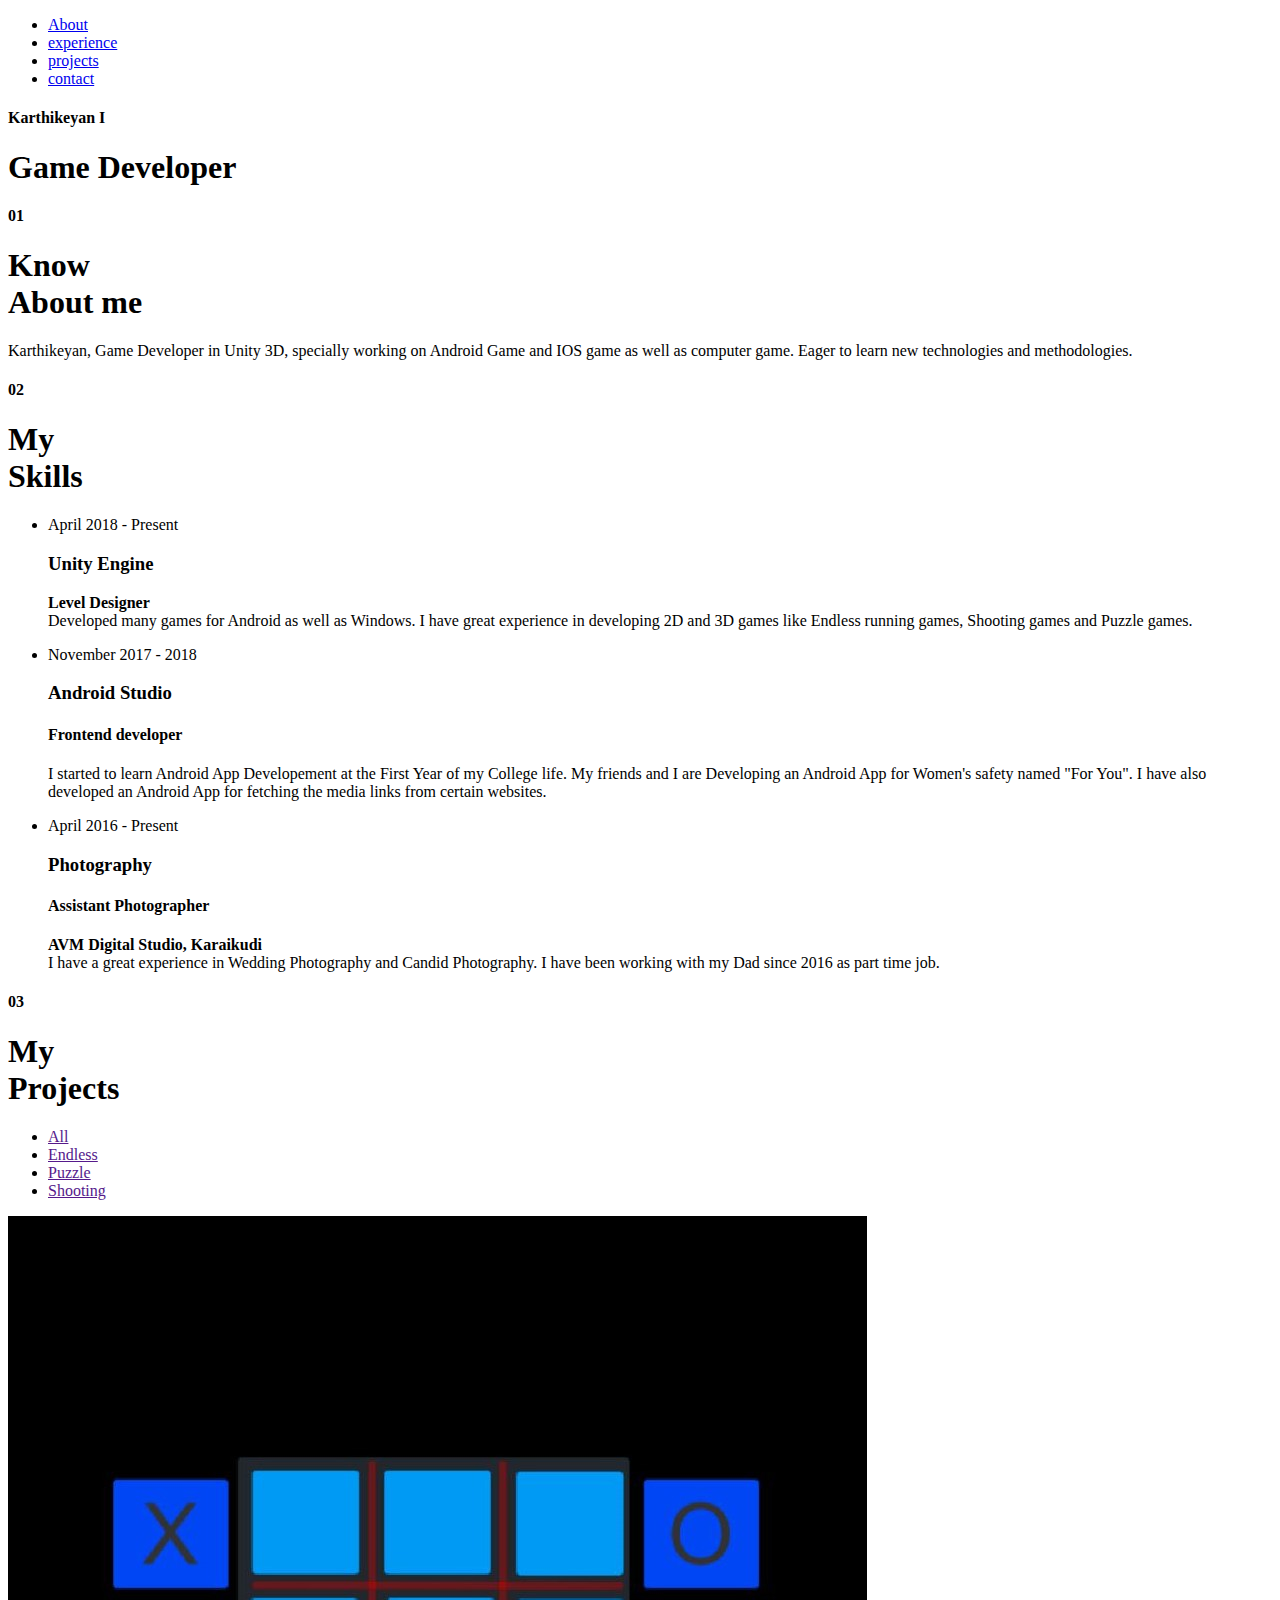
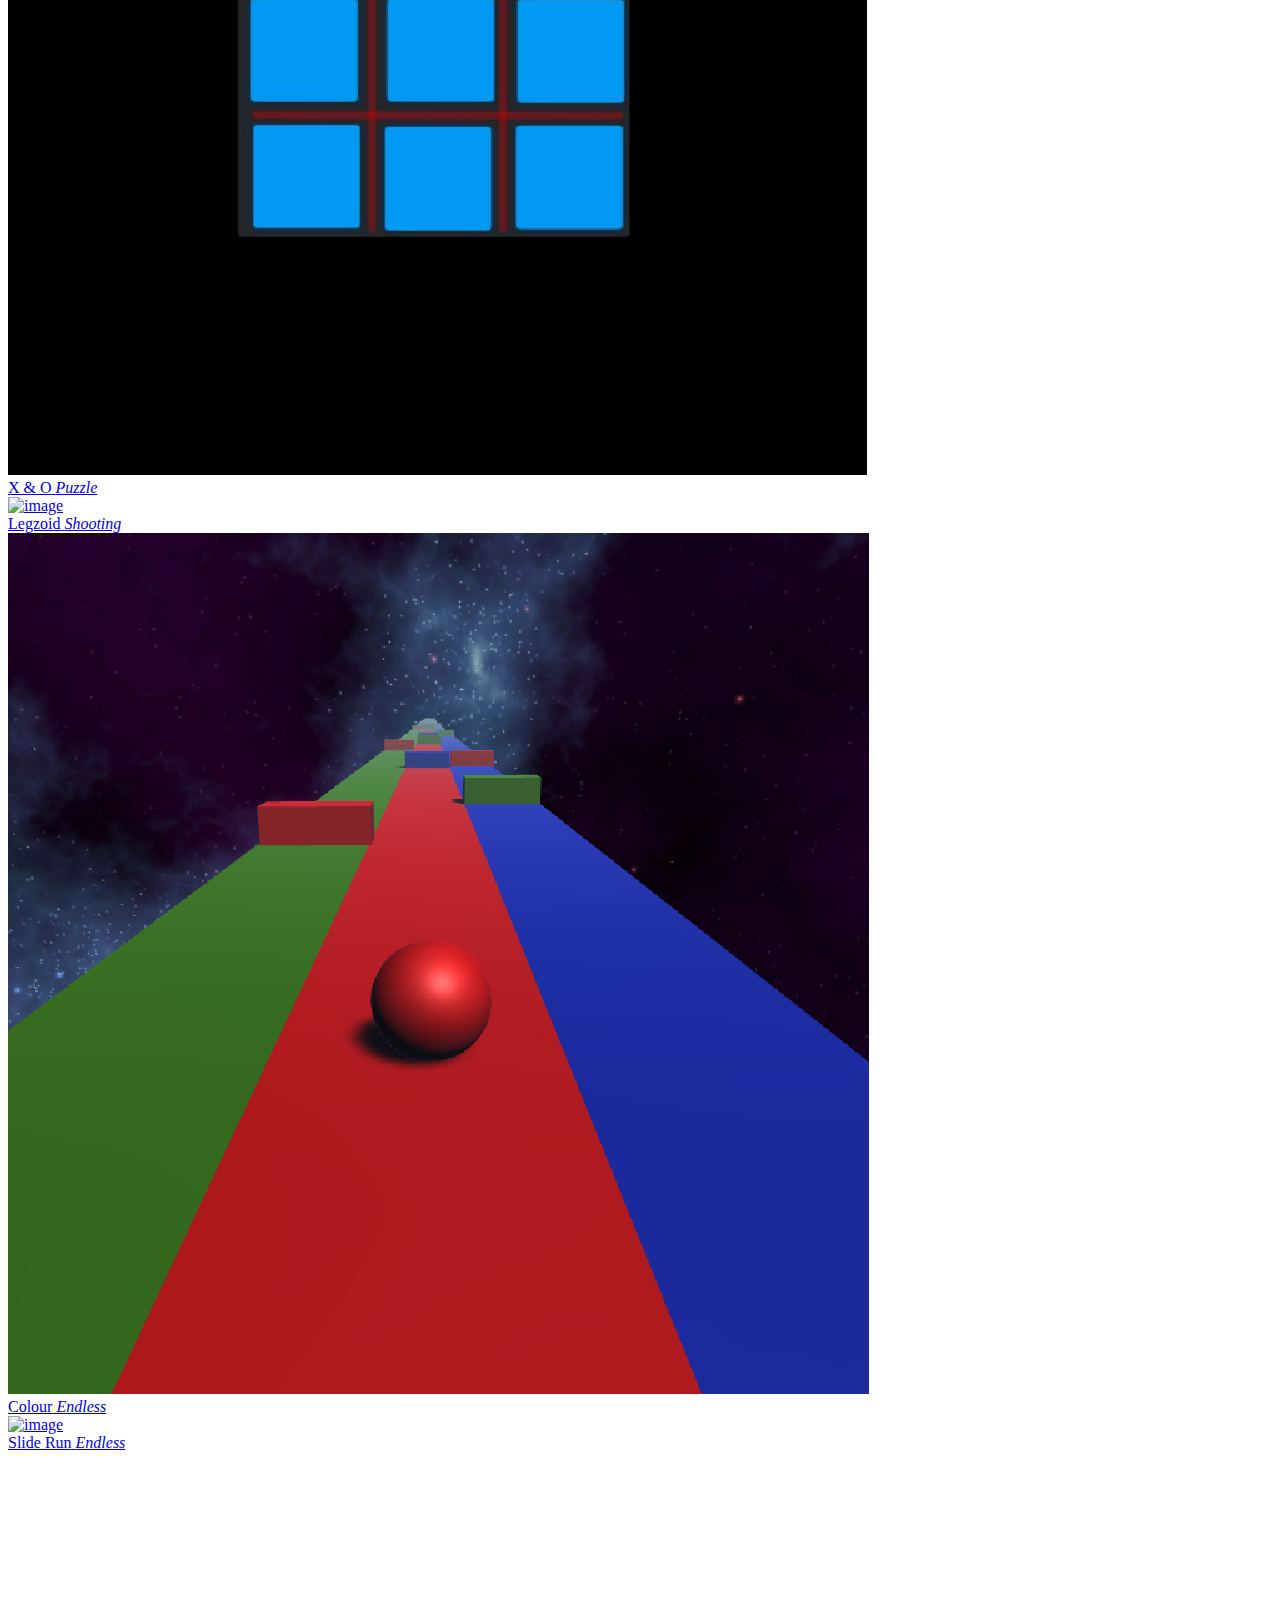
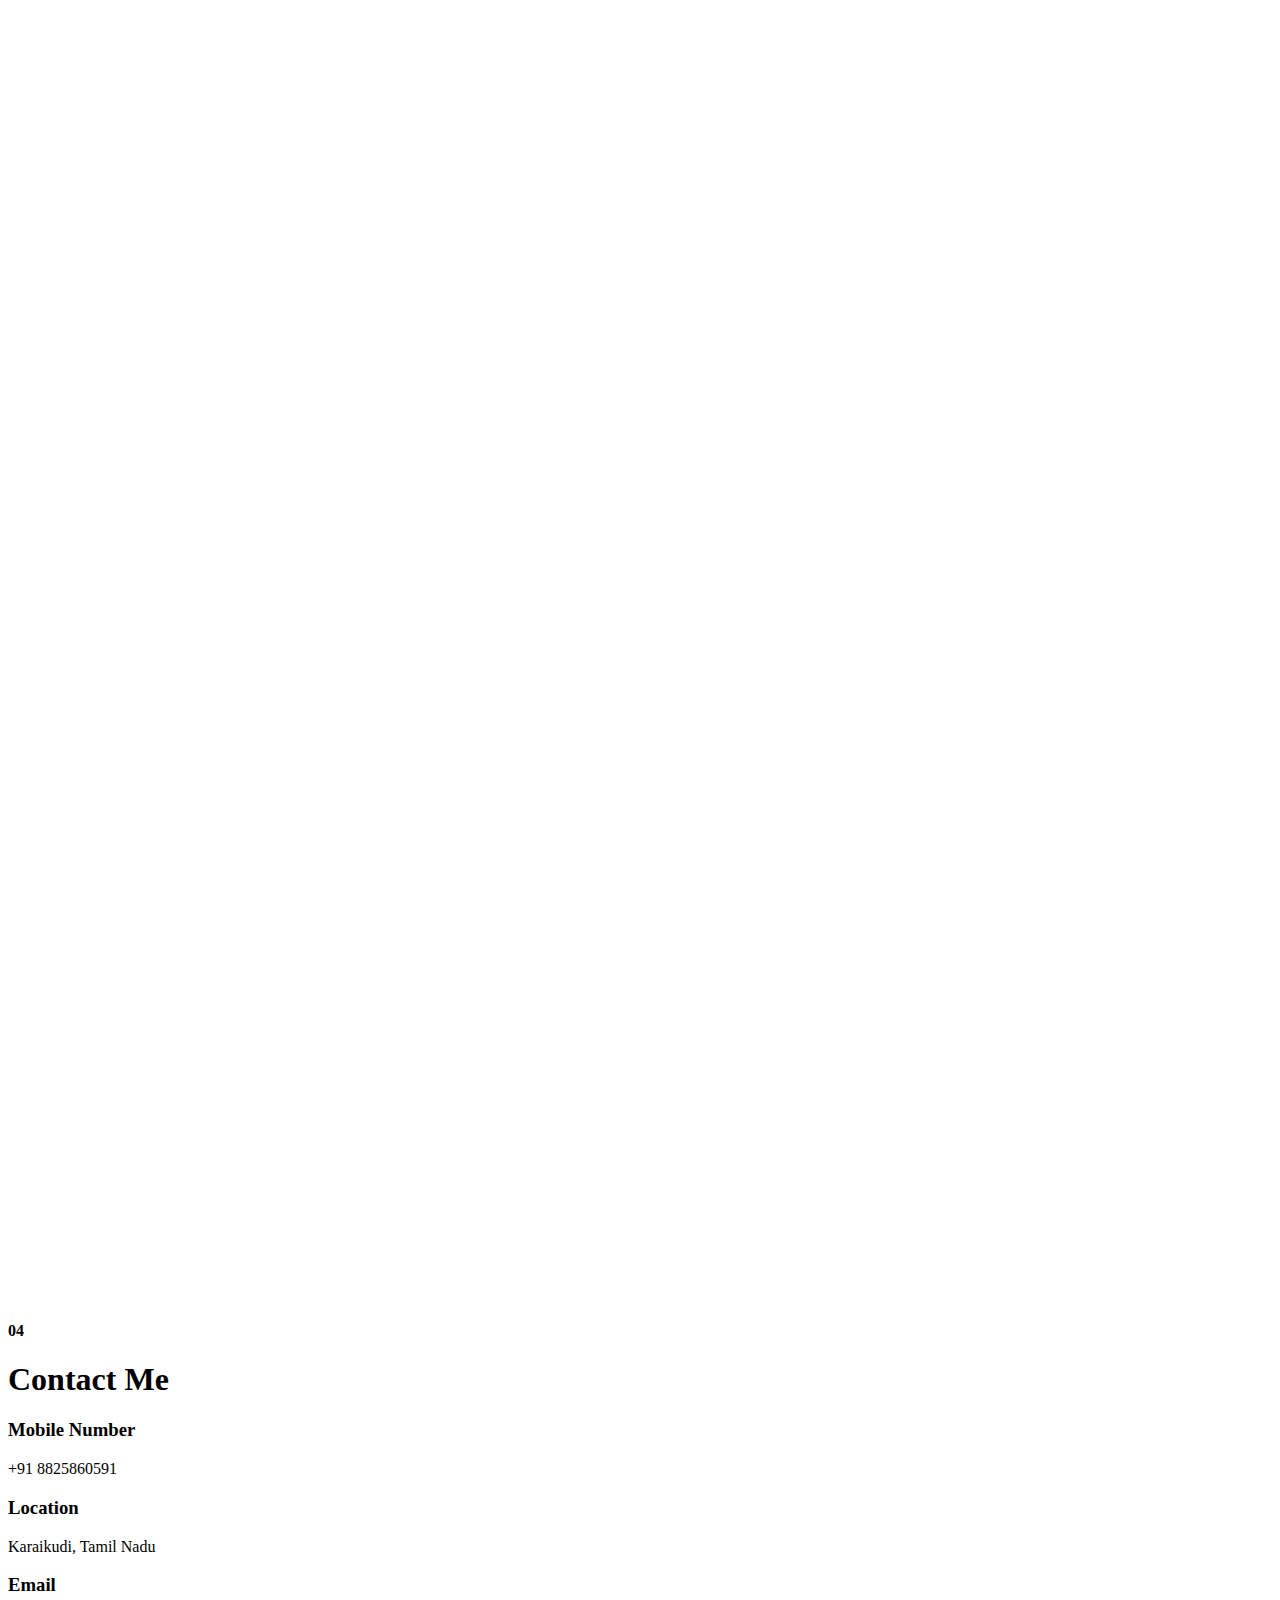
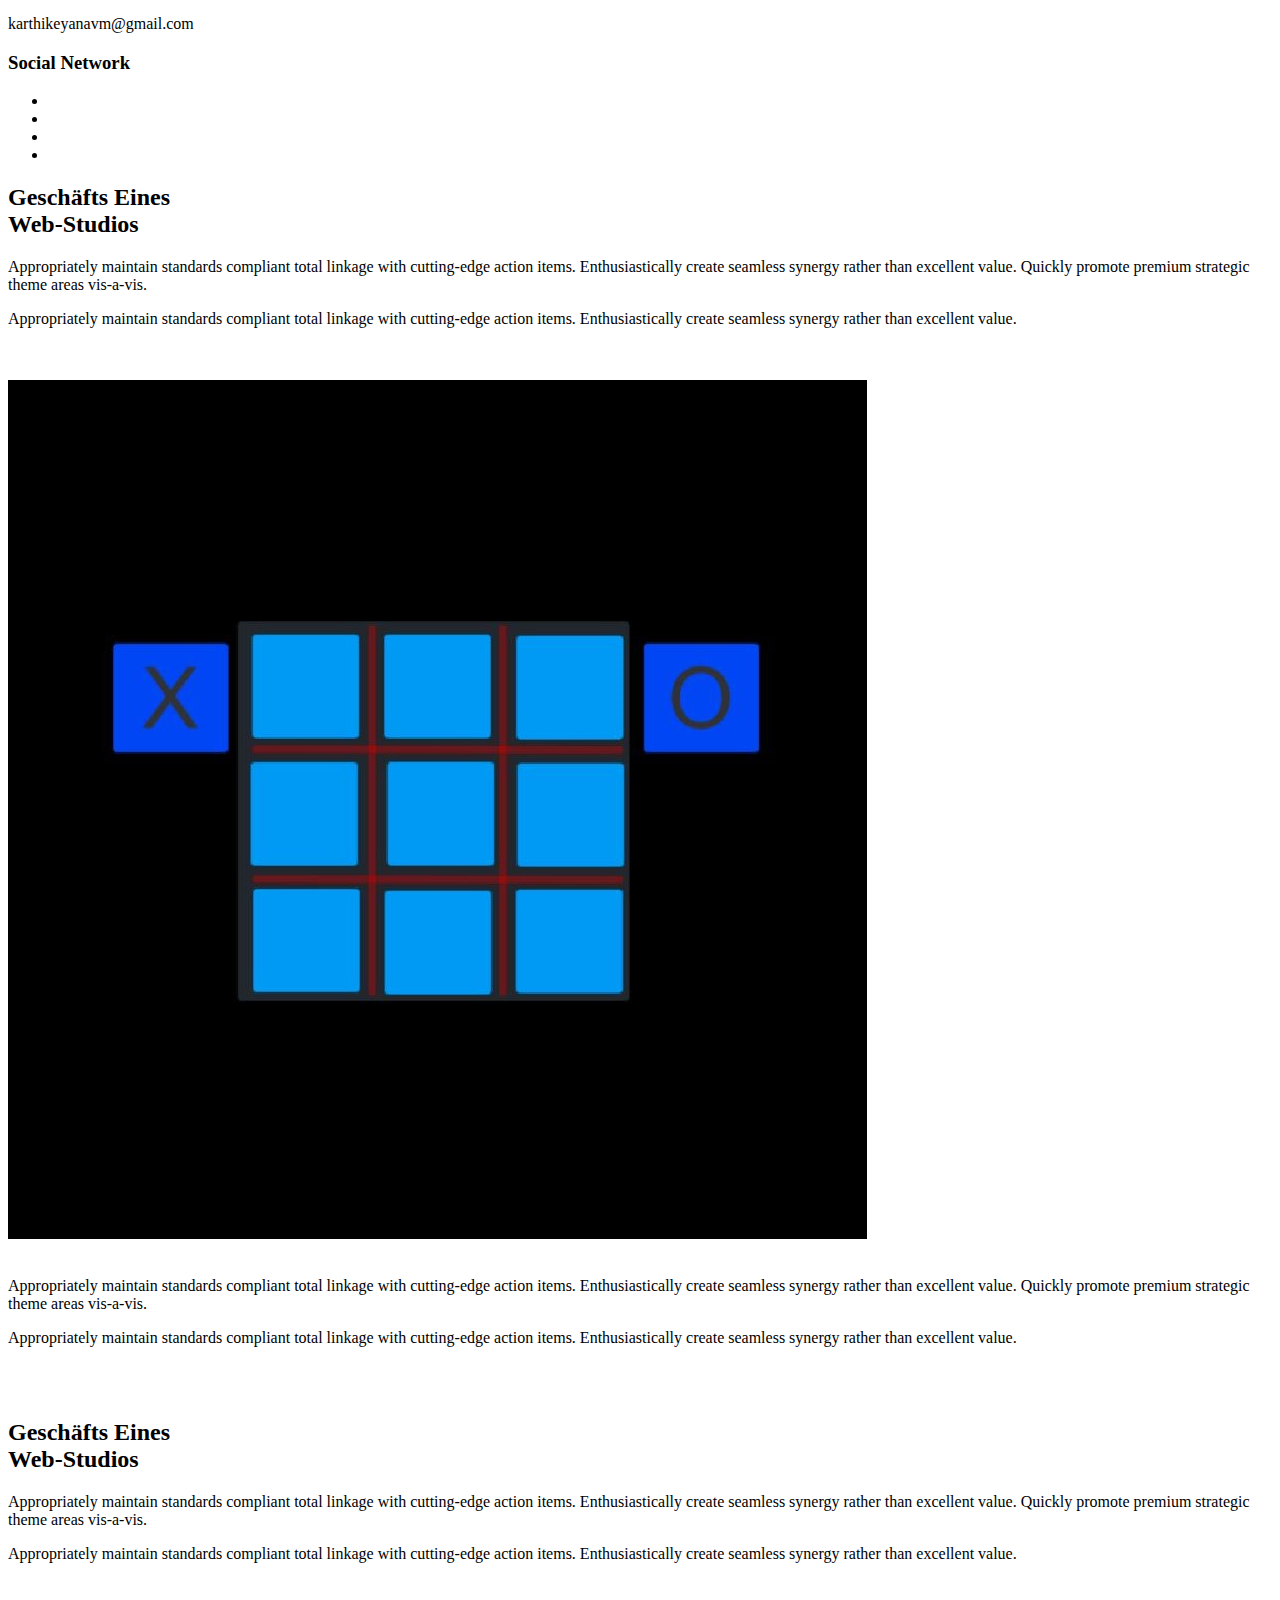
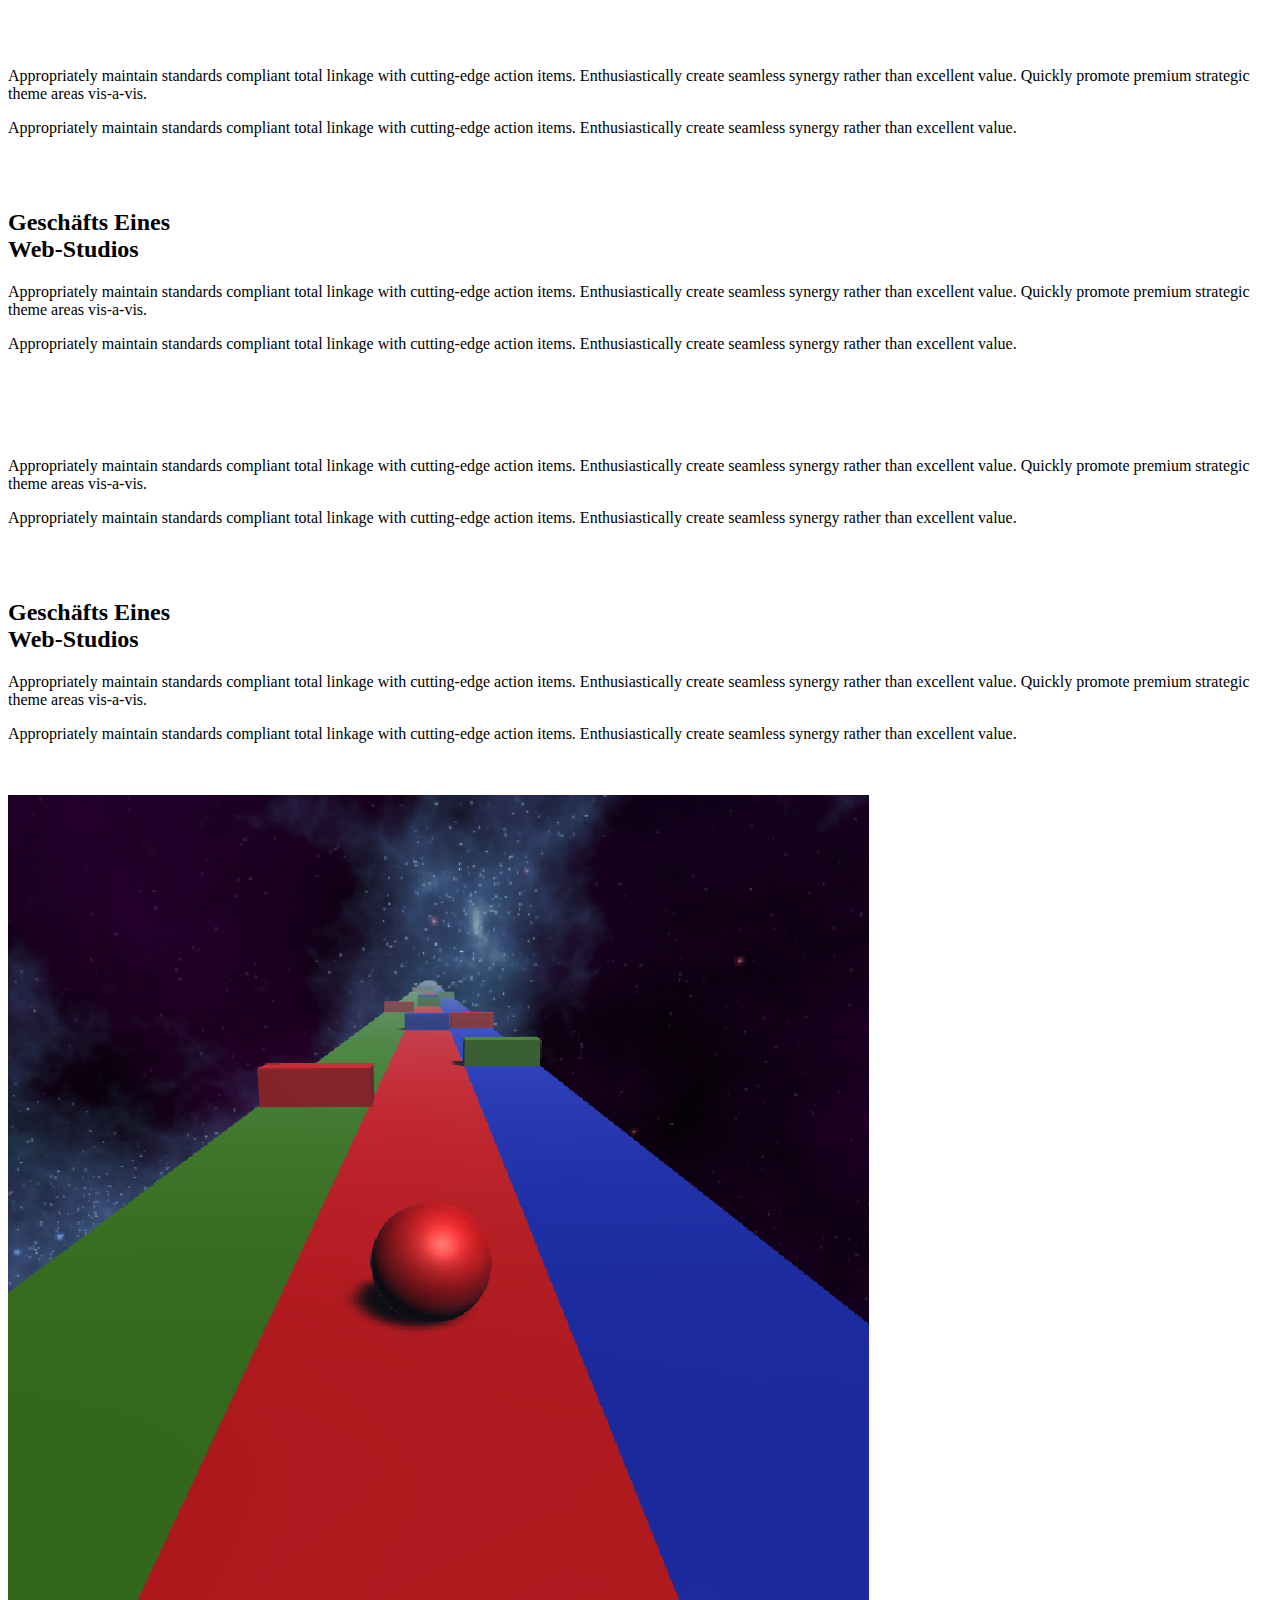
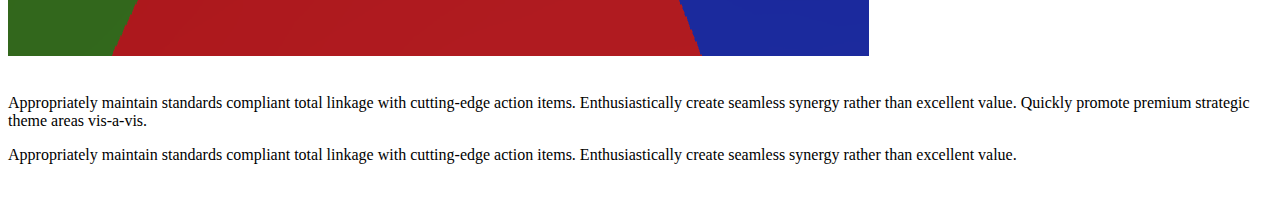
==== index.html @ 5b71abe1 "23.05.2019:70%" ====
<!DOCTYPE html>
<html lang="en">

<head>
    <meta charset="utf-8">
    <meta http-equiv="X-UA-Compatible" content="IE=edge">
    <meta name="viewport" content="width=device-width, initial-scale=1">
    <title>Karthikeyan I</title>
    <link rel="icon" href="img/favicon.ico" type="image/x-icon">
    <!-- Bootstrap -->
    <link href="css/bootstrap.min.css" rel="stylesheet">
    <link href="ionicons/css/ionicons.min.css" rel="stylesheet">
    <link href="css/animate.min.css" rel="stylesheet">
    <link href="css/aos.css" rel="stylesheet">
    <!-- main style -->
    <link href="css/style.css" rel="stylesheet">
    <!-- HTML5 shim and Respond.js for IE8 support of HTML5 elements and media queries -->
    <!-- WARNING: Respond.js doesn't work if you view the page via file:// -->
    <!--[if lt IE 9]>
      <script src="https://oss.maxcdn.com/html5shiv/3.7.3/html5shiv.min.js"></script>
      <script src="https://oss.maxcdn.com/respond/1.4.2/respond.min.js"></script>
    <![endif]-->
</head>

<body>

    <!-- Preloader -->
    <div id="preloader">
        <div id="status">

            <div class="preloader" aria-busy="true" aria-label="Loading, please wait." role="progressbar">
            </div>

        </div>
    </div>
    <!-- ./Preloader -->
    
    <!-- header -->
    <header class="navbar-fixed-top">
        <nav>
            <ul>
                <li><a href="#about">About</a></li>
                <li><a href="#experience">experience</a></li>
                <li><a href="#projects">projects</a></li>
                <li><a href="#contact">contact</a></li>
            </ul>
        </nav>
    </header>
    <!-- ./header -->
    
    <!-- home -->
    <div class="section" id="home" data-stellar-background-ratio="0.5">
        <div class="container">
            <div class="disply-table">
                <div class="table-cell" data-aos="fade-up" data-aos-delay="0">
                    <h4>Karthikeyan I</h4>
                    <h1>Game Developer<br /></h1> </div>
            </div>
        </div>
    </div>
    <!-- ./home -->
    
    <!-- about -->
    <div class="section" id="about">
        <div class="container">
            <div class="col-md-6" data-aos="fade-up">
                <h4>01</h4>
                <h1 class="size-50">Know <br /> About me</h1>
                <div class="h-50"></div>
                <p>Karthikeyan, Game Developer in Unity 3D, specially working on Android Game and IOS game as well as computer game. Eager to learn new technologies and methodologies.</p>
                
                <!-- class="h-50"></div> <img src="img/Signature.svg" width="230" alt="" /> -->
                <div class="h-50"></div>
            </div>
            <div class="col-md-6 about-img-div">
                <div class="about-border" data-aos="fade-up" data-aos-delay=".5"></div>
                <img src="img/about-img.jpg" width="400" class="img-responsive" alt="" align="right" data-aos="fade-right" data-aos-delay="0" />
				
            </div>
        </div>
    </div>
    <!-- ./about -->
    
    <!-- experience  -->
    <div class="section" id="experience">
        <div class="container">
            <div class="col-md-12">
                <h4>02</h4>
                <h1 class="size-50">My <br /> Skills</h1>
                <div class="h-50"></div>
            </div>
            <div class="col-md-12">
                <ul class="timeline">
                    <li class="timeline-event" data-aos="fade-up">
                        <label class="timeline-event-icon"></label>
                        <div class="timeline-event-copy">
                            <p class="timeline-event-thumbnail">April 2018 - Present</p>
                            <h3>Unity Engine</h3>
                            <!--<h4></h4> -->
                            <p><strong>Level Designer</strong>
                                <br>Developed many games for Android as well as Windows. I have great experience in developing 2D and 3D games like Endless running games, Shooting games and Puzzle games.</p>
                        </div>
                    </li>
                    <li class="timeline-event" data-aos="fade-up" data-aos-delay=".2">
                        <label class="timeline-event-icon"></label>
                        <div class="timeline-event-copy">
                            <p class="timeline-event-thumbnail">November 2017 - 2018</p>
                            <h3>Android Studio</h3>
                            <h4>Frontend developer</h4>
                            <p>I started to learn Android App Developement at the First Year of my College life. My friends and I are Developing an Android App for Women's safety named "For You". I have also developed an Android App for fetching the media links from certain websites.</p>
                        </div>
                    </li>
                    <li class="timeline-event" data-aos="fade-up" data-aos-delay=".4">
                        <label class="timeline-event-icon"></label>
                        <div class="timeline-event-copy">
                            <p class="timeline-event-thumbnail">April 2016 - Present</p>
                            <h3>Photography</h3>
                            <h4>Assistant Photographer</h4>
                            <p><strong>AVM Digital Studio, Karaikudi</strong>
                                <br>I have a great experience in Wedding Photography and Candid Photography. I have been working with my Dad since 2016 as part time job.</p>
                        </div>
                    </li>
                </ul>
            </div>
        </div>
    </div>
    <!-- ./experience -->
    
    <!-- projects -->
    <div class="section" id="projects">
        <div class="container">
            <div class="col-md-12">
                <h4>03</h4>
                <h1 class="size-50">My <br /> Projects</h1> 
            </div>
            <!-- main container -->
            <div class="main-container portfolio-inner clearfix">
                <!-- portfolio div -->
                <div class="portfolio-div">
                    <div class="portfolio">
                        <!-- portfolio_filter -->
                        <div class="categories-grid wow fadeInLeft">
                            <nav class="categories">
                                <ul class="portfolio_filter">
                                    <li><a href="" class="active" data-filter="*">All</a></li>
                                    <li><a href="" data-filter=".photography">Endless</a></li>
                                    <li><a href="" data-filter=".logo">Puzzle</a></li>
                                    <li><a href="" data-filter=".graphics">Shooting</a></li>
                                    <!--<li><a href="" data-filter=".ads"></a></li>
                                    <li><a href="" data-filter=".fashion">Fashion</a></li> -->
                                </ul>
                            </nav>
                        </div>
                        <!-- portfolio_filter -->
                        
                        <!-- portfolio_container -->
                        <div class="no-padding portfolio_container clearfix" data-aos="fade-up">
                            <!-- single work -->
                            <div class="col-md-4 col-sm-6  fashion logo">
                                <a  href="X & O.html" class="portfolio_item"> <img src="img/portfolio/01.jpg" alt="image" class="img-responsive" />
                                    <div class="portfolio_item_hover">
                                        <div class="portfolio-border clearfix">
                                            <div class="item_info"> <span>X & O</span> <em>Puzzle</em> </div>
                                        </div>
                                    </div>
                                </a>
                            </div>
                            <!-- end single work -->
                            
                            <!-- single work -->
                            <div class="col-md-4 col-sm-6 ads graphics">
                                <a  href="legzoid.html" class="portfolio_item"> <img src="img/portfolio/03.jpg" alt="image" class="img-responsive" />
                                    <div class="portfolio_item_hover">
                                        <div class="portfolio-border clearfix">
                                            <div class="item_info"> <span>Legzoid</span> <em>Shooting</em> </div>
                                        </div>
                                    </div>
                                </a>
                            </div>
                            <!-- end single work -->
                            
                            <!-- single work -->
                            <div class="col-md-4 col-sm-6 photography">
                                <a  href="color.html" class="portfolio_item"> <img src="img/portfolio/02.jpg" alt="image" class="img-responsive" />
                                    <div class="portfolio_item_hover">
                                        <div class="portfolio-border clearfix">
                                            <div class="item_info"> <span>Colour</span> <em>Endless</em> </div>
                                        </div>
                                    </div>
                                </a>
                            </div>
                            <!-- end single work -->
                            <div class="col-md-4 col-sm-6 photography">
                                <a  href="sliderun.html" class="portfolio_item"> <img src="img/portfolio/010.jpg" alt="image" class="img-responsive" />
                                    <div class="portfolio_item_hover">
                                        <div class="portfolio-border clearfix">
                                            <div class="item_info"> <span>Slide Run</span> <em>Endless</em> </div>
                                        </div>
                                    </div>
                                </a>
                            </div>

                            
                            <!-- single work  -->
                            <div class="col-md-4 col-sm-6 fashion ads">
                                <a  > <img src="img/portfolio/04.jpg" alt="image" class="img-responsive" />
                                    <div class="portfolio_item_hover">
                                        <div class="portfolio-border clearfix">
                                            <div class="item_info"> <span></span> <em></em> </div>
                                        </div>
                                    </div>
                                </a>
                            </div> 
                            <!-- end single work -->
                            
                            
                            <!-- single work -->
                            <div class="col-md-4 col-sm-6 graphics ads">
                                <a > <img src="img/portfolio/04.jpg" alt="image" class="img-responsive" />
                                    <div class="portfolio_item_hover">
                                        <div class="portfolio-border clearfix">
                                            <div class="item_info"> <span></span> <em></em> </div>
                                        </div>
                                    </div>
                                </a>
                            </div> 
                            
                            <!-- end single work -->
                            
                            <!-- single work -->
                            
                            <!-- end single work -->
                            
                            <!-- single work 
                            <div class="col-md-4 col-sm-6 graphics ads">
                                <a id="demo07" href="#animatedModal" class="portfolio_item"> <img src="img/portfolio/06.jpg" alt="image" class="img-responsive" />
                                    <div class="portfolio_item_hover">
                                        <div class="portfolio-border clearfix">
                                            <div class="item_info"> <span>Mobile devices</span> <em>Graphics / Ads</em> </div>
                                        </div>
                                    </div>
                                </a>
                            </div>-->
                            <!-- end single work -->
                            
                            <!-- single work
                            <div class="col-md-4 col-sm-6 graphics ads">
                                <a id="demo08" href="#animatedModal" class="portfolio_item"> <img src="img/portfolio/07.jpg" alt="image" class="img-responsive" />
                                    <div class="portfolio_item_hover">
                                        <div class="portfolio-border clearfix">
                                            <div class="item_info"> <span>Mobile devices</span> <em>Graphics / Ads</em> </div>
                                        </div>
                                    </div>
                                </a>
                            </div> -->
                            <!-- end single work -->
                            
                            <!-- single work 
                            <div class="col-md-4 col-sm-6 graphics ads">
                                <a id="demo09" href="#animatedModal" class="portfolio_item"> <img src="img/portfolio/08.jpg" alt="image" class="img-responsive" />
                                    <div class="portfolio_item_hover">
                                        <div class="portfolio-border clearfix">
                                            <div class="item_info"> <span>Mobile devices</span> <em>Graphics / Ads</em> </div>
                                        </div>
                                    </div>
                                </a>
                            </div> -->
                            <!-- end single work -->
                        </div>
                        <!-- end portfolio_container -->
                    </div>
                    <!-- portfolio -->
                </div>
                <!-- end portfolio div -->
            </div>
            <!-- end main container -->
        </div>
    </div>
    <!-- ./projects -->
    
    <!-- contact -->
    <div class="section" id="contact">
        <div class="container">
            <div class="col-md-12">
                <h4>04</h4>
                <h1 class="size-50">Contact  Me</h1>
                <div class="h-50"></div>
            </div>
            <div class="col-md-4" data-aos="fade-up">

                <h3>Mobile Number</h3>
                <p>+91 8825860591</p>
                <h3> Location</h3>
                <p>Karaikudi, Tamil Nadu</p>
                <h3>Email</h3>
                <p>karthikeyanavm@gmail.com </p>

                <h3>Social Network</h3>

                <ul class="social">
                    <li><a href="https://github.com/Saikarthi"><i class="ion-social-github"></i></a></li>
                    <li><a href="https://twitter.com/_saikarthi"><i class="ion-social-twitter"></i></a></li>
                    <li><a href="https://www.instagram.com/sai_karthikeyan_"><i class="ion-social-instagram"></i></a></li>
                    <li><a href="https://www.linkedin.com/in/karthi-keyan-28b37816a"><i class="ion-social-linkedin"></i></a></li>
                </ul>
                <div class="clearfix"></div>
                <div class="h-50"></div>
            </div>
         <!--   <div class="col-md-8" data-aos="fade-up">
                <form class="contact-bg" id="contact-form" name="contact" method="post" novalidate="novalidate">
                    <input type="text" name="name" class="form-control" placeholder="Your Name" />
                    <input type="email" name="email" class="form-control" placeholder="Your E-mail" />
                    <input type="text" name="phone" class="form-control" placeholder="Phone Number" />
                    <textarea name="message" class="form-control" placeholder="Your Message" style="height:120px"></textarea>
                    <button id="submit" type="submit" name="submit" class="btn btn-glance">Send</button>
                    <div id="success">
                        <p class="green textcenter"> Your message was sent successfully! I will be in touch as soon as I can. </p>
                    </div>
                    <div id="error">
                        <p> Something went wrong, try refreshing and submitting the form again. </p>
                    </div>
                </form>
            </div> -->
        </div>
    </div>
    <!-- ./contact -->

    <!--DEMO01-->
    <div id="animatedModal" class="popup-modal">
        <!--THIS IS IMPORTANT! to close the modal, the class name has to match the name given on the ID -->
        <div id="btn-close-modal" class="close-animatedModal close-popup-modal"> <i class="ion-close-round"></i> </div>
        <div class="clearfix"></div>
        <div class="modal-content">
            <div class="container">
                <div class="portfolio-padding">
                    <div class="col-md-8 col-md-offset-2">
                        <h2>Geschäfts Eines<br /> Web-Studios</h2>
                        <div class="h-50"></div>
                        <p>Appropriately maintain standards compliant total linkage with cutting-edge action items. Enthusiastically create seamless synergy rather than excellent value. Quickly promote premium strategic theme areas vis-a-vis.</p>
                        <p>Appropriately maintain standards compliant total linkage with cutting-edge action items. Enthusiastically create seamless synergy rather than excellent value.</p>
                        <br />
                        <br /> <img src="img/portfolio/01.jpg" alt="" class="img-responsive" />
                        <br />
                        <br />
                        <p>Appropriately maintain standards compliant total linkage with cutting-edge action items. Enthusiastically create seamless synergy rather than excellent value. Quickly promote premium strategic theme areas vis-a-vis.</p>
                        <p>Appropriately maintain standards compliant total linkage with cutting-edge action items. Enthusiastically create seamless synergy rather than excellent value.</p>
                        <br />
                        <br /> </div>
                </div>
                <div class="col-md-8 col-md-offset-2">
                        <h2>Geschäfts Eines<br /> Web-Studios</h2>
                        <div class="h-50"></div>
                        <p>Appropriately maintain standards compliant total linkage with cutting-edge action items. Enthusiastically create seamless synergy rather than excellent value. Quickly promote premium strategic theme areas vis-a-vis.</p>
                        <p>Appropriately maintain standards compliant total linkage with cutting-edge action items. Enthusiastically create seamless synergy rather than excellent value.</p>
                        <br />
                        <br /> <img src="img/portfolio/03.jpg" alt="" class="img-responsive" />
                        <br />
                        <br />
                        <p>Appropriately maintain standards compliant total linkage with cutting-edge action items. Enthusiastically create seamless synergy rather than excellent value. Quickly promote premium strategic theme areas vis-a-vis.</p>
                        <p>Appropriately maintain standards compliant total linkage with cutting-edge action items. Enthusiastically create seamless synergy rather than excellent value.</p>
                        <br />
                        <br /> </div>
                </div>
                <div class="portfolio-padding">
                    <div class="col-md-8 col-md-offset-2">
                        <h2>Geschäfts Eines<br /> Web-Studios</h2>
                        <div class="h-50"></div>
                        <p>Appropriately maintain standards compliant total linkage with cutting-edge action items. Enthusiastically create seamless synergy rather than excellent value. Quickly promote premium strategic theme areas vis-a-vis.</p>
                        <p>Appropriately maintain standards compliant total linkage with cutting-edge action items. Enthusiastically create seamless synergy rather than excellent value.</p>
                        <br />
                        <br /> <img src="img/portfolio/010.jpg" alt="" class="img-responsive" />
                        <br />
                        <br />
                        <p>Appropriately maintain standards compliant total linkage with cutting-edge action items. Enthusiastically create seamless synergy rather than excellent value. Quickly promote premium strategic theme areas vis-a-vis.</p>
                        <p>Appropriately maintain standards compliant total linkage with cutting-edge action items. Enthusiastically create seamless synergy rather than excellent value.</p>
                        <br />
                        <br /> </div>
                </div>
                <div class="portfolio-padding">
                    <div class="col-md-8 col-md-offset-2">
                        <h2>Geschäfts Eines<br /> Web-Studios</h2>
                        <div class="h-50"></div>
                        <p>Appropriately maintain standards compliant total linkage with cutting-edge action items. Enthusiastically create seamless synergy rather than excellent value. Quickly promote premium strategic theme areas vis-a-vis.</p>
                        <p>Appropriately maintain standards compliant total linkage with cutting-edge action items. Enthusiastically create seamless synergy rather than excellent value.</p>
                        <br />
                        <br /> <img src="img/portfolio/02.jpg" alt="" class="img-responsive" />
                        <br />
                        <br />
                        <p>Appropriately maintain standards compliant total linkage with cutting-edge action items. Enthusiastically create seamless synergy rather than excellent value. Quickly promote premium strategic theme areas vis-a-vis.</p>
                        <p>Appropriately maintain standards compliant total linkage with cutting-edge action items. Enthusiastically create seamless synergy rather than excellent value.</p>
                        <br />
                        <br /> </div>
                </div>
            </div>
        </div>
    </div>
    <!-- jQuery -->
    <script src="js/jquery.js"></script>
    <!--  plugins  -->
    <script src="js/bootstrap.min.js"></script>
    <script src="js/plugins.js"></script>
    <script src="js/aos.js"></script>
    <script src="js/jquery.form.js"></script>
    <script src="js/jquery.validate.min.js"></script>

    <!--  main script  -->
    <script src="js/custom.js"></script>
</body>

</html>
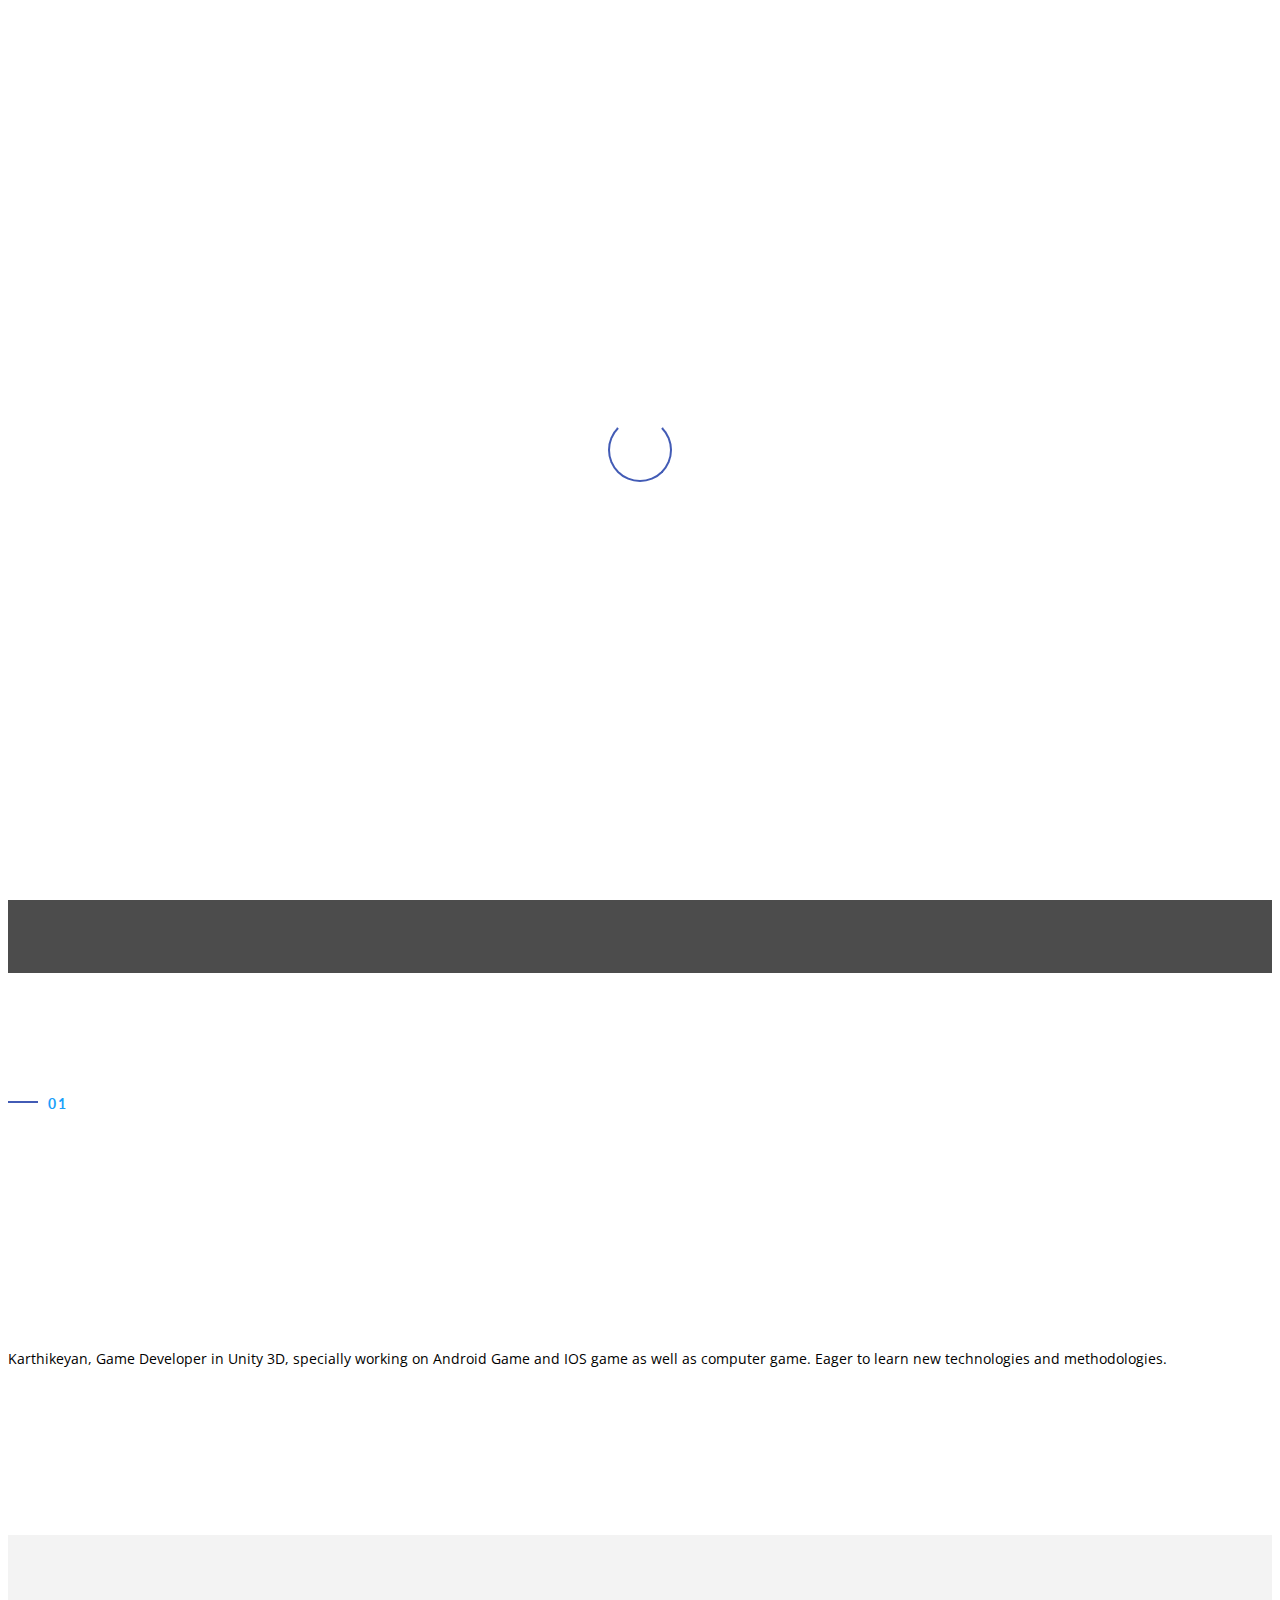
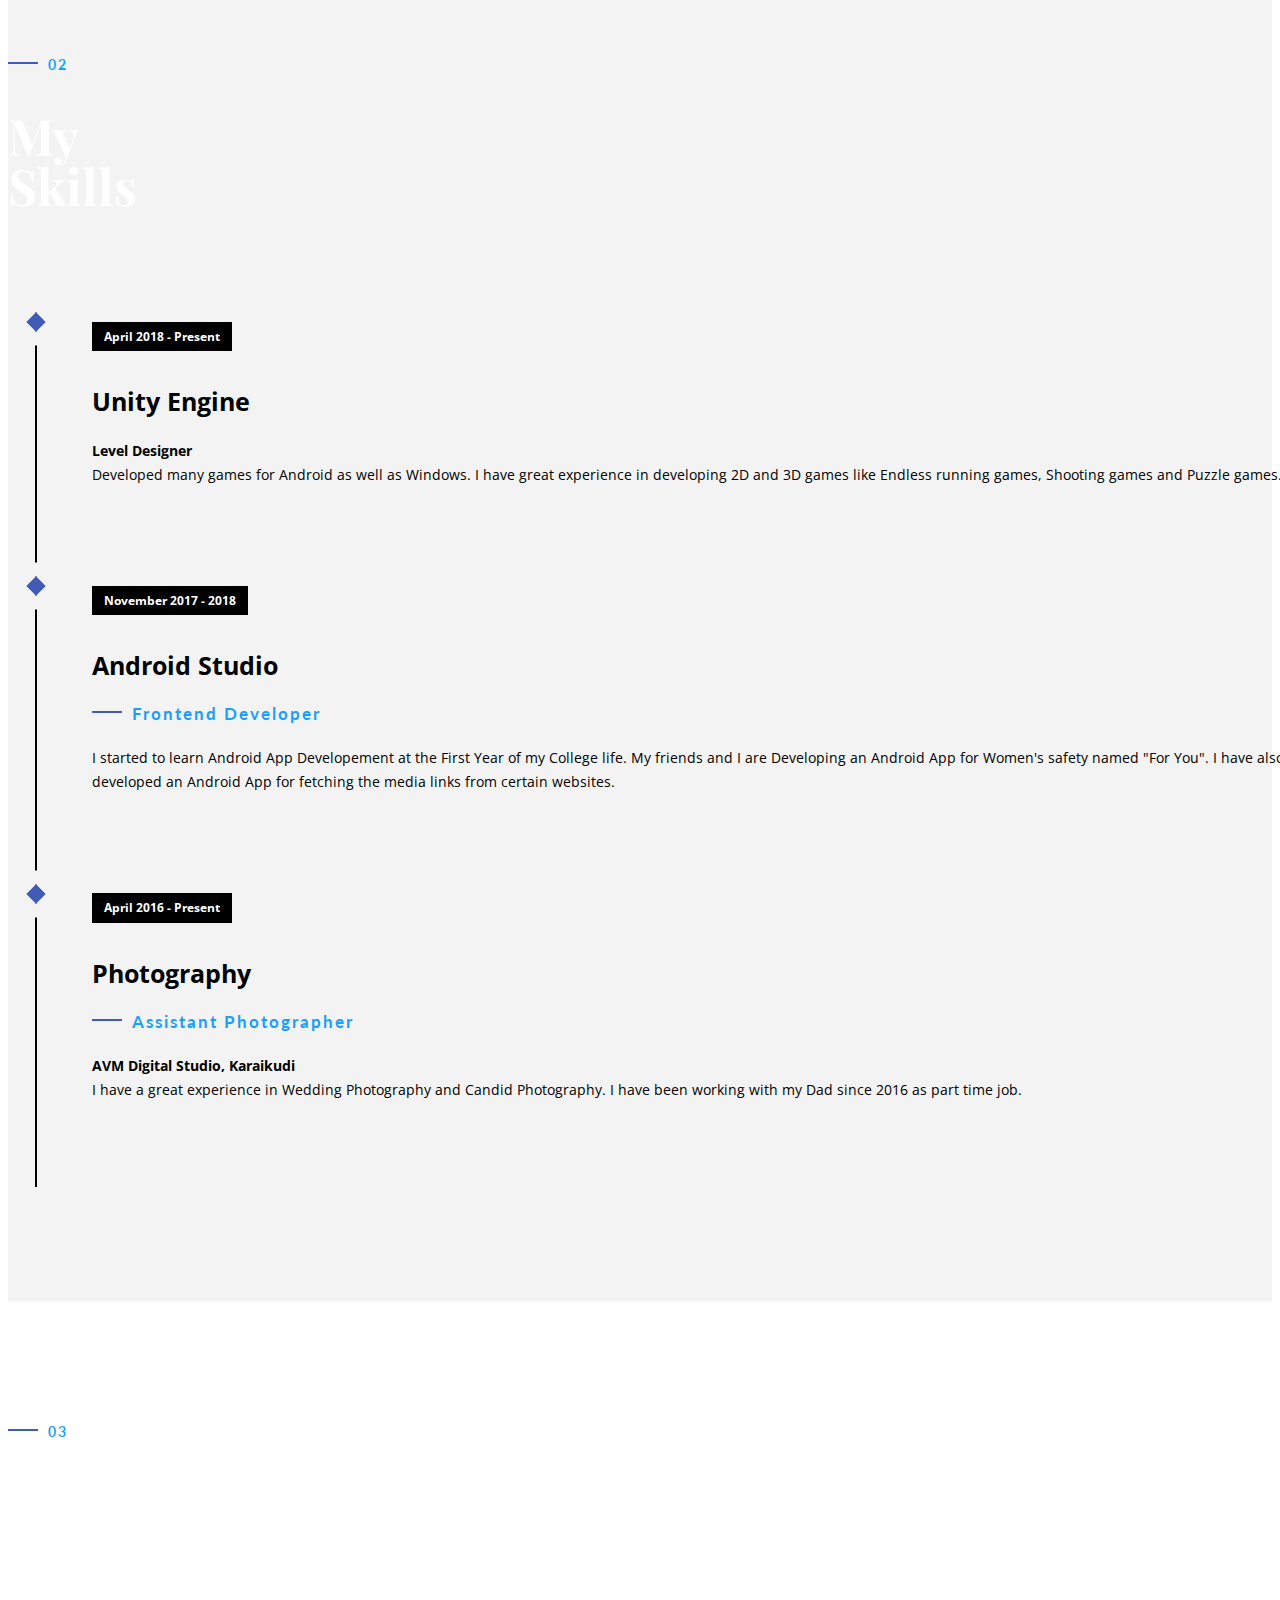
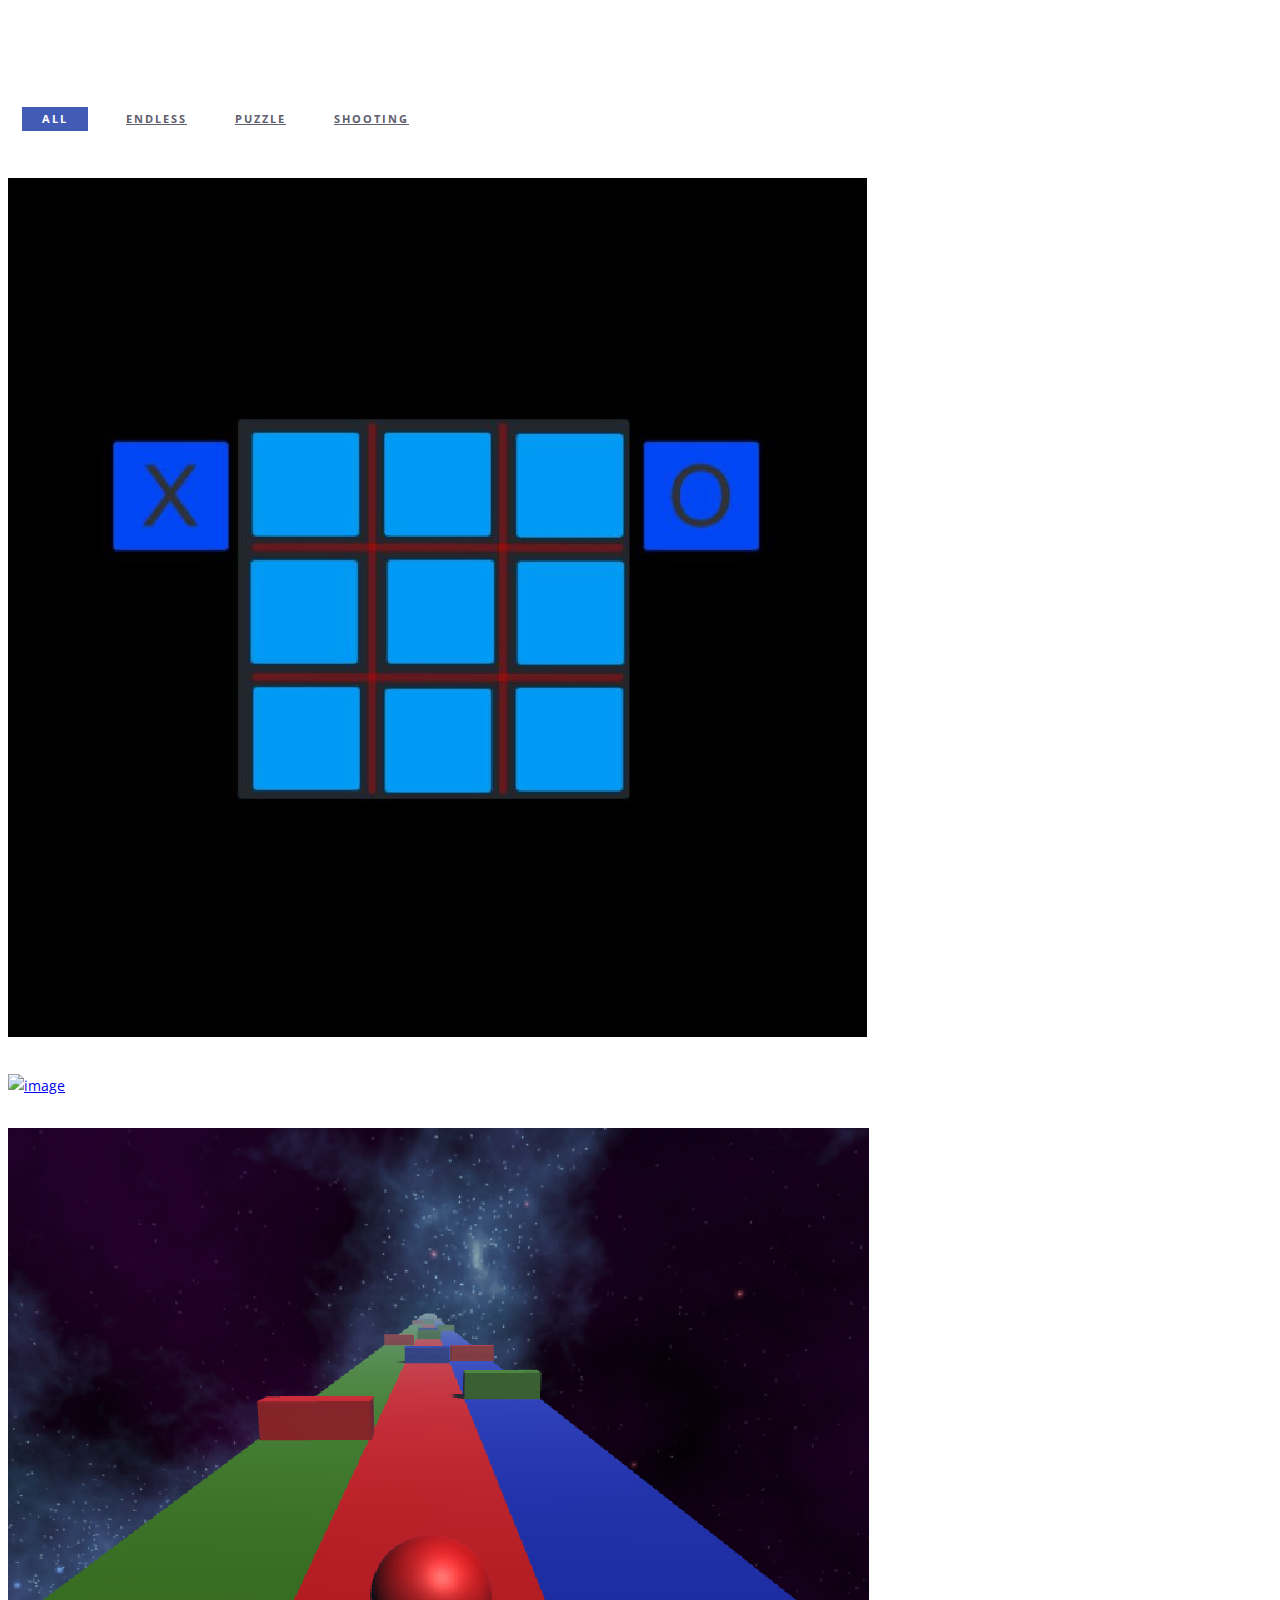
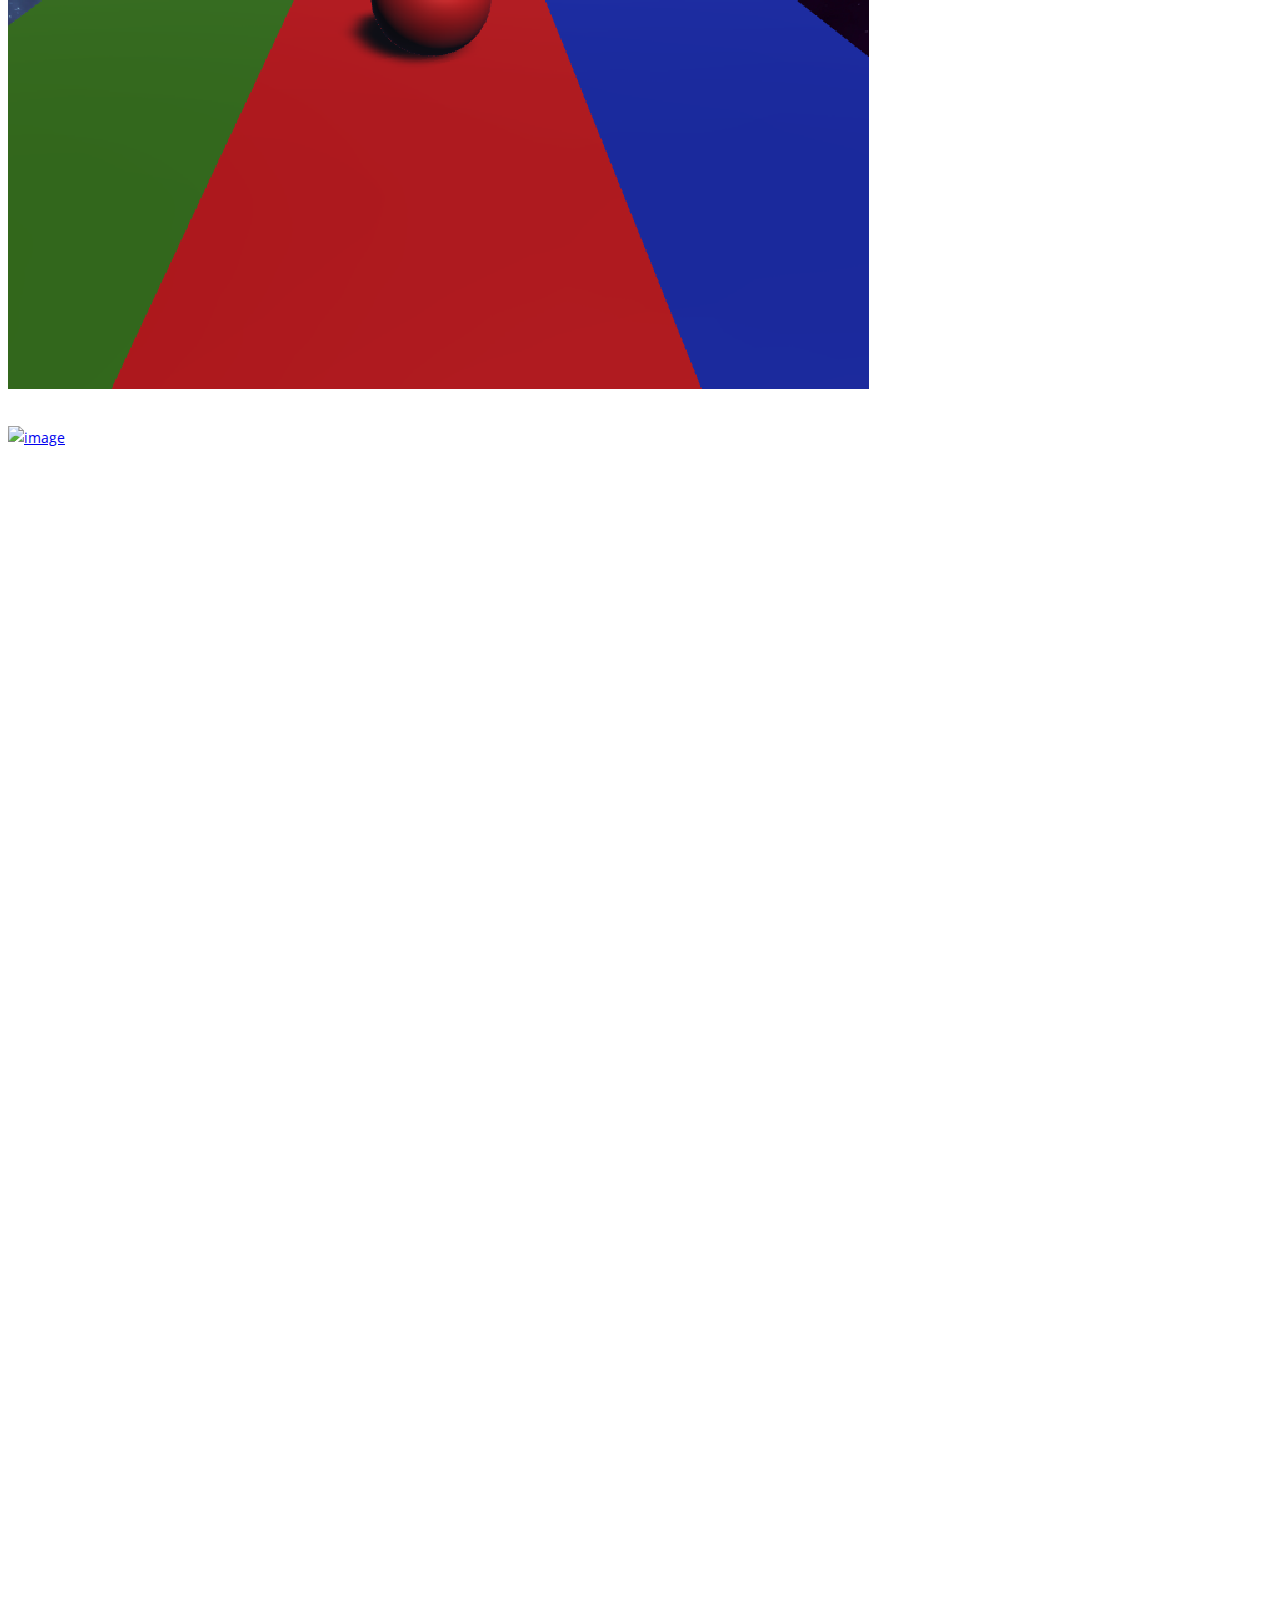
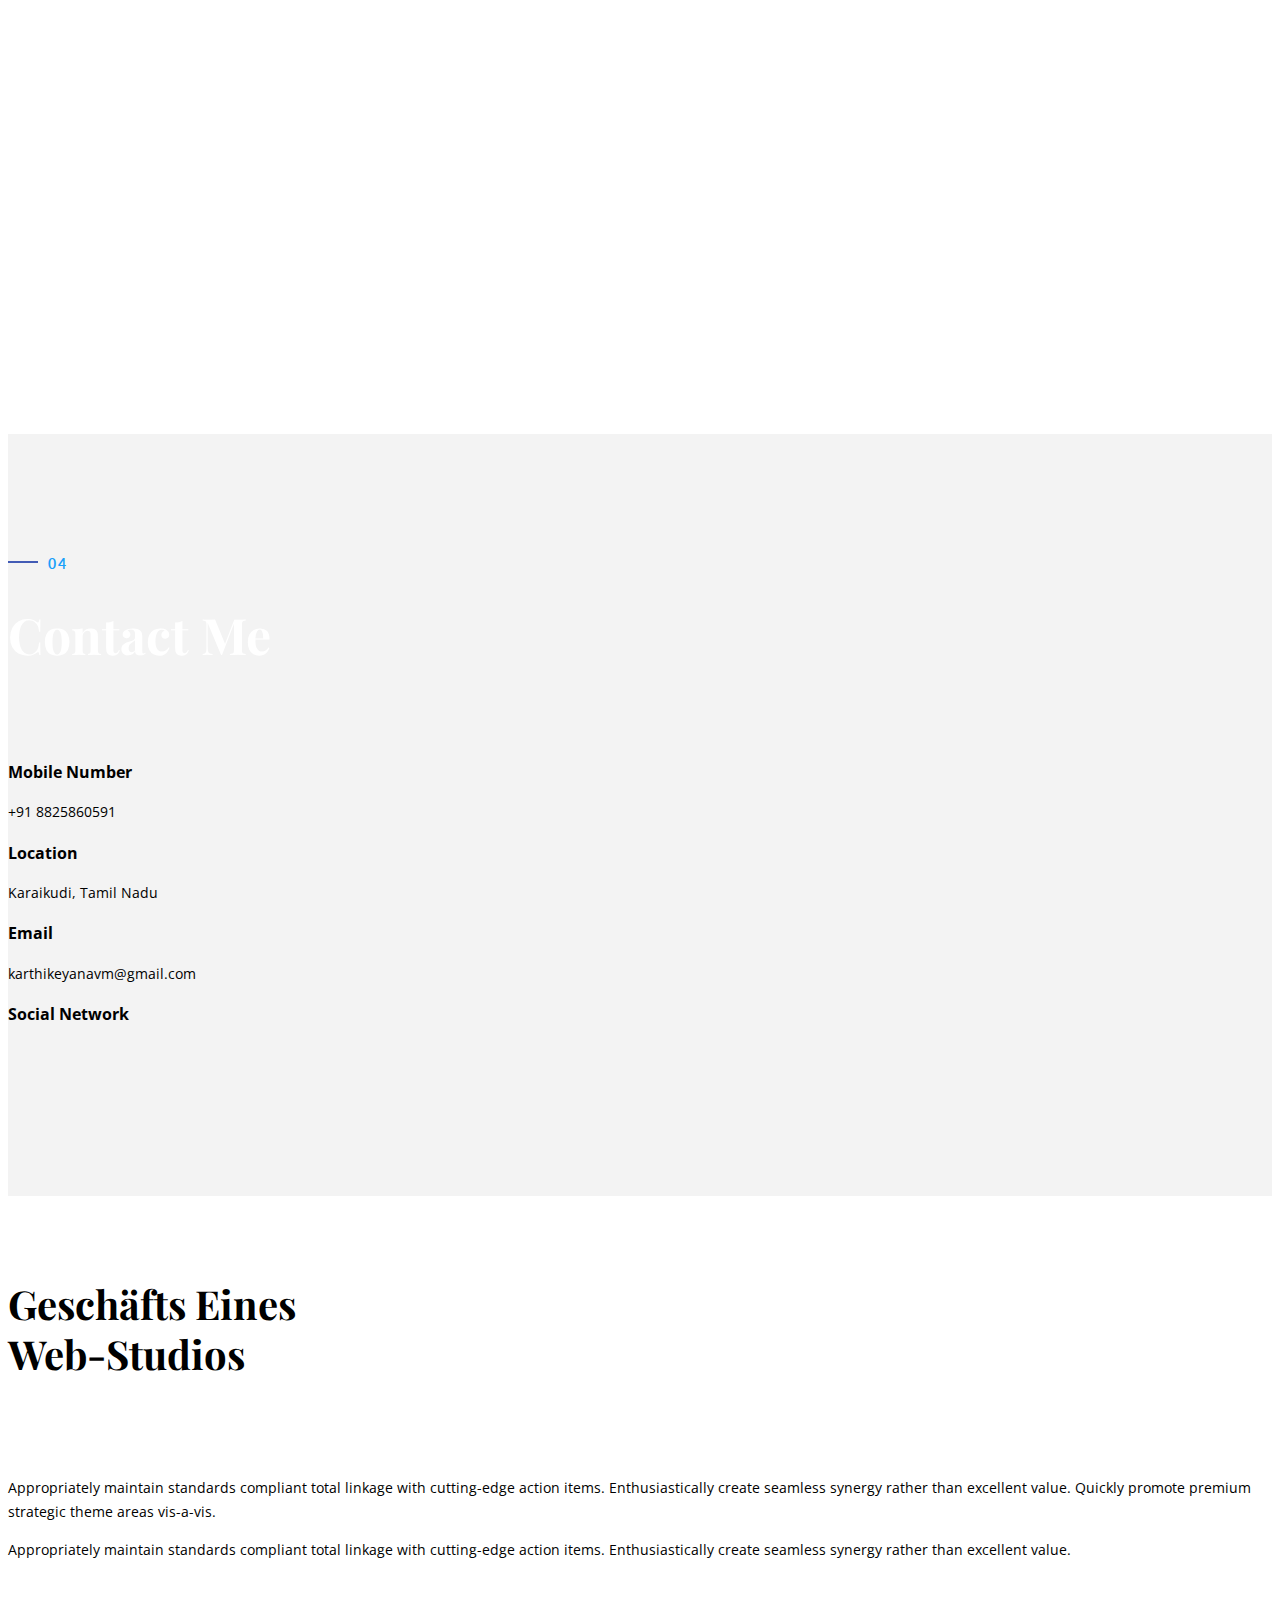
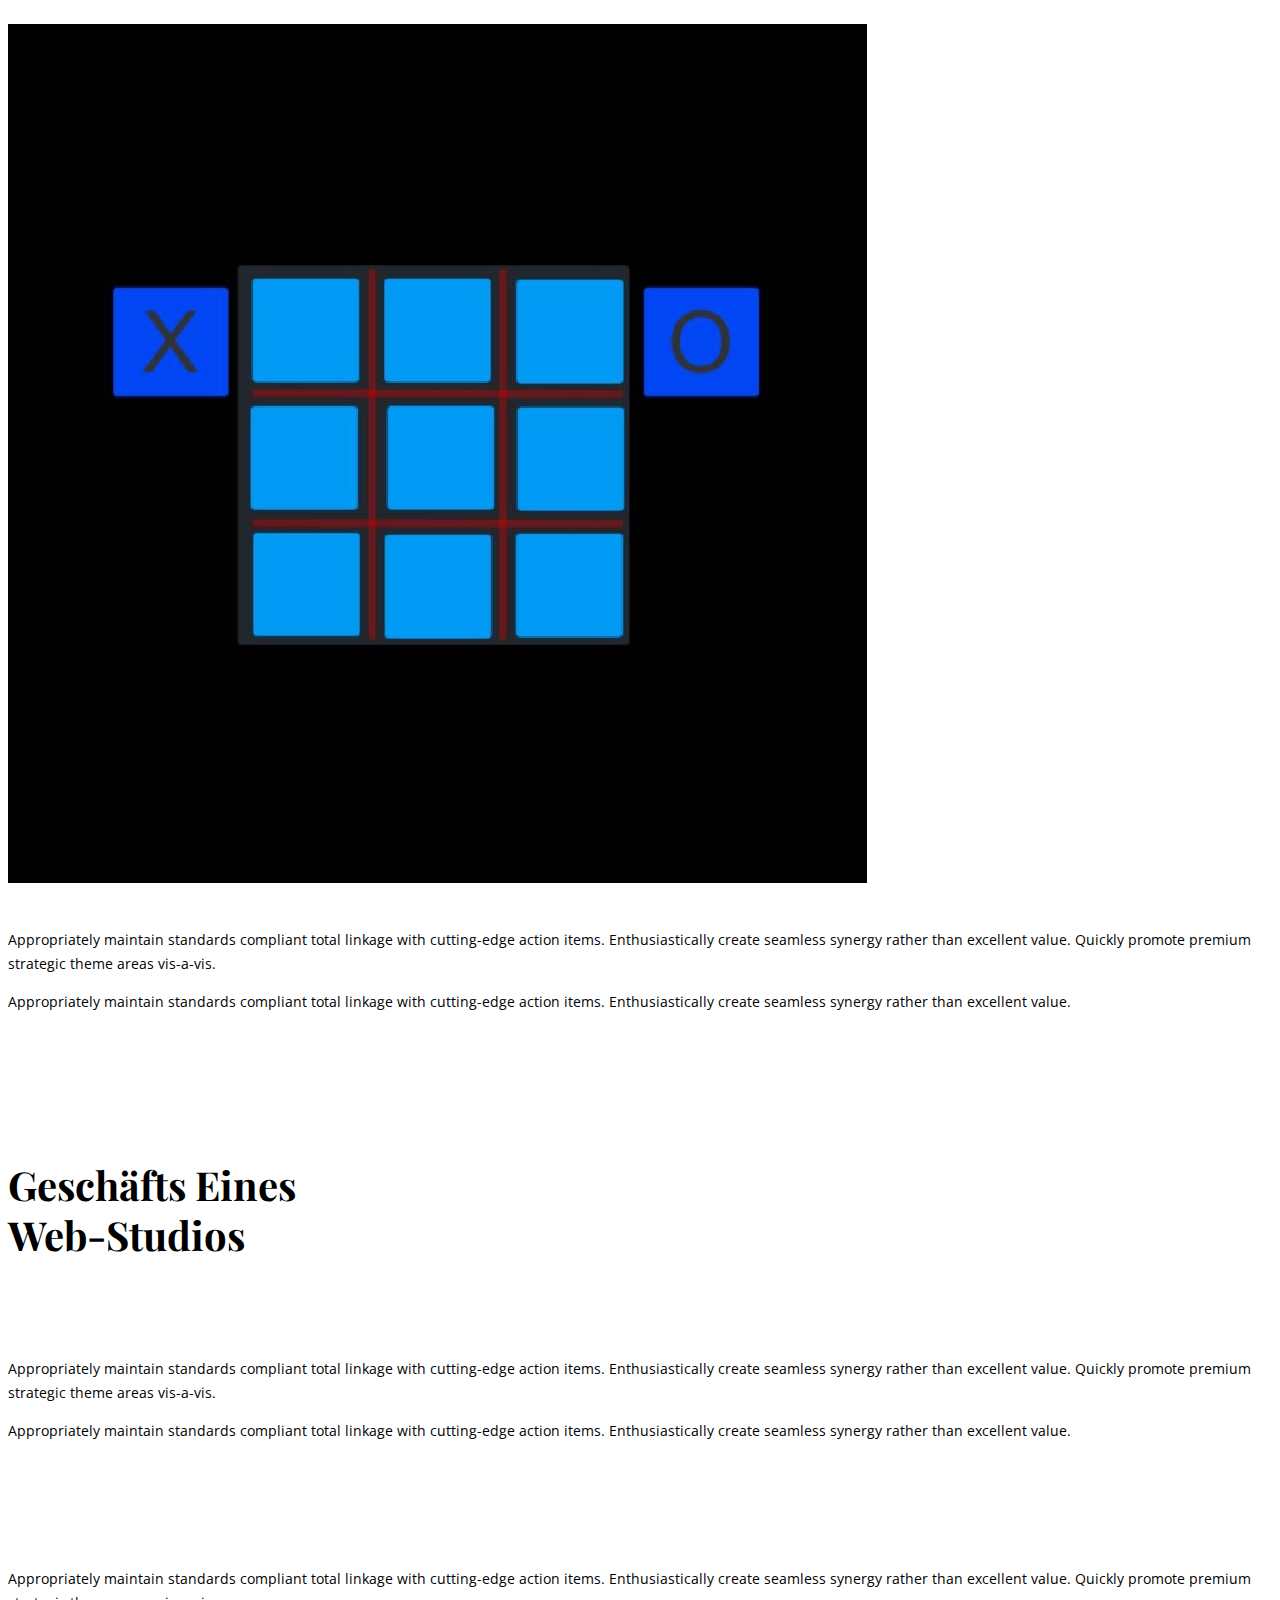
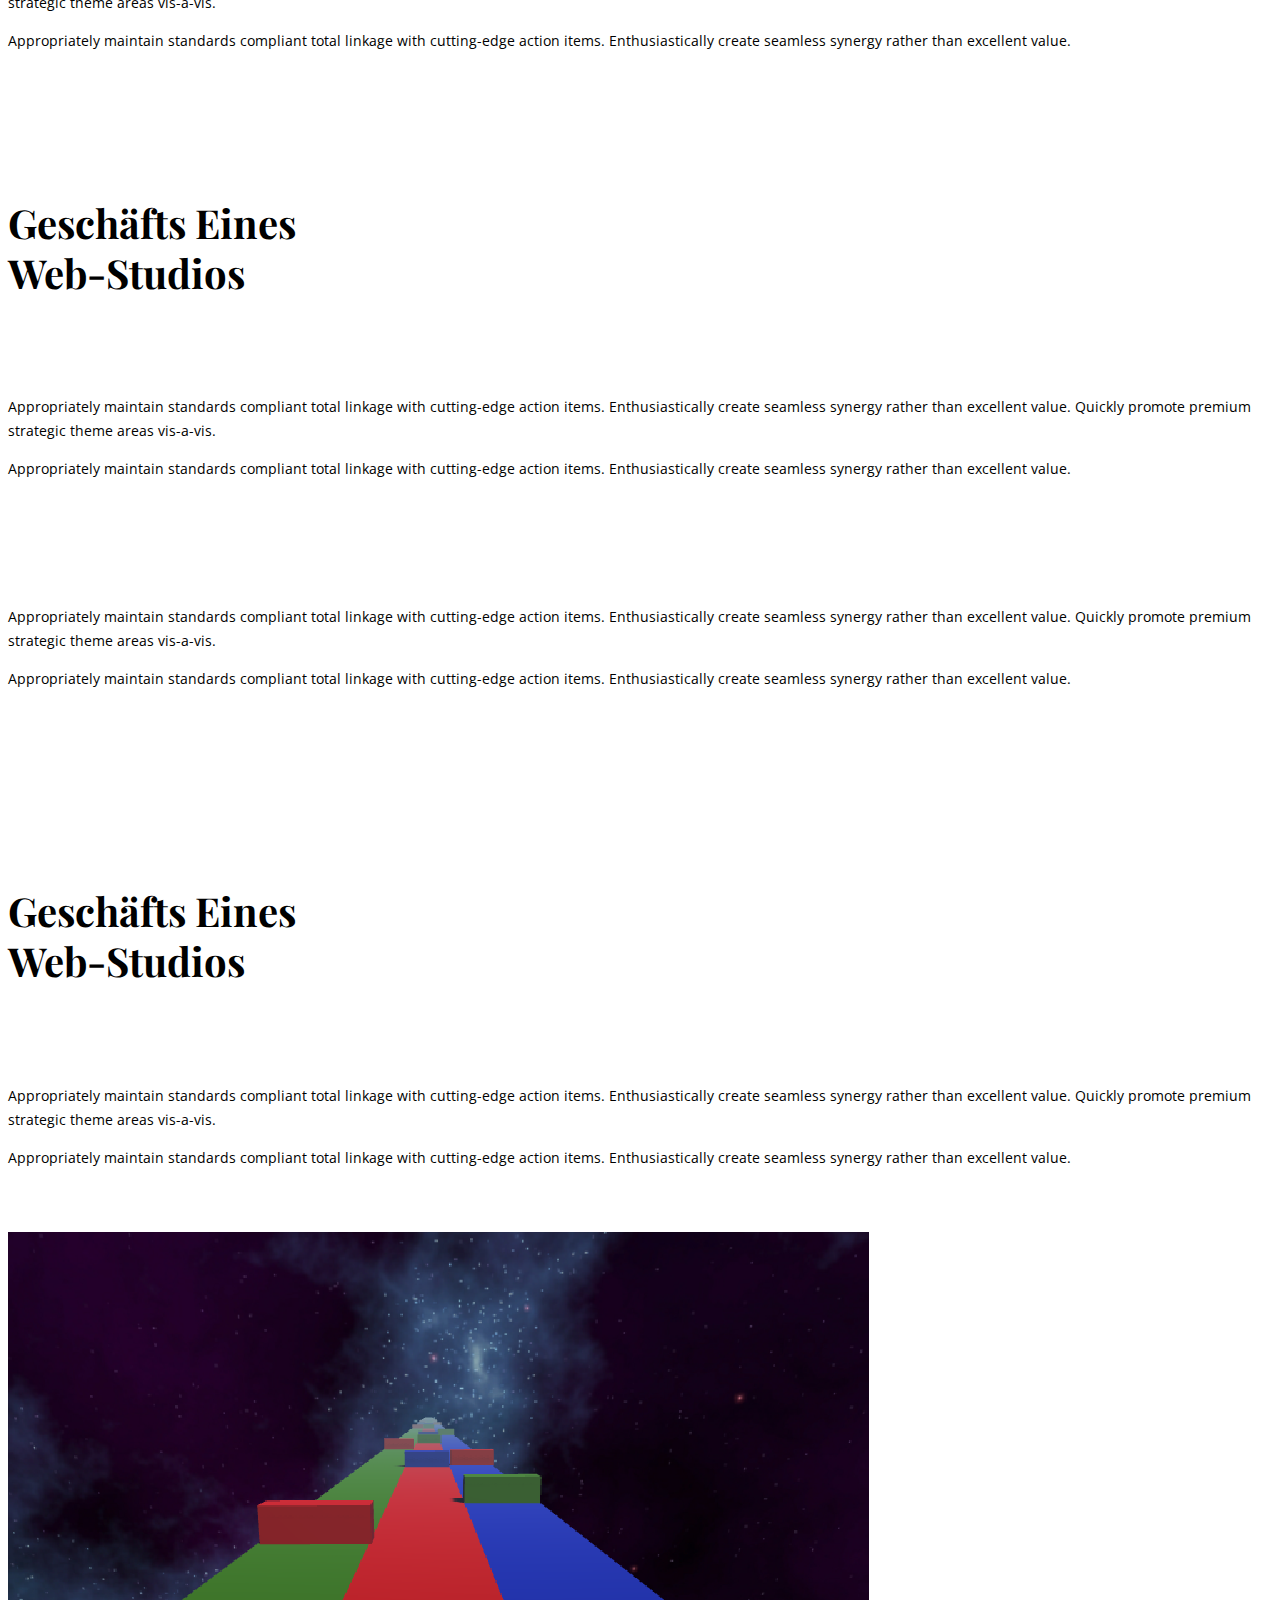
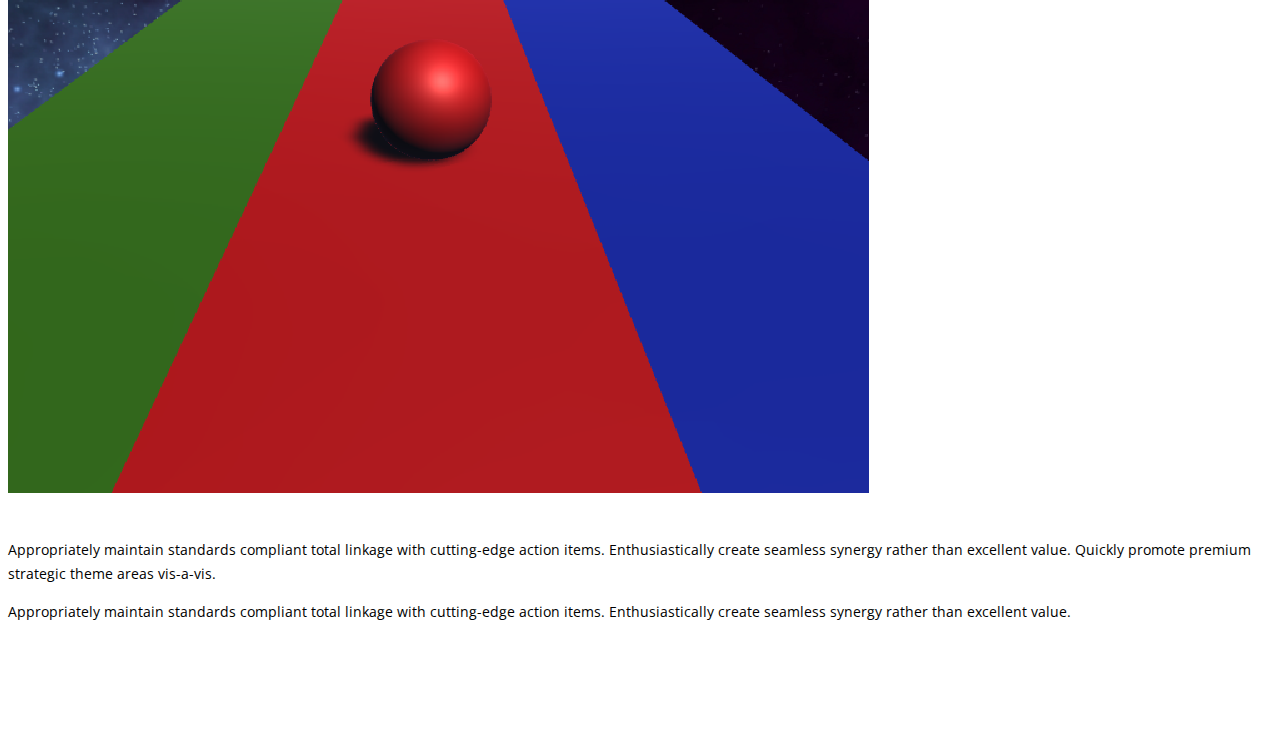
==== commit 92a11743: "Header Altered & Portfolio Grayscale removed" ====
--- a/index.html
+++ b/index.html
@@ -1,4 +1,4 @@
-<!DOCTYPE html>
+﻿<!DOCTYPE html>
 <html lang="en">
 
 <head>
@@ -53,8 +53,9 @@
         <div class="container">
             <div class="disply-table">
                 <div class="table-cell" data-aos="fade-up" data-aos-delay="0">
-                    <h4>Karthikeyan I</h4>
-                    <h1>Game Developer<br /></h1> </div>
+                    <h1>Karthikeyan I<br /></h1>
+                    <h4>Game Developer</h4>
+                 </div>
             </div>
         </div>
     </div>
--- a/css/style.css
+++ b/css/style.css
@@ -0,0 +1,805 @@
+/*
+* Resume template
+* Created by : Ahmed Essa
+* website : www.ahmedessa.net
+*/
+
+/* Table of Content
+==================================================
+	- Google fonts & font family -
+	- typography -
+	- General -
+    - Preloader -
+	- Header -
+    - home section -
+    - About section -
+    - experience section -
+    - projects section -
+    - Contact section -
+    - Responsive media queries -
+*/
+
+/* Google fonts & font family
+==================================================*/
+
+@import "https://fonts.googleapis.com/css?family=Lato:100,100i,300,300i,400,400i,700,700i,900,900i|Open+Sans:300,300i,400,400i,600,600i,700,700i,800,800i|Playfair+Display:400,400i,700,700i,900,900i";
+
+/*
+font-family: 'Playfair Display', serif;
+font-family: 'Lato', sans-serif;
+font-family: 'Open Sans', sans-serif;
+*/
+
+/* typography
+==================================================*/
+
+h1 {
+  font-family: "Playfair Display", serif;
+  font-size: 60px;
+  line-height: 70px;
+  color: #fff;
+}
+
+h4 {
+  font-family: "Lato", sans-serif;
+  text-transform: capitalize;
+  letter-spacing: 2px;
+  position: relative;
+  color: rgb(26, 160, 250);
+  margin-left: 40px;
+  font-weight: 700;
+}
+
+h4:before {
+  position: absolute;
+  width: 30px;
+  left: -40px;
+  content: "";
+  display: block;
+  height: 2px;
+  background: #425bb5;
+  top: 9px;
+}
+
+/* General
+==================================================*/
+
+body {
+  font-family: "Open Sans", sans-serif;
+  font-size: 14px;
+  line-height: 24px;
+}
+
+.size-50 {
+  font-size: 50px;
+  line-height: 50px;
+}
+
+.h-50 {
+  height: 50px;
+}
+
+/* preloader
+==================================================*/
+
+#preloader {
+  position: fixed;
+  top: 0;
+  left: 0;
+  right: 0;
+  bottom: 0;
+  background-color: #fff;
+  z-index: 10000;
+}
+
+#status,
+.preloader {
+  top: 50%;
+  left: 50%;
+  position: absolute;
+}
+
+#status {
+  width: 100px;
+  height: 100px;
+  background-repeat: no-repeat;
+  background-position: center;
+  margin: -50px 0 0 -50px;
+}
+
+.preloader {
+  height: 40px;
+  width: 40px;
+  margin-top: -20px;
+  margin-left: -20px;
+}
+
+.preloader:before {
+  content: "";
+  display: block;
+  position: absolute;
+  left: -1px;
+  top: -1px;
+  height: 100%;
+  width: 100%;
+  -webkit-animation: rotation 1s linear infinite;
+  animation: rotation 1s linear infinite;
+  border: 2px solid #425bb5;
+  border-top: 2px solid transparent;
+  border-radius: 100%;
+}
+
+.preloader > .icon {
+  position: absolute;
+  top: 50%;
+  left: 50%;
+  height: 25px;
+  width: 10.6px;
+  margin-top: -12.5px;
+  margin-left: -5.3px;
+  -webkit-animation: wink 1s ease-in-out infinite alternate;
+  animation: wink 1s ease-in-out infinite alternate;
+}
+
+@media only screen and (min-width: 768px) {
+  .preloader {
+    height: 60px;
+    width: 60px;
+    margin-top: -30px;
+    margin-left: -30px;
+  }
+  .preloader:before {
+    left: -2px;
+    top: -2px;
+    border-width: 2px;
+  }
+  .preloader > .icon {
+    height: 37.5px;
+    width: 15.9px;
+    margin-top: -18.75px;
+    margin-left: -7.95px;
+  }
+}
+
+@media only screen and (min-width: 1200px) {
+  .preloader {
+    height: 60px;
+    width: 60px;
+    margin-top: -30px;
+    margin-left: -30px;
+  }
+  .preloader > .icon {
+    height: 50px;
+    width: 21.2px;
+    margin-top: -25px;
+    margin-left: -10.6px;
+  }
+}
+
+@-webkit-keyframes rotation {
+  from {
+    -webkit-transform: rotate(0);
+    transform: rotate(0);
+  }
+  to {
+    -webkit-transform: rotate(359deg);
+    transform: rotate(359deg);
+  }
+}
+
+@keyframes rotation {
+  from {
+    -webkit-transform: rotate(0);
+    transform: rotate(0);
+  }
+  to {
+    -webkit-transform: rotate(359deg);
+    transform: rotate(359deg);
+  }
+}
+
+@-webkit-keyframes wink {
+  from {
+    opacity: 0;
+  }
+  to {
+    opacity: 1;
+  }
+}
+
+@keyframes wink {
+  from {
+    opacity: 0;
+  }
+  to {
+    opacity: 1;
+  }
+}
+
+/* Header
+==================================================*/
+
+header {
+  text-align: center;
+  -webkit-transition: all 0.5s;
+  transition: all 0.5s;
+  height: 65px;
+}
+
+nav ul {
+  display: inline-block;
+  padding-left: 0;
+  list-style: none;
+  padding: 20px;
+  margin-bottom: 0;
+  -webkit-transition: all 0.5s;
+  transition: all 0.5s;
+}
+
+nav li {
+  display: inline-block;
+  margin: 10px;
+}
+
+nav li a {
+  text-transform: uppercase;
+  letter-spacing: 2px;
+  color: rgb(245, 245, 245);
+  font-size: 11px;
+  font-weight: bold;
+}
+
+.bg-nav {
+  background: #fff;
+  border-bottom: 1px solid #f3f3f3;
+}
+
+.bg-nav li a {
+  color: #444;
+}
+
+.bg-nav ul {
+  padding: 10px;
+}
+
+a:focus {
+  color: #444;
+  text-decoration: none;
+}
+
+a:hover {
+  color: #425bb5;
+  text-decoration: none;
+}
+
+a.active {
+  color: #425bb5;
+}
+
+/* home section
+==================================================*/
+
+#home {
+  background: url(../img/home-bg-2.jpg);
+  background-size: cover;
+  height: 100vh;
+}
+
+#home .container {
+  background: rgba(0, 0, 0, 0.7);
+  width: 100%;
+}
+
+#home h4 {
+  margin-top: 20px;
+}
+
+.table-cell {
+  display: table-cell;
+  vertical-align: middle;
+}
+
+.disply-table {
+  display: table;
+  height: 100vh;
+  margin-left: 30px;
+}
+
+/* about section
+==================================================*/
+
+#about {
+  padding: 100px 0;
+}
+
+.about-img-div img {
+  margin: 0 auto;
+}
+
+.about-border {
+  position: absolute;
+  border: 10px solid #425bb5;
+  width: 400px;
+  height: 400px;
+  top: 40px;
+  left: 50px;
+  z-index: 1;
+}
+
+/* experience section
+==================================================*/
+
+#experience {
+  padding: 100px 0;
+  background: #f3f3f3;
+}
+
+.experience-row {
+  padding: 20px 0;
+  border-bottom: 1px solid #ddd;
+}
+
+.experience-row h3 {
+  font-family: "Lato", sans-serif;
+  text-transform: capitalize;
+  letter-spacing: 2px;
+  color: #425bb5;
+  font-size: 16px;
+  font-weight: bold;
+}
+
+.experience-row p {
+  color: #888;
+  margin-top: 20px;
+  font-size: 15px;
+}
+
+.experience-row .date {
+  color: #000;
+  font-size: 17px;
+}
+
+.timeline {
+  padding-left: 0;
+  list-style: none;
+  position: relative;
+}
+
+.timeline:before {
+  background-color: black;
+  content: "";
+  margin-left: -1px;
+  position: absolute;
+  top: 0;
+  left: 2em;
+  width: 2px;
+  height: 100%;
+}
+
+.timeline-event {
+  position: relative;
+}
+
+.timeline-event:hover .timeline-event-icon {
+  -webkit-transform: rotate(-45deg);
+  transform: rotate(-45deg);
+  background-color: #425bb5;
+}
+
+.timeline-event:hover .timeline-event-thumbnail {
+  box-shadow: inset 40em 0 0 0 #425bb5;
+}
+
+.timeline-event-copy {
+  padding: 2em;
+  position: relative;
+  top: -1.875em;
+  left: 4em;
+  width: 100%;
+}
+
+.timeline-event-copy h3 {
+  font-size: 1.75em;
+}
+
+.timeline-event-copy h4 {
+  font-size: 1.2em;
+  margin-bottom: 1.2em;
+}
+
+.timeline-event-copy strong {
+  font-weight: 700;
+}
+
+.timeline-event-copy p:not(.timeline-event-thumbnail) {
+  padding-bottom: 1.2em;
+}
+
+.timeline-event-icon {
+  -webkit-transition: -webkit-transform 0.2s ease-in;
+  transition: -webkit-transform 0.2s ease-in;
+  transition: transform 0.2s ease-in;
+  transition: transform 0.2s ease-in, -webkit-transform 0.2s ease-in;
+  -webkit-transform: rotate(45deg);
+  transform: rotate(45deg);
+  background-color: #425bb5;
+  outline: 10px solid #f3f3f3;
+  display: block;
+  margin: 0.5em 0.5em 0.5em -0.5em;
+  position: absolute;
+  top: 0;
+  left: 2em;
+  width: 1em;
+  height: 1em;
+}
+
+.timeline-event-thumbnail {
+  -moz-transition: box-shadow 0.5s ease-in 0.1s;
+  -o-transition: box-shadow 0.5s ease-in 0.1s;
+  -webkit-transition: box-shadow 0.5s ease-in;
+  -webkit-transition-delay: 0.1s;
+  -webkit-transition: box-shadow 0.5s ease-in 0.1s;
+  transition: box-shadow 0.5s ease-in 0.1s;
+  color: white;
+  font-size: 12px;
+  font-weight: bold;
+  background-color: black;
+  box-shadow: inset 0 0 0 0em #425bb5;
+  display: inline-block;
+  margin-bottom: 1.2em;
+  padding: 0.25em 1em 0.2em 1em;
+}
+
+/* projects section
+==================================================*/
+
+#projects {
+  padding: 100px 0;
+}
+
+.portfolio .categories-grid span {
+  font-size: 30px;
+  margin-bottom: 30px;
+  display: inline-block;
+}
+
+.portfolio .categories-grid .categories ul li {
+  list-style: none;
+  margin: 20px 0;
+}
+
+.portfolio .categories-grid .categories ul li a {
+  display: inline-block;
+  color: #60606e;
+  padding: 0 10px;
+  margin: 0 14px;
+  -webkit-transition: all 0.2s ease-in-out 0.2s;
+  transition: all 0.2s ease-in-out 0.2s;
+}
+
+.portfolio .categories-grid .categories ul li a:hover,
+.portfolio .categories-grid .categories ul li a:focus {
+  text-decoration: none;
+}
+
+.portfolio .categories-grid .categories ul li a.active {
+  background-color: #425bb5;
+  padding: 0px 20px;
+  color: white;
+  text-decoration: none;
+}
+
+.portfolio_filter {
+  padding-left: 0;
+}
+
+.portfolio_item {
+  position: relative;
+  overflow: hidden;
+  display: block;
+  margin-bottom: 30px;
+}
+
+.portfolio_item .portfolio_item_hover {
+  position: absolute;
+  top: 0px;
+  left: 0px;
+  height: 100%;
+  width: 100%;
+  background-color: #425bb5;
+  -webkit-transform: translateY(100%);
+  transform: translateY(100%);
+  opacity: 0;
+  -webkit-transition: all 0.2s ease-in-out;
+  transition: all 0.2s ease-in-out;
+  color: #333;
+}
+
+.portfolio_item .portfolio_item_hover .item_info {
+  text-align: center;
+  position: absolute;
+  top: 50%;
+  left: 50%;
+  -webkit-transform: translate(-50%, -50%);
+  transform: translate(-50%, -50%);
+  padding: 10px;
+  width: 100%;
+  font-weight: bold;
+}
+
+.portfolio_item .portfolio_item_hover .item_info span {
+  display: block;
+  color: #fff;
+  font-size: 18px;
+  -webkit-transform: translateY(-100px);
+  transform: translateY(-100px);
+  -webkit-transition: all 0.3s ease-in-out 0.3s;
+  transition: all 0.3s ease-in-out 0.3s;
+  opacity: 0;
+}
+
+.portfolio_item .portfolio_item_hover .item_info em {
+  font-style: normal;
+  display: inline-block;
+  background-color: #425bb5;
+  padding: 5px 20px;
+  color: #fff;
+  margin-top: 10px;
+  -webkit-transform: translateY(100px);
+  transform: translateY(100px);
+  -webkit-transition: all 0.3s ease-in-out 0.3s;
+  transition: all 0.3s ease-in-out 0.3s;
+  opacity: 0;
+  font-size: 10px;
+  letter-spacing: 2px;
+}
+
+.portfolio_item:hover .portfolio_item_hover {
+  opacity: 1;
+  -webkit-transform: translateX(0);
+  transform: translateX(0);
+}
+
+.portfolio_item:hover .item_info em,
+.portfolio_item:hover .item_info span {
+  opacity: 1;
+  -webkit-transform: translateX(0);
+  transform: translateX(0);
+}
+
+.portfolio .categories-grid .categories ul li {
+  float: left;
+}
+
+.portfolio .categories-grid .categories ul li a {
+  padding: 0 10px;
+  -webkit-transition: all 0.2s ease-in-out 0.2s;
+  transition: all 0.2s ease-in-out 0.2s;
+}
+
+.portfolio_filter {
+  padding-left: 0;
+  display: inline-block;
+  margin: 0 auto;
+  text-align: center;
+}
+
+/* .portfolio_item img {
+  -webkit-filter: grayscale(100%);
+  filter: grayscale(100%);
+} */
+
+.portfolio-padding {
+  padding: 50px 0;
+}
+
+.portfolio-inner {
+  padding-bottom: 0 !important;
+  padding-top: 55px;
+}
+
+.modal-content {
+  box-shadow: 0 5px 15px rgba(0, 0, 0, 0);
+  border: none;
+}
+
+.popup-modal {
+  background: #fff;
+}
+
+.close-popup-modal {
+  float: right;
+  margin: 20px;
+  font-size: 22px;
+  opacity: 0;
+  cursor: pointer;
+  -webkit-transition: all 0.3s;
+  transition: all 0.3s;
+  -webkit-transition-delay: 0.6s;
+  transition-delay: 0.6s;
+  position: fixed;
+  z-index: 100000;
+  right: 14px;
+}
+
+.animatedModal-on .close-popup-modal {
+  opacity: 1;
+}
+
+.modal-content h2 {
+  font-family: "Playfair Display", serif;
+  font-size: 40px;
+  line-height: 50px;
+}
+
+/* contact
+==================================================*/
+
+#contact {
+  padding: 100px 0;
+  background: #f3f3f3;
+}
+
+#contact-form input,
+#contact-form textarea {
+  height: 50px;
+  margin-bottom: 10px;
+  border-radius: 0;
+}
+
+#contact-form label {
+  display: block;
+  margin-bottom: 0.2em;
+  font-size: 13px;
+  line-height: 13px;
+  font-size: 1.3rem;
+  line-height: 1.3rem;
+  color: #000;
+}
+
+#contact-form label.error {
+  margin-top: 10px;
+  margin-bottom: 1em;
+  font-size: 12px;
+  line-height: 12px;
+  font-size: 1.2rem;
+  line-height: 1.2rem;
+  color: #d33e43;
+  margin-left: 10px;
+}
+
+#contact-form input[type="text"].error,
+#contact-form input[type="password"].error,
+#contact-form input[type="date"].error,
+#contact-form input[type="datetime"].error,
+#contact-form input[type="datetime-local"].error,
+#contact-form input[type="month"].error,
+#contact-form input[type="week"].error,
+#contact-form input[type="email"].error,
+#contact-form input[type="number"].error,
+#contact-form input[type="search"].error,
+#contact-form input[type="tel"].error,
+#contact-form input[type="time"].error,
+#contact-form input[type="url"].error,
+#contact-form textarea.error {
+  border-color: #d33e43;
+}
+
+textarea {
+  resize: none;
+}
+
+fieldset {
+  border: 0px;
+  margin: 0;
+  padding: 0;
+}
+
+.required {
+  color: #e9266d;
+}
+
+#success,
+#error {
+  display: none;
+}
+
+#success p,
+#error p {
+  display: block;
+}
+
+#success p {
+  color: #425bb5;
+  font-size: 15px;
+  text-align: center;
+  padding: 10px;
+  border: 2px solid #425bb5;
+  margin-top: 10px;
+}
+
+#error p {
+  color: #d33e43;
+  font-size: 15px;
+  text-align: center;
+  padding: 10px;
+  border: 2px solid #d33e43;
+  margin-top: 10px;
+}
+
+#submit {
+  background-color: #425bb5;
+  color: #fff;
+  padding: 10px 40px;
+  border-radius: 0;
+  text-transform: uppercase;
+  letter-spacing: 2px;
+  font-weight: bold;
+  width: 100%;
+}
+
+.social {
+  padding-left: 0;
+  list-style: none;
+  margin-top: 20px;
+}
+
+.social li {
+  float: left;
+}
+
+.social li a {
+  color: #333;
+  font-size: 35px;
+  margin-right: 15px;
+  transition: all 0.3s;
+  -webkit-transition: all 0.3s;
+}
+
+.social li a:hover {
+  color: #425bb5;
+}
+
+/* Responsive media queries
+==================================================*/
+
+@media (max-width: 991px) {
+  .portfolio .categories-grid .categories ul li a {
+    padding: 0 2px;
+  }
+}
+
+@media (max-width: 768px) {
+  .timeline-event-copy {
+    width: 90%;
+    left: 2em;
+  }
+}
+
+@media (max-width: 500px) {
+  h1 {
+    font-family: "Playfair Display", serif;
+    font-size: 50px;
+    line-height: 50px;
+  }
+  #home,
+  .disply-table {
+    height: 600px;
+  }
+  .about-border {
+    width: 265px;
+  }
+  .portfolio .categories-grid .categories ul li {
+    list-style: none;
+    margin: 10px 0;
+  }
+}
+
+@media (max-width: 420px) {
+  nav li {
+    margin: 6px;
+  }
+  nav li a {
+    font-size: 10px;
+  }
+}
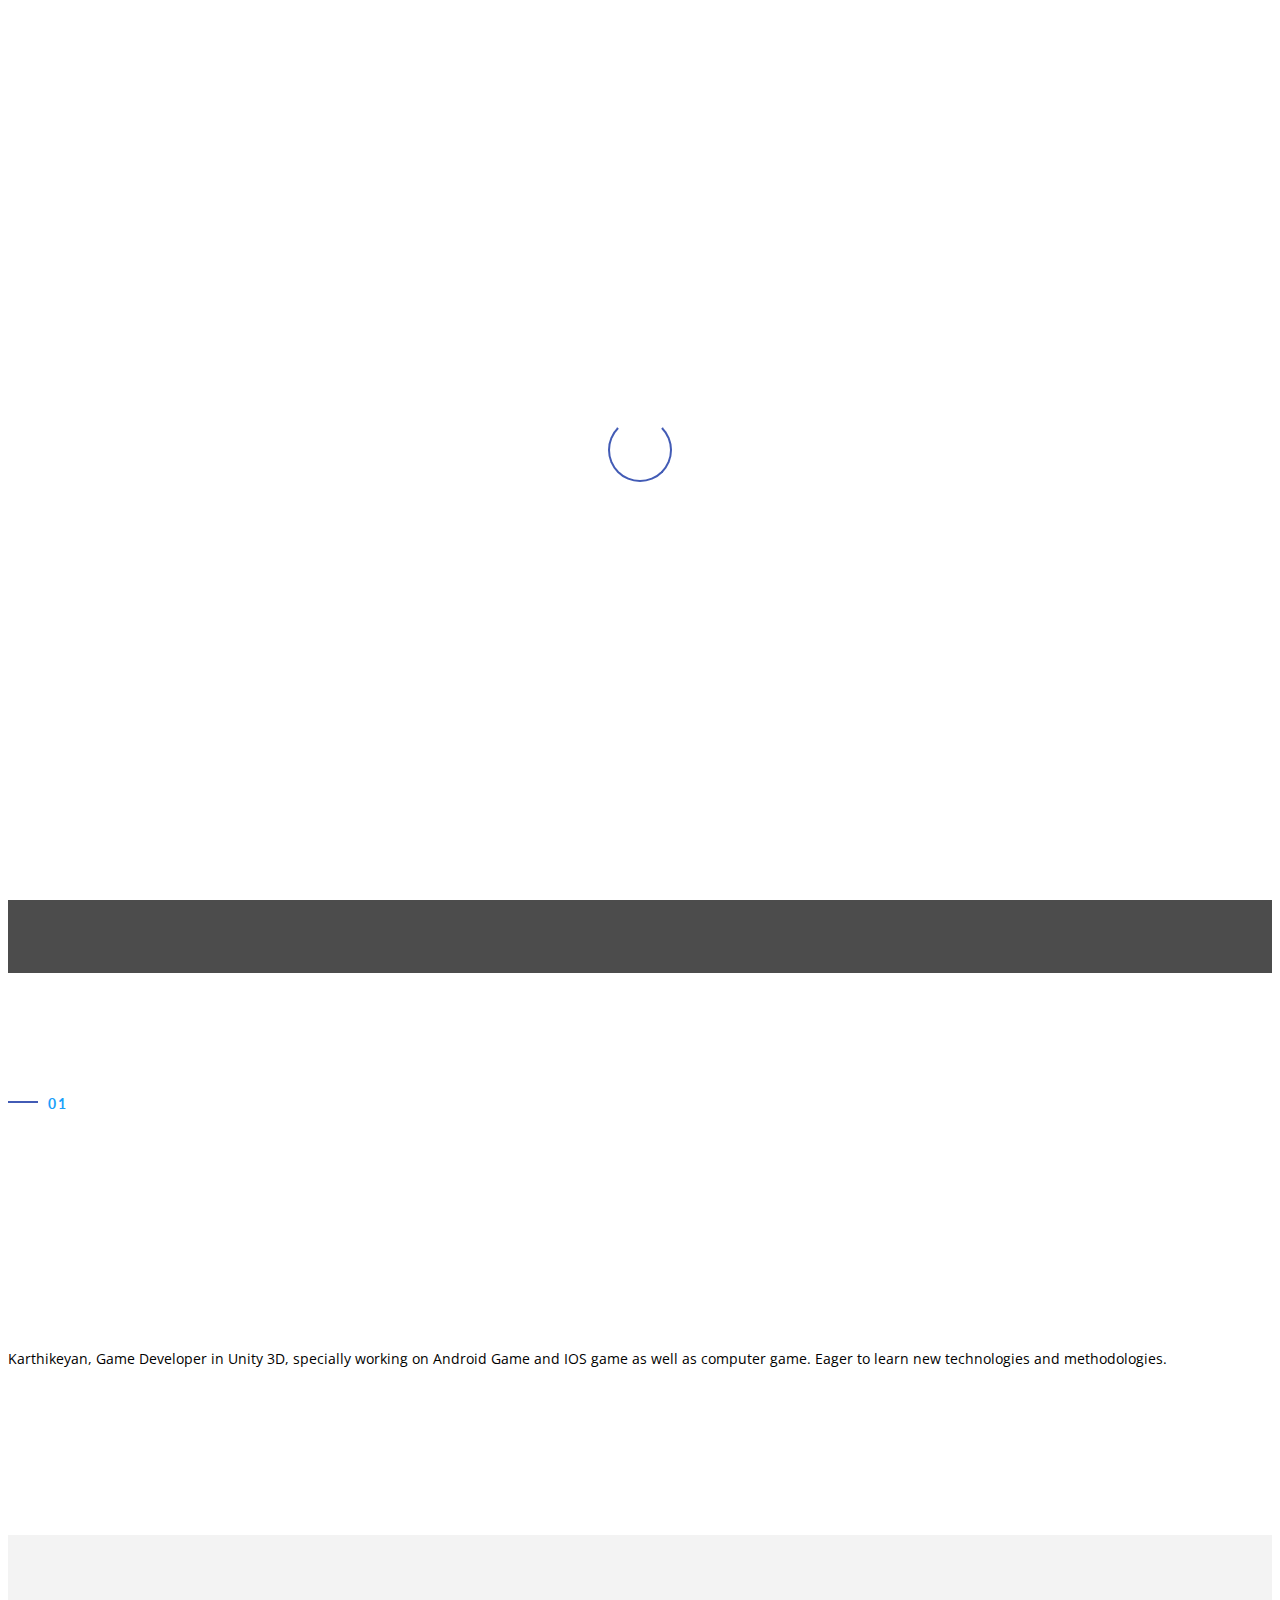
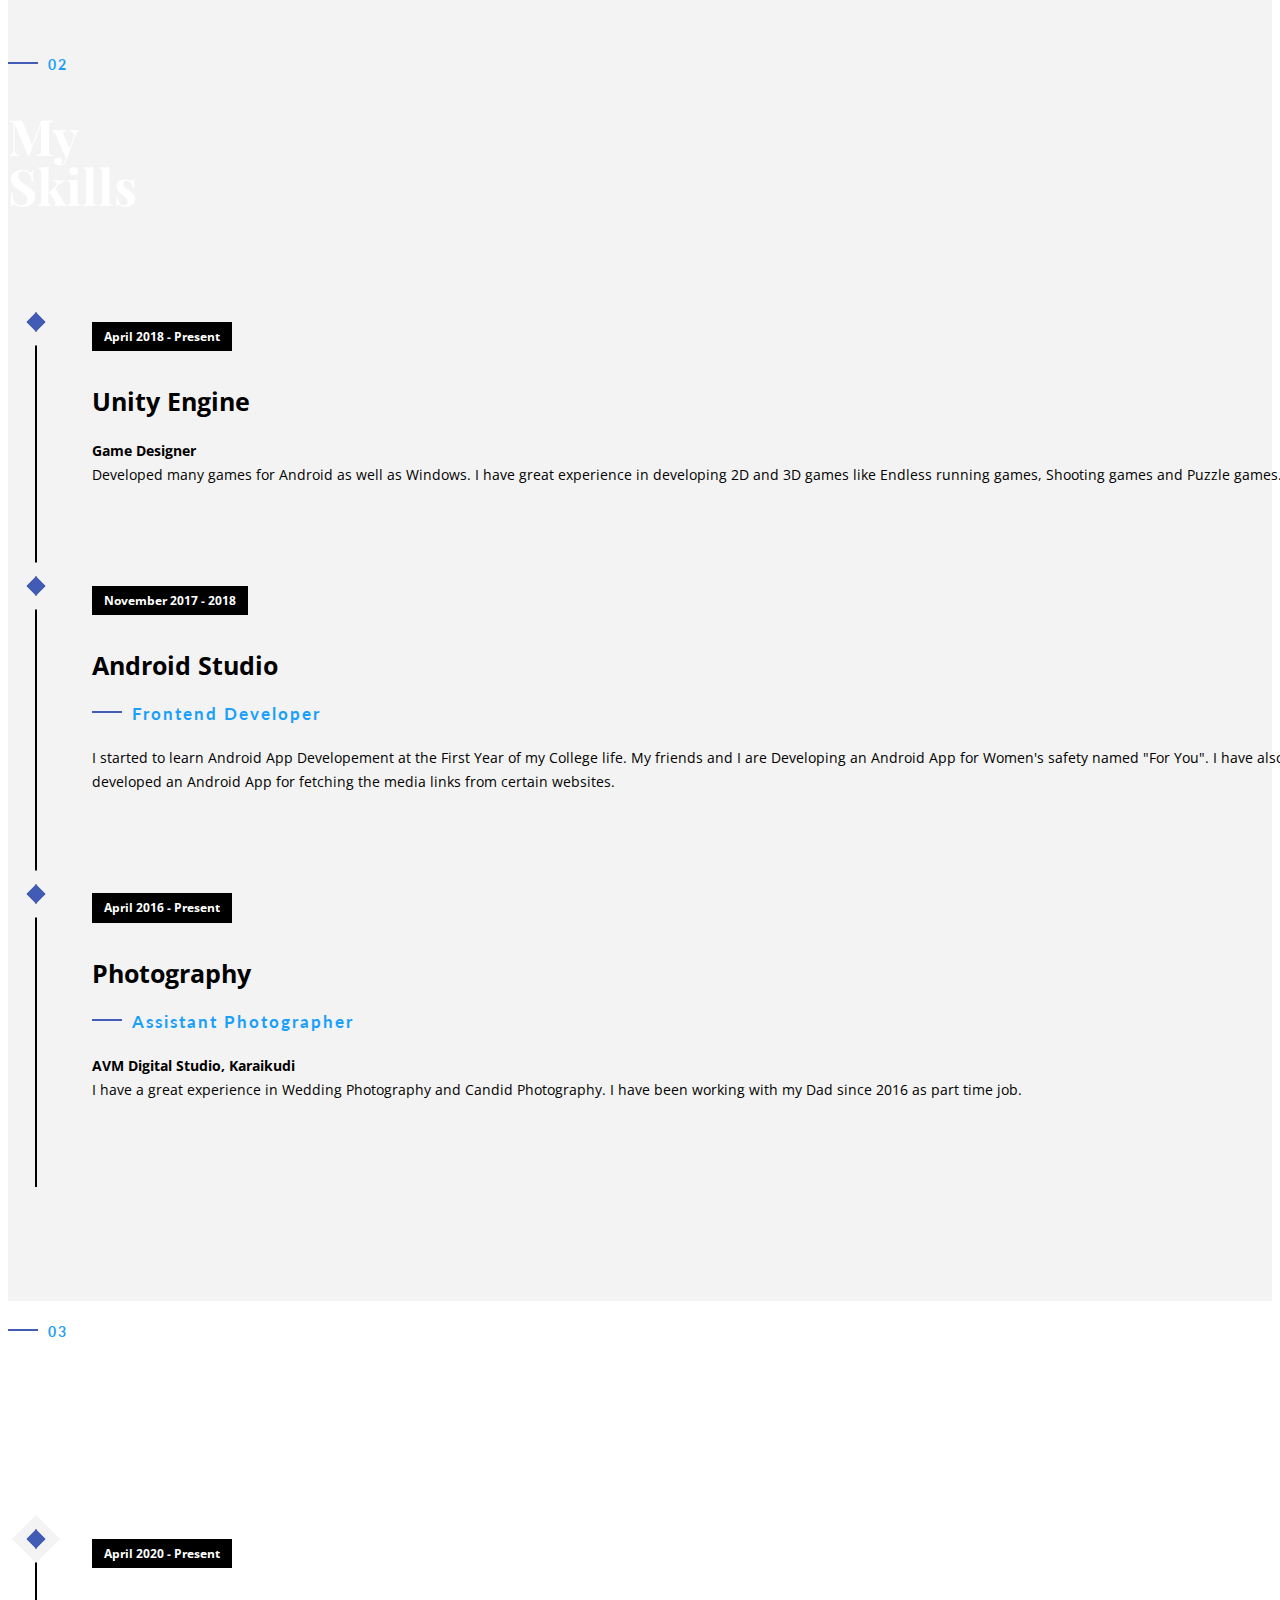
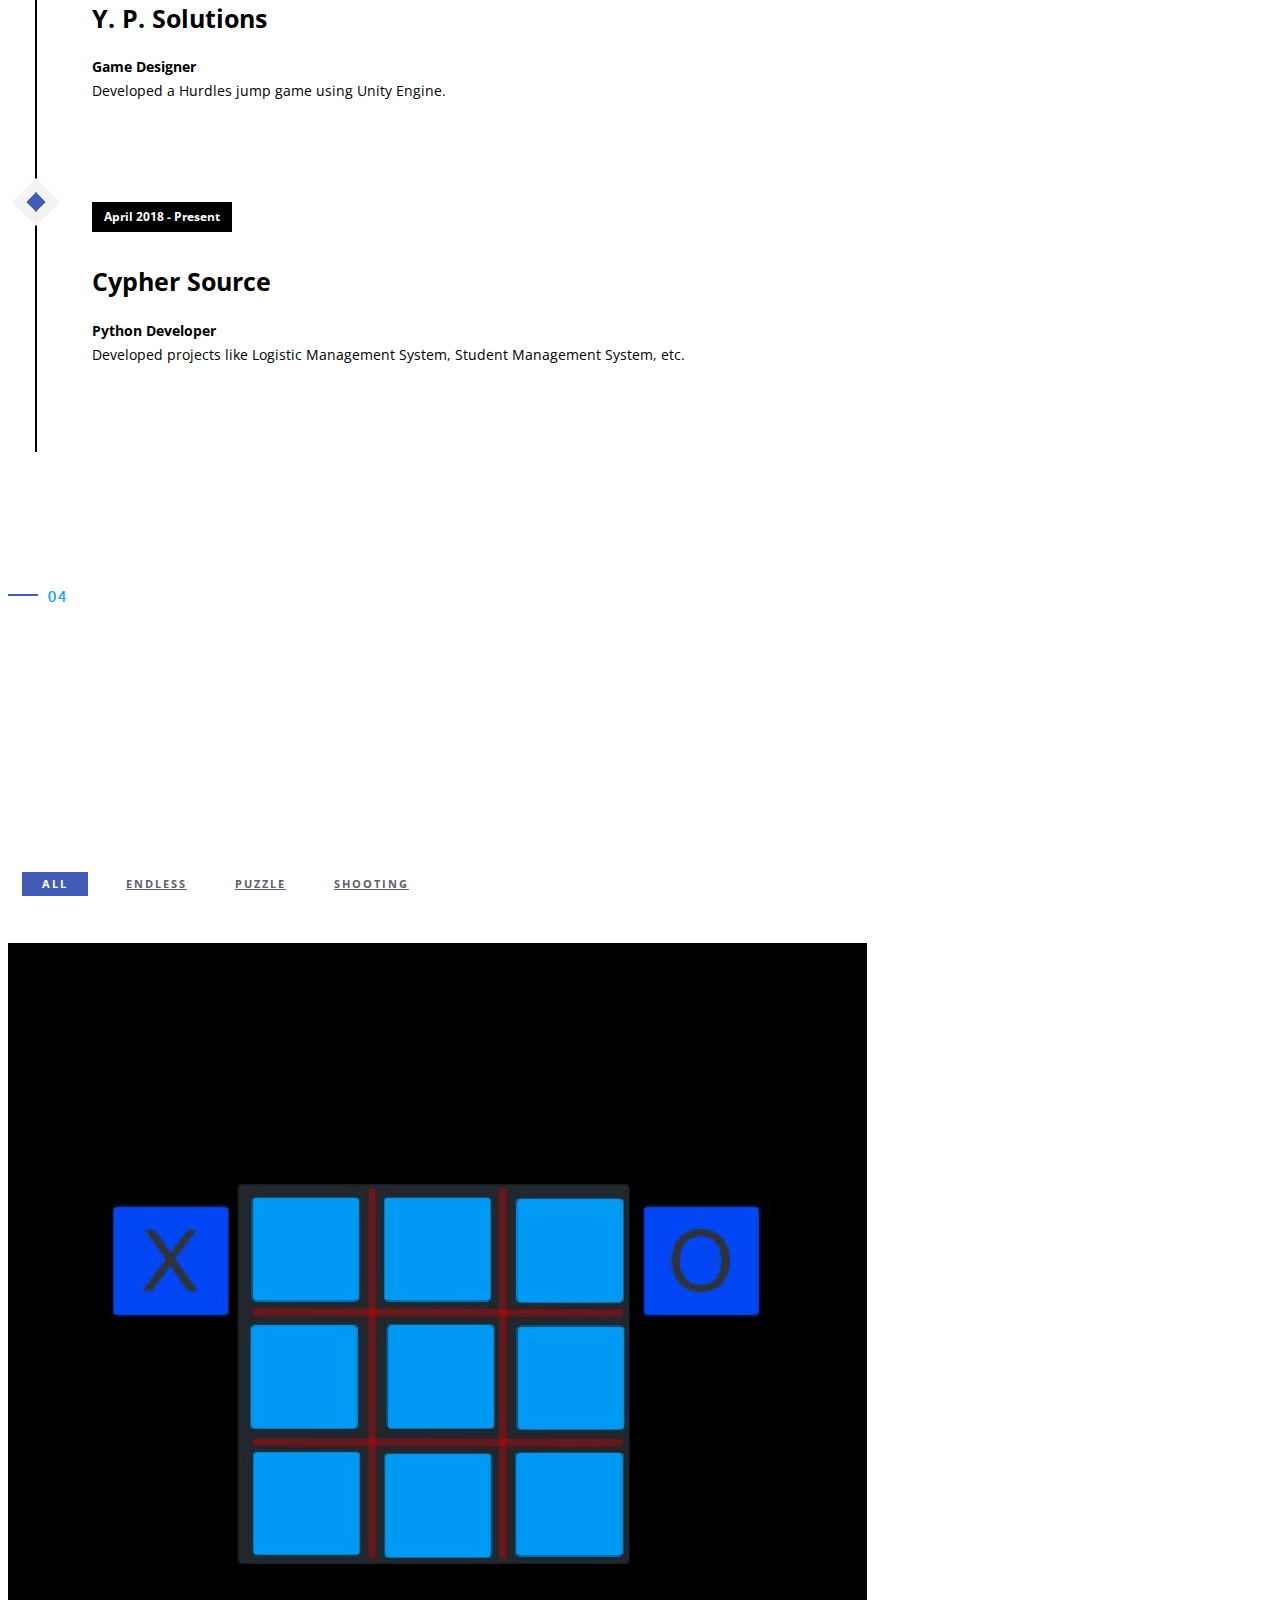
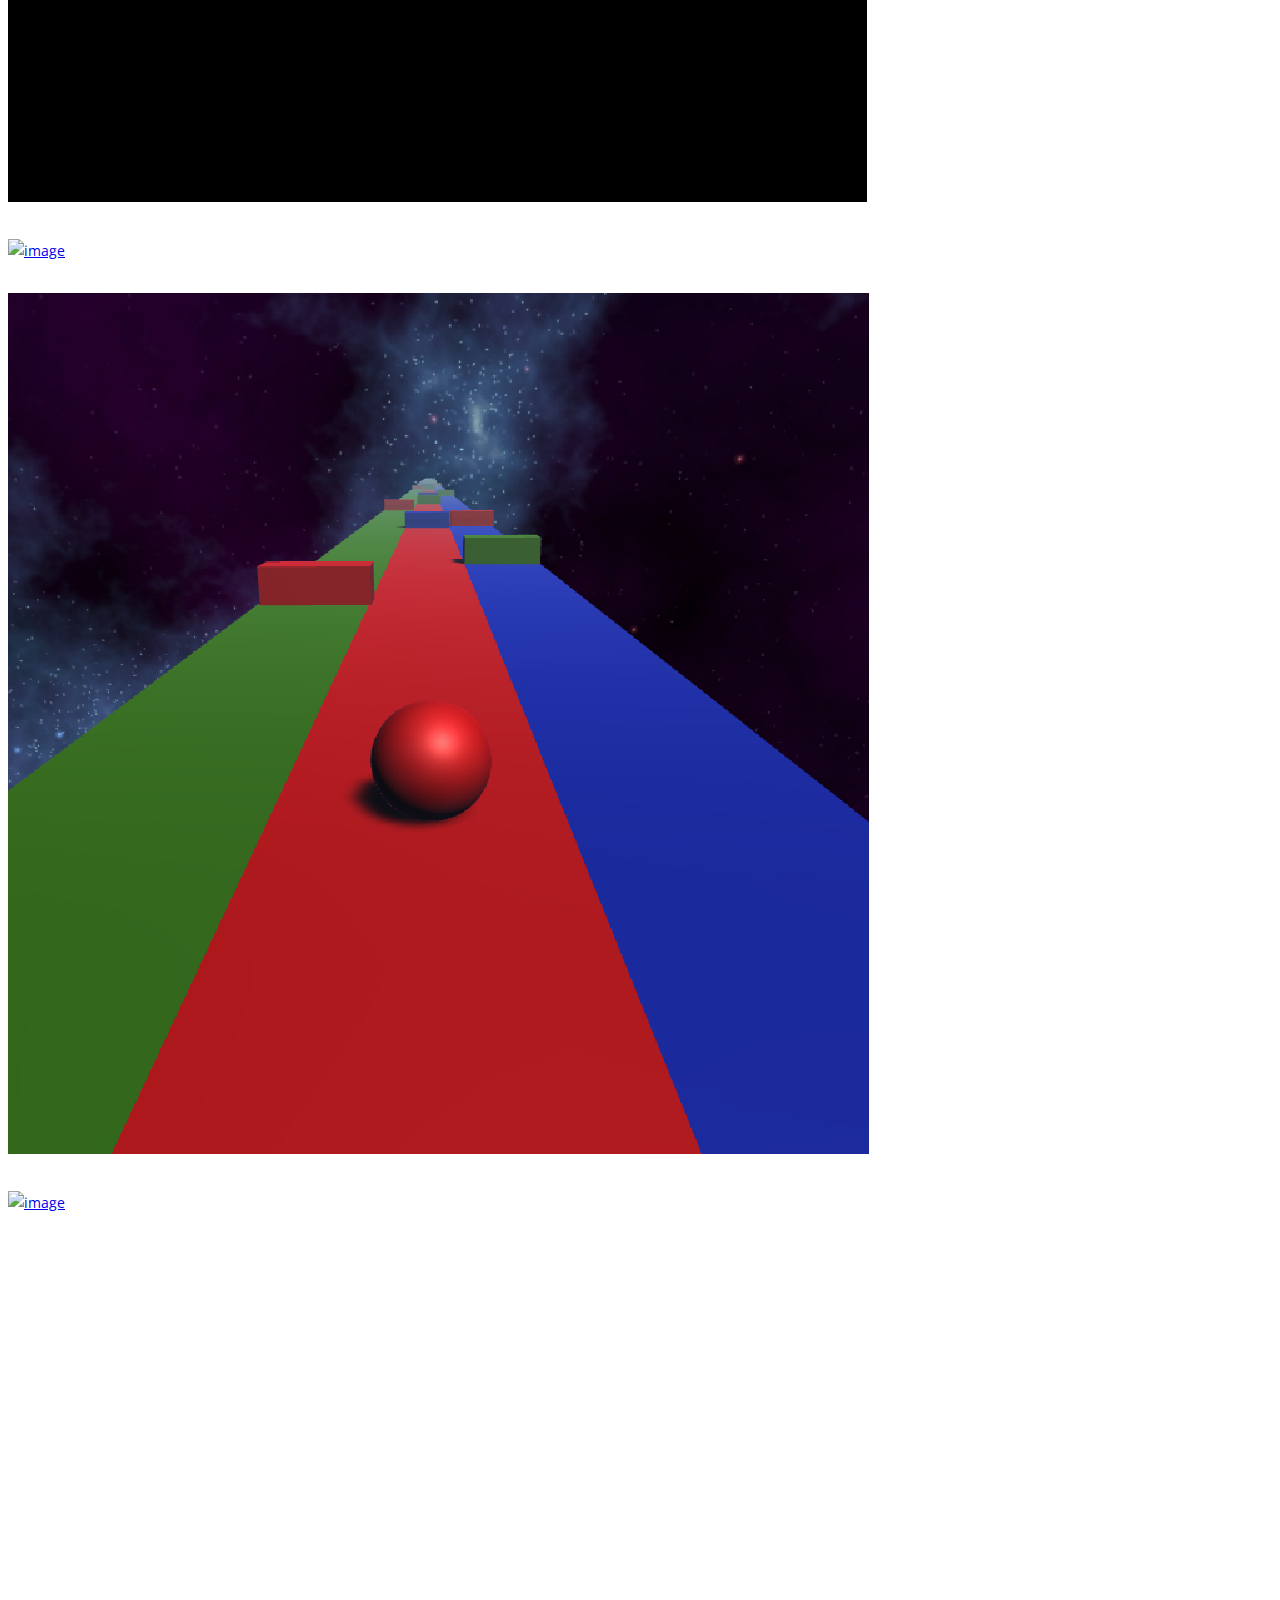
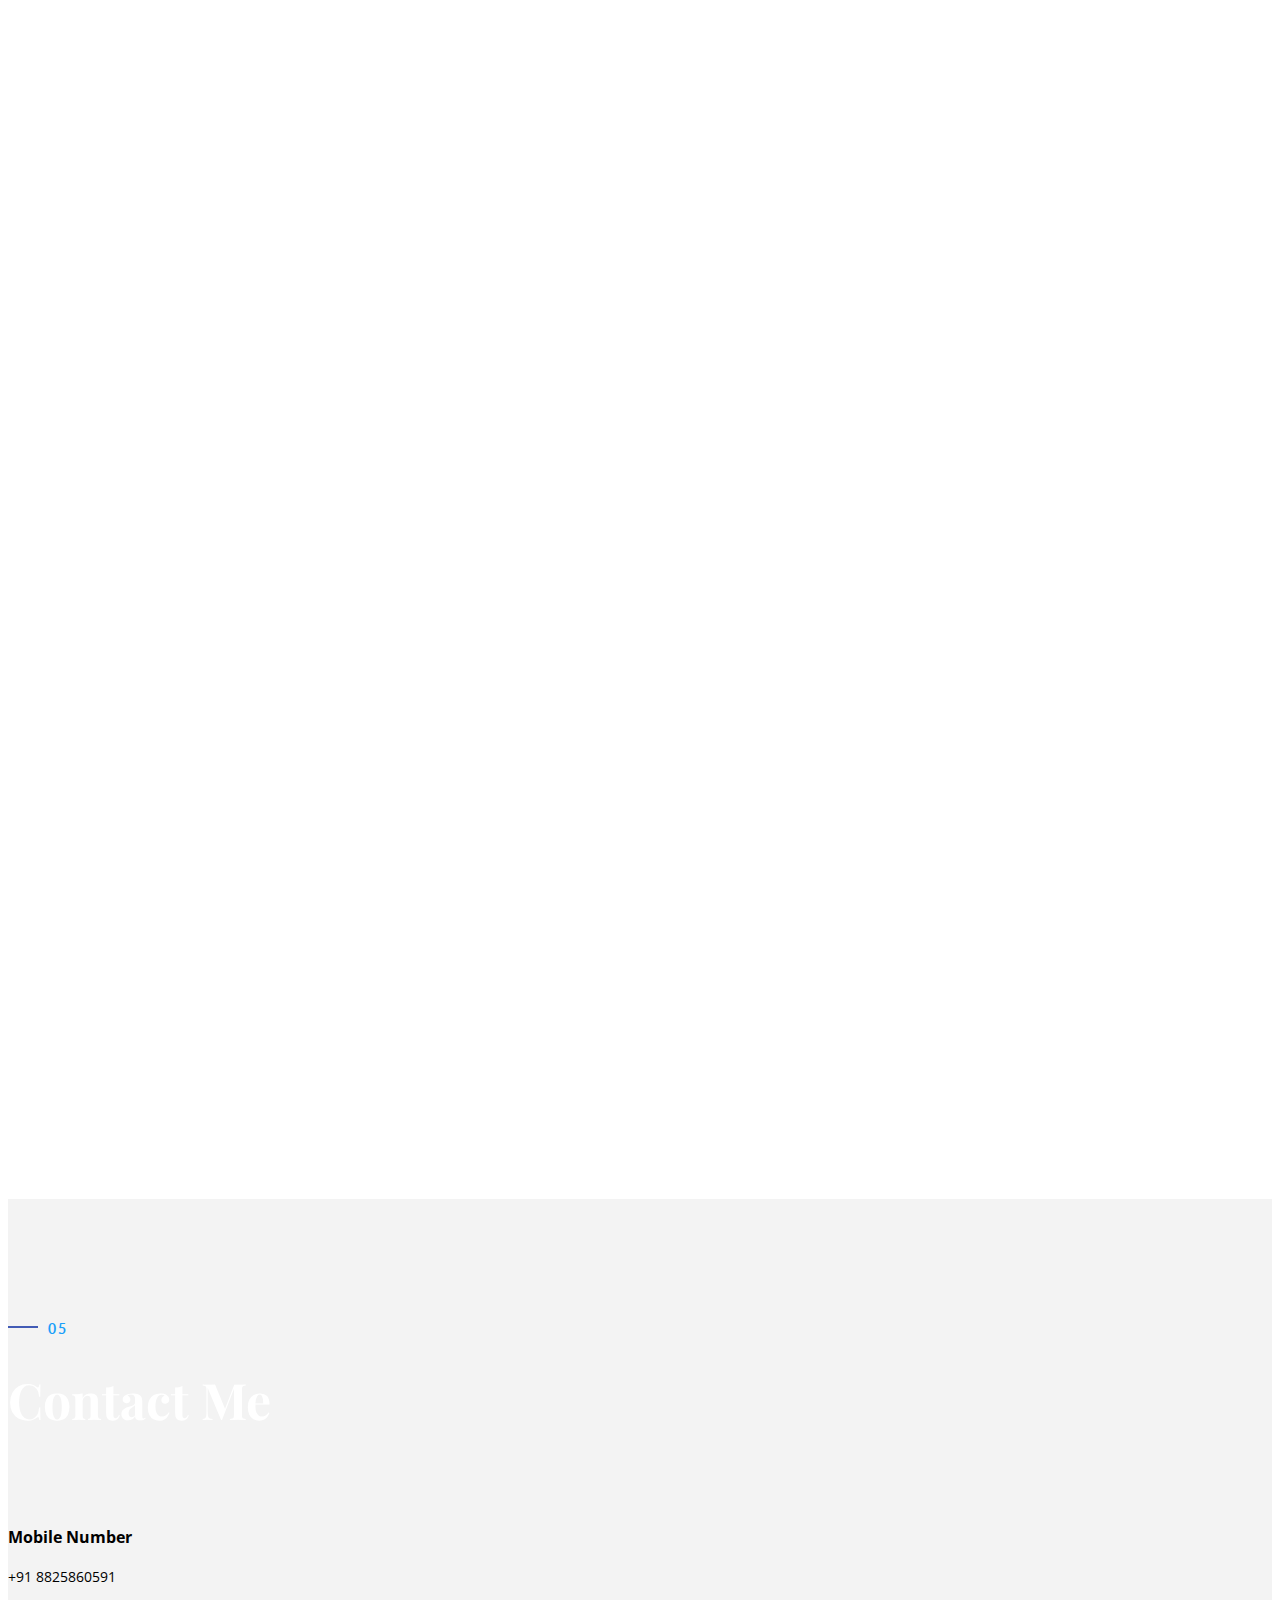
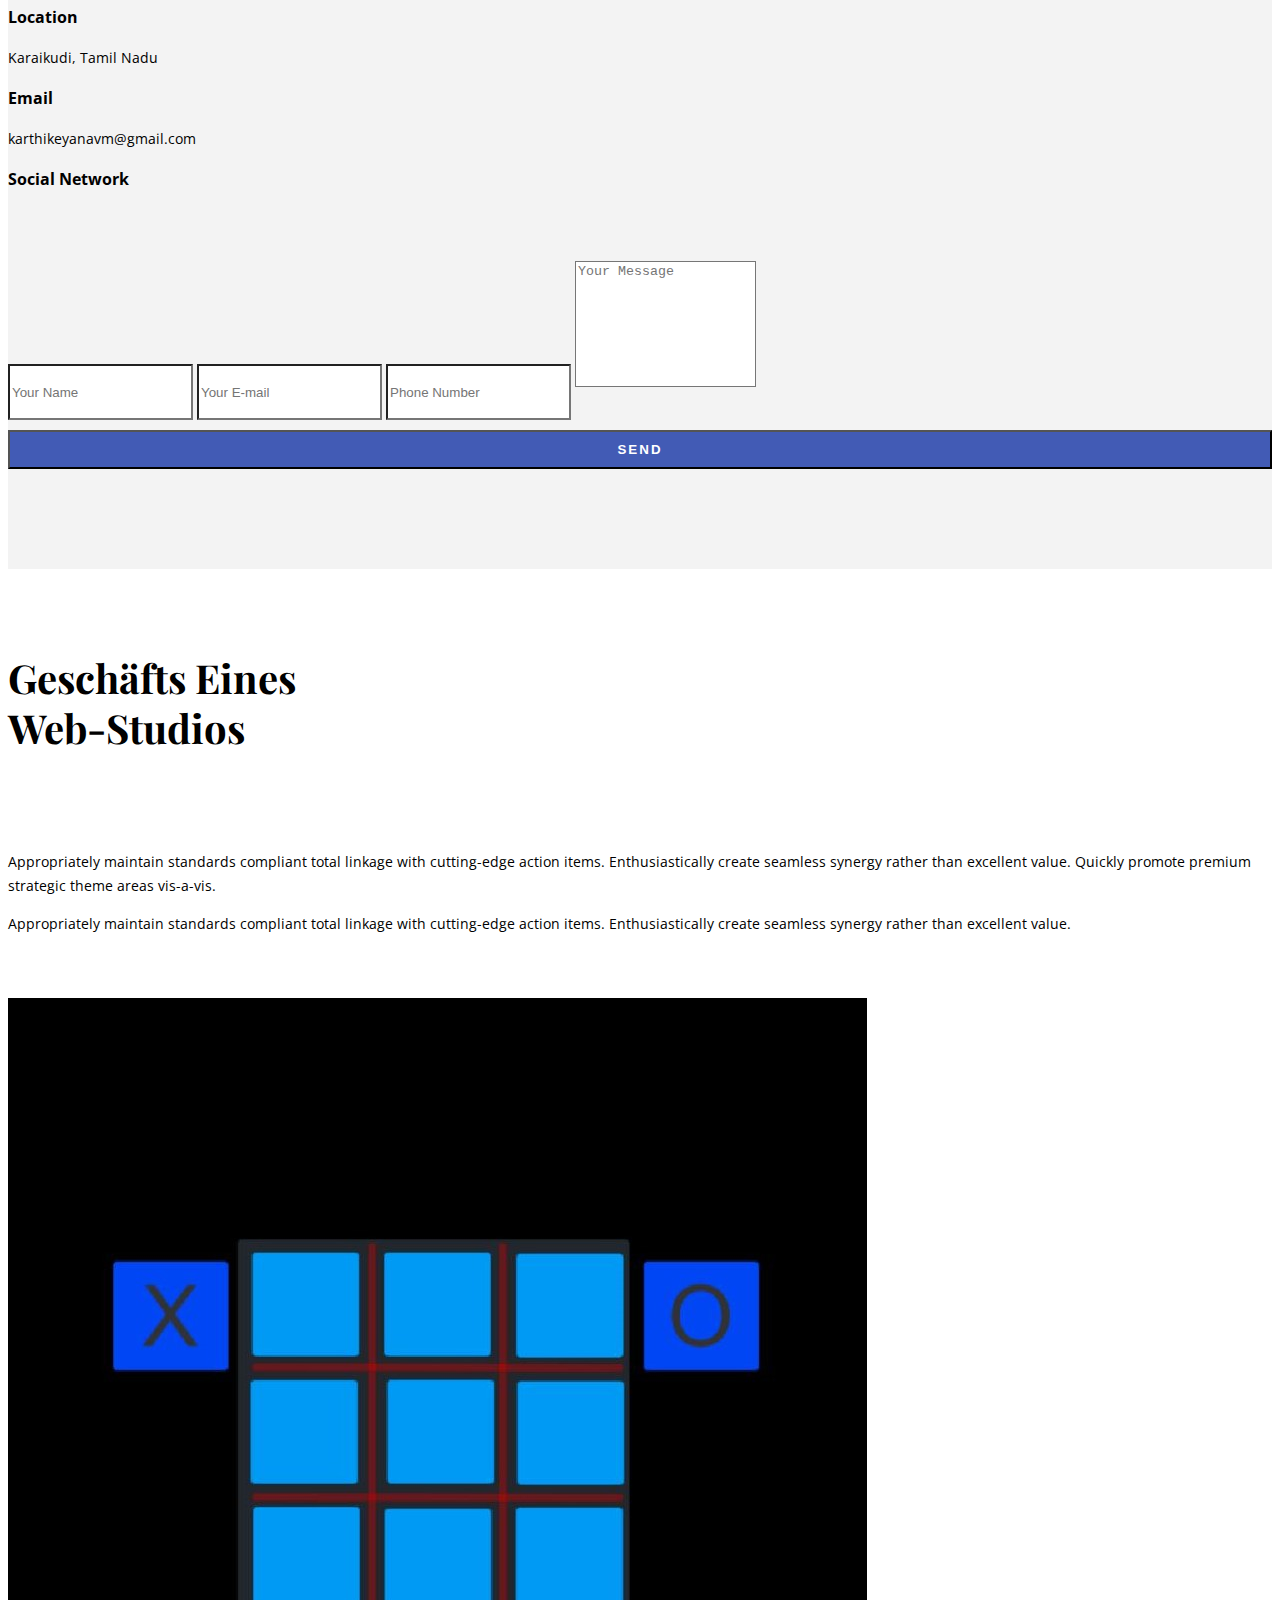
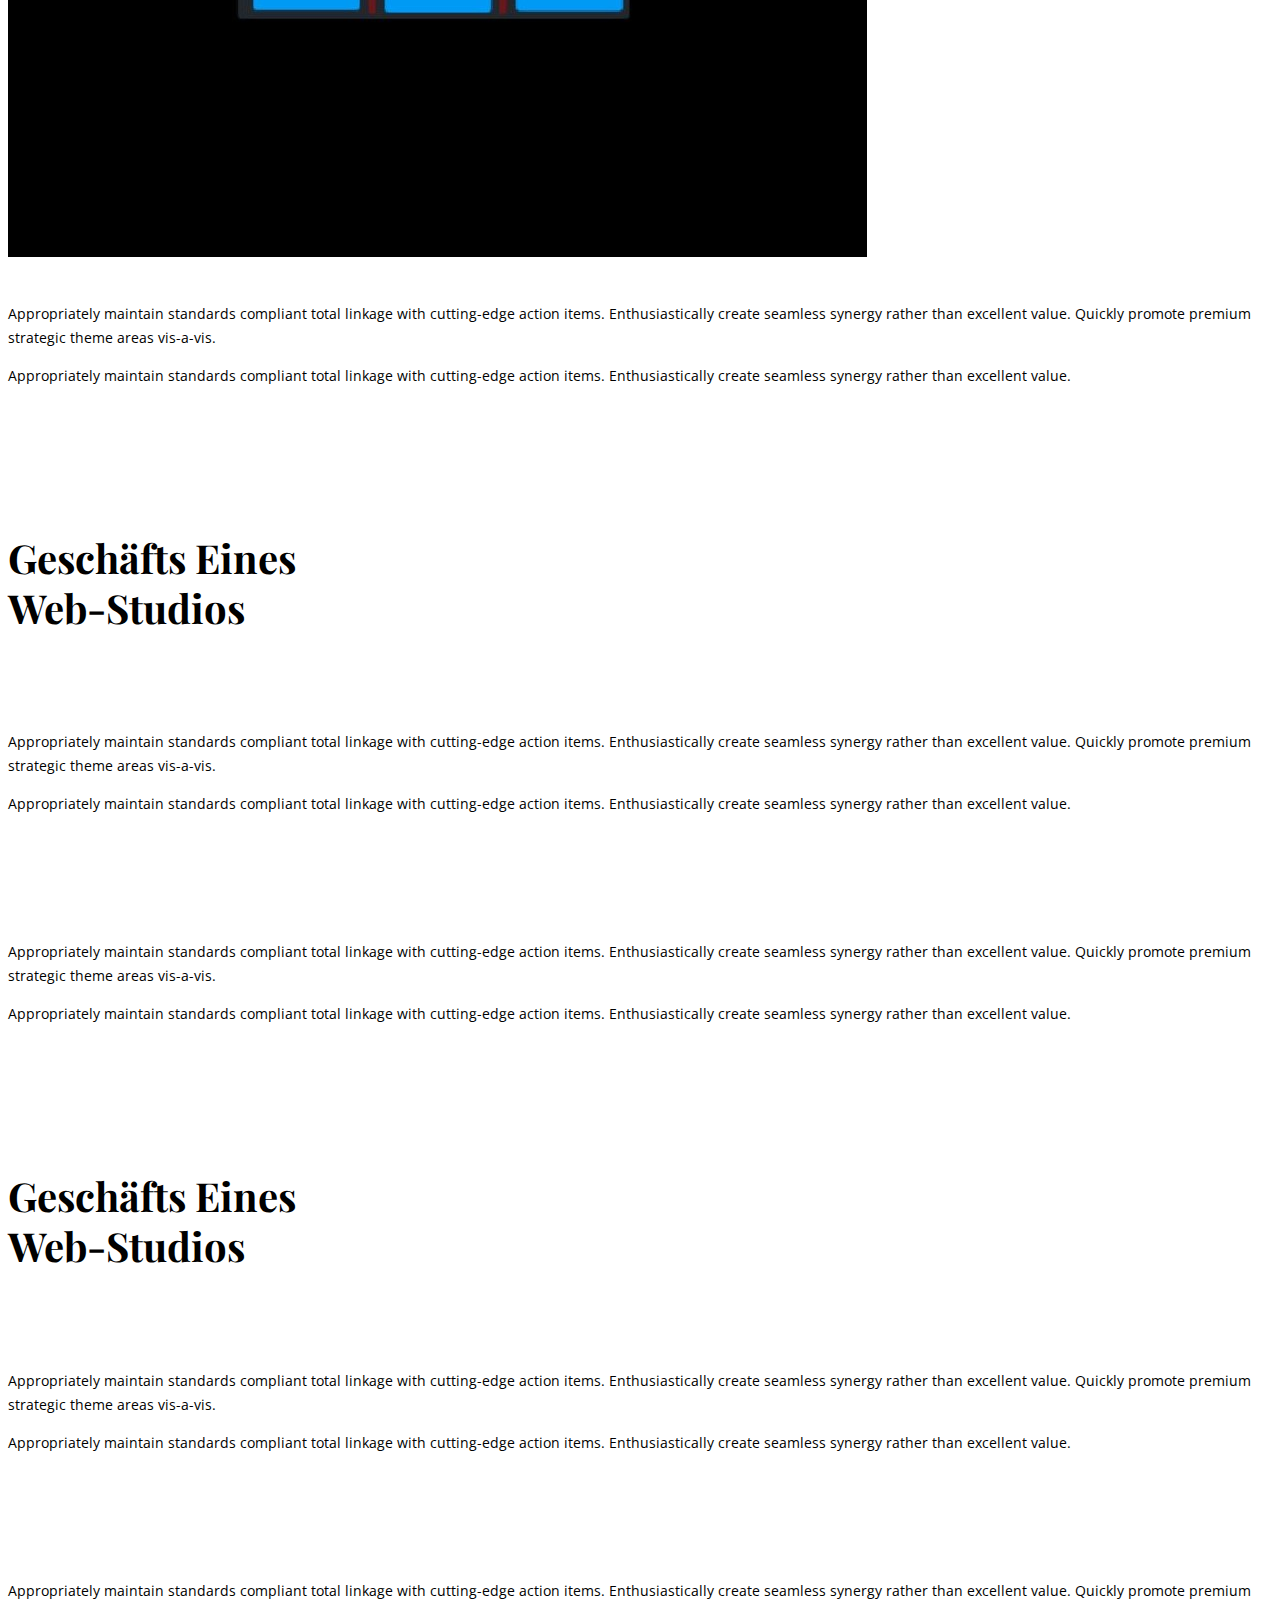
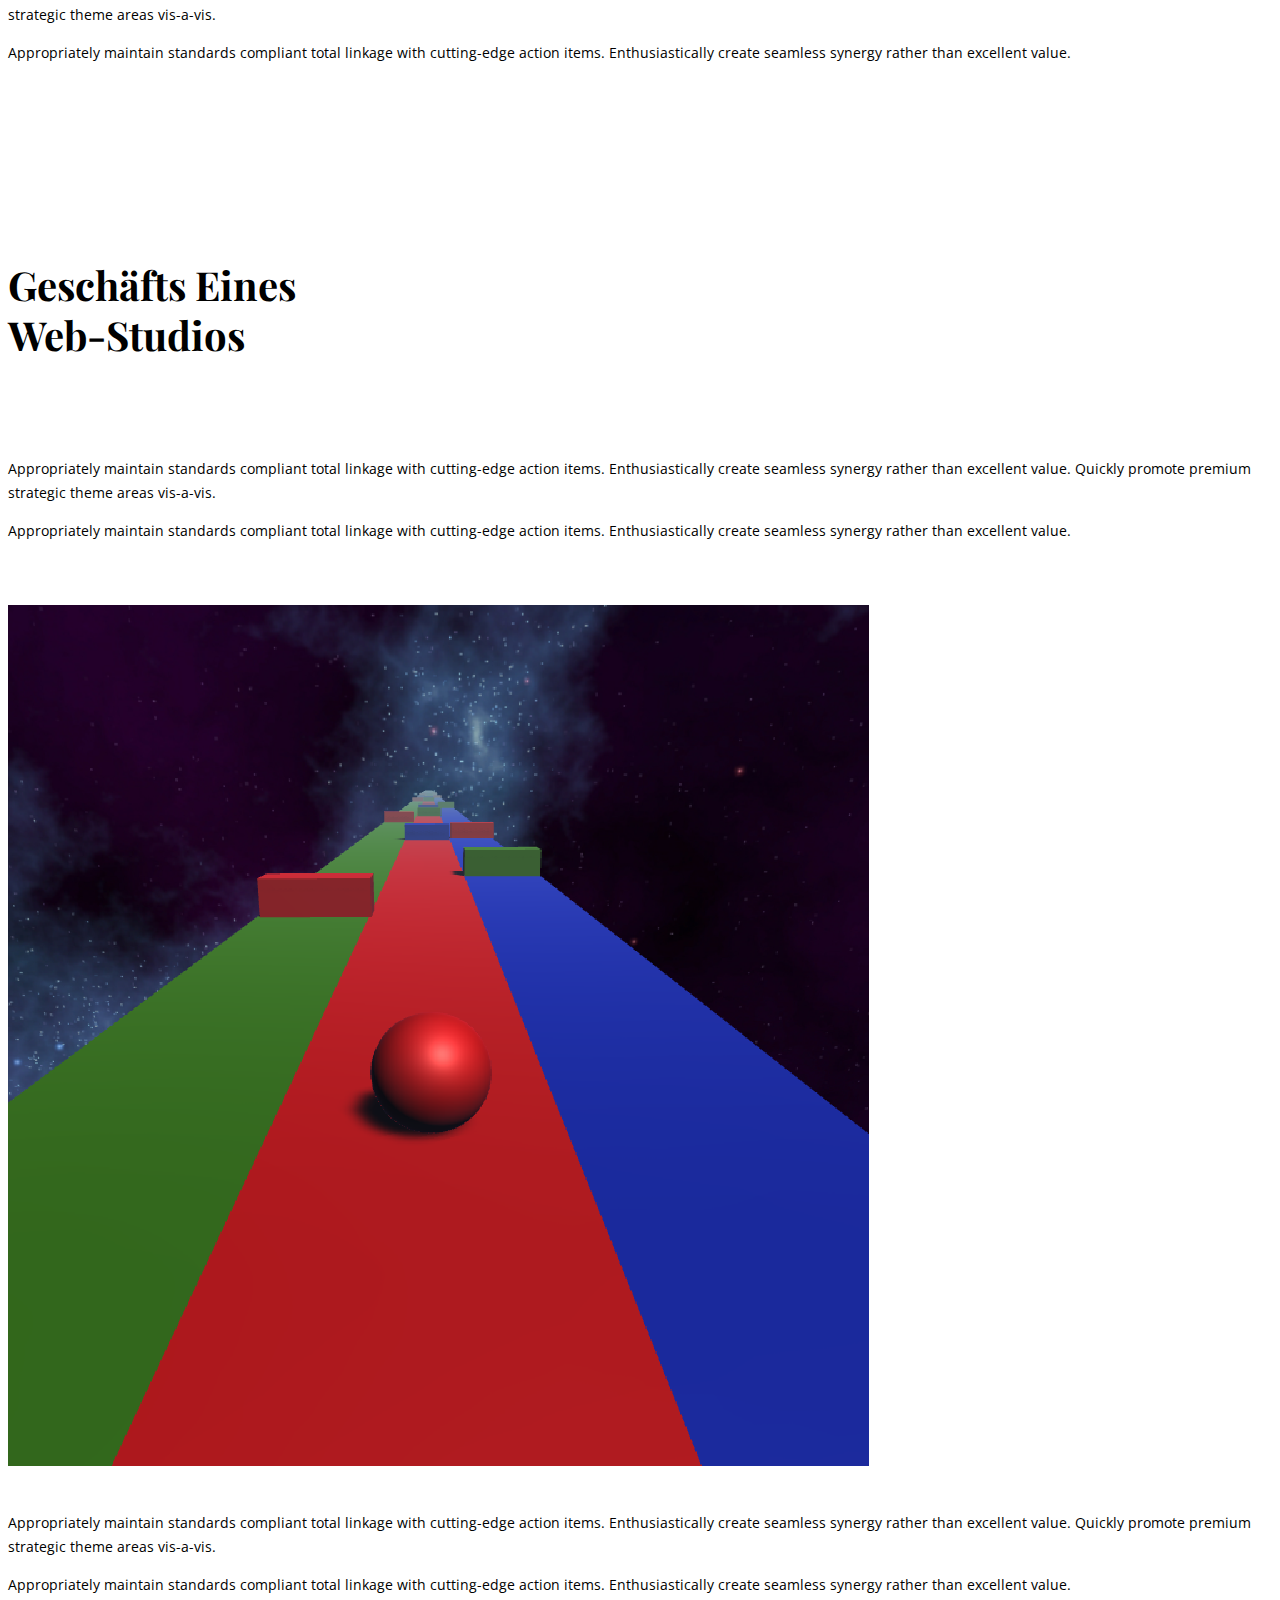
==== commit 5359f624: "Contact Form Added" ====
--- a/index.html
+++ b/index.html
@@ -40,9 +40,10 @@
         <nav>
             <ul>
                 <li><a href="#about">About</a></li>
-                <li><a href="#experience">experience</a></li>
-                <li><a href="#projects">projects</a></li>
-                <li><a href="#contact">contact</a></li>
+                <li><a href="#experience">Skills</a></li>
+                <li><a href="#experience1">Experience</a></li>
+                <li><a href="#projects">Projects</a></li>
+                <li><a href="#contact">Contact</a></li>
             </ul>
         </nav>
     </header>
@@ -98,7 +99,7 @@
                             <p class="timeline-event-thumbnail">April 2018 - Present</p>
                             <h3>Unity Engine</h3>
                             <!--<h4></h4> -->
-                            <p><strong>Level Designer</strong>
+                            <p><strong>Game Designer</strong>
                                 <br>Developed many games for Android as well as Windows. I have great experience in developing 2D and 3D games like Endless running games, Shooting games and Puzzle games.</p>
                         </div>
                     </li>
@@ -126,12 +127,48 @@
         </div>
     </div>
     <!-- ./experience -->
+
+    <!-- experience  -->
+    <div class="section" id="experience1">
+        <div class="container">
+            <div class="col-md-12">
+                <h4>03</h4>
+                <h1 class="size-50">Experience</h1>
+                <div class="h-50"></div>
+            </div>
+            <div class="col-md-12">
+                <ul class="timeline">
+                    <li class="timeline-event" data-aos="fade-up">
+                        <label class="timeline-event-icon"></label>
+                        <div class="timeline-event-copy">
+                            <p class="timeline-event-thumbnail">April 2020 - Present</p>
+                            <h3>Y. P. Solutions</h3>
+                            <!--<h4></h4> -->
+                            <p><strong>Game Designer</strong>
+                                <br>Developed a Hurdles jump game using Unity Engine.</p>
+                        </div>
+                    </li>
+                    <li class="timeline-event" data-aos="fade-up" data-aos-delay=".2">
+                        <label class="timeline-event-icon"></label>
+                        <div class="timeline-event-copy">
+                            <p class="timeline-event-thumbnail">April 2018 - Present</p>
+                            <h3>Cypher Source</h3>
+                            <!--<h4></h4> -->
+                            <p><strong>Python Developer</strong>
+                                <br>Developed projects like Logistic Management System, Student Management System, etc.</p>
+                        </div>
+                    </li>
+                </ul>
+            </div>
+        </div>
+    </div>
+    <!-- ./experience -->
     
     <!-- projects -->
     <div class="section" id="projects">
         <div class="container">
             <div class="col-md-12">
-                <h4>03</h4>
+                <h4>04</h4>
                 <h1 class="size-50">My <br /> Projects</h1> 
             </div>
             <!-- main container -->
@@ -283,7 +320,7 @@
     <div class="section" id="contact">
         <div class="container">
             <div class="col-md-12">
-                <h4>04</h4>
+                <h4>05</h4>
                 <h1 class="size-50">Contact  Me</h1>
                 <div class="h-50"></div>
             </div>
@@ -307,7 +344,7 @@
                 <div class="clearfix"></div>
                 <div class="h-50"></div>
             </div>
-         <!--   <div class="col-md-8" data-aos="fade-up">
+           <div class="col-md-8" data-aos="fade-up">
                 <form class="contact-bg" id="contact-form" name="contact" method="post" novalidate="novalidate">
                     <input type="text" name="name" class="form-control" placeholder="Your Name" />
                     <input type="email" name="email" class="form-control" placeholder="Your E-mail" />
@@ -321,7 +358,7 @@
                         <p> Something went wrong, try refreshing and submitting the form again. </p>
                     </div>
                 </form>
-            </div> -->
+            </div>
         </div>
     </div>
     <!-- ./contact -->
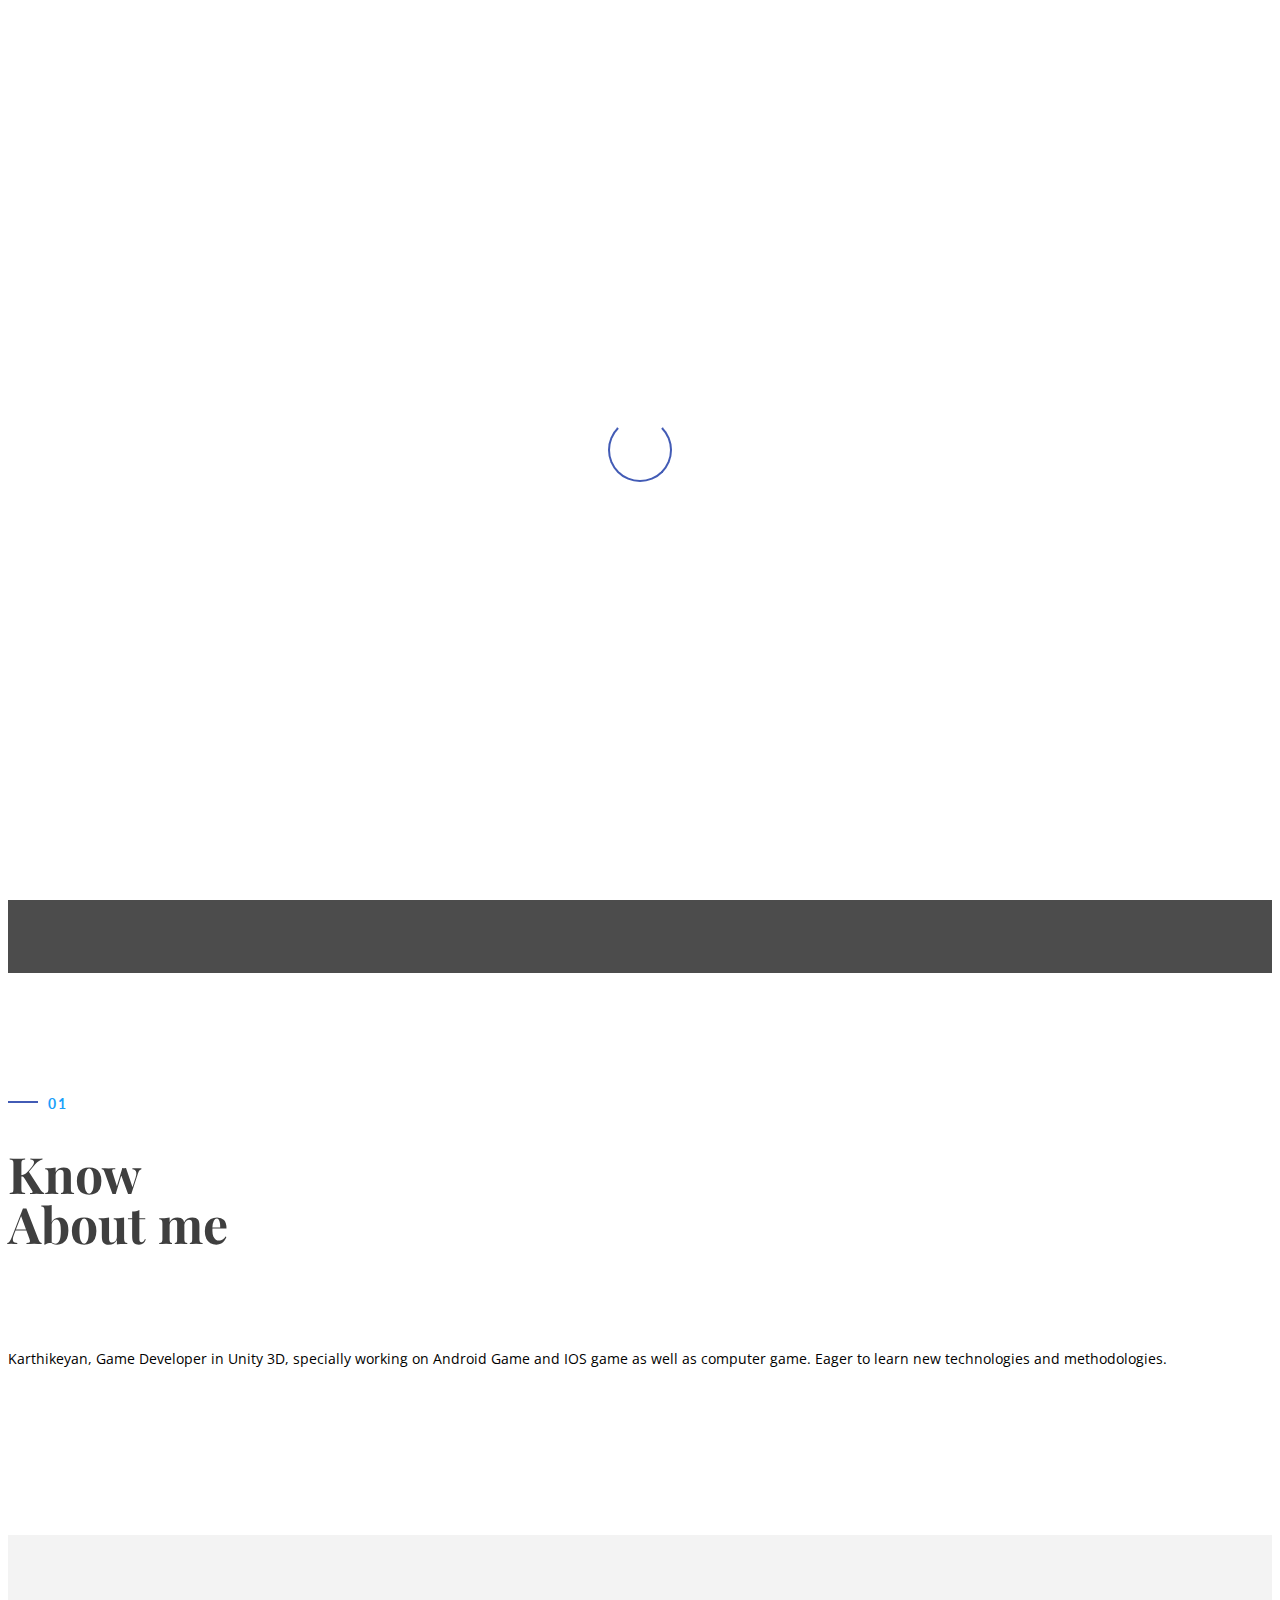
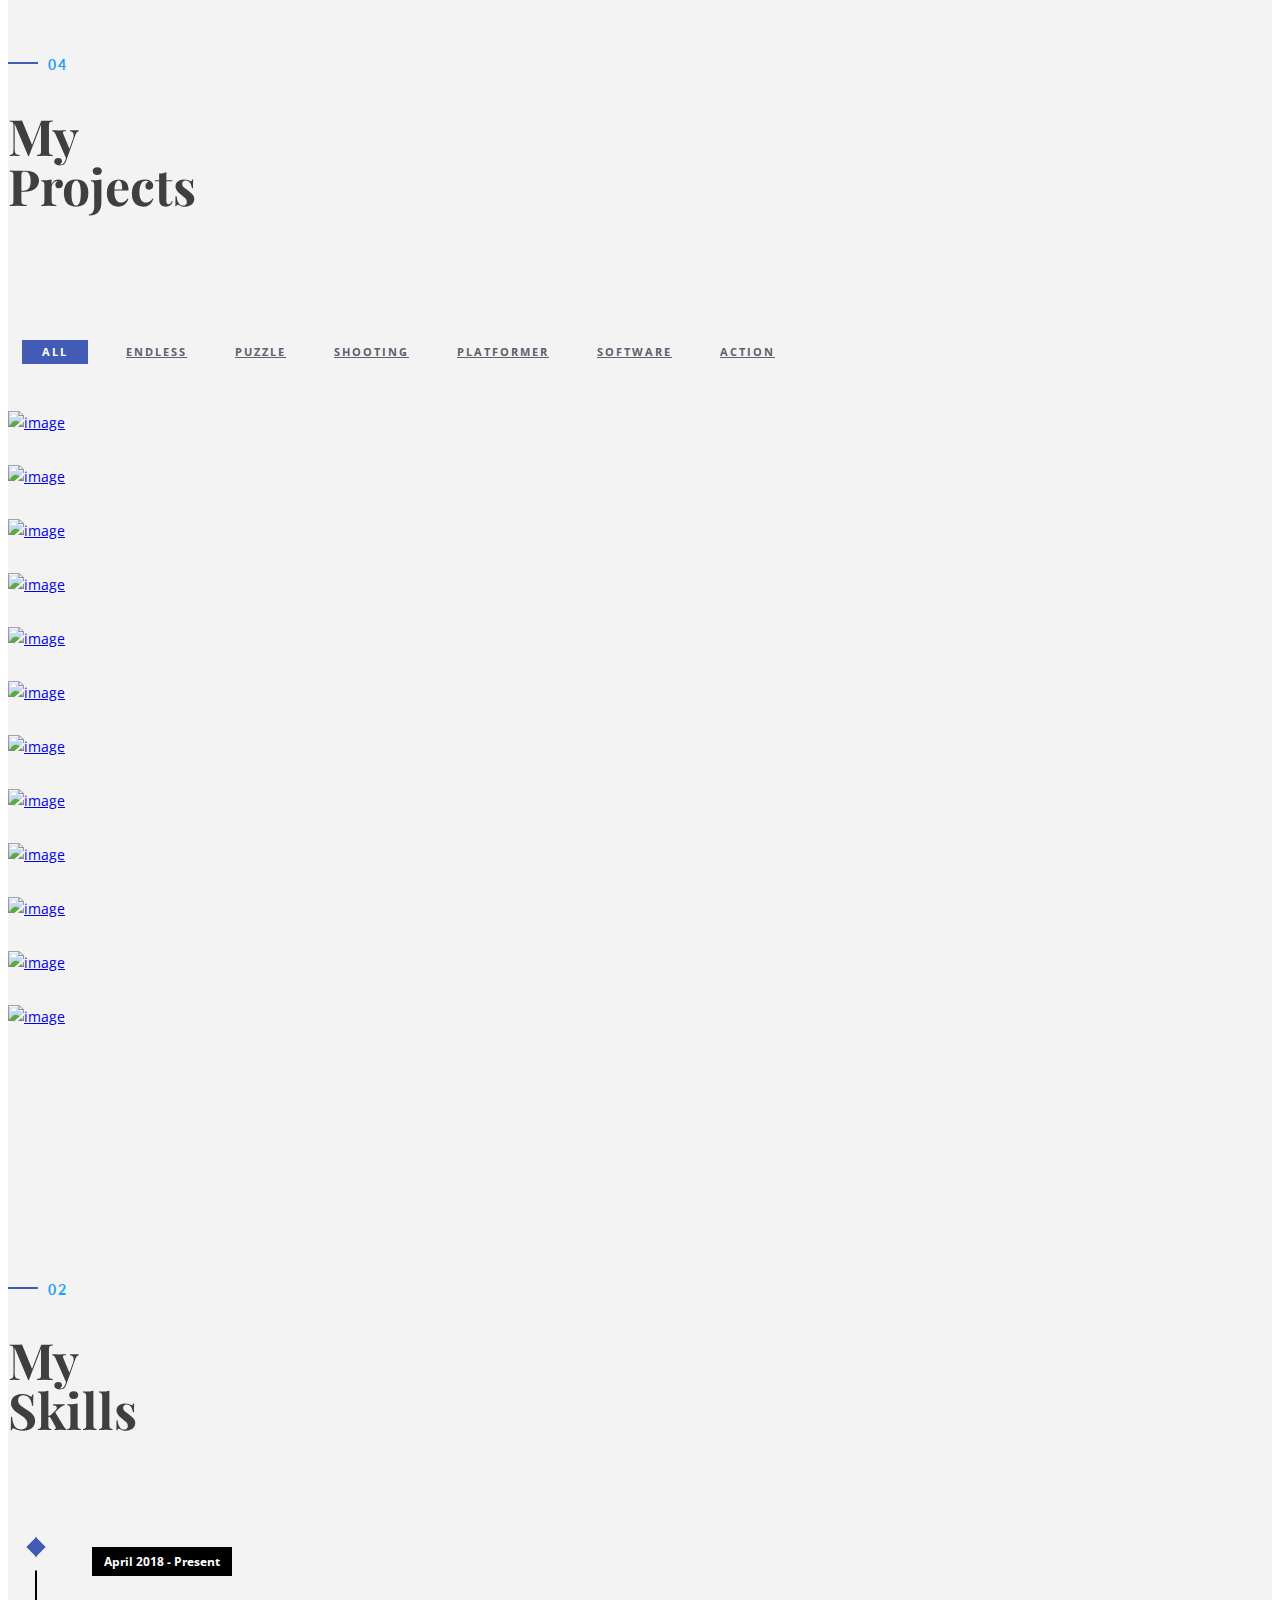
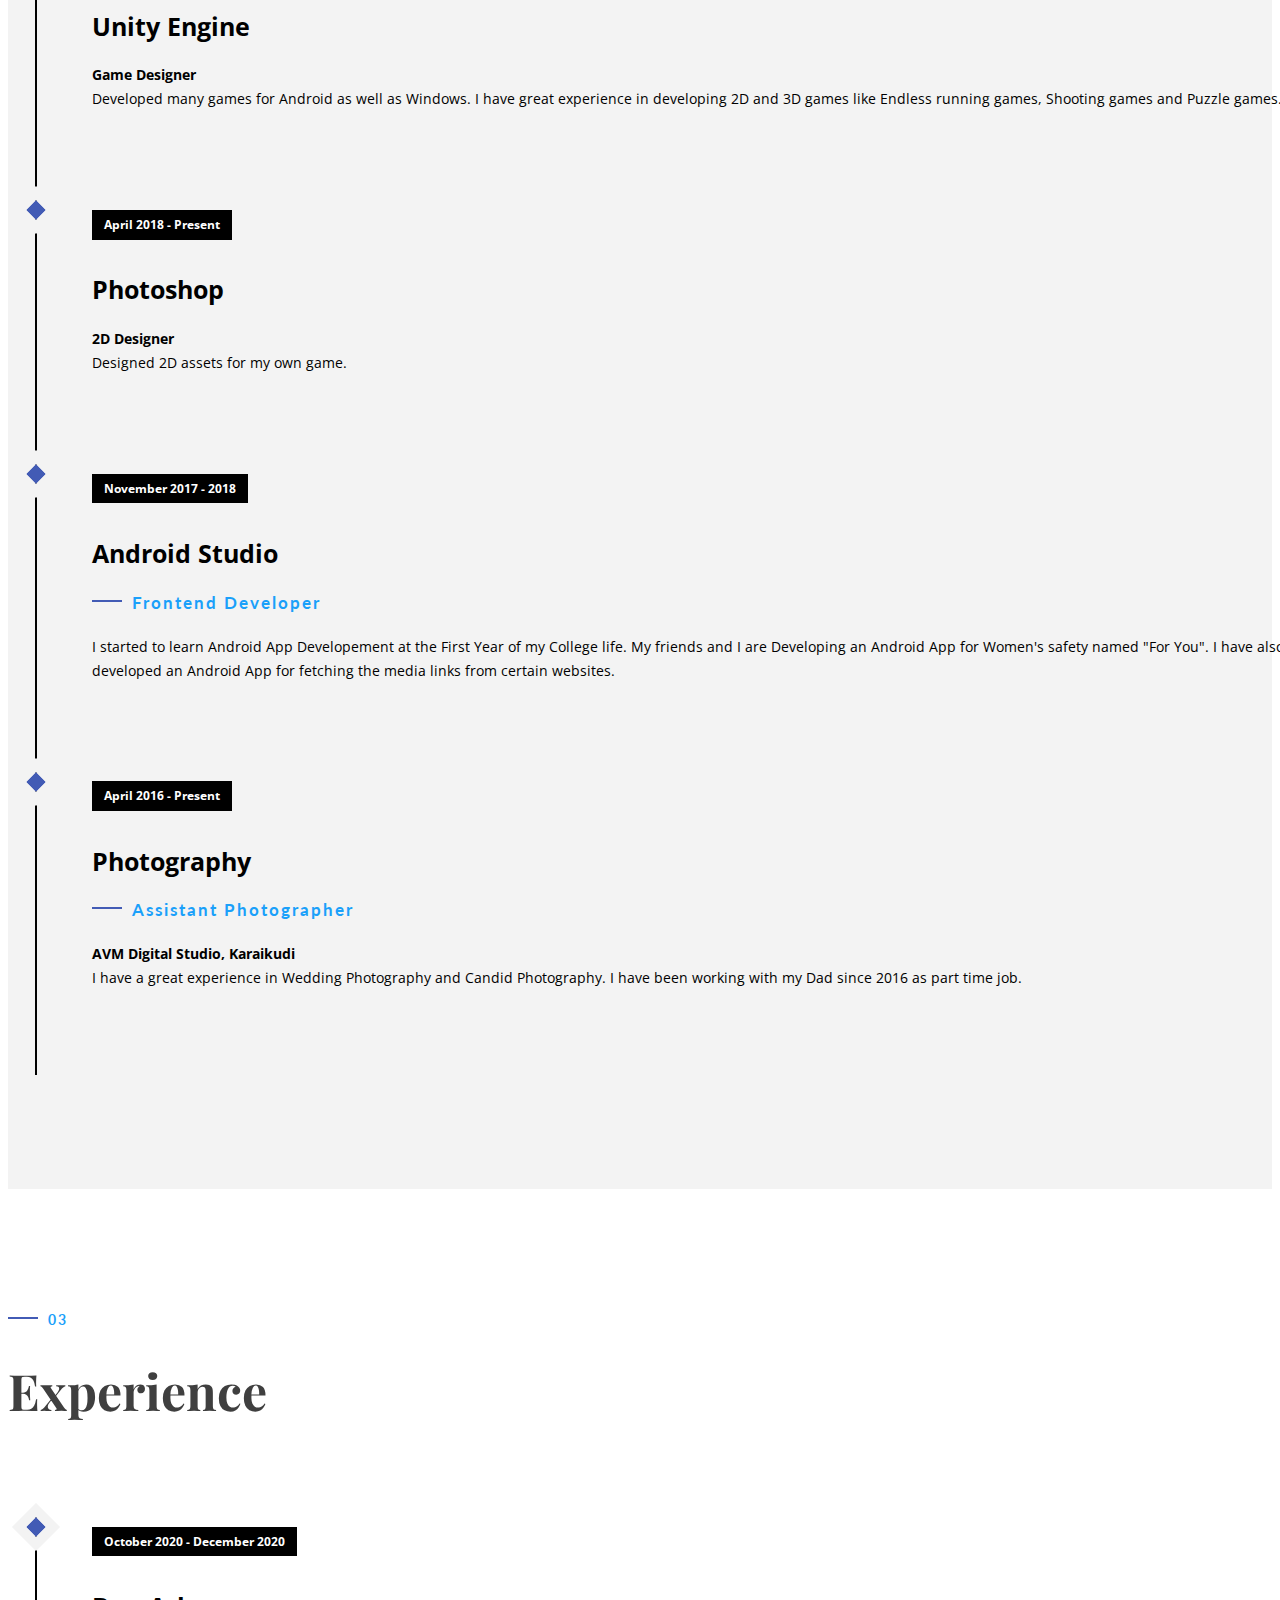
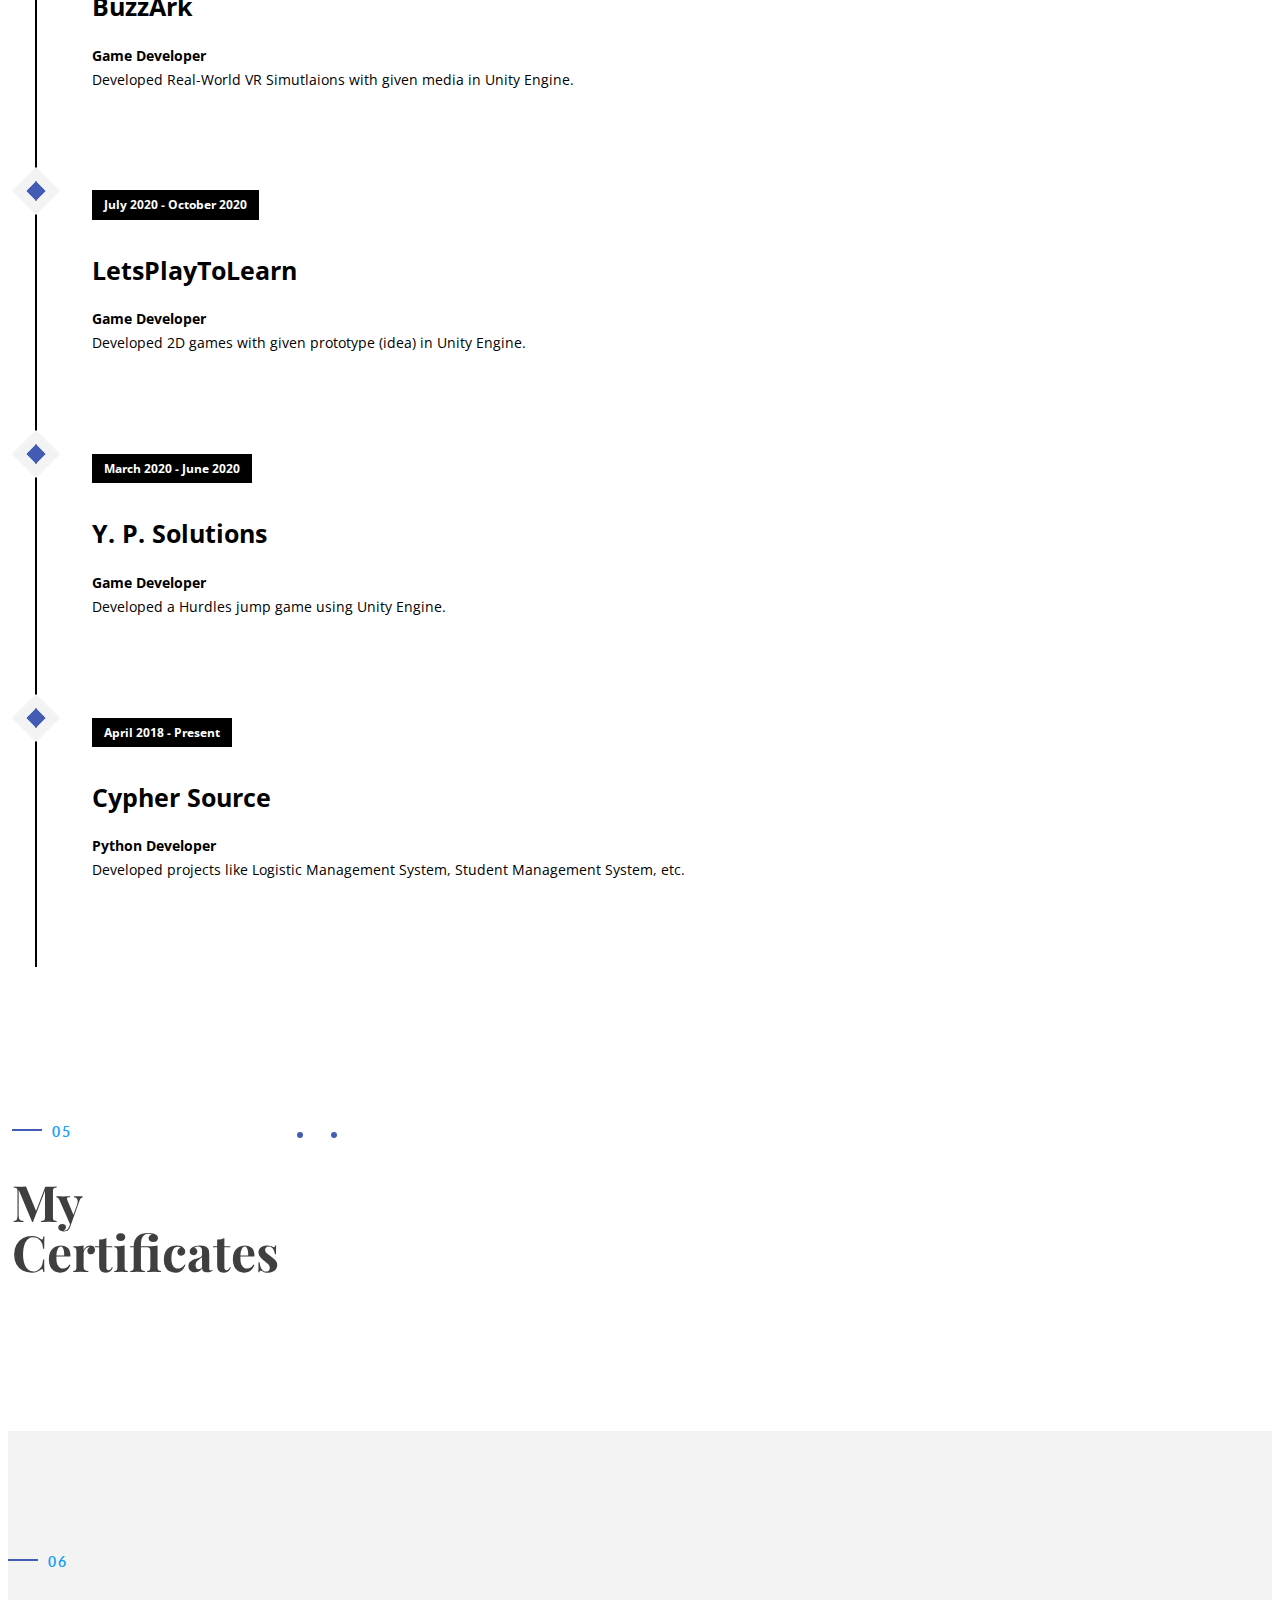
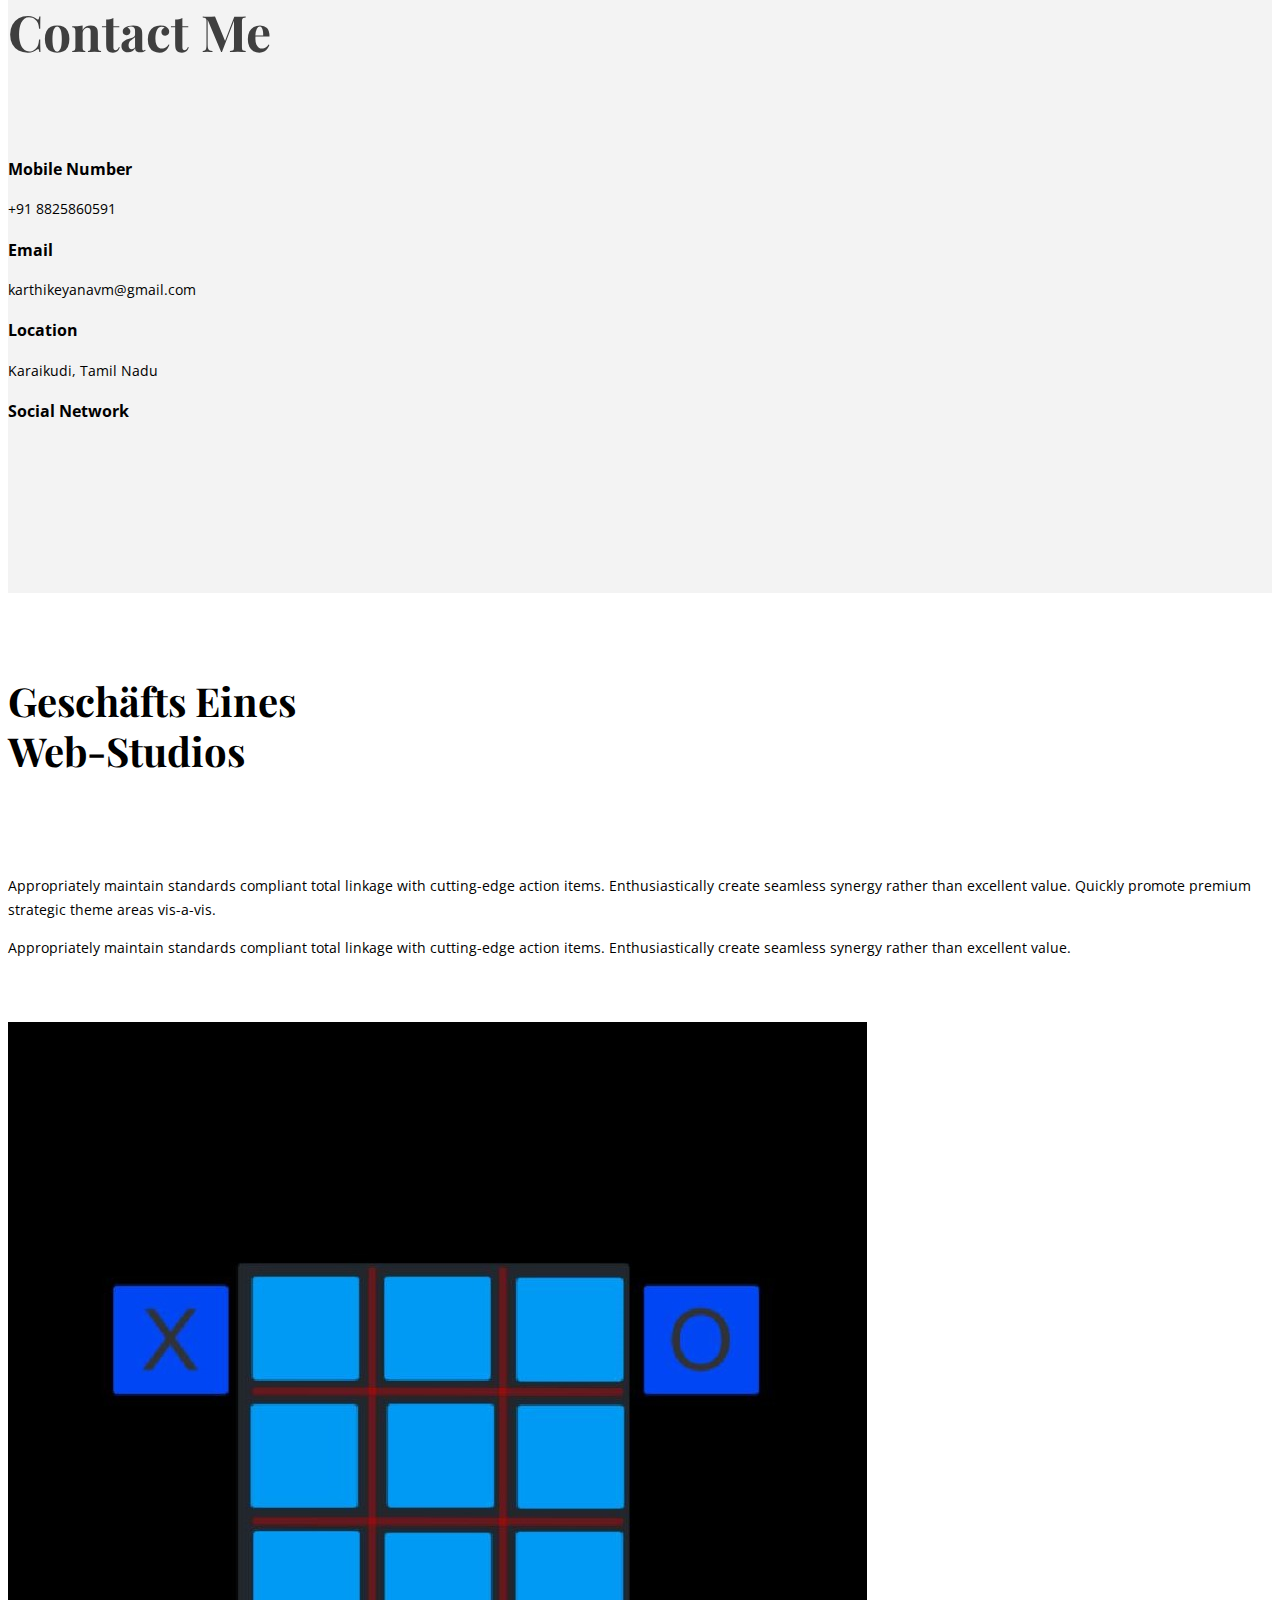
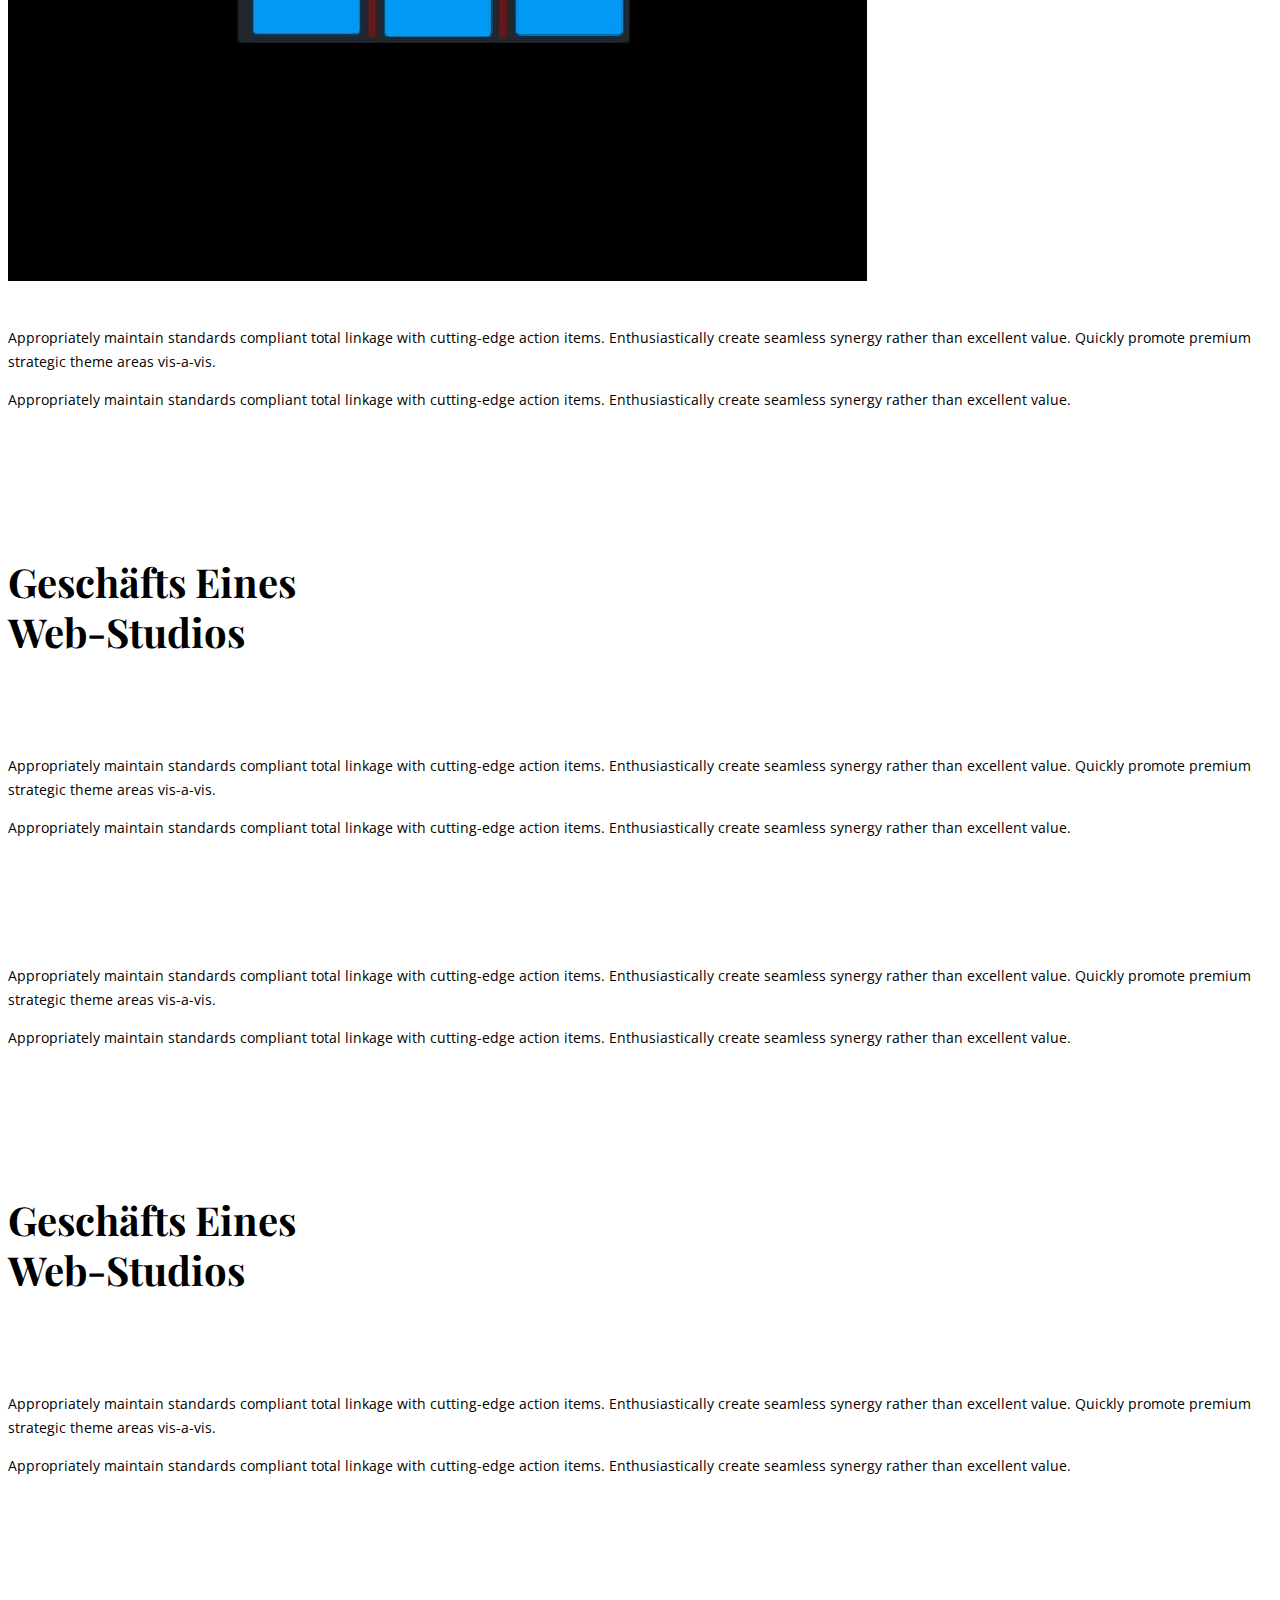
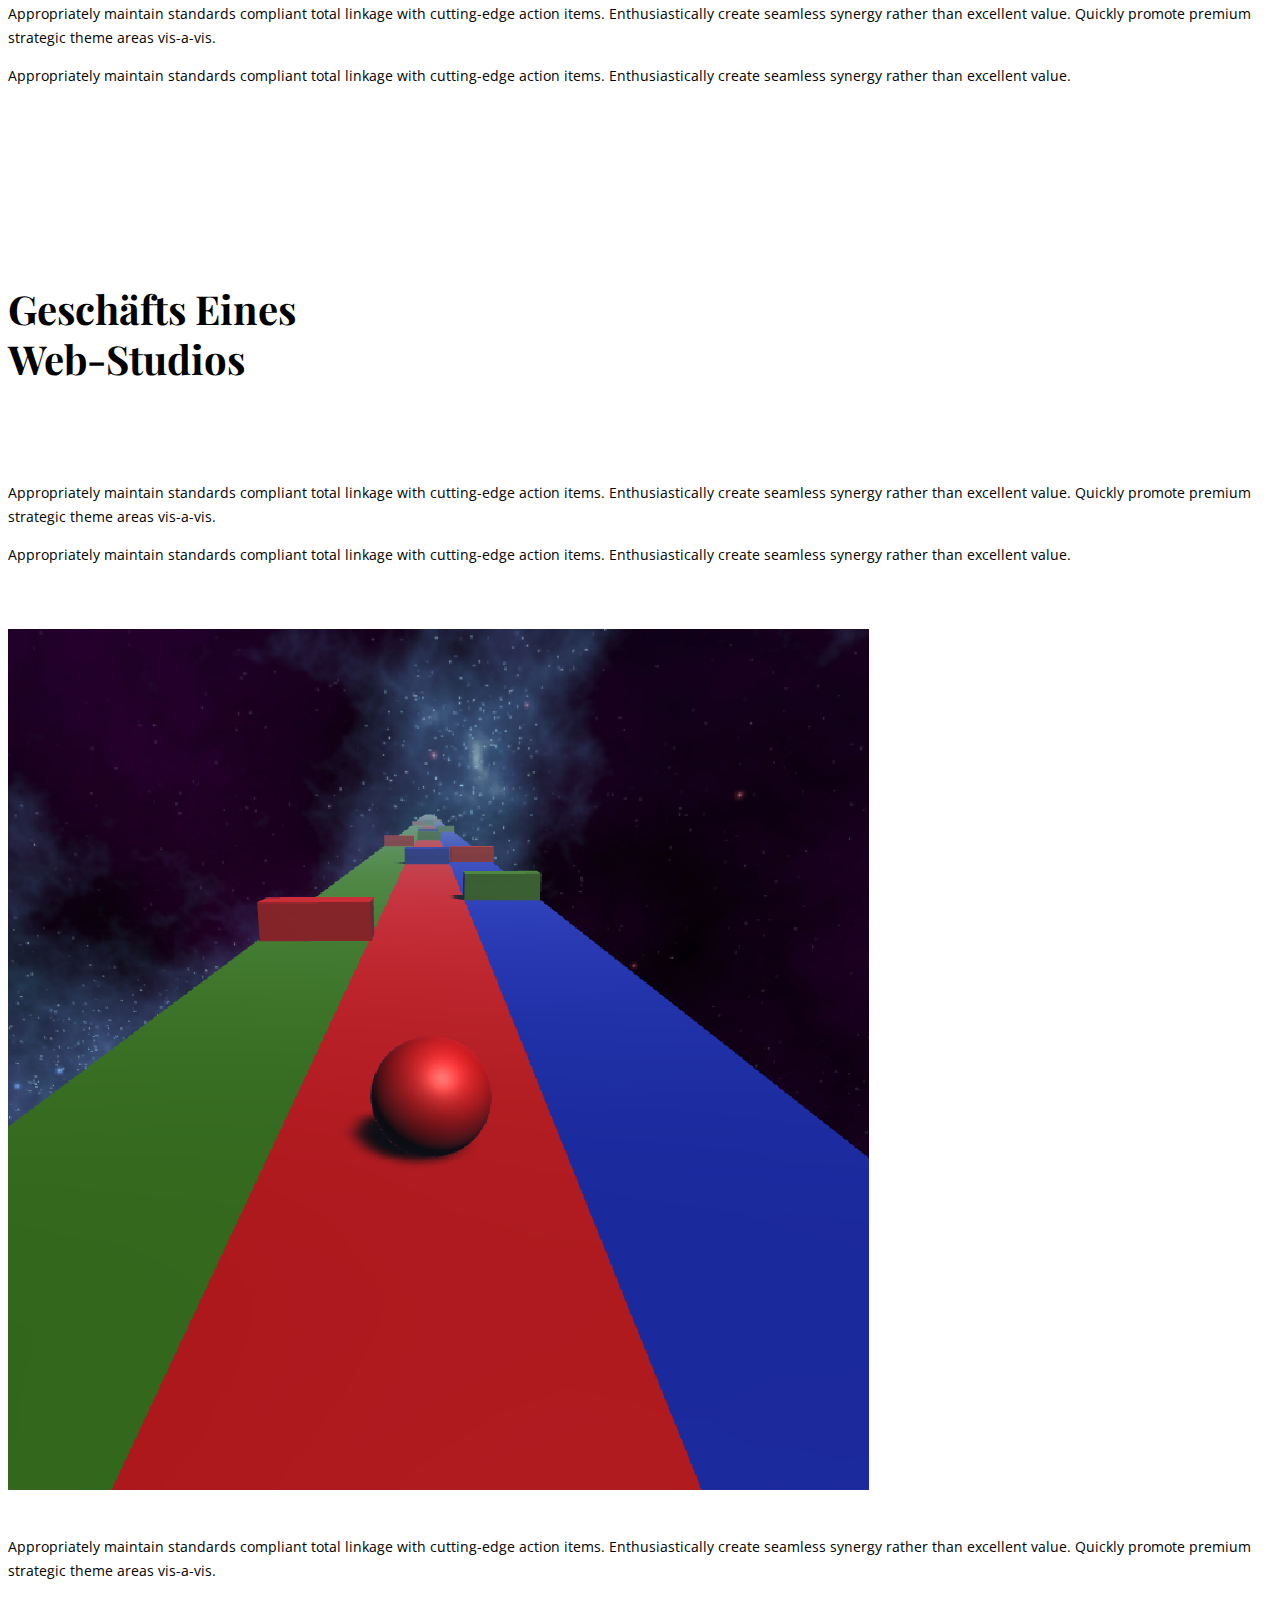
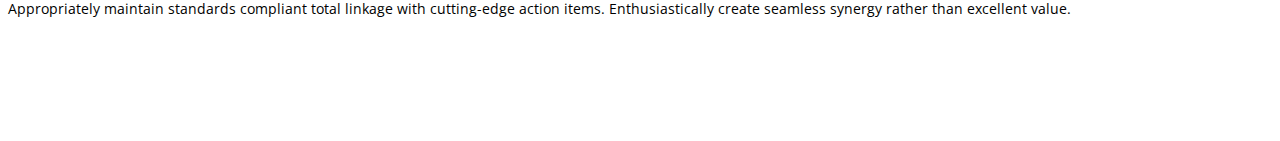
==== commit 9b4aac8b: "white area fixed" ====
--- a/index.html
+++ b/index.html
@@ -1,448 +1,813 @@
 ﻿<!DOCTYPE html>
 <html lang="en">
-
-<head>
-    <meta charset="utf-8">
-    <meta http-equiv="X-UA-Compatible" content="IE=edge">
-    <meta name="viewport" content="width=device-width, initial-scale=1">
+  <head>
+    <meta charset="utf-8" />
+    <meta http-equiv="X-UA-Compatible" content="IE=edge" />
+    <meta name="viewport" content="width=device-width, initial-scale=1" />
     <title>Karthikeyan I</title>
-    <link rel="icon" href="img/favicon.ico" type="image/x-icon">
+    <link rel="icon" href="img/favicon.ico" type="image/x-icon" />
     <!-- Bootstrap -->
-    <link href="css/bootstrap.min.css" rel="stylesheet">
-    <link href="ionicons/css/ionicons.min.css" rel="stylesheet">
-    <link href="css/animate.min.css" rel="stylesheet">
-    <link href="css/aos.css" rel="stylesheet">
+    <link href="css/bootstrap.min.css" rel="stylesheet" />
+    <link href="ionicons/css/ionicons.min.css" rel="stylesheet" />
+    <link href="css/animate.min.css" rel="stylesheet" />
+    <link href="css/aos.css" rel="stylesheet" />
     <!-- main style -->
-    <link href="css/style.css" rel="stylesheet">
+    <link href="css/style.css" rel="stylesheet" />
     <!-- HTML5 shim and Respond.js for IE8 support of HTML5 elements and media queries -->
     <!-- WARNING: Respond.js doesn't work if you view the page via file:// -->
     <!--[if lt IE 9]>
       <script src="https://oss.maxcdn.com/html5shiv/3.7.3/html5shiv.min.js"></script>
       <script src="https://oss.maxcdn.com/respond/1.4.2/respond.min.js"></script>
     <![endif]-->
-</head>
-
-<body>
-
-    <!-- Preloader -->
-    <div id="preloader">
-        <div id="status">
-
-            <div class="preloader" aria-busy="true" aria-label="Loading, please wait." role="progressbar">
-            </div>
-
-        </div>
-    </div>
-    <!-- ./Preloader -->
-    
-    <!-- header -->
-    <header class="navbar-fixed-top">
-        <nav>
-            <ul>
-                <li><a href="#about">About</a></li>
-                <li><a href="#experience">Skills</a></li>
-                <li><a href="#experience1">Experience</a></li>
-                <li><a href="#projects">Projects</a></li>
-                <li><a href="#contact">Contact</a></li>
-            </ul>
-        </nav>
-    </header>
-    <!-- ./header -->
-    
-    <!-- home -->
-    <div class="section" id="home" data-stellar-background-ratio="0.5">
-        <div class="container">
-            <div class="disply-table">
-                <div class="table-cell" data-aos="fade-up" data-aos-delay="0">
-                    <h1>Karthikeyan I<br /></h1>
-                    <h4>Game Developer</h4>
-                 </div>
-            </div>
-        </div>
-    </div>
-    <!-- ./home -->
-    
-    <!-- about -->
-    <div class="section" id="about">
-        <div class="container">
-            <div class="col-md-6" data-aos="fade-up">
-                <h4>01</h4>
-                <h1 class="size-50">Know <br /> About me</h1>
-                <div class="h-50"></div>
-                <p>Karthikeyan, Game Developer in Unity 3D, specially working on Android Game and IOS game as well as computer game. Eager to learn new technologies and methodologies.</p>
-                
-                <!-- class="h-50"></div> <img src="img/Signature.svg" width="230" alt="" /> -->
-                <div class="h-50"></div>
-            </div>
-            <div class="col-md-6 about-img-div">
-                <div class="about-border" data-aos="fade-up" data-aos-delay=".5"></div>
-                <img src="img/about-img.jpg" width="400" class="img-responsive" alt="" align="right" data-aos="fade-right" data-aos-delay="0" />
-				
-            </div>
-        </div>
-    </div>
-    <!-- ./about -->
-    
-    <!-- experience  -->
-    <div class="section" id="experience">
-        <div class="container">
-            <div class="col-md-12">
-                <h4>02</h4>
-                <h1 class="size-50">My <br /> Skills</h1>
-                <div class="h-50"></div>
-            </div>
-            <div class="col-md-12">
-                <ul class="timeline">
-                    <li class="timeline-event" data-aos="fade-up">
-                        <label class="timeline-event-icon"></label>
-                        <div class="timeline-event-copy">
-                            <p class="timeline-event-thumbnail">April 2018 - Present</p>
-                            <h3>Unity Engine</h3>
-                            <!--<h4></h4> -->
-                            <p><strong>Game Designer</strong>
-                                <br>Developed many games for Android as well as Windows. I have great experience in developing 2D and 3D games like Endless running games, Shooting games and Puzzle games.</p>
-                        </div>
-                    </li>
-                    <li class="timeline-event" data-aos="fade-up" data-aos-delay=".2">
-                        <label class="timeline-event-icon"></label>
-                        <div class="timeline-event-copy">
-                            <p class="timeline-event-thumbnail">November 2017 - 2018</p>
-                            <h3>Android Studio</h3>
-                            <h4>Frontend developer</h4>
-                            <p>I started to learn Android App Developement at the First Year of my College life. My friends and I are Developing an Android App for Women's safety named "For You". I have also developed an Android App for fetching the media links from certain websites.</p>
-                        </div>
-                    </li>
-                    <li class="timeline-event" data-aos="fade-up" data-aos-delay=".4">
-                        <label class="timeline-event-icon"></label>
-                        <div class="timeline-event-copy">
-                            <p class="timeline-event-thumbnail">April 2016 - Present</p>
-                            <h3>Photography</h3>
-                            <h4>Assistant Photographer</h4>
-                            <p><strong>AVM Digital Studio, Karaikudi</strong>
-                                <br>I have a great experience in Wedding Photography and Candid Photography. I have been working with my Dad since 2016 as part time job.</p>
-                        </div>
-                    </li>
-                </ul>
-            </div>
-        </div>
-    </div>
-    <!-- ./experience -->
-
-    <!-- experience  -->
-    <div class="section" id="experience1">
-        <div class="container">
-            <div class="col-md-12">
-                <h4>03</h4>
-                <h1 class="size-50">Experience</h1>
-                <div class="h-50"></div>
-            </div>
-            <div class="col-md-12">
-                <ul class="timeline">
-                    <li class="timeline-event" data-aos="fade-up">
-                        <label class="timeline-event-icon"></label>
-                        <div class="timeline-event-copy">
-                            <p class="timeline-event-thumbnail">April 2020 - Present</p>
-                            <h3>Y. P. Solutions</h3>
-                            <!--<h4></h4> -->
-                            <p><strong>Game Designer</strong>
-                                <br>Developed a Hurdles jump game using Unity Engine.</p>
-                        </div>
-                    </li>
-                    <li class="timeline-event" data-aos="fade-up" data-aos-delay=".2">
-                        <label class="timeline-event-icon"></label>
-                        <div class="timeline-event-copy">
-                            <p class="timeline-event-thumbnail">April 2018 - Present</p>
-                            <h3>Cypher Source</h3>
-                            <!--<h4></h4> -->
-                            <p><strong>Python Developer</strong>
-                                <br>Developed projects like Logistic Management System, Student Management System, etc.</p>
-                        </div>
-                    </li>
-                </ul>
-            </div>
-        </div>
-    </div>
-    <!-- ./experience -->
-    
-    <!-- projects -->
-    <div class="section" id="projects">
-        <div class="container">
-            <div class="col-md-12">
-                <h4>04</h4>
-                <h1 class="size-50">My <br /> Projects</h1> 
-            </div>
-            <!-- main container -->
-            <div class="main-container portfolio-inner clearfix">
-                <!-- portfolio div -->
-                <div class="portfolio-div">
-                    <div class="portfolio">
-                        <!-- portfolio_filter -->
-                        <div class="categories-grid wow fadeInLeft">
-                            <nav class="categories">
-                                <ul class="portfolio_filter">
-                                    <li><a href="" class="active" data-filter="*">All</a></li>
-                                    <li><a href="" data-filter=".photography">Endless</a></li>
-                                    <li><a href="" data-filter=".logo">Puzzle</a></li>
-                                    <li><a href="" data-filter=".graphics">Shooting</a></li>
-                                    <!--<li><a href="" data-filter=".ads"></a></li>
-                                    <li><a href="" data-filter=".fashion">Fashion</a></li> -->
-                                </ul>
-                            </nav>
-                        </div>
-                        <!-- portfolio_filter -->
-                        
-                        <!-- portfolio_container -->
-                        <div class="no-padding portfolio_container clearfix" data-aos="fade-up">
-                            <!-- single work -->
-                            <div class="col-md-4 col-sm-6  fashion logo">
-                                <a  href="X & O.html" class="portfolio_item"> <img src="img/portfolio/01.jpg" alt="image" class="img-responsive" />
-                                    <div class="portfolio_item_hover">
-                                        <div class="portfolio-border clearfix">
-                                            <div class="item_info"> <span>X & O</span> <em>Puzzle</em> </div>
-                                        </div>
-                                    </div>
-                                </a>
-                            </div>
-                            <!-- end single work -->
-                            
-                            <!-- single work -->
-                            <div class="col-md-4 col-sm-6 ads graphics">
-                                <a  href="legzoid.html" class="portfolio_item"> <img src="img/portfolio/03.jpg" alt="image" class="img-responsive" />
-                                    <div class="portfolio_item_hover">
-                                        <div class="portfolio-border clearfix">
-                                            <div class="item_info"> <span>Legzoid</span> <em>Shooting</em> </div>
-                                        </div>
-                                    </div>
-                                </a>
-                            </div>
-                            <!-- end single work -->
-                            
-                            <!-- single work -->
-                            <div class="col-md-4 col-sm-6 photography">
-                                <a  href="color.html" class="portfolio_item"> <img src="img/portfolio/02.jpg" alt="image" class="img-responsive" />
-                                    <div class="portfolio_item_hover">
-                                        <div class="portfolio-border clearfix">
-                                            <div class="item_info"> <span>Colour</span> <em>Endless</em> </div>
-                                        </div>
-                                    </div>
-                                </a>
-                            </div>
-                            <!-- end single work -->
-                            <div class="col-md-4 col-sm-6 photography">
-                                <a  href="sliderun.html" class="portfolio_item"> <img src="img/portfolio/010.jpg" alt="image" class="img-responsive" />
-                                    <div class="portfolio_item_hover">
-                                        <div class="portfolio-border clearfix">
-                                            <div class="item_info"> <span>Slide Run</span> <em>Endless</em> </div>
-                                        </div>
-                                    </div>
-                                </a>
-                            </div>
-
-                            
-                            <!-- single work  -->
-                            <div class="col-md-4 col-sm-6 fashion ads">
-                                <a  > <img src="img/portfolio/04.jpg" alt="image" class="img-responsive" />
-                                    <div class="portfolio_item_hover">
-                                        <div class="portfolio-border clearfix">
-                                            <div class="item_info"> <span></span> <em></em> </div>
-                                        </div>
-                                    </div>
-                                </a>
-                            </div> 
-                            <!-- end single work -->
-                            
-                            
-                            <!-- single work -->
-                            <div class="col-md-4 col-sm-6 graphics ads">
-                                <a > <img src="img/portfolio/04.jpg" alt="image" class="img-responsive" />
-                                    <div class="portfolio_item_hover">
-                                        <div class="portfolio-border clearfix">
-                                            <div class="item_info"> <span></span> <em></em> </div>
-                                        </div>
-                                    </div>
-                                </a>
-                            </div> 
-                            
-                            <!-- end single work -->
-                            
-                            <!-- single work -->
-                            
-                            <!-- end single work -->
-                            
-                            <!-- single work 
-                            <div class="col-md-4 col-sm-6 graphics ads">
-                                <a id="demo07" href="#animatedModal" class="portfolio_item"> <img src="img/portfolio/06.jpg" alt="image" class="img-responsive" />
-                                    <div class="portfolio_item_hover">
-                                        <div class="portfolio-border clearfix">
-                                            <div class="item_info"> <span>Mobile devices</span> <em>Graphics / Ads</em> </div>
-                                        </div>
-                                    </div>
-                                </a>
-                            </div>-->
-                            <!-- end single work -->
-                            
-                            <!-- single work
-                            <div class="col-md-4 col-sm-6 graphics ads">
-                                <a id="demo08" href="#animatedModal" class="portfolio_item"> <img src="img/portfolio/07.jpg" alt="image" class="img-responsive" />
-                                    <div class="portfolio_item_hover">
-                                        <div class="portfolio-border clearfix">
-                                            <div class="item_info"> <span>Mobile devices</span> <em>Graphics / Ads</em> </div>
-                                        </div>
-                                    </div>
-                                </a>
-                            </div> -->
-                            <!-- end single work -->
-                            
-                            <!-- single work 
-                            <div class="col-md-4 col-sm-6 graphics ads">
-                                <a id="demo09" href="#animatedModal" class="portfolio_item"> <img src="img/portfolio/08.jpg" alt="image" class="img-responsive" />
-                                    <div class="portfolio_item_hover">
-                                        <div class="portfolio-border clearfix">
-                                            <div class="item_info"> <span>Mobile devices</span> <em>Graphics / Ads</em> </div>
-                                        </div>
-                                    </div>
-                                </a>
-                            </div> -->
-                            <!-- end single work -->
-                        </div>
-                        <!-- end portfolio_container -->
-                    </div>
-                    <!-- portfolio -->
+  </head>
+
+  <body>
+
+      <!-- Preloader -->
+      <div id="preloader">
+          <div id="status">
+              <div class="preloader"
+                   aria-busy="true"
+                   aria-label="Loading, please wait."
+                   role="progressbar"></div>
+          </div>
+      </div>
+      <!-- ./Preloader -->
+
+      <!-- header -->
+      <header class="navbar-fixed-top">
+          <nav>
+              <ul>
+                  <li><a href="#about">About</a></li>
+                  <li><a href="#experience">Skills</a></li>
+                  <li><a href="#experience1">Experience</a></li>
+                  <li><a href="#Test">Projects</a></li>
+                  <li><a href="#certificates">Certificates</a></li>
+                  <li><a href="#contact">Contact</a></li>
+              </ul>
+          </nav>
+      </header>
+      <!-- ./header -->
+
+      <!-- home -->
+      <div class="section" id="home" data-stellar-background-ratio="0.5">
+          <div class="container">
+              <h1>Karthikeyan I<br /></h1>
+              <h4>Game Developer</h4>
+          </div>
+      </div>
+      <!-- ./home -->
+
+      <!-- about -->
+      <div class="section" id="about">
+          <div class="container">
+              <div class="col-md-6" data-aos="fade-up">
+                  <h4>01</h4>
+                  <h1 class="size-50">
+                      Know <br />
+                      About me
+                  </h1>
+                  <div class="h-50"></div>
+                  <p>
+                      Karthikeyan, Game Developer in Unity 3D, specially working on
+                      Android Game and IOS game as well as computer game. Eager to learn
+                      new technologies and methodologies.
+                  </p>
+
+                  <!-- class="h-50"></div> <img src="img/Signature.svg" width="230" alt="" /> -->
+                  <div class="h-50"></div>
+              </div>
+              <div class="col-md-6 about-img-div">
+                  <div class="about-border"
+                       data-aos="fade-up"
+                       data-aos-delay=".5"></div>
+                  <img src="img/about-img.jpg"
+                       width="400"
+                       class="img-responsive"
+                       alt=""
+                       align="right"
+                       data-aos="fade-right"
+                       data-aos-delay="0" />
+              </div>
+          </div>
+      </div>
+      <!-- ./about -->
+
+      <!-- projects -->
+      <div class="section" id="Test">
+          <div class="container">
+              <div class="col-md-12">
+                  <h4>04</h4>
+                  <h1 class="size-50">
+                      My <br />
+                      Projects
+                  </h1>
+              </div>
+              <!-- main container -->
+              <div class="main-container portfolio-inner clearfix">
+                  <!-- portfolio div -->
+                  <div class="portfolio-div">
+                      <div class="portfolio">
+                          <!-- portfolio_filter -->
+                          <div class="categories-grid wow fadeInLeft">
+                              <nav class="categories">
+                                  <ul class="portfolio_filter">
+                                      <li><a href="" class="active" data-filter="*">All</a></li>
+                                      <li><a href="" data-filter=".endless">Endless</a></li>
+                                      <li><a href="" data-filter=".puzzle">Puzzle</a></li>
+                                      <li><a href="" data-filter=".shooting">Shooting</a></li>
+                                      <li><a href="" data-filter=".platformer">Platformer</a></li>
+                                      <li><a href="" data-filter=".software">Software</a></li>
+                                      <li><a href="" data-filter=".action">Action</a></li>
+                                      <!--<li><a href="" data-filter=".ads"></a></li>
+                                                  <li><a href="" data-filter=".fashion">Fashion</a></li> -->
+                                  </ul>
+                              </nav>
+                          </div>
+                          <!-- portfolio_filter -->
+                          <!-- portfolio_container -->
+                          <div class="no-padding portfolio_container clearfix"
+                               data-aos="fade-up">
+                              <!-- single work -->
+                              <div class="col-md-4 col-sm-6 puzzle logo">
+                                  <a href="./projects/xando.html" class="portfolio_item">
+                                      <img src="./screenshot/Logo/XO.jpg"
+                                           alt="image"
+                                           class="img-responsive" />
+                                      <div class="portfolio_item_hover">
+                                          <div class="portfolio-border clearfix">
+                                              <div class="item_info">
+                                                  <span>X & O</span> <em>Puzzle</em>
+                                              </div>
+                                          </div>
+                                      </div>
+                                  </a>
+                              </div>
+                              <!-- end single work -->
+                              <!-- single work -->
+                              <div class="col-md-4 col-sm-6 software logo">
+                                  <a href="./projects/3dmodelviewer.html"
+                                     class="portfolio_item">
+                                      <img src="./screenshot/Logo/3d model viewer.jpg"
+                                           alt="image"
+                                           class="img-responsive" />
+                                      <div class="portfolio_item_hover">
+                                          <div class="portfolio-border clearfix">
+                                              <div class="item_info">
+                                                  <span>3D Model Viewer</span> <em>Software</em>
+                                              </div>
+                                          </div>
+                                      </div>
+                                  </a>
+                              </div>
+                              <!-- end single work -->
+                              <!-- single work -->
+                              <div class="col-md-4 col-sm-6 endless logo">
+                                  <a href="./projects/colors.html" class="portfolio_item">
+                                      <img src="./screenshot/Logo/colour.png"
+                                           alt="image"
+                                           class="img-responsive" />
+                                      <div class="portfolio_item_hover">
+                                          <div class="portfolio-border clearfix">
+                                              <div class="item_info">
+                                                  <span>Colors</span> <em>endless</em>
+                                              </div>
+                                          </div>
+                                      </div>
+                                  </a>
+                              </div>
+                              <!-- end single work -->
+                              <!-- single work -->
+                              <div class="col-md-4 col-sm-6 platformer logo">
+                                  <a href="./projects/gocorona.html" class="portfolio_item">
+                                      <img src="./screenshot/Logo/GO_CORONA.jpg"
+                                           alt="image"
+                                           class="img-responsive" />
+                                      <div class="portfolio_item_hover">
+                                          <div class="portfolio-border clearfix">
+                                              <div class="item_info">
+                                                  <span>Go Corona</span> <em>platformer</em>
+                                              </div>
+                                          </div>
+                                      </div>
+                                  </a>
+                              </div>
+                              <!-- end single work -->
+                              <!-- single work -->
+                              <div class="col-md-4 col-sm-6 platformer logo">
+                                  <a href="./projects/grabgame.html" class="portfolio_item">
+                                      <img src="./screenshot/Logo/GRAB GAME.jpg"
+                                           alt="image"
+                                           class="img-responsive" />
+                                      <div class="portfolio_item_hover">
+                                          <div class="portfolio-border clearfix">
+                                              <div class="item_info">
+                                                  <span>Grab Game</span> <em>platformer</em>
+                                              </div>
+                                          </div>
+                                      </div>
+                                  </a>
+                              </div>
+                              <!-- end single work -->
+                              <!-- single work -->
+                              <div class="col-md-4 col-sm-6 multiplayer logo">
+                                  <a href="./projects/legzoid.html" class="portfolio_item">
+                                      <img src="./screenshot/Logo/Legzoid.jpg"
+                                           alt="image"
+                                           class="img-responsive" />
+                                      <div class="portfolio_item_hover">
+                                          <div class="portfolio-border clearfix">
+                                              <div class="item_info">
+                                                  <span>Legzoid</span> <em>multiplayer</em>
+                                              </div>
+                                          </div>
+                                      </div>
+                                  </a>
+                              </div>
+                              <!-- end single work -->
+                              <!-- single work -->
+                              <div class="col-md-4 col-sm-6 action logo">
+                                  <a href="./projects/shootinggame.html" class="portfolio_item">
+                                      <img src="./screenshot/Logo/shooting_game.jpg"
+                                           alt="image"
+                                           class="img-responsive" />
+                                      <div class="portfolio_item_hover">
+                                          <div class="portfolio-border clearfix">
+                                              <div class="item_info">
+                                                  <span>Shooting game</span> <em>action</em>
+                                              </div>
+                                          </div>
+                                      </div>
+                                  </a>
+                              </div>
+                              <!-- end single work -->
+                              <!-- single work -->
+                              <div class="col-md-4 col-sm-6 endless logo">
+                                  <a href="./projects/sliderun.html" class="portfolio_item">
+                                      <img src="./screenshot/Logo/SLIDE_RUN.jpg"
+                                           alt="image"
+                                           class="img-responsive" />
+                                      <div class="portfolio_item_hover">
+                                          <div class="portfolio-border clearfix">
+                                              <div class="item_info">
+                                                  <span>Sliderun</span> <em>endless</em>
+                                              </div>
+                                          </div>
+                                      </div>
+                                  </a>
+                              </div>
+                              <!-- end single work -->
+                              <!-- single work -->
+                              <div class="col-md-4 col-sm-6 endless logo">
+                                  <a href="./projects/tank.html" class="portfolio_item">
+                                      <img src="./screenshot/Logo/TANK.jpg"
+                                           alt="image"
+                                           class="img-responsive" />
+                                      <div class="portfolio_item_hover">
+                                          <div class="portfolio-border clearfix">
+                                              <div class="item_info">
+                                                  <span>Tank</span> <em>endless</em>
+                                              </div>
+                                          </div>
+                                      </div>
+                                  </a>
+                              </div>
+                              <!-- end single work -->
+                              <!-- single work -->
+                              <div class="col-md-4 col-sm-6 puzzle logo">
+                                  <a href="./projects/thedark.html" class="portfolio_item">
+                                      <img src="./screenshot/Logo/DARK.png"
+                                           alt="image"
+                                           class="img-responsive" />
+                                      <div class="portfolio_item_hover">
+                                          <div class="portfolio-border clearfix">
+                                              <div class="item_info">
+                                                  <span>The Dark</span> <em>puzzle</em>
+                                              </div>
+                                          </div>
+                                      </div>
+                                  </a>
+                              </div>
+                              <!-- end single work -->
+                              <!-- single work -->
+                              <div class="col-md-4 col-sm-6 endless logo">
+                                  <a href="./projects/towergame.html" class="portfolio_item">
+                                      <img src="./screenshot/Logo/TOWER.jpg"
+                                           alt="image"
+                                           class="img-responsive" />
+                                      <div class="portfolio_item_hover">
+                                          <div class="portfolio-border clearfix">
+                                              <div class="item_info">
+                                                  <span>Tower Game</span> <em>endless</em>
+                                              </div>
+                                          </div>
+                                      </div>
+                                  </a>
+                              </div>
+                              <!-- end single work -->
+                              <!-- single work -->
+                              <div class="col-md-4 col-sm-6 platformer logo">
+                                  <a href="./projects/warriors.html" class="portfolio_item">
+                                      <img src="./screenshot/Logo/colour.png"
+                                           alt="image"
+                                           class="img-responsive" />
+                                      <div class="portfolio_item_hover">
+                                          <div class="portfolio-border clearfix">
+                                              <div class="item_info">
+                                                  <span>Warriors</span> <em>platformer</em>
+                                              </div>
+                                          </div>
+                                      </div>
+                                  </a>
+                              </div>
+                              <!-- end single work -->
+                              <!-- single work
+                                      <div class="col-md-4 col-sm-6 graphics ads">
+                                          <a id="demo07" href="#animatedModal" class="portfolio_item"> <img src="img/portfolio/06.jpg" alt="image" class="img-responsive" />
+                                              <div class="portfolio_item_hover">
+                                                  <div class="portfolio-border clearfix">
+                                                      <div class="item_info"> <span>Mobile devices</span> <em>Graphics / Ads</em> </div>
+                                                  </div>
+                                              </div>
+                                          </a>
+                                      </div>-->
+                              <!-- end single work -->
+                              <!-- single work
+                                      <div class="col-md-4 col-sm-6 graphics ads">
+                                          <a id="demo08" href="#animatedModal" class="portfolio_item"> <img src="img/portfolio/07.jpg" alt="image" class="img-responsive" />
+                                              <div class="portfolio_item_hover">
+                                                  <div class="portfolio-border clearfix">
+                                                      <div class="item_info"> <span>Mobile devices</span> <em>Graphics / Ads</em> </div>
+                                                  </div>
+                                              </div>
+                                          </a>
+                                      </div> -->
+                              <!-- end single work -->
+                              <!-- single work
+                                      <div class="col-md-4 col-sm-6 graphics ads">
+                                          <a id="demo09" href="#animatedModal" class="portfolio_item"> <img src="img/portfolio/08.jpg" alt="image" class="img-responsive" />
+                                              <div class="portfolio_item_hover">
+                                                  <div class="portfolio-border clearfix">
+                                                      <div class="item_info"> <span>Mobile devices</span> <em>Graphics / Ads</em> </div>
+                                                  </div>
+                                              </div>
+                                          </a>
+                                      </div> -->
+                              <!-- end single work -->
+                          </div>
+                          <!-- end portfolio_container -->
+                      </div>
+                      <!-- portfolio -->
+                  </div>
+                  <!-- end portfolio div -->
+              </div>
+              <!-- end main container -->
+          </div>
+      </div>
+      <!-- ./projects -->
+
+      <!-- My Skill  -->
+      <div class="section" id="experience">
+          <div class="container">
+              <div class="col-md-12">
+                  <h4>02</h4>
+                  <h1 class="size-50">
+                      My <br />
+                      Skills
+                  </h1>
+                  <div class="h-50"></div>
+              </div>
+              <div class="col-md-12">
+                  <ul class="timeline">
+                      <li class="timeline-event" data-aos="fade-up">
+                          <label class="timeline-event-icon"></label>
+                          <div class="timeline-event-copy">
+                              <p class="timeline-event-thumbnail">April 2018 - Present</p>
+                              <h3>Unity Engine</h3>
+                              <!--<h4></h4> -->
+                              <p>
+                                  <strong>Game Designer</strong> <br />Developed many games for
+                                  Android as well as Windows. I have great experience in
+                                  developing 2D and 3D games like Endless running games,
+                                  Shooting games and Puzzle games.
+                              </p>
+                          </div>
+                      </li>
+                      <li class="timeline-event" data-aos="fade-up">
+                          <label class="timeline-event-icon"></label>
+                          <div class="timeline-event-copy">
+                              <p class="timeline-event-thumbnail">April 2018 - Present</p>
+                              <h3>Photoshop</h3>
+                              <!--<h4></h4> -->
+                              <p>
+                                  <strong>2D Designer</strong> <br />Designed 2D assets for my
+                                  own game.
+                              </p>
+                          </div>
+                      </li>
+                      <li class="timeline-event" data-aos="fade-up" data-aos-delay=".2">
+                          <label class="timeline-event-icon"></label>
+                          <div class="timeline-event-copy">
+                              <p class="timeline-event-thumbnail">November 2017 - 2018</p>
+                              <h3>Android Studio</h3>
+                              <h4>Frontend developer</h4>
+                              <p>
+                                  I started to learn Android App Developement at the First Year
+                                  of my College life. My friends and I are Developing an Android
+                                  App for Women's safety named "For You". I have also developed
+                                  an Android App for fetching the media links from certain
+                                  websites.
+                              </p>
+                          </div>
+                      </li>
+                      <li class="timeline-event" data-aos="fade-up" data-aos-delay=".4">
+                          <label class="timeline-event-icon"></label>
+                          <div class="timeline-event-copy">
+                              <p class="timeline-event-thumbnail">April 2016 - Present</p>
+                              <h3>Photography</h3>
+                              <h4>Assistant Photographer</h4>
+                              <p>
+                                  <strong>AVM Digital Studio, Karaikudi</strong> <br />I have a
+                                  great experience in Wedding Photography and Candid
+                                  Photography. I have been working with my Dad since 2016 as
+                                  part time job.
+                              </p>
+                          </div>
+                      </li>
+                  </ul>
+              </div>
+          </div>
+      </div>
+      <!-- ./My Skill -->
+
+      <!-- experience  -->
+      <div class="section" id="experience1">
+          <div class="container">
+              <div class="col-md-12">
+                  <h4>03</h4>
+                  <h1 class="size-50">Experience</h1>
+                  <div class="h-50"></div>
+              </div>
+              <div class="col-md-12">
+                  <ul class="timeline">
+                      <li class="timeline-event" data-aos="fade-up">
+                          <label class="timeline-event-icon"></label>
+                          <div class="timeline-event-copy">
+                              <p class="timeline-event-thumbnail">
+                                  October 2020 - December 2020
+                              </p>
+                              <h3>BuzzArk</h3>
+                              <!--<h4></h4> -->
+                              <p>
+                                  <strong>Game Developer</strong> <br />Developed Real-World VR
+                                  Simutlaions with given media in Unity Engine.
+                              </p>
+                          </div>
+                      </li>
+                      <li class="timeline-event" data-aos="fade-up">
+                          <label class="timeline-event-icon"></label>
+                          <div class="timeline-event-copy">
+                              <p class="timeline-event-thumbnail">July 2020 - October 2020</p>
+                              <h3>LetsPlayToLearn</h3>
+                              <!--<h4></h4> -->
+                              <p>
+                                  <strong>Game Developer</strong> <br />Developed 2D games with
+                                  given prototype (idea) in Unity Engine.
+                              </p>
+                          </div>
+                      </li>
+                      <li class="timeline-event" data-aos="fade-up">
+                          <label class="timeline-event-icon"></label>
+                          <div class="timeline-event-copy">
+                              <p class="timeline-event-thumbnail">March 2020 - June 2020</p>
+                              <h3>Y. P. Solutions</h3>
+                              <!--<h4></h4> -->
+                              <p>
+                                  <strong>Game Developer</strong> <br />Developed a Hurdles jump
+                                  game using Unity Engine.
+                              </p>
+                          </div>
+                      </li>
+                      <li class="timeline-event" data-aos="fade-up" data-aos-delay=".2">
+                          <label class="timeline-event-icon"></label>
+                          <div class="timeline-event-copy">
+                              <p class="timeline-event-thumbnail">April 2018 - Present</p>
+                              <h3>Cypher Source</h3>
+                              <!--<h4></h4> -->
+                              <p>
+                                  <strong>Python Developer</strong> <br />Developed projects
+                                  like Logistic Management System, Student Management System,
+                                  etc.
+                              </p>
+                          </div>
+                      </li>
+                  </ul>
+              </div>
+          </div>
+      </div>
+      <!-- ./experience -->
+
+      <!-- certificates -->
+      <div class="section" id="certificates">
+          <div class="container">
+              <div class="row">
+                  <div class="col-md-12">
+                      <h4>05</h4>
+                      <h1 class="size-50">
+                          My <br />
+                          Certificates
+                      </h1>
+                  </div>
+
+                  <div class="row">
+                      <div class="column">
+                          <!--                          <img src="./img/cert/cert1.jpg" alt="" />-->
+                          <img src="./img/cert/cert2.jpg" alt="" />
+                          <!--<img src="./img/cert/cert3.jpg" alt="" />
+                        <img src="./img/cert/cert7.jpg" alt="" />-->
+                      </div>
+
+                      <div class="column">
+                          <!--                      <img src="./img/cert/cert4.jpg" alt="" />-->
+                          <!--                  <img src="./img/cert/cert5.jpg" alt="" />-->
+                          <!--              <img src="./img/cert/cert6.jpg" alt="" />-->
+                          <!--          <img src="./img/cert/cert8.jpg" alt="" />-->
+                          <img src="./img/cert/cert9.jpg" alt="" />
+                      </div>
+                  </div>
+              </div>
+          </div>
+      </div>
+      <!-- ./certificates -->
+
+      <!-- contact -->
+      <div class="section" id="contact">
+          <div class="container">
+              <div class="col-md-12">
+                  <h4>06</h4>
+                  <h1 class="size-50">Contact Me</h1>
+                  <div class="h-50"></div>
+              </div>
+              <div class="col-md-4" data-aos="fade-up">
+                  <h3>Mobile Number</h3>
+                  <p>+91 8825860591</p>
+
+                  <h3>Email</h3>
+                  <p>karthikeyanavm@gmail.com</p>
+
+                  <h3>Location</h3>
+                  <p>Karaikudi, Tamil Nadu</p>
+                  <h3>Social Network</h3>
+
+                  <ul class="social">
+                      <li>
+                          <a href="https://github.com/Saikarthi">
+                              <i class="ion-social-github"></i>
+                          </a>
+                      </li>
+                      <li>
+                          <a href="https://twitter.com/_saikarthi">
+                              <i class="ion-social-twitter"></i>
+                          </a>
+                      </li>
+                      <li>
+                          <a href="https://www.instagram.com/saikarthi23_">
+                              <i class="ion-social-instagram"></i>
+                          </a>
+                      </li>
+                      <li>
+                          <a href="https://www.linkedin.com/in/karthikeyan-i-28b37816a/">
+                              <i class="ion-social-linkedin"></i>
+                          </a>
+                      </li>
+                  </ul>
+                  <div class="clearfix"></div>
+                  <div class="h-50"></div>
+              </div>
+              <!-- <div class="col-md-8" data-aos="fade-up">
+              <form
+                method="POST"
+                action="https://formspree.io/f/mwkaklpw"
+                class="contact-bg"
+                id="contact-form"
+              >
+                <input
+                  type="text"
+                  name="name"
+                  class="form-control"
+                  placeholder="Your Name"
+                />
+                <input
+                  type="email"
+                  name="email"
+                  class="form-control"
+                  placeholder="Your E-mail"
+                />
+                <input
+                  type="text"
+                  name="phone"
+                  class="form-control"
+                  placeholder="Phone Number"
+                />
+                <textarea
+                  name="message"
+                  class="form-control"
+                  placeholder="Your Message"
+                  style="height: 120px"
+                ></textarea>
+                <button id="submit" type="submit" class="btn btn-glance">
+                  Send
+                </button>
+                <div id="success">
+                  <p class="green textcenter">
+                    Your message was sent successfully! I will be in touch as soon
+                    as I can.
+                  </p>
                 </div>
-                <!-- end portfolio div -->
-            </div>
-            <!-- end main container -->
-        </div>
-    </div>
-    <!-- ./projects -->
-    
-    <!-- contact -->
-    <div class="section" id="contact">
-        <div class="container">
-            <div class="col-md-12">
-                <h4>05</h4>
-                <h1 class="size-50">Contact  Me</h1>
-                <div class="h-50"></div>
-            </div>
-            <div class="col-md-4" data-aos="fade-up">
-
-                <h3>Mobile Number</h3>
-                <p>+91 8825860591</p>
-                <h3> Location</h3>
-                <p>Karaikudi, Tamil Nadu</p>
-                <h3>Email</h3>
-                <p>karthikeyanavm@gmail.com </p>
-
-                <h3>Social Network</h3>
-
-                <ul class="social">
-                    <li><a href="https://github.com/Saikarthi"><i class="ion-social-github"></i></a></li>
-                    <li><a href="https://twitter.com/_saikarthi"><i class="ion-social-twitter"></i></a></li>
-                    <li><a href="https://www.instagram.com/sai_karthikeyan_"><i class="ion-social-instagram"></i></a></li>
-                    <li><a href="https://www.linkedin.com/in/karthi-keyan-28b37816a"><i class="ion-social-linkedin"></i></a></li>
-                </ul>
-                <div class="clearfix"></div>
-                <div class="h-50"></div>
-            </div>
-           <div class="col-md-8" data-aos="fade-up">
-                <form class="contact-bg" id="contact-form" name="contact" method="post" novalidate="novalidate">
-                    <input type="text" name="name" class="form-control" placeholder="Your Name" />
-                    <input type="email" name="email" class="form-control" placeholder="Your E-mail" />
-                    <input type="text" name="phone" class="form-control" placeholder="Phone Number" />
-                    <textarea name="message" class="form-control" placeholder="Your Message" style="height:120px"></textarea>
-                    <button id="submit" type="submit" name="submit" class="btn btn-glance">Send</button>
-                    <div id="success">
-                        <p class="green textcenter"> Your message was sent successfully! I will be in touch as soon as I can. </p>
-                    </div>
-                    <div id="error">
-                        <p> Something went wrong, try refreshing and submitting the form again. </p>
-                    </div>
-                </form>
-            </div>
-        </div>
-    </div>
-    <!-- ./contact -->
-
-    <!--DEMO01-->
-    <div id="animatedModal" class="popup-modal">
-        <!--THIS IS IMPORTANT! to close the modal, the class name has to match the name given on the ID -->
-        <div id="btn-close-modal" class="close-animatedModal close-popup-modal"> <i class="ion-close-round"></i> </div>
-        <div class="clearfix"></div>
-        <div class="modal-content">
-            <div class="container">
-                <div class="portfolio-padding">
-                    <div class="col-md-8 col-md-offset-2">
-                        <h2>Geschäfts Eines<br /> Web-Studios</h2>
-                        <div class="h-50"></div>
-                        <p>Appropriately maintain standards compliant total linkage with cutting-edge action items. Enthusiastically create seamless synergy rather than excellent value. Quickly promote premium strategic theme areas vis-a-vis.</p>
-                        <p>Appropriately maintain standards compliant total linkage with cutting-edge action items. Enthusiastically create seamless synergy rather than excellent value.</p>
-                        <br />
-                        <br /> <img src="img/portfolio/01.jpg" alt="" class="img-responsive" />
-                        <br />
-                        <br />
-                        <p>Appropriately maintain standards compliant total linkage with cutting-edge action items. Enthusiastically create seamless synergy rather than excellent value. Quickly promote premium strategic theme areas vis-a-vis.</p>
-                        <p>Appropriately maintain standards compliant total linkage with cutting-edge action items. Enthusiastically create seamless synergy rather than excellent value.</p>
-                        <br />
-                        <br /> </div>
+                <div id="error">
+                  <p>
+                    Something went wrong, try refreshing and submitting the form
+                    again.
+                  </p>
                 </div>
-                <div class="col-md-8 col-md-offset-2">
-                        <h2>Geschäfts Eines<br /> Web-Studios</h2>
-                        <div class="h-50"></div>
-                        <p>Appropriately maintain standards compliant total linkage with cutting-edge action items. Enthusiastically create seamless synergy rather than excellent value. Quickly promote premium strategic theme areas vis-a-vis.</p>
-                        <p>Appropriately maintain standards compliant total linkage with cutting-edge action items. Enthusiastically create seamless synergy rather than excellent value.</p>
-                        <br />
-                        <br /> <img src="img/portfolio/03.jpg" alt="" class="img-responsive" />
-                        <br />
-                        <br />
-                        <p>Appropriately maintain standards compliant total linkage with cutting-edge action items. Enthusiastically create seamless synergy rather than excellent value. Quickly promote premium strategic theme areas vis-a-vis.</p>
-                        <p>Appropriately maintain standards compliant total linkage with cutting-edge action items. Enthusiastically create seamless synergy rather than excellent value.</p>
-                        <br />
-                        <br /> </div>
-                </div>
-                <div class="portfolio-padding">
-                    <div class="col-md-8 col-md-offset-2">
-                        <h2>Geschäfts Eines<br /> Web-Studios</h2>
-                        <div class="h-50"></div>
-                        <p>Appropriately maintain standards compliant total linkage with cutting-edge action items. Enthusiastically create seamless synergy rather than excellent value. Quickly promote premium strategic theme areas vis-a-vis.</p>
-                        <p>Appropriately maintain standards compliant total linkage with cutting-edge action items. Enthusiastically create seamless synergy rather than excellent value.</p>
-                        <br />
-                        <br /> <img src="img/portfolio/010.jpg" alt="" class="img-responsive" />
-                        <br />
-                        <br />
-                        <p>Appropriately maintain standards compliant total linkage with cutting-edge action items. Enthusiastically create seamless synergy rather than excellent value. Quickly promote premium strategic theme areas vis-a-vis.</p>
-                        <p>Appropriately maintain standards compliant total linkage with cutting-edge action items. Enthusiastically create seamless synergy rather than excellent value.</p>
-                        <br />
-                        <br /> </div>
-                </div>
-                <div class="portfolio-padding">
-                    <div class="col-md-8 col-md-offset-2">
-                        <h2>Geschäfts Eines<br /> Web-Studios</h2>
-                        <div class="h-50"></div>
-                        <p>Appropriately maintain standards compliant total linkage with cutting-edge action items. Enthusiastically create seamless synergy rather than excellent value. Quickly promote premium strategic theme areas vis-a-vis.</p>
-                        <p>Appropriately maintain standards compliant total linkage with cutting-edge action items. Enthusiastically create seamless synergy rather than excellent value.</p>
-                        <br />
-                        <br /> <img src="img/portfolio/02.jpg" alt="" class="img-responsive" />
-                        <br />
-                        <br />
-                        <p>Appropriately maintain standards compliant total linkage with cutting-edge action items. Enthusiastically create seamless synergy rather than excellent value. Quickly promote premium strategic theme areas vis-a-vis.</p>
-                        <p>Appropriately maintain standards compliant total linkage with cutting-edge action items. Enthusiastically create seamless synergy rather than excellent value.</p>
-                        <br />
-                        <br /> </div>
-                </div>
-            </div>
-        </div>
-    </div>
-    <!-- jQuery -->
-    <script src="js/jquery.js"></script>
-    <!--  plugins  -->
-    <script src="js/bootstrap.min.js"></script>
-    <script src="js/plugins.js"></script>
-    <script src="js/aos.js"></script>
-    <script src="js/jquery.form.js"></script>
-    <script src="js/jquery.validate.min.js"></script>
-
-    <!--  main script  -->
-    <script src="js/custom.js"></script>
-</body>
-
-</html>+              </form>
+            </div> -->
+          </div>
+      </div>
+      <!-- ./contact -->
+
+      <!--DEMO01-->
+      <div id="animatedModal" class="popup-modal">
+          <!--THIS IS IMPORTANT! to close the modal, the class name has to match the name given on the ID -->
+          <div id="btn-close-modal" class="close-animatedModal close-popup-modal">
+              <i class="ion-close-round"></i>
+          </div>
+          <div class="clearfix"></div>
+          <div class="modal-content">
+              <div class="container">
+                  <div class="portfolio-padding">
+                      <div class="col-md-8 col-md-offset-2">
+                          <h2>
+                              Geschäfts Eines<br />
+                              Web-Studios
+                          </h2>
+                          <div class="h-50"></div>
+                          <p>
+                              Appropriately maintain standards compliant total linkage with
+                              cutting-edge action items. Enthusiastically create seamless
+                              synergy rather than excellent value. Quickly promote premium
+                              strategic theme areas vis-a-vis.
+                          </p>
+                          <p>
+                              Appropriately maintain standards compliant total linkage with
+                              cutting-edge action items. Enthusiastically create seamless
+                              synergy rather than excellent value.
+                          </p>
+                          <br />
+                          <br />
+                          <img src="img/portfolio/01.jpg" alt="" class="img-responsive" />
+                          <br />
+                          <br />
+                          <p>
+                              Appropriately maintain standards compliant total linkage with
+                              cutting-edge action items. Enthusiastically create seamless
+                              synergy rather than excellent value. Quickly promote premium
+                              strategic theme areas vis-a-vis.
+                          </p>
+                          <p>
+                              Appropriately maintain standards compliant total linkage with
+                              cutting-edge action items. Enthusiastically create seamless
+                              synergy rather than excellent value.
+                          </p>
+                          <br />
+                          <br />
+                      </div>
+                  </div>
+                  <div class="col-md-8 col-md-offset-2">
+                      <h2>
+                          Geschäfts Eines<br />
+                          Web-Studios
+                      </h2>
+                      <div class="h-50"></div>
+                      <p>
+                          Appropriately maintain standards compliant total linkage with
+                          cutting-edge action items. Enthusiastically create seamless
+                          synergy rather than excellent value. Quickly promote premium
+                          strategic theme areas vis-a-vis.
+                      </p>
+                      <p>
+                          Appropriately maintain standards compliant total linkage with
+                          cutting-edge action items. Enthusiastically create seamless
+                          synergy rather than excellent value.
+                      </p>
+                      <br />
+                      <br />
+                      <img src="img/portfolio/03.jpg" alt="" class="img-responsive" />
+                      <br />
+                      <br />
+                      <p>
+                          Appropriately maintain standards compliant total linkage with
+                          cutting-edge action items. Enthusiastically create seamless
+                          synergy rather than excellent value. Quickly promote premium
+                          strategic theme areas vis-a-vis.
+                      </p>
+                      <p>
+                          Appropriately maintain standards compliant total linkage with
+                          cutting-edge action items. Enthusiastically create seamless
+                          synergy rather than excellent value.
+                      </p>
+                      <br />
+                      <br />
+                  </div>
+              </div>
+              <div class="portfolio-padding">
+                  <div class="col-md-8 col-md-offset-2">
+                      <h2>
+                          Geschäfts Eines<br />
+                          Web-Studios
+                      </h2>
+                      <div class="h-50"></div>
+                      <p>
+                          Appropriately maintain standards compliant total linkage with
+                          cutting-edge action items. Enthusiastically create seamless
+                          synergy rather than excellent value. Quickly promote premium
+                          strategic theme areas vis-a-vis.
+                      </p>
+                      <p>
+                          Appropriately maintain standards compliant total linkage with
+                          cutting-edge action items. Enthusiastically create seamless
+                          synergy rather than excellent value.
+                      </p>
+                      <br />
+                      <br />
+                      <img src="img/portfolio/010.jpg" alt="" class="img-responsive" />
+                      <br />
+                      <br />
+                      <p>
+                          Appropriately maintain standards compliant total linkage with
+                          cutting-edge action items. Enthusiastically create seamless
+                          synergy rather than excellent value. Quickly promote premium
+                          strategic theme areas vis-a-vis.
+                      </p>
+                      <p>
+                          Appropriately maintain standards compliant total linkage with
+                          cutting-edge action items. Enthusiastically create seamless
+                          synergy rather than excellent value.
+                      </p>
+                      <br />
+                      <br />
+                  </div>
+              </div>
+              <div class="portfolio-padding">
+                  <div class="col-md-8 col-md-offset-2">
+                      <h2>
+                          Geschäfts Eines<br />
+                          Web-Studios
+                      </h2>
+                      <div class="h-50"></div>
+                      <p>
+                          Appropriately maintain standards compliant total linkage with
+                          cutting-edge action items. Enthusiastically create seamless
+                          synergy rather than excellent value. Quickly promote premium
+                          strategic theme areas vis-a-vis.
+                      </p>
+                      <p>
+                          Appropriately maintain standards compliant total linkage with
+                          cutting-edge action items. Enthusiastically create seamless
+                          synergy rather than excellent value.
+                      </p>
+                      <br />
+                      <br />
+                      <img src="img/portfolio/02.jpg" alt="" class="img-responsive" />
+                      <br />
+                      <br />
+                      <p>
+                          Appropriately maintain standards compliant total linkage with
+                          cutting-edge action items. Enthusiastically create seamless
+                          synergy rather than excellent value. Quickly promote premium
+                          strategic theme areas vis-a-vis.
+                      </p>
+                      <p>
+                          Appropriately maintain standards compliant total linkage with
+                          cutting-edge action items. Enthusiastically create seamless
+                          synergy rather than excellent value.
+                      </p>
+                      <br />
+                      <br />
+                  </div>
+              </div>
+          </div>
+      </div>
+      <!-- jQuery -->
+      <script src="js/jquery.js"></script>
+      <!--  plugins  -->
+      <script src="js/bootstrap.min.js"></script>
+      <script src="js/plugins.js"></script>
+      <script src="js/aos.js"></script>
+      <script src="js/jquery.form.js"></script>
+      <script src="js/jquery.validate.min.js"></script>
+
+      <!--  main script  -->
+      <script src="js/custom.js"></script>
+  </body>
+</html>
--- a/css/style.css
+++ b/css/style.css
@@ -37,7 +37,7 @@
   font-family: "Playfair Display", serif;
   font-size: 60px;
   line-height: 70px;
-  color: #fff;
+  color: rgb(63, 63, 63);
 }
 
 h4 {
@@ -268,12 +268,12 @@
 }
 
 a:hover {
-  color: #425bb5;
+  color: rgb(26, 160, 250);
   text-decoration: none;
 }
 
 a.active {
-  color: #425bb5;
+  color: rgb(26, 160, 250);
 }
 
 /* home section
@@ -288,21 +288,29 @@
 #home .container {
   background: rgba(0, 0, 0, 0.7);
   width: 100%;
+  display: flex;
+  height: 100vh;
+  justify-content: center;
+  align-items: center;
+  flex-direction: column;
+}
+
+#home h1 {
+  font-family: "Playfair Display", serif;
+  font-size: 60px;
+  line-height: 70px;
+  color: #fff;
 }
 
 #home h4 {
+  font-family: "Lato", sans-serif;
+  text-transform: capitalize;
+  letter-spacing: 2px;
+  position: relative;
+  color: rgb(26, 160, 250);
+  margin-left: 40px;
+  font-weight: 700;
   margin-top: 20px;
-}
-
-.table-cell {
-  display: table-cell;
-  vertical-align: middle;
-}
-
-.disply-table {
-  display: table;
-  height: 100vh;
-  margin-left: 30px;
 }
 
 /* about section
@@ -332,6 +340,10 @@
 #experience {
   padding: 100px 0;
   background: #f3f3f3;
+}
+
+#experience1 {
+  padding: 100px 0;
 }
 
 .experience-row {
@@ -632,6 +644,32 @@
   line-height: 50px;
 }
 
+/* certificates */
+#certificates {
+  margin-bottom: 120px;
+}
+
+#certificates .row {
+  margin-top: 20px;
+  display: flex;
+  flex-wrap: wrap;
+  padding: 0 4px;
+}
+
+#certificates .column {
+  flex: 25%;
+  max-width: 50%;
+  padding: 0 4px;
+}
+
+#certificates .column img {
+  margin: 10px;
+  vertical-align: middle;
+  width: 100%;
+  border: 3px solid #425bb5;
+  border-radius: 12px;
+}
+
 /* contact
 ==================================================*/
 
@@ -639,7 +677,10 @@
   padding: 100px 0;
   background: #f3f3f3;
 }
-
+#Test {
+    padding: 100px 0;
+    background: #f3f3f3;
+}
 #contact-form input,
 #contact-form textarea {
   height: 50px;
@@ -759,6 +800,20 @@
 .social li a:hover {
   color: #425bb5;
 }
+/* scroll bar
+==================================================*/
+::-webkit-scrollbar{
+  background: rgb(188, 188, 188);
+  width: 10px;
+}
+::-webkit-scrollbar-track{
+  box-shadow: inset 0 0 10px rgb(188, 188, 188);
+  border-radius: 10px;
+}
+::-webkit-scrollbar-thumb{
+  background: linear-gradient(125deg,#2b2b2b,#2b2b2b);
+  border-radius: 20px;
+}
 
 /* Responsive media queries
 ==================================================*/
@@ -783,8 +838,8 @@
     line-height: 50px;
   }
   #home,
-  .disply-table {
-    height: 600px;
+  .container {
+    height: 600px !important;
   }
   .about-border {
     width: 265px;
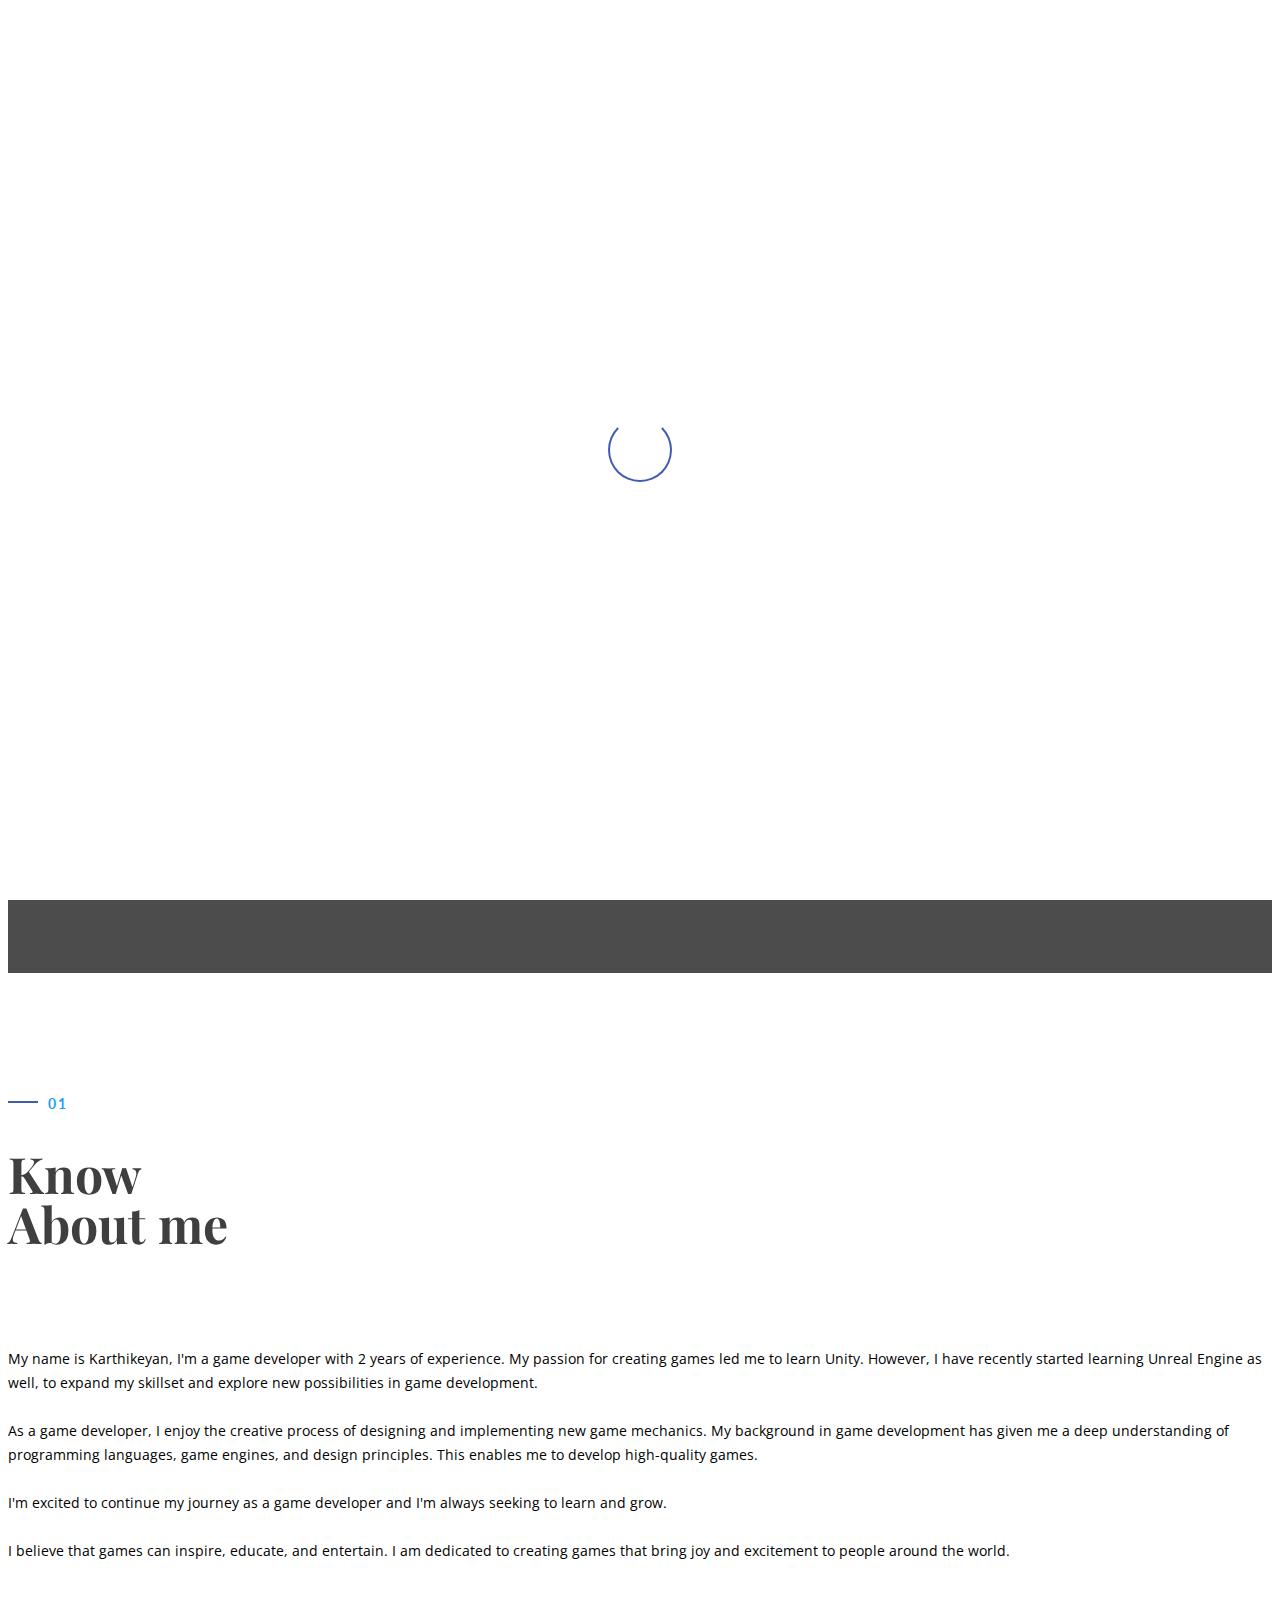
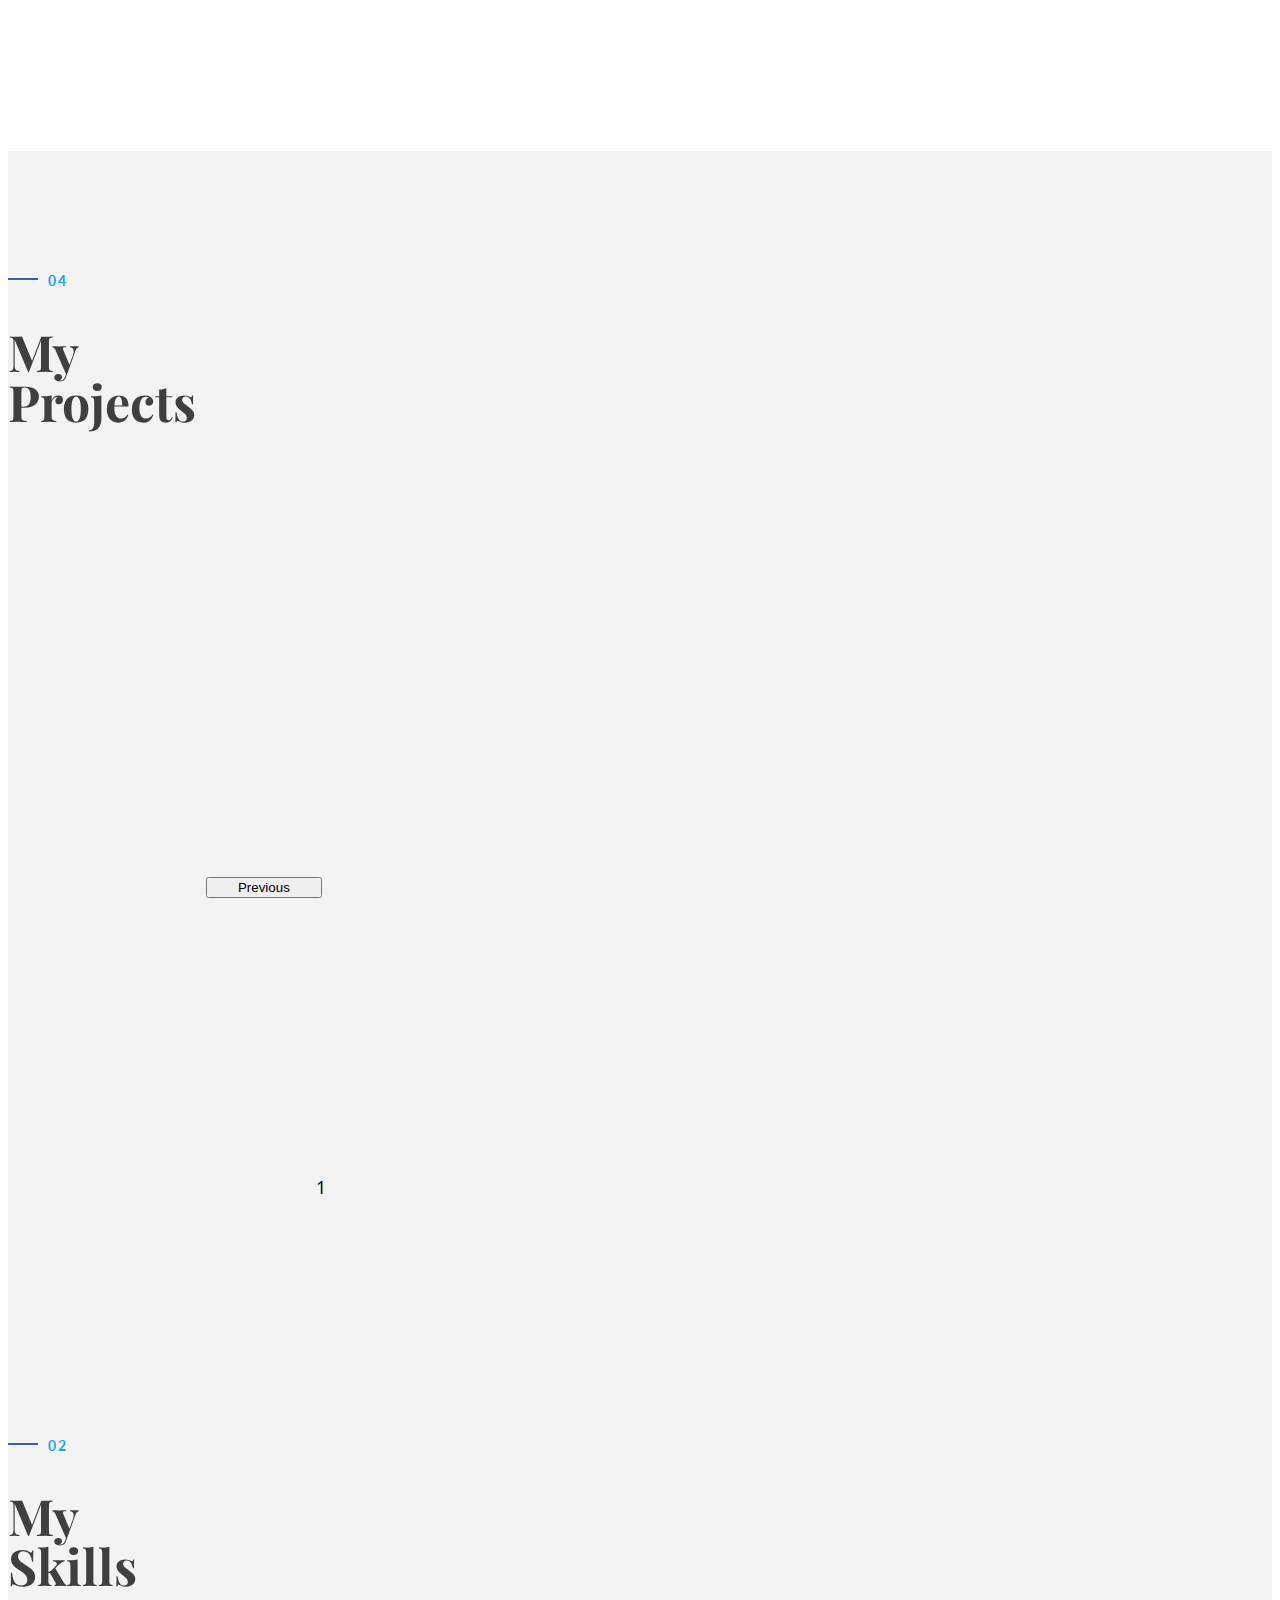
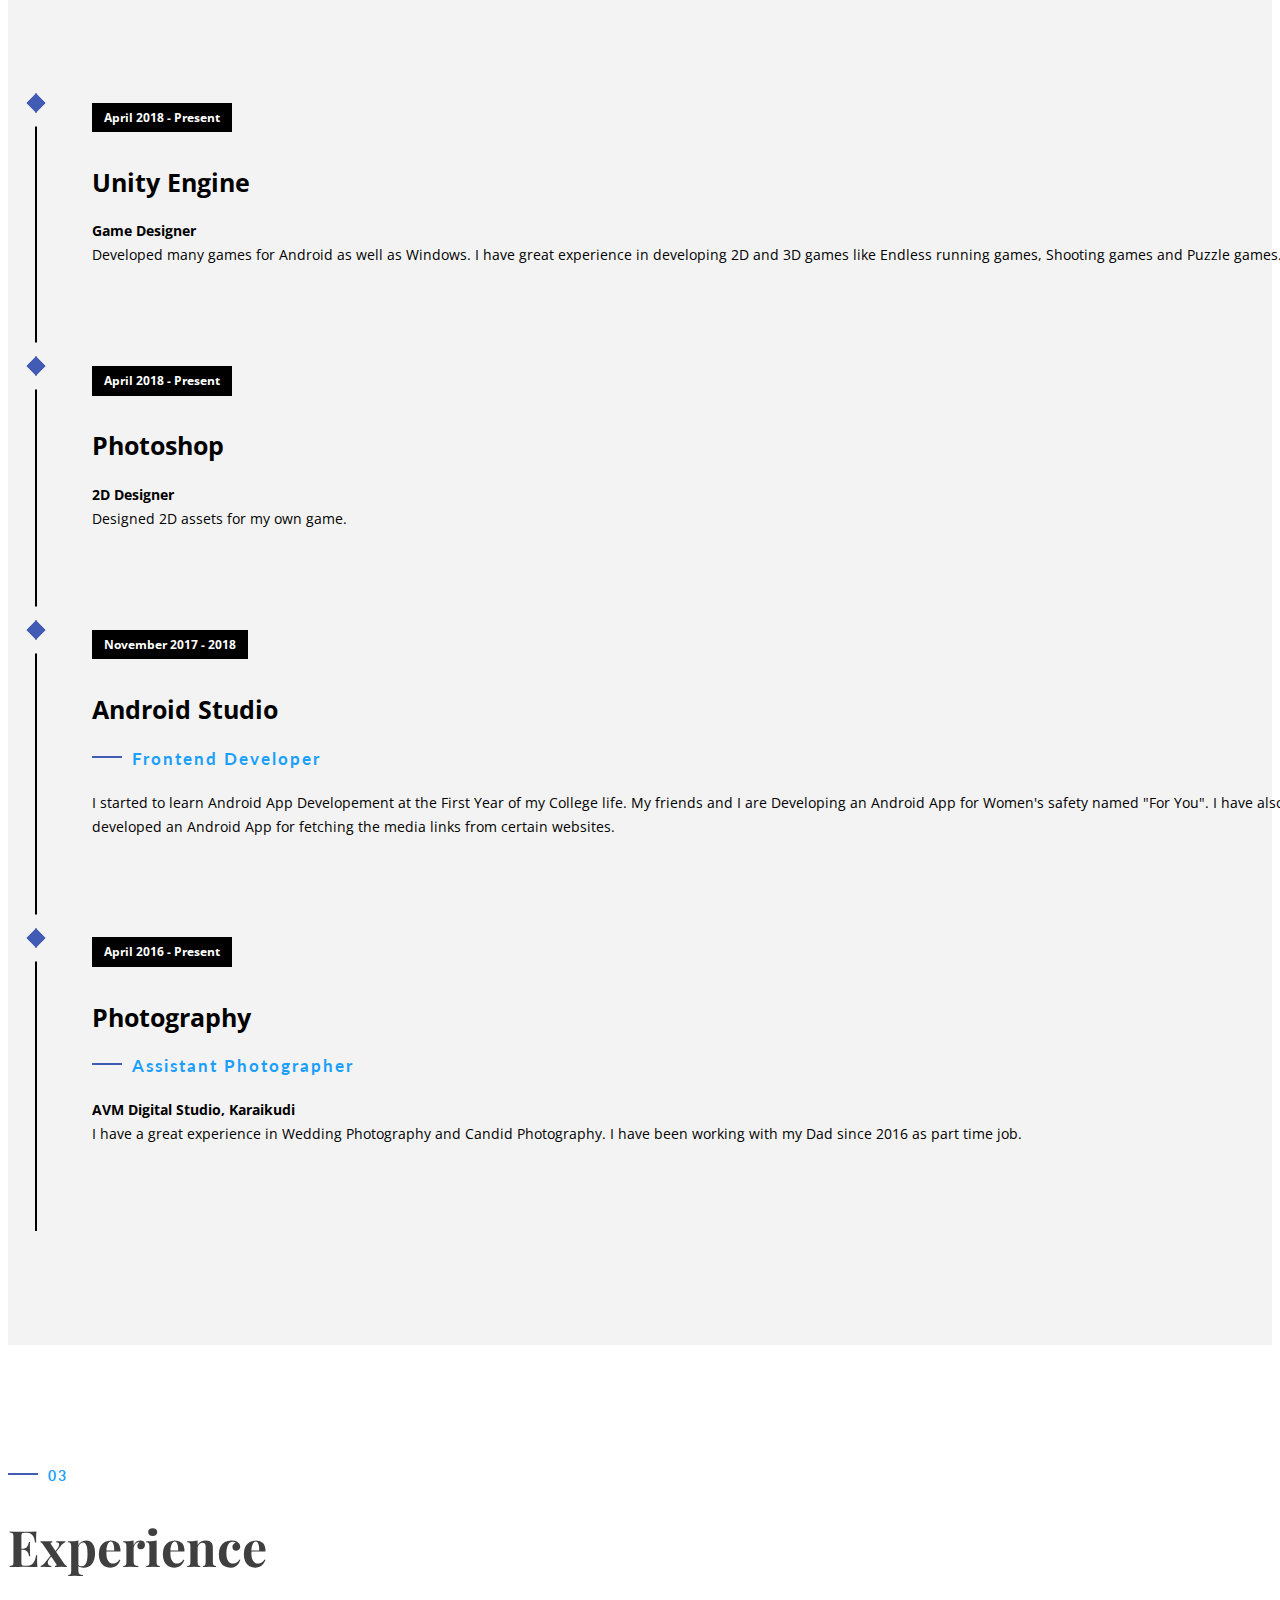
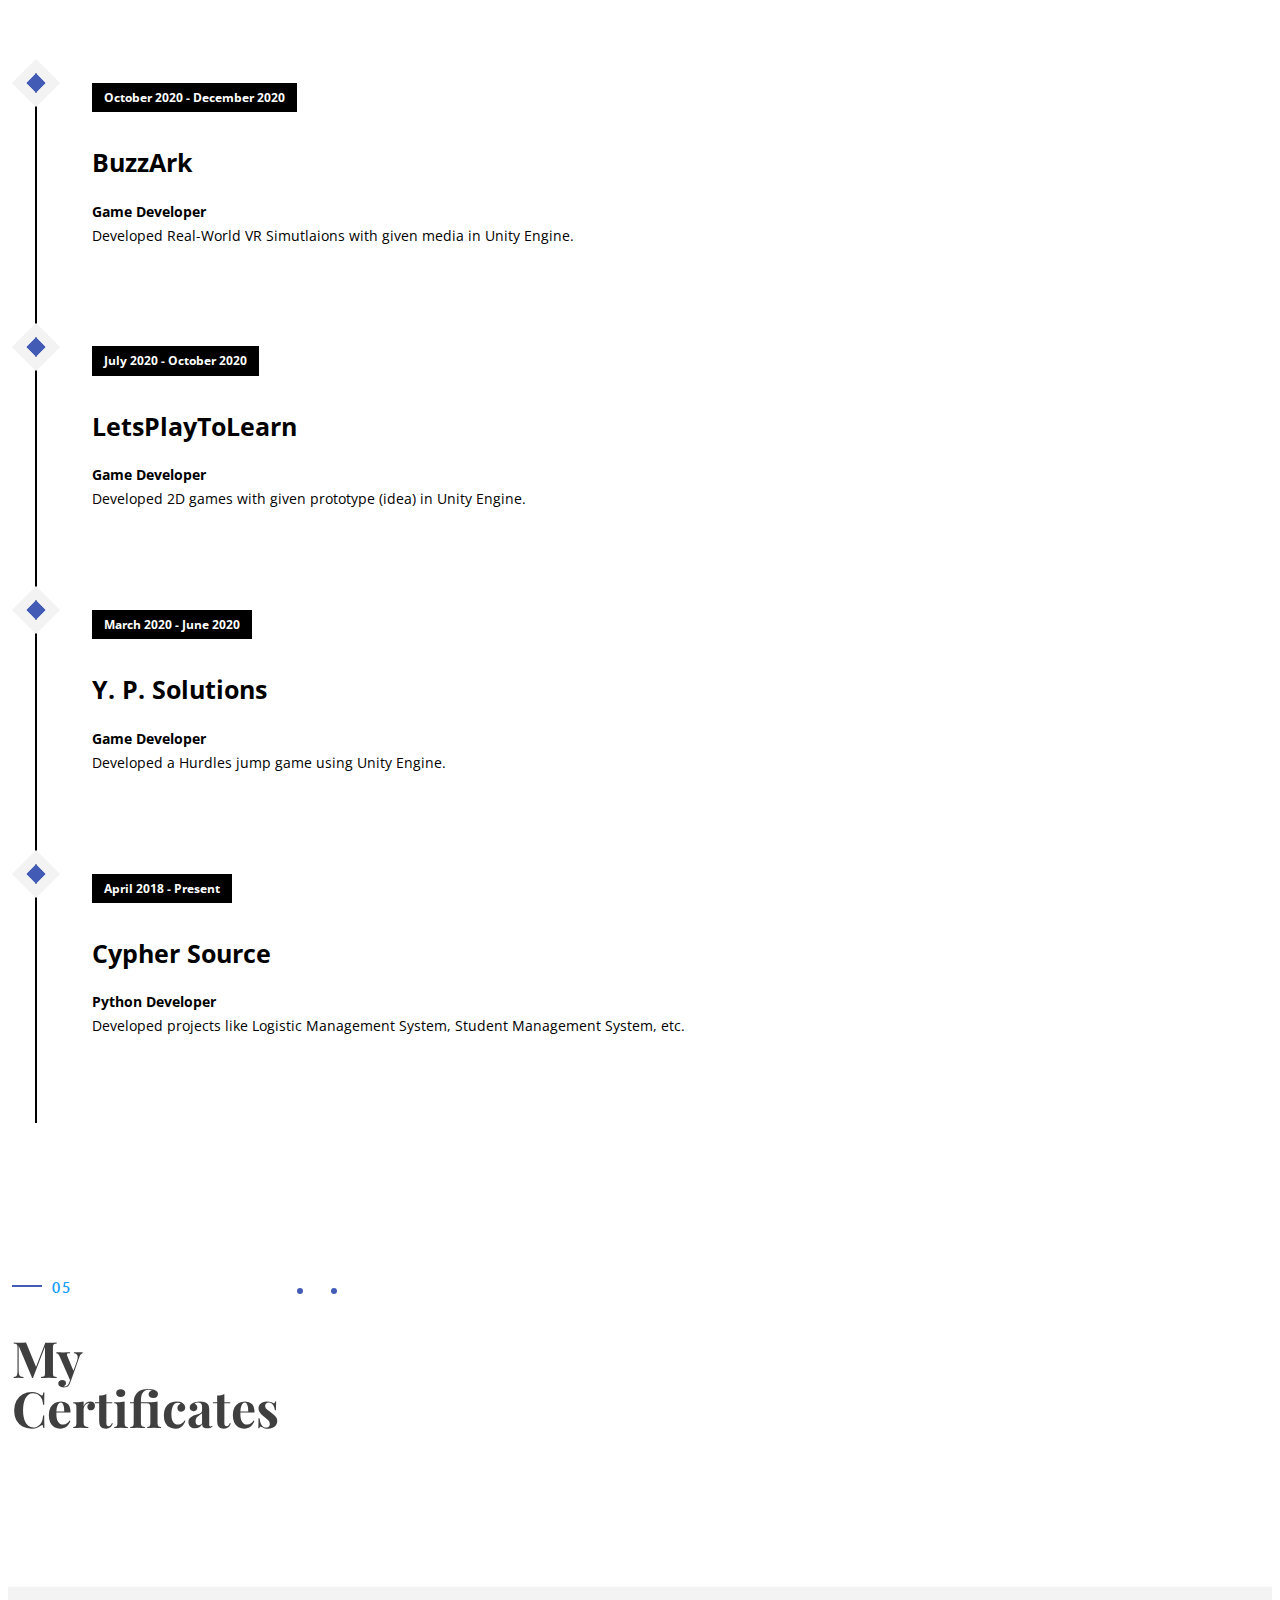
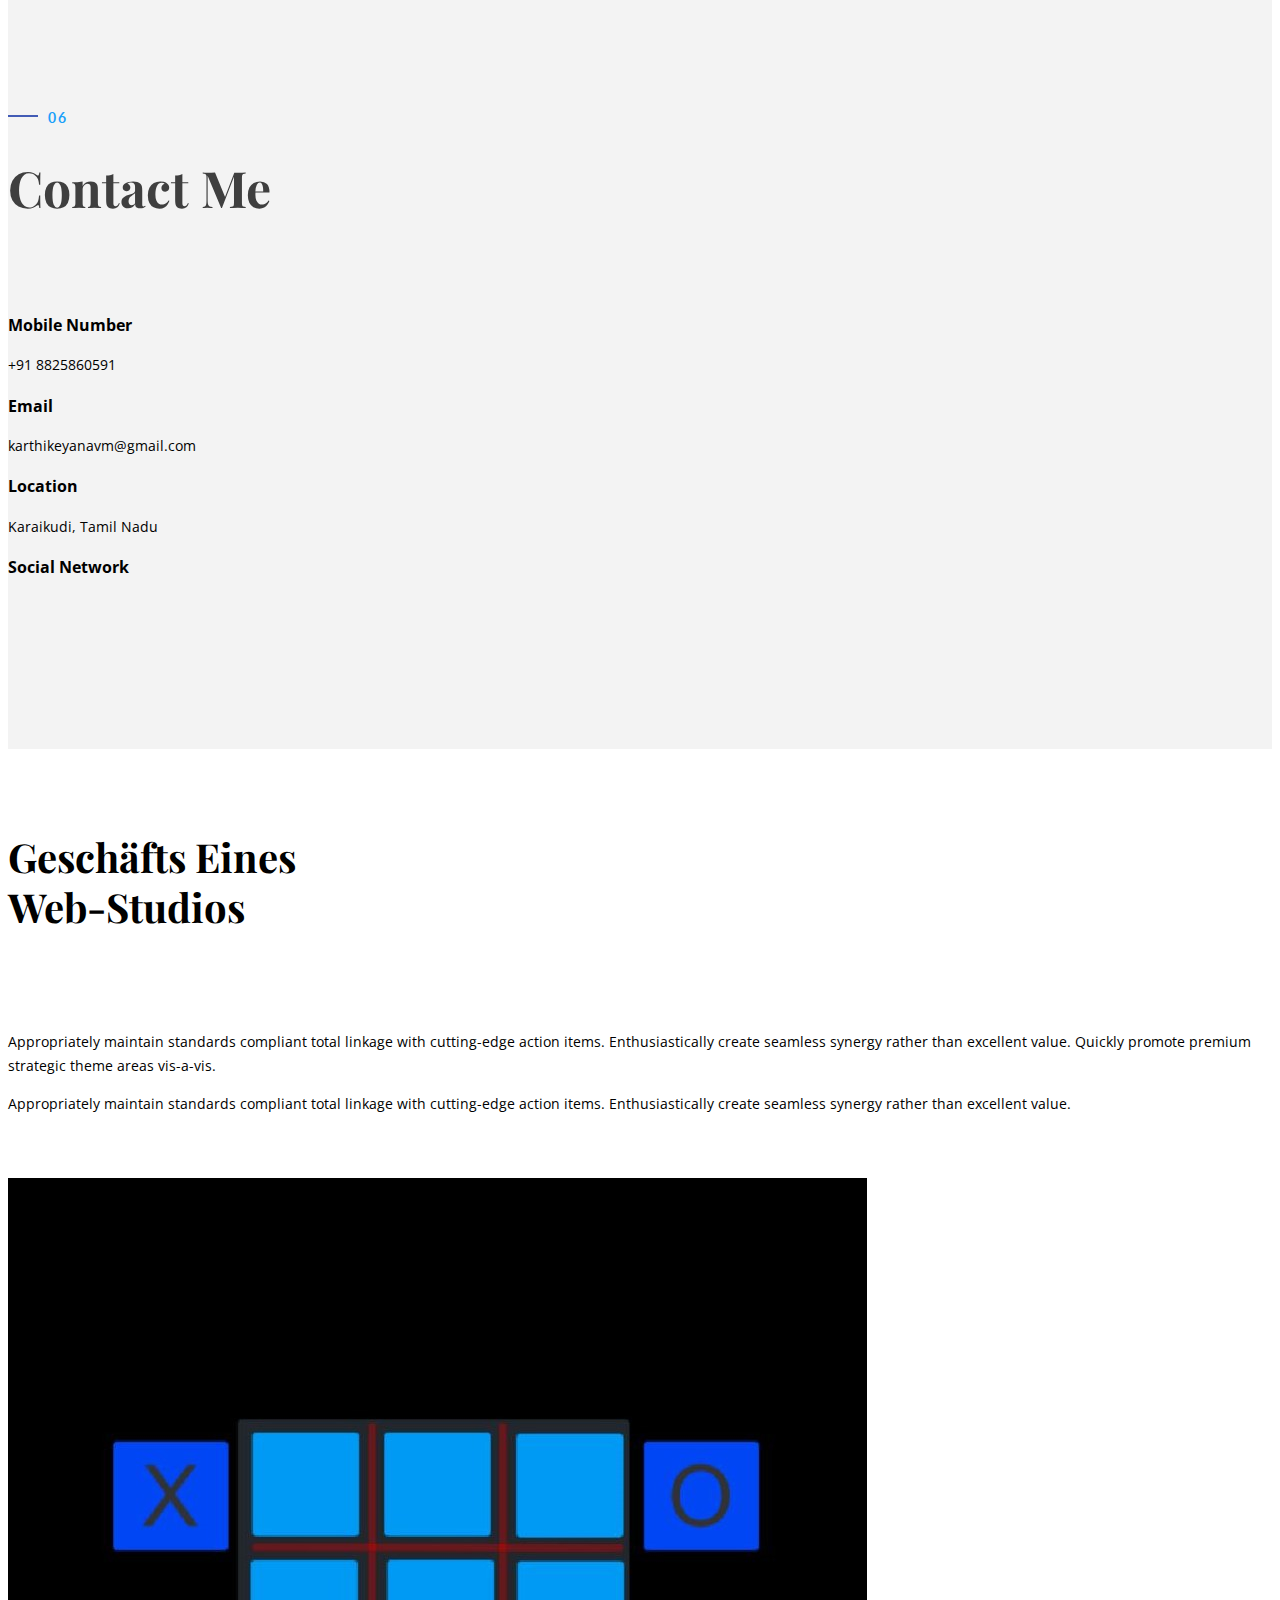
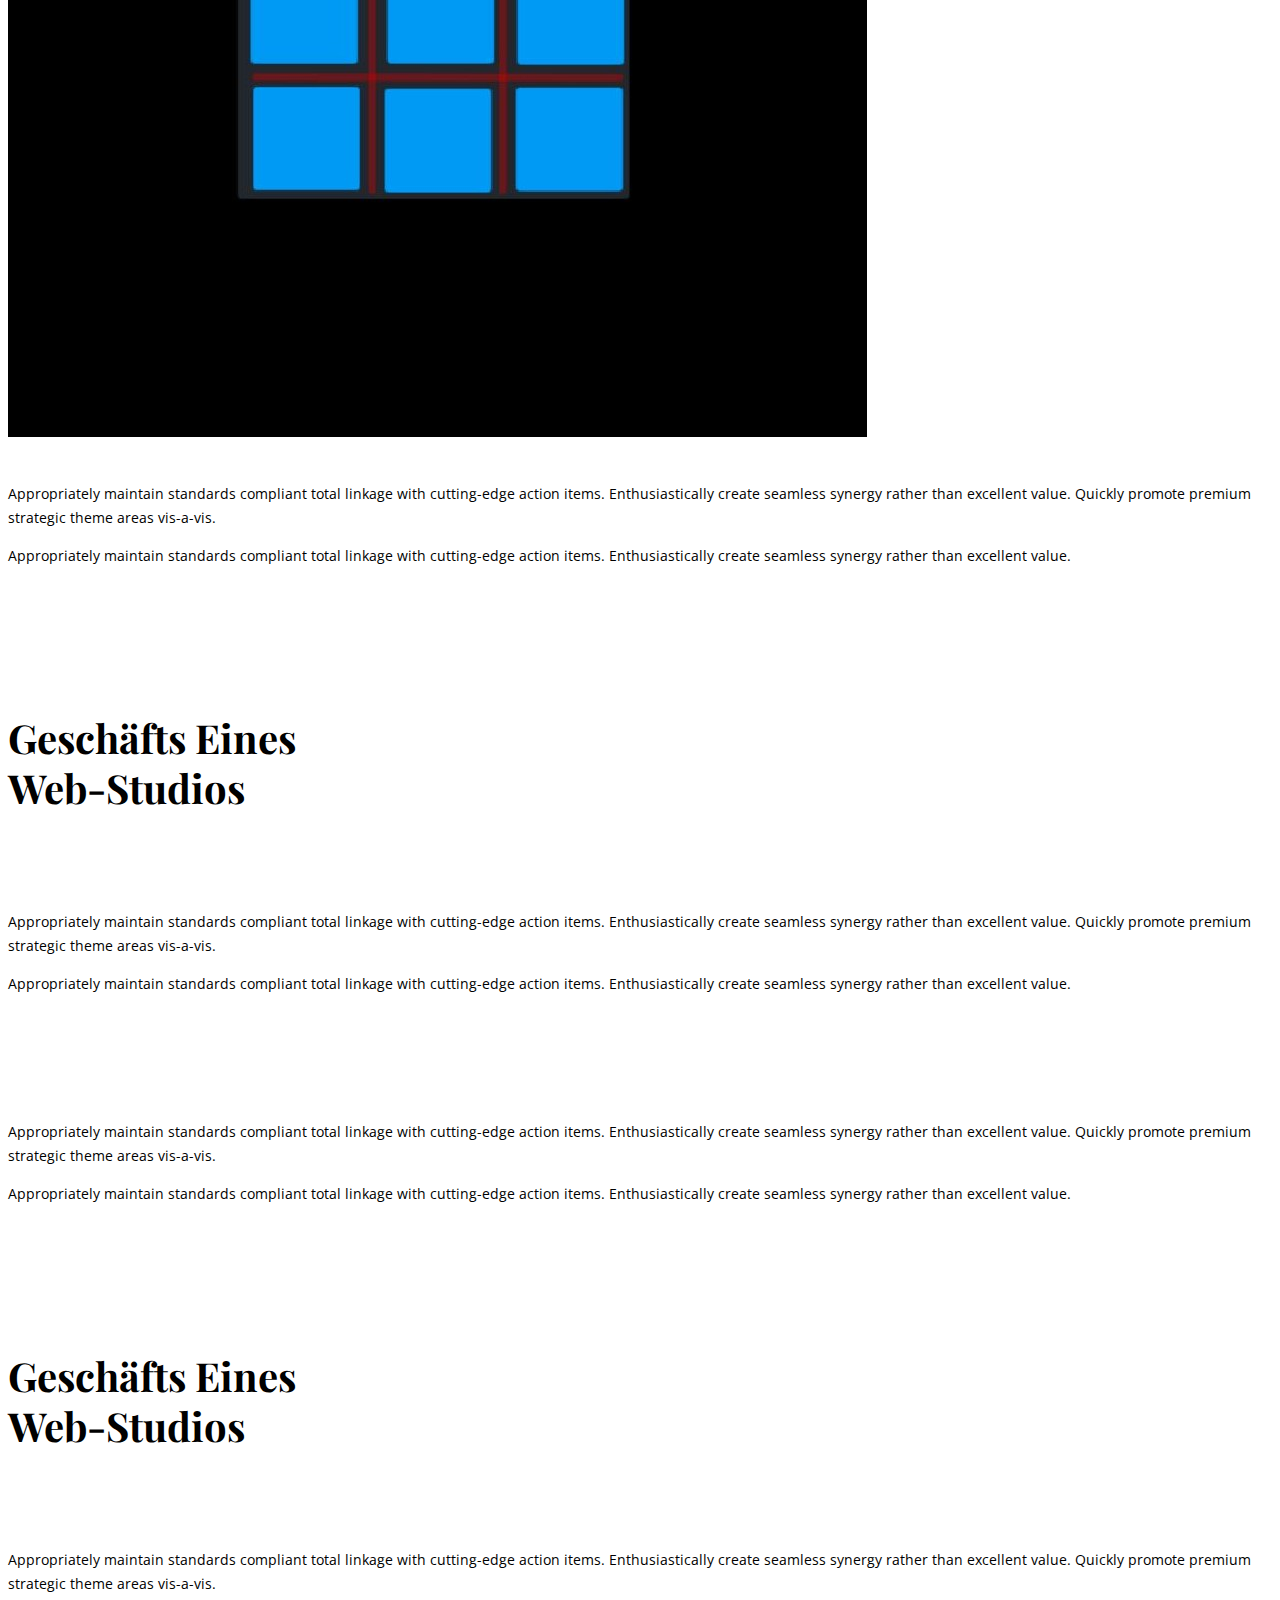
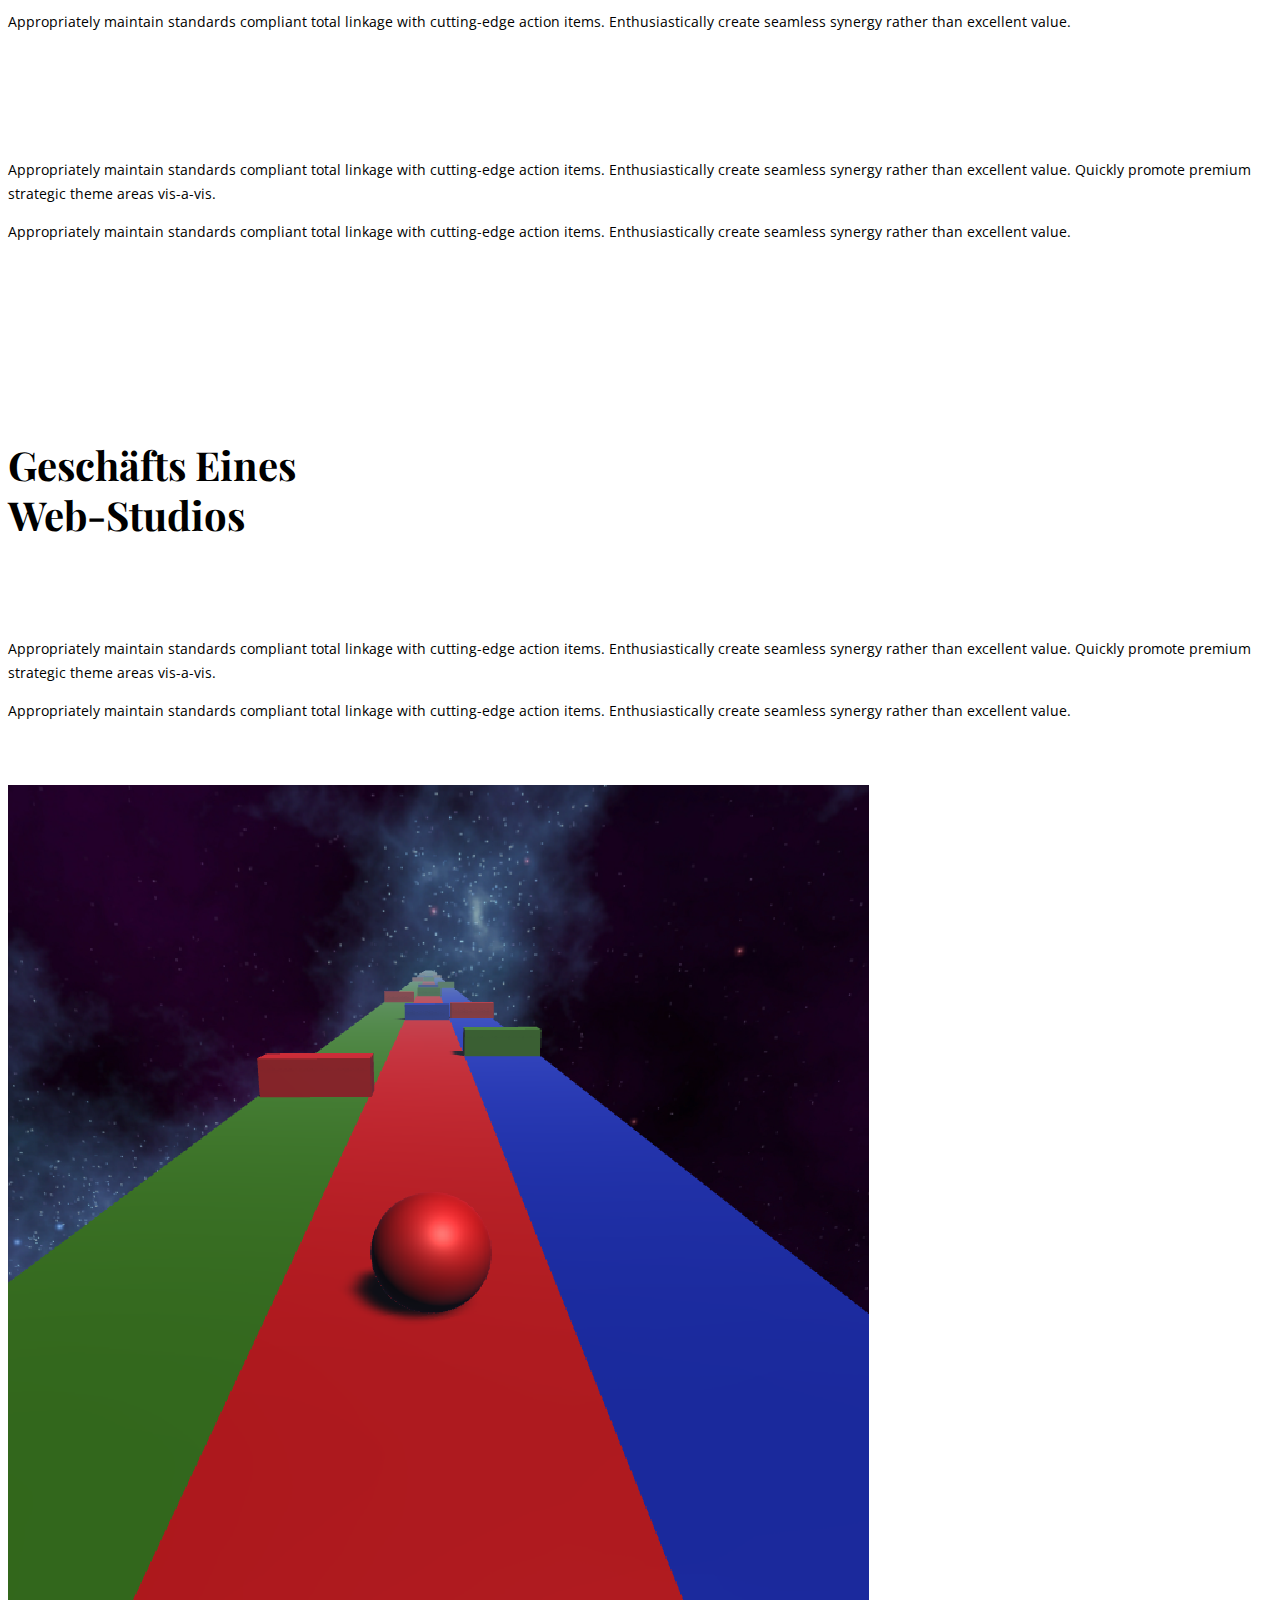
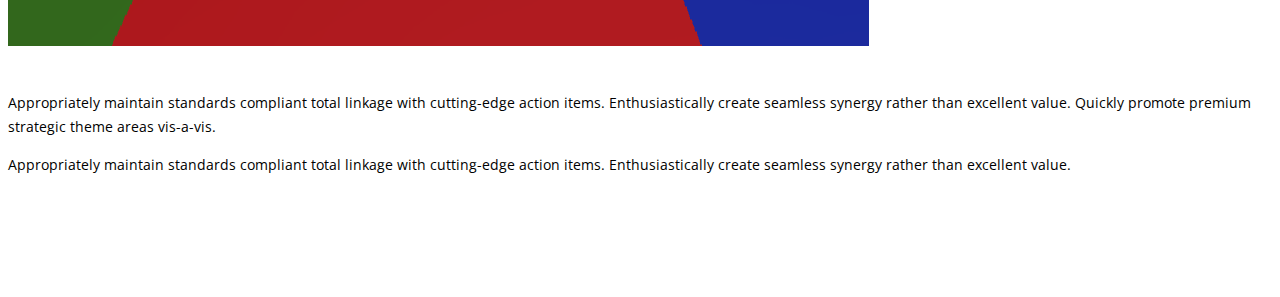
==== commit 2b191945: "push" ====
--- a/index.html
+++ b/index.html
@@ -69,9 +69,13 @@
                   </h1>
                   <div class="h-50"></div>
                   <p>
-                      Karthikeyan, Game Developer in Unity 3D, specially working on
-                      Android Game and IOS game as well as computer game. Eager to learn
-                      new technologies and methodologies.
+                      My name is Karthikeyan, I'm a game developer with 2 years of experience. My passion for creating games led me to learn Unity. However, I have recently started learning Unreal Engine as well, to expand my skillset and explore new possibilities in game development.<br /><br />
+
+                      As a game developer, I enjoy the creative process of designing and implementing new game mechanics. My background in game development has given me a deep understanding of programming languages, game engines, and design principles. This enables me to develop high-quality games.<br /><br />
+
+                      I'm excited to continue my journey as a game developer and I'm always seeking to learn and grow.<br /><br />
+
+                      I believe that games can inspire, educate, and entertain. I am dedicated to creating games that bring joy and excitement to people around the world.<br /><br />
                   </p>
 
                   <!-- class="h-50"></div> <img src="img/Signature.svg" width="230" alt="" /> -->
@@ -95,271 +99,71 @@
 
       <!-- projects -->
       <div class="section" id="Test">
-          <div class="container">
-              <div class="col-md-12">
+          <div class="container" style="display: flex ;flex-direction:column">
+              <div >
                   <h4>04</h4>
                   <h1 class="size-50">
                       My <br />
                       Projects
+                      <br /><br />
                   </h1>
               </div>
               <!-- main container -->
               <div class="main-container portfolio-inner clearfix">
-                  <!-- portfolio div -->
-                  <div class="portfolio-div">
-                      <div class="portfolio">
-                          <!-- portfolio_filter -->
-                          <div class="categories-grid wow fadeInLeft">
-                              <nav class="categories">
-                                  <ul class="portfolio_filter">
-                                      <li><a href="" class="active" data-filter="*">All</a></li>
-                                      <li><a href="" data-filter=".endless">Endless</a></li>
-                                      <li><a href="" data-filter=".puzzle">Puzzle</a></li>
-                                      <li><a href="" data-filter=".shooting">Shooting</a></li>
-                                      <li><a href="" data-filter=".platformer">Platformer</a></li>
-                                      <li><a href="" data-filter=".software">Software</a></li>
-                                      <li><a href="" data-filter=".action">Action</a></li>
-                                      <!--<li><a href="" data-filter=".ads"></a></li>
-                                                  <li><a href="" data-filter=".fashion">Fashion</a></li> -->
-                                  </ul>
-                              </nav>
-                          </div>
-                          <!-- portfolio_filter -->
-                          <!-- portfolio_container -->
-                          <div class="no-padding portfolio_container clearfix"
-                               data-aos="fade-up">
-                              <!-- single work -->
-                              <div class="col-md-4 col-sm-6 puzzle logo">
-                                  <a href="./projects/xando.html" class="portfolio_item">
-                                      <img src="./screenshot/Logo/XO.jpg"
-                                           alt="image"
-                                           class="img-responsive" />
-                                      <div class="portfolio_item_hover">
-                                          <div class="portfolio-border clearfix">
-                                              <div class="item_info">
-                                                  <span>X & O</span> <em>Puzzle</em>
-                                              </div>
-                                          </div>
-                                      </div>
-                                  </a>
-                              </div>
-                              <!-- end single work -->
-                              <!-- single work -->
-                              <div class="col-md-4 col-sm-6 software logo">
-                                  <a href="./projects/3dmodelviewer.html"
-                                     class="portfolio_item">
-                                      <img src="./screenshot/Logo/3d model viewer.jpg"
-                                           alt="image"
-                                           class="img-responsive" />
-                                      <div class="portfolio_item_hover">
-                                          <div class="portfolio-border clearfix">
-                                              <div class="item_info">
-                                                  <span>3D Model Viewer</span> <em>Software</em>
-                                              </div>
-                                          </div>
-                                      </div>
-                                  </a>
-                              </div>
-                              <!-- end single work -->
-                              <!-- single work -->
-                              <div class="col-md-4 col-sm-6 endless logo">
-                                  <a href="./projects/colors.html" class="portfolio_item">
-                                      <img src="./screenshot/Logo/colour.png"
-                                           alt="image"
-                                           class="img-responsive" />
-                                      <div class="portfolio_item_hover">
-                                          <div class="portfolio-border clearfix">
-                                              <div class="item_info">
-                                                  <span>Colors</span> <em>endless</em>
-                                              </div>
-                                          </div>
-                                      </div>
-                                  </a>
-                              </div>
-                              <!-- end single work -->
-                              <!-- single work -->
-                              <div class="col-md-4 col-sm-6 platformer logo">
-                                  <a href="./projects/gocorona.html" class="portfolio_item">
-                                      <img src="./screenshot/Logo/GO_CORONA.jpg"
-                                           alt="image"
-                                           class="img-responsive" />
-                                      <div class="portfolio_item_hover">
-                                          <div class="portfolio-border clearfix">
-                                              <div class="item_info">
-                                                  <span>Go Corona</span> <em>platformer</em>
-                                              </div>
-                                          </div>
-                                      </div>
-                                  </a>
-                              </div>
-                              <!-- end single work -->
-                              <!-- single work -->
-                              <div class="col-md-4 col-sm-6 platformer logo">
-                                  <a href="./projects/grabgame.html" class="portfolio_item">
-                                      <img src="./screenshot/Logo/GRAB GAME.jpg"
-                                           alt="image"
-                                           class="img-responsive" />
-                                      <div class="portfolio_item_hover">
-                                          <div class="portfolio-border clearfix">
-                                              <div class="item_info">
-                                                  <span>Grab Game</span> <em>platformer</em>
-                                              </div>
-                                          </div>
-                                      </div>
-                                  </a>
-                              </div>
-                              <!-- end single work -->
-                              <!-- single work -->
-                              <div class="col-md-4 col-sm-6 multiplayer logo">
-                                  <a href="./projects/legzoid.html" class="portfolio_item">
-                                      <img src="./screenshot/Logo/Legzoid.jpg"
-                                           alt="image"
-                                           class="img-responsive" />
-                                      <div class="portfolio_item_hover">
-                                          <div class="portfolio-border clearfix">
-                                              <div class="item_info">
-                                                  <span>Legzoid</span> <em>multiplayer</em>
-                                              </div>
-                                          </div>
-                                      </div>
-                                  </a>
-                              </div>
-                              <!-- end single work -->
-                              <!-- single work -->
-                              <div class="col-md-4 col-sm-6 action logo">
-                                  <a href="./projects/shootinggame.html" class="portfolio_item">
-                                      <img src="./screenshot/Logo/shooting_game.jpg"
-                                           alt="image"
-                                           class="img-responsive" />
-                                      <div class="portfolio_item_hover">
-                                          <div class="portfolio-border clearfix">
-                                              <div class="item_info">
-                                                  <span>Shooting game</span> <em>action</em>
-                                              </div>
-                                          </div>
-                                      </div>
-                                  </a>
-                              </div>
-                              <!-- end single work -->
-                              <!-- single work -->
-                              <div class="col-md-4 col-sm-6 endless logo">
-                                  <a href="./projects/sliderun.html" class="portfolio_item">
-                                      <img src="./screenshot/Logo/SLIDE_RUN.jpg"
-                                           alt="image"
-                                           class="img-responsive" />
-                                      <div class="portfolio_item_hover">
-                                          <div class="portfolio-border clearfix">
-                                              <div class="item_info">
-                                                  <span>Sliderun</span> <em>endless</em>
-                                              </div>
-                                          </div>
-                                      </div>
-                                  </a>
-                              </div>
-                              <!-- end single work -->
-                              <!-- single work -->
-                              <div class="col-md-4 col-sm-6 endless logo">
-                                  <a href="./projects/tank.html" class="portfolio_item">
-                                      <img src="./screenshot/Logo/TANK.jpg"
-                                           alt="image"
-                                           class="img-responsive" />
-                                      <div class="portfolio_item_hover">
-                                          <div class="portfolio-border clearfix">
-                                              <div class="item_info">
-                                                  <span>Tank</span> <em>endless</em>
-                                              </div>
-                                          </div>
-                                      </div>
-                                  </a>
-                              </div>
-                              <!-- end single work -->
-                              <!-- single work -->
-                              <div class="col-md-4 col-sm-6 puzzle logo">
-                                  <a href="./projects/thedark.html" class="portfolio_item">
-                                      <img src="./screenshot/Logo/DARK.png"
-                                           alt="image"
-                                           class="img-responsive" />
-                                      <div class="portfolio_item_hover">
-                                          <div class="portfolio-border clearfix">
-                                              <div class="item_info">
-                                                  <span>The Dark</span> <em>puzzle</em>
-                                              </div>
-                                          </div>
-                                      </div>
-                                  </a>
-                              </div>
-                              <!-- end single work -->
-                              <!-- single work -->
-                              <div class="col-md-4 col-sm-6 endless logo">
-                                  <a href="./projects/towergame.html" class="portfolio_item">
-                                      <img src="./screenshot/Logo/TOWER.jpg"
-                                           alt="image"
-                                           class="img-responsive" />
-                                      <div class="portfolio_item_hover">
-                                          <div class="portfolio-border clearfix">
-                                              <div class="item_info">
-                                                  <span>Tower Game</span> <em>endless</em>
-                                              </div>
-                                          </div>
-                                      </div>
-                                  </a>
-                              </div>
-                              <!-- end single work -->
-                              <!-- single work -->
-                              <div class="col-md-4 col-sm-6 platformer logo">
-                                  <a href="./projects/warriors.html" class="portfolio_item">
-                                      <img src="./screenshot/Logo/colour.png"
-                                           alt="image"
-                                           class="img-responsive" />
-                                      <div class="portfolio_item_hover">
-                                          <div class="portfolio-border clearfix">
-                                              <div class="item_info">
-                                                  <span>Warriors</span> <em>platformer</em>
-                                              </div>
-                                          </div>
-                                      </div>
-                                  </a>
-                              </div>
-                              <!-- end single work -->
-                              <!-- single work
-                                      <div class="col-md-4 col-sm-6 graphics ads">
-                                          <a id="demo07" href="#animatedModal" class="portfolio_item"> <img src="img/portfolio/06.jpg" alt="image" class="img-responsive" />
-                                              <div class="portfolio_item_hover">
-                                                  <div class="portfolio-border clearfix">
-                                                      <div class="item_info"> <span>Mobile devices</span> <em>Graphics / Ads</em> </div>
-                                                  </div>
-                                              </div>
-                                          </a>
-                                      </div>-->
-                              <!-- end single work -->
-                              <!-- single work
-                                      <div class="col-md-4 col-sm-6 graphics ads">
-                                          <a id="demo08" href="#animatedModal" class="portfolio_item"> <img src="img/portfolio/07.jpg" alt="image" class="img-responsive" />
-                                              <div class="portfolio_item_hover">
-                                                  <div class="portfolio-border clearfix">
-                                                      <div class="item_info"> <span>Mobile devices</span> <em>Graphics / Ads</em> </div>
-                                                  </div>
-                                              </div>
-                                          </a>
-                                      </div> -->
-                              <!-- end single work -->
-                              <!-- single work
-                                      <div class="col-md-4 col-sm-6 graphics ads">
-                                          <a id="demo09" href="#animatedModal" class="portfolio_item"> <img src="img/portfolio/08.jpg" alt="image" class="img-responsive" />
-                                              <div class="portfolio_item_hover">
-                                                  <div class="portfolio-border clearfix">
-                                                      <div class="item_info"> <span>Mobile devices</span> <em>Graphics / Ads</em> </div>
-                                                  </div>
-                                              </div>
-                                          </a>
-                                      </div> -->
-                              <!-- end single work -->
-                          </div>
-                          <!-- end portfolio_container -->
+                  <br /><br />
+                  <style>
+                      .video-wrapper {
+                          display: flex; /* set display to flex */
+                          flex-direction: row;
+                          align-items: center;
+                          justify-content: center;
+                          margin-left: 30%;
+                      }
+
+                      #video-frame {
+                          flex: 1; /* make iframe take up remaining space */
+                      }
+
+                      button {
+                          margin: 0 10px; /* add some horizontal margin between the buttons */
+                      }
+                  </style>
+                  <div class="video-wrapper">
+                      <div style="flex: 20%; padding-left: 30px; padding-right: 30px">
+                          <button style="padding-left: 30px; padding-right: 30px" class="btn btn-primary" onclick="prevVideo()">Previous</button>
                       </div>
-                      <!-- portfolio -->
-                  </div>
-                  <!-- end portfolio div -->
+                      <div style="flex:60%">
+                          <iframe id="video-frame" width="960" height="540" src="https://www.youtube.com/embed/mTDplyZGBXc" frameborder="0" allow="accelerometer; autoplay; clipboard-write; encrypted-media; gyroscope; picture-in-picture" allowfullscreen>></iframe>
+                      </div>
+                      <div style="flex: 20% ; padding-left:30px; padding-right: 30px">
+                          <button style="padding-left: 30px; padding-right: 30px" class="btn btn-primary" onclick="nextVideo()">Next</button>
+                      </div>
+
+
+                  </div>
+
+                  <script>
+                      var videoList = ["https://www.youtube.com/embed/mTDplyZGBXc", "https://www.youtube.com/embed/_ALCo-PxTNY", "https://www.youtube.com/embed/YT_BqleQT1A"]; // array of video URLs
+                      var textList = [`gdhsfh fdskfhsdg hsdfg sddfds fdskfhsdg hsdfg sddfdsgdhsfh fdskfhsdg hsdfg sddfds fdskfhsdg hsdfg sddfdsgdhsfh fdskfhsdg hsdfg sddfds fdskfhsdg hsdfg sddfdsgdhsfh fdskfhsdg hsdfg sddfds fdskfhsdg hsdfg sddfds fdskfhsdg hsdfg sddfds fdskfhsdg hsdfg sddfds`, "2", "3"]; // array of video URLs
+                      var currentVideoIndex = 0; // set initial video index
+
+                      function prevVideo() {
+                          currentVideoIndex = (currentVideoIndex - 1 + videoList.length) % videoList.length; // get previous video index
+                          document.getElementById("video-frame").src = videoList[currentVideoIndex]; // set iframe source to previous video URL
+                          document.getElementById("textbox").innerHTML = textList[currentVideoIndex];
+                      }
+
+                      function nextVideo() {
+                          currentVideoIndex = (currentVideoIndex + 1) % videoList.length; // get next video index
+                          document.getElementById("video-frame").src = videoList[currentVideoIndex]; // set iframe source to next video URL
+                          document.getElementById("textbox").innerHTML = textList[currentVideoIndex]; // set iframe source to next video URL
+                      }
+                  </script>
+
+                  <div id="textbox" style=" font:oblique ;font-size:18px; margin-top:15px ; margin-left:22% ; justify-content : center ; padding-left: 30px; padding-right: 30px; height:40px;width:90%">
+                      1
+                  </div>
+                  <!-- portfolio -->
               </div>
               <!-- end main container -->
           </div>
@@ -799,6 +603,7 @@
           </div>
       </div>
       <!-- jQuery -->
+
       <script src="js/jquery.js"></script>
       <!--  plugins  -->
       <script src="js/bootstrap.min.js"></script>
--- a/css/style.css
+++ b/css/style.css
@@ -681,6 +681,7 @@
     padding: 100px 0;
     background: #f3f3f3;
 }
+
 #contact-form input,
 #contact-form textarea {
   height: 50px;
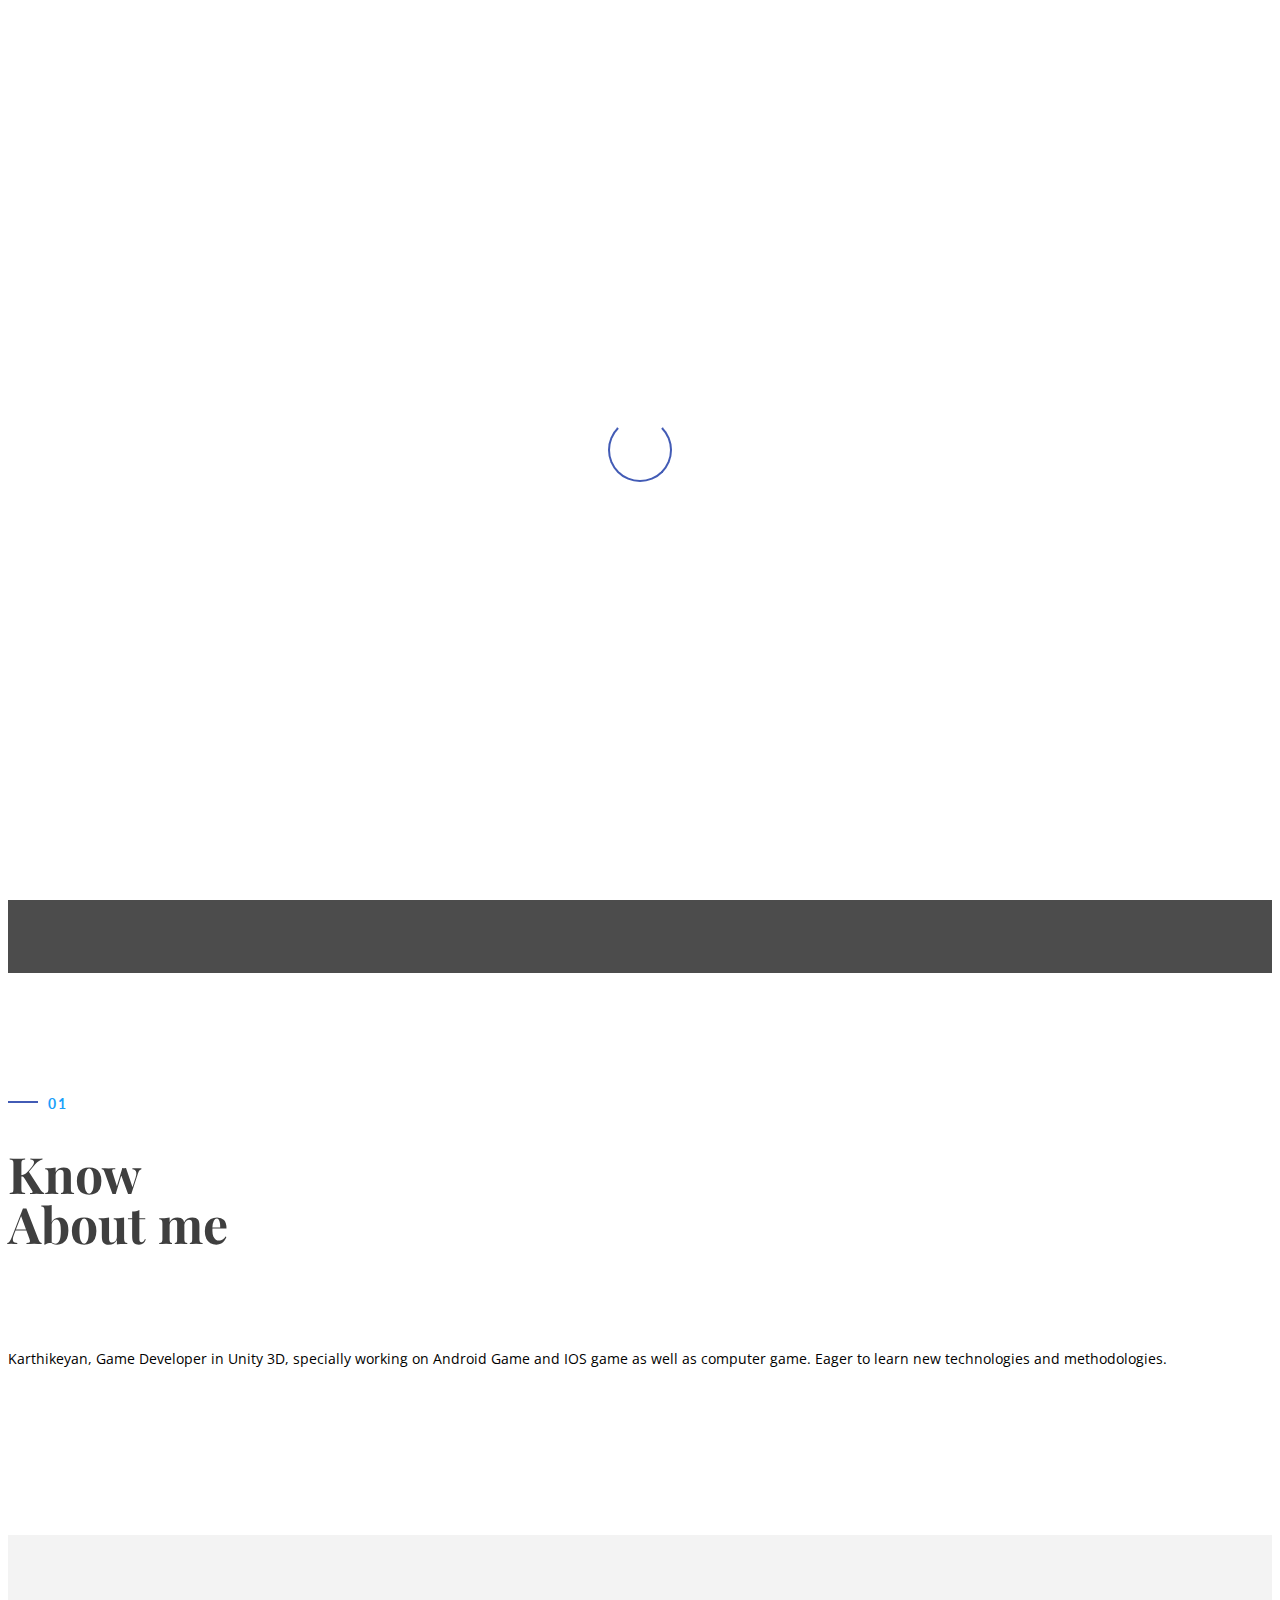
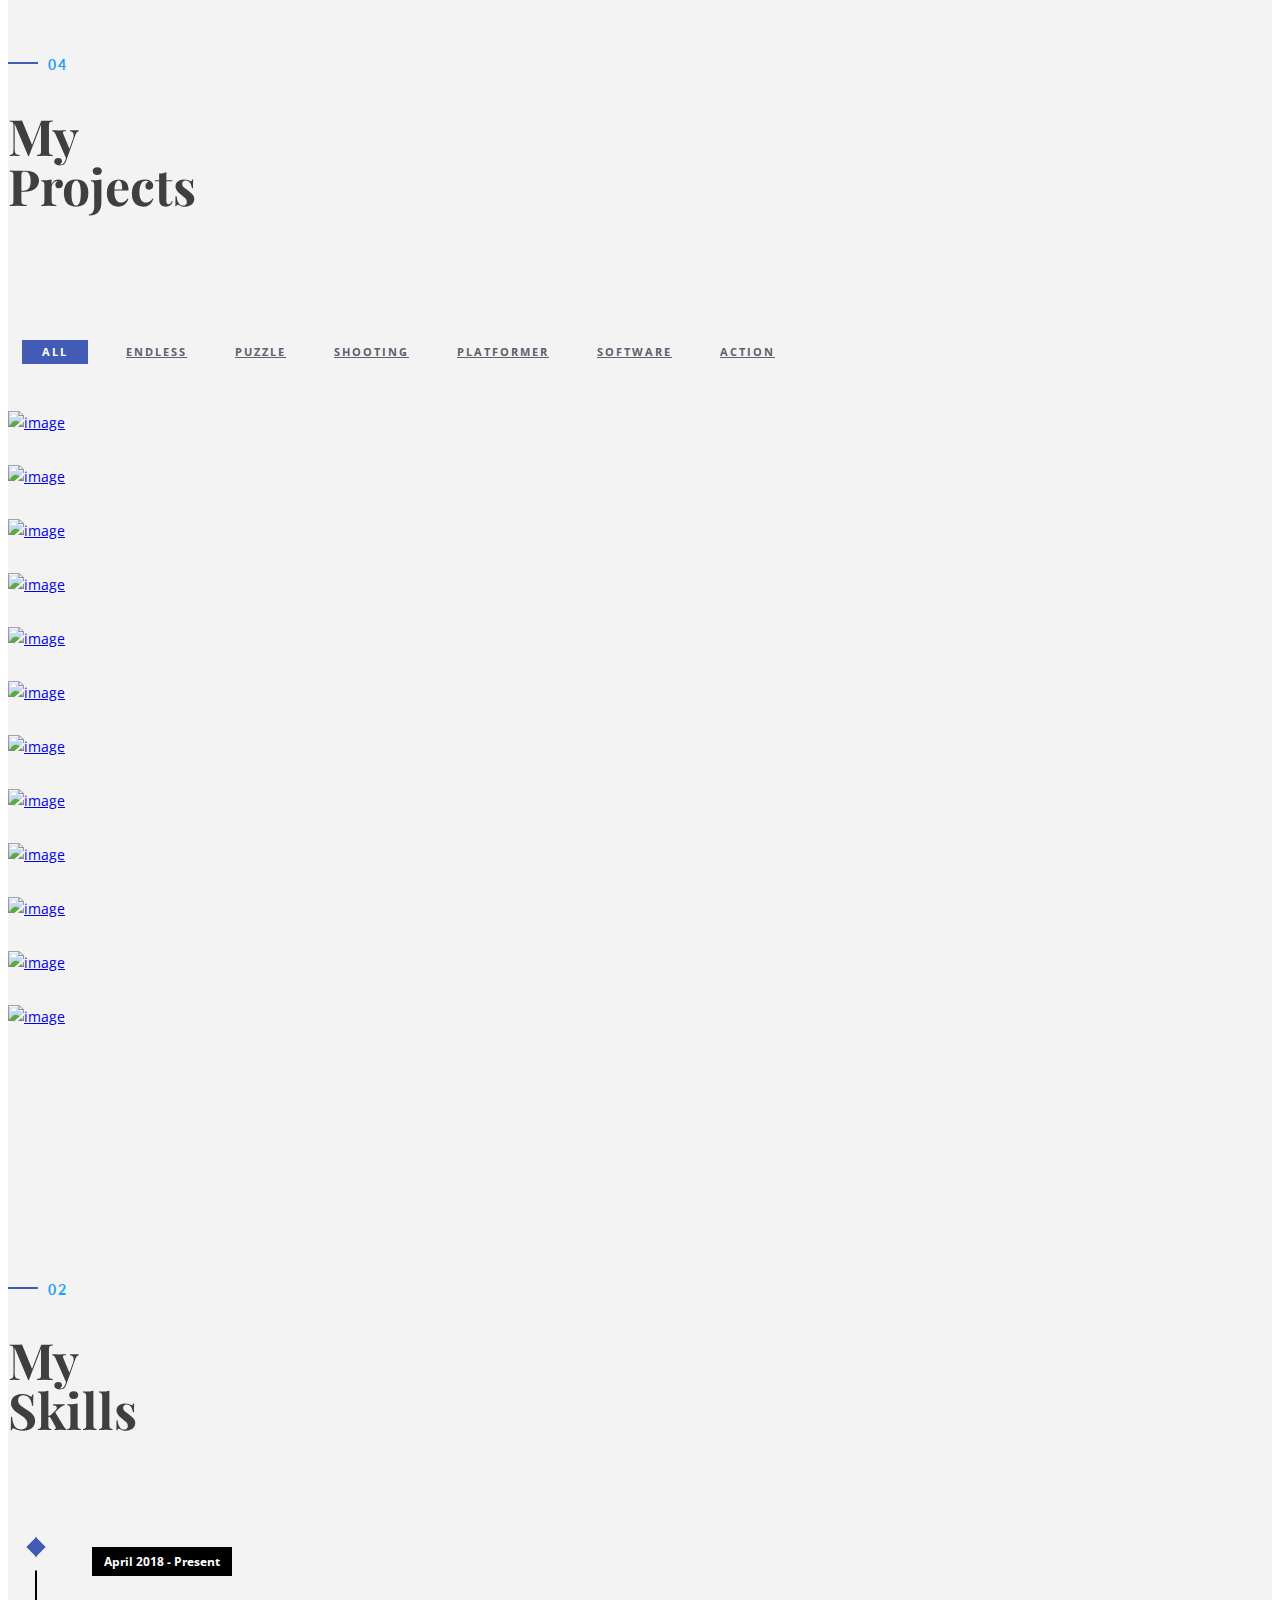
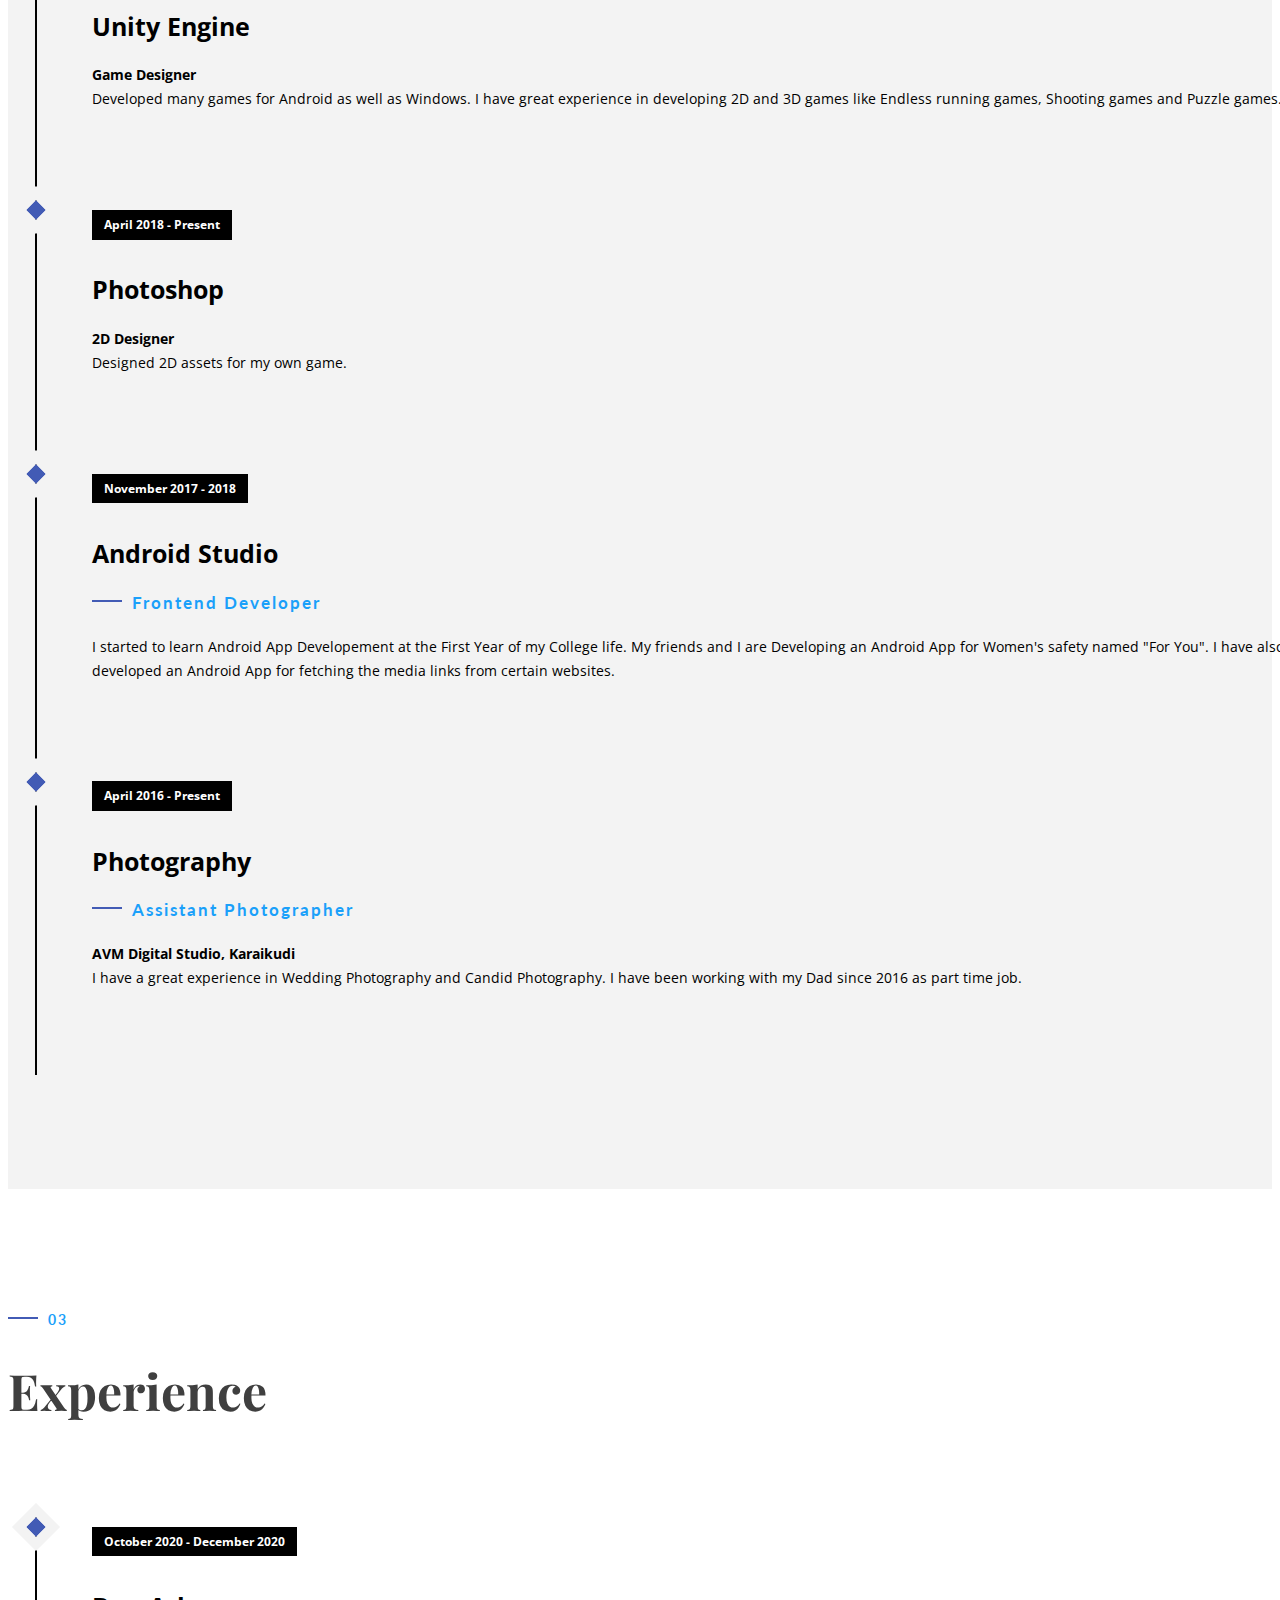
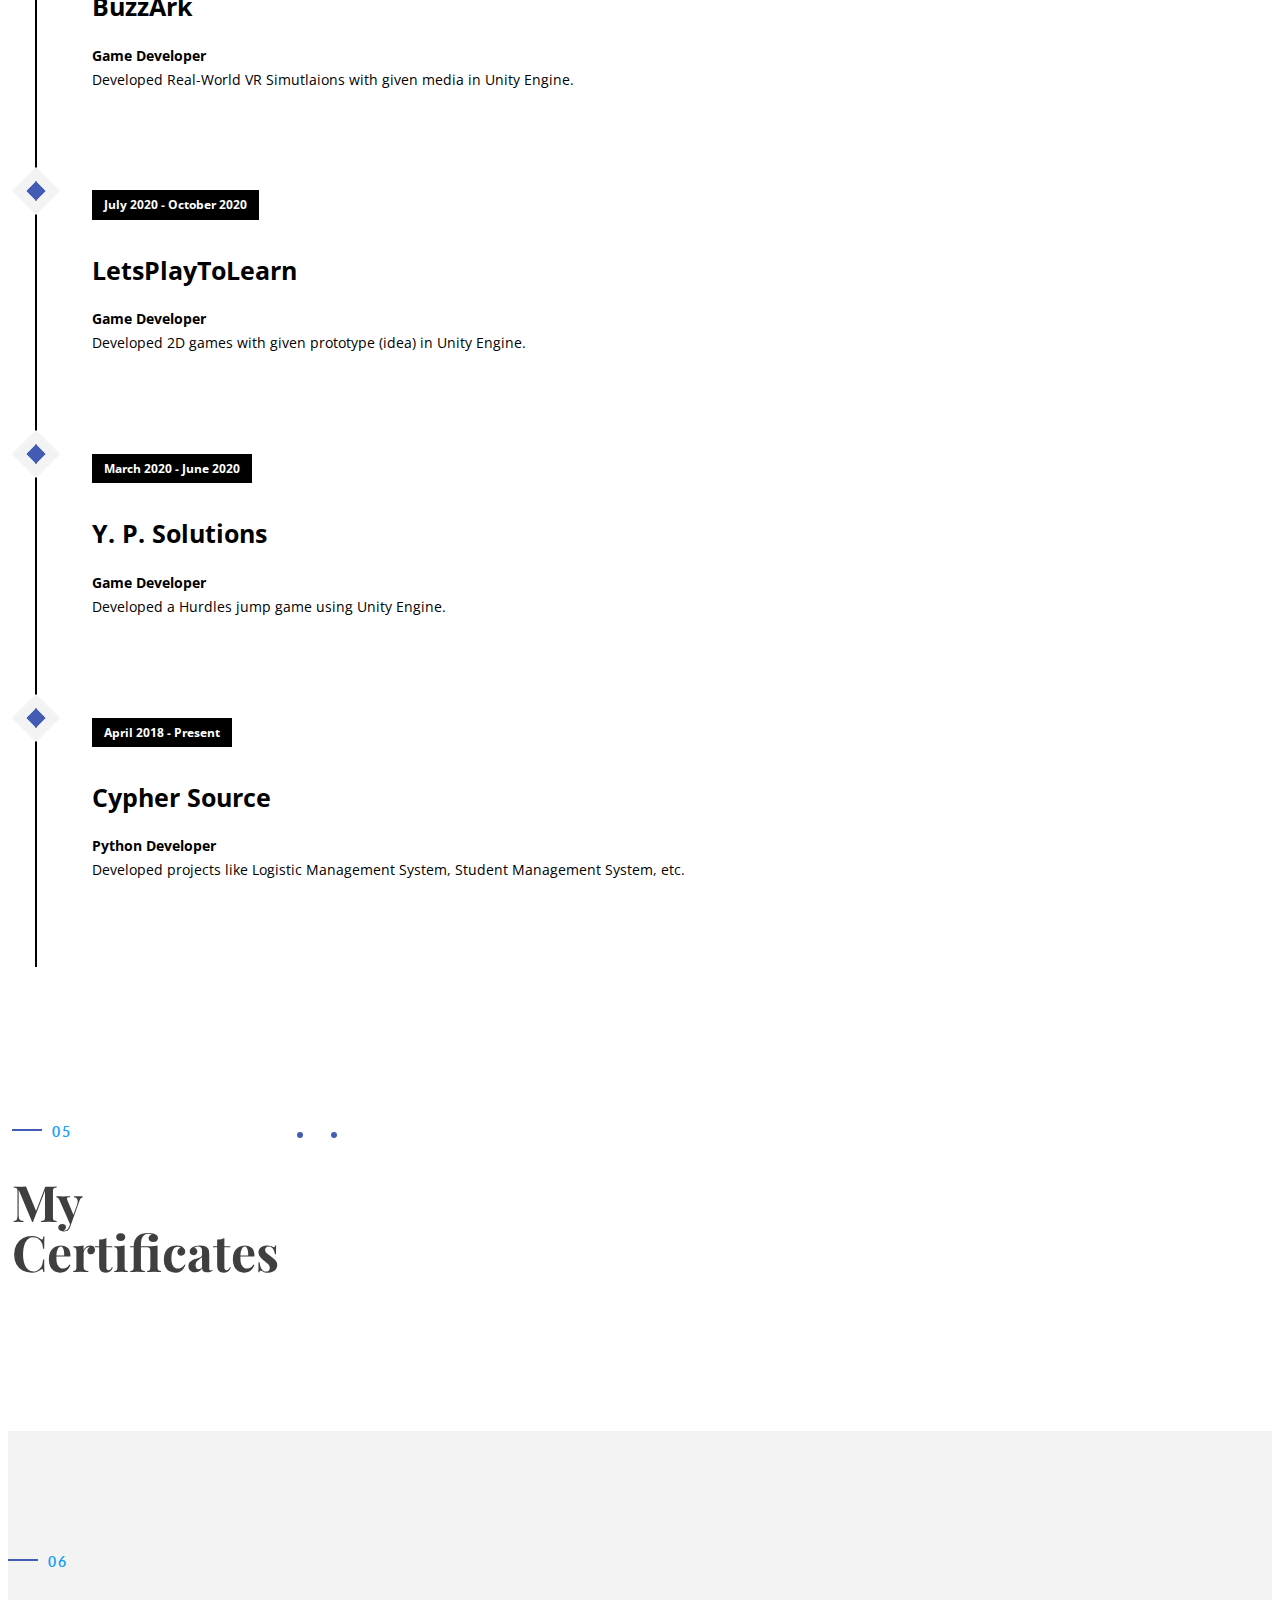
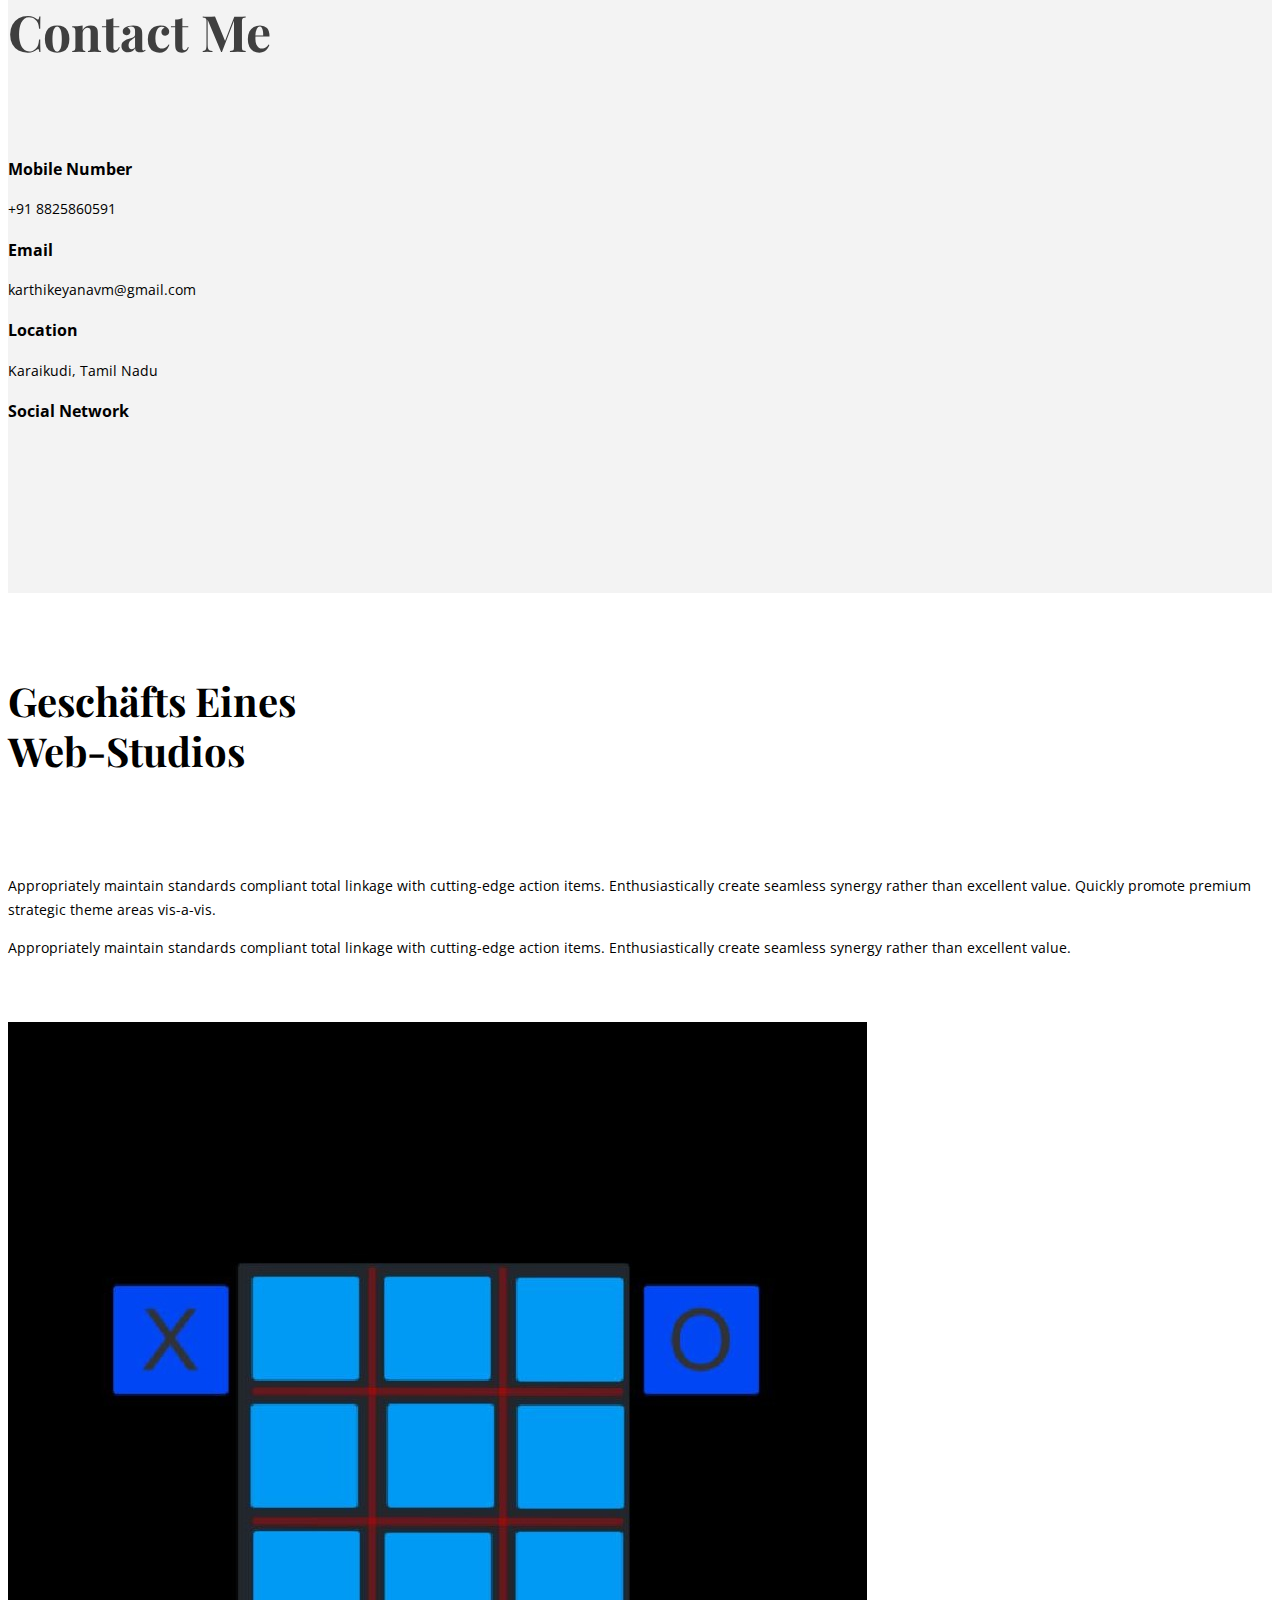
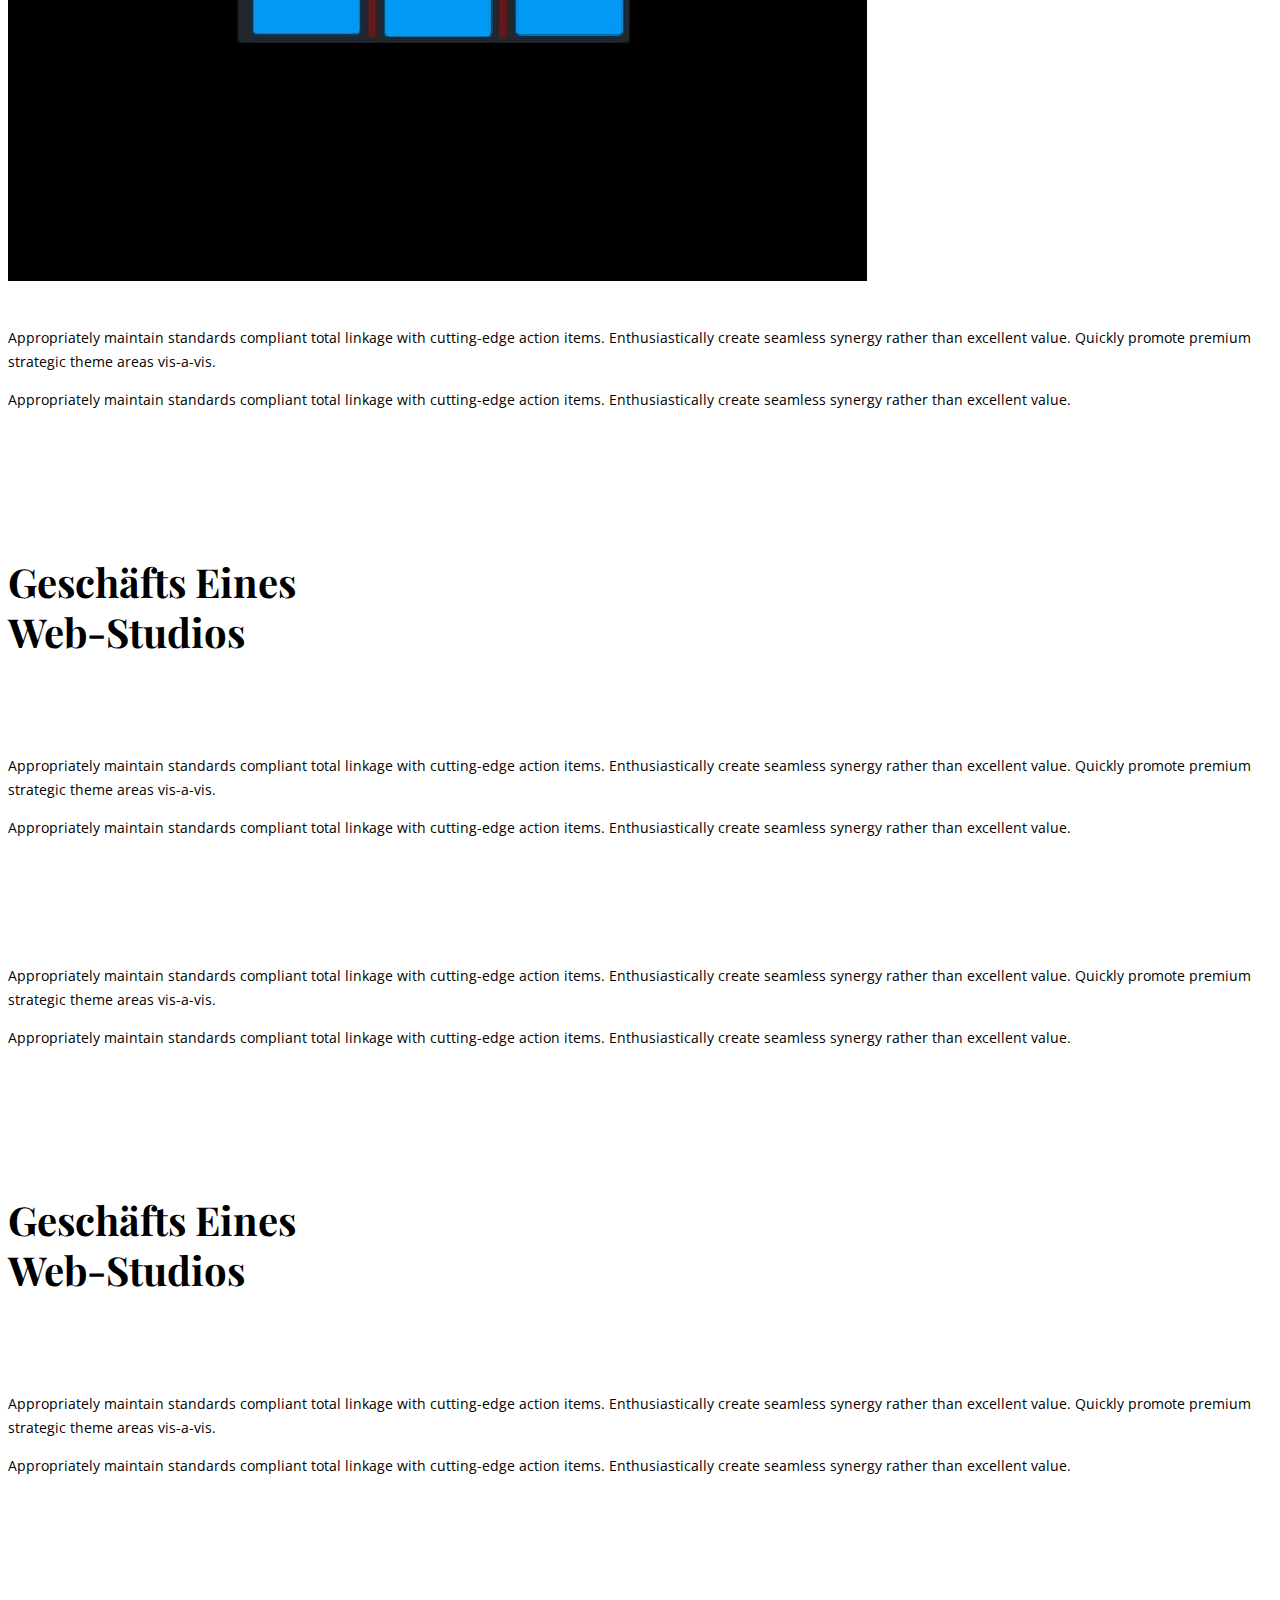
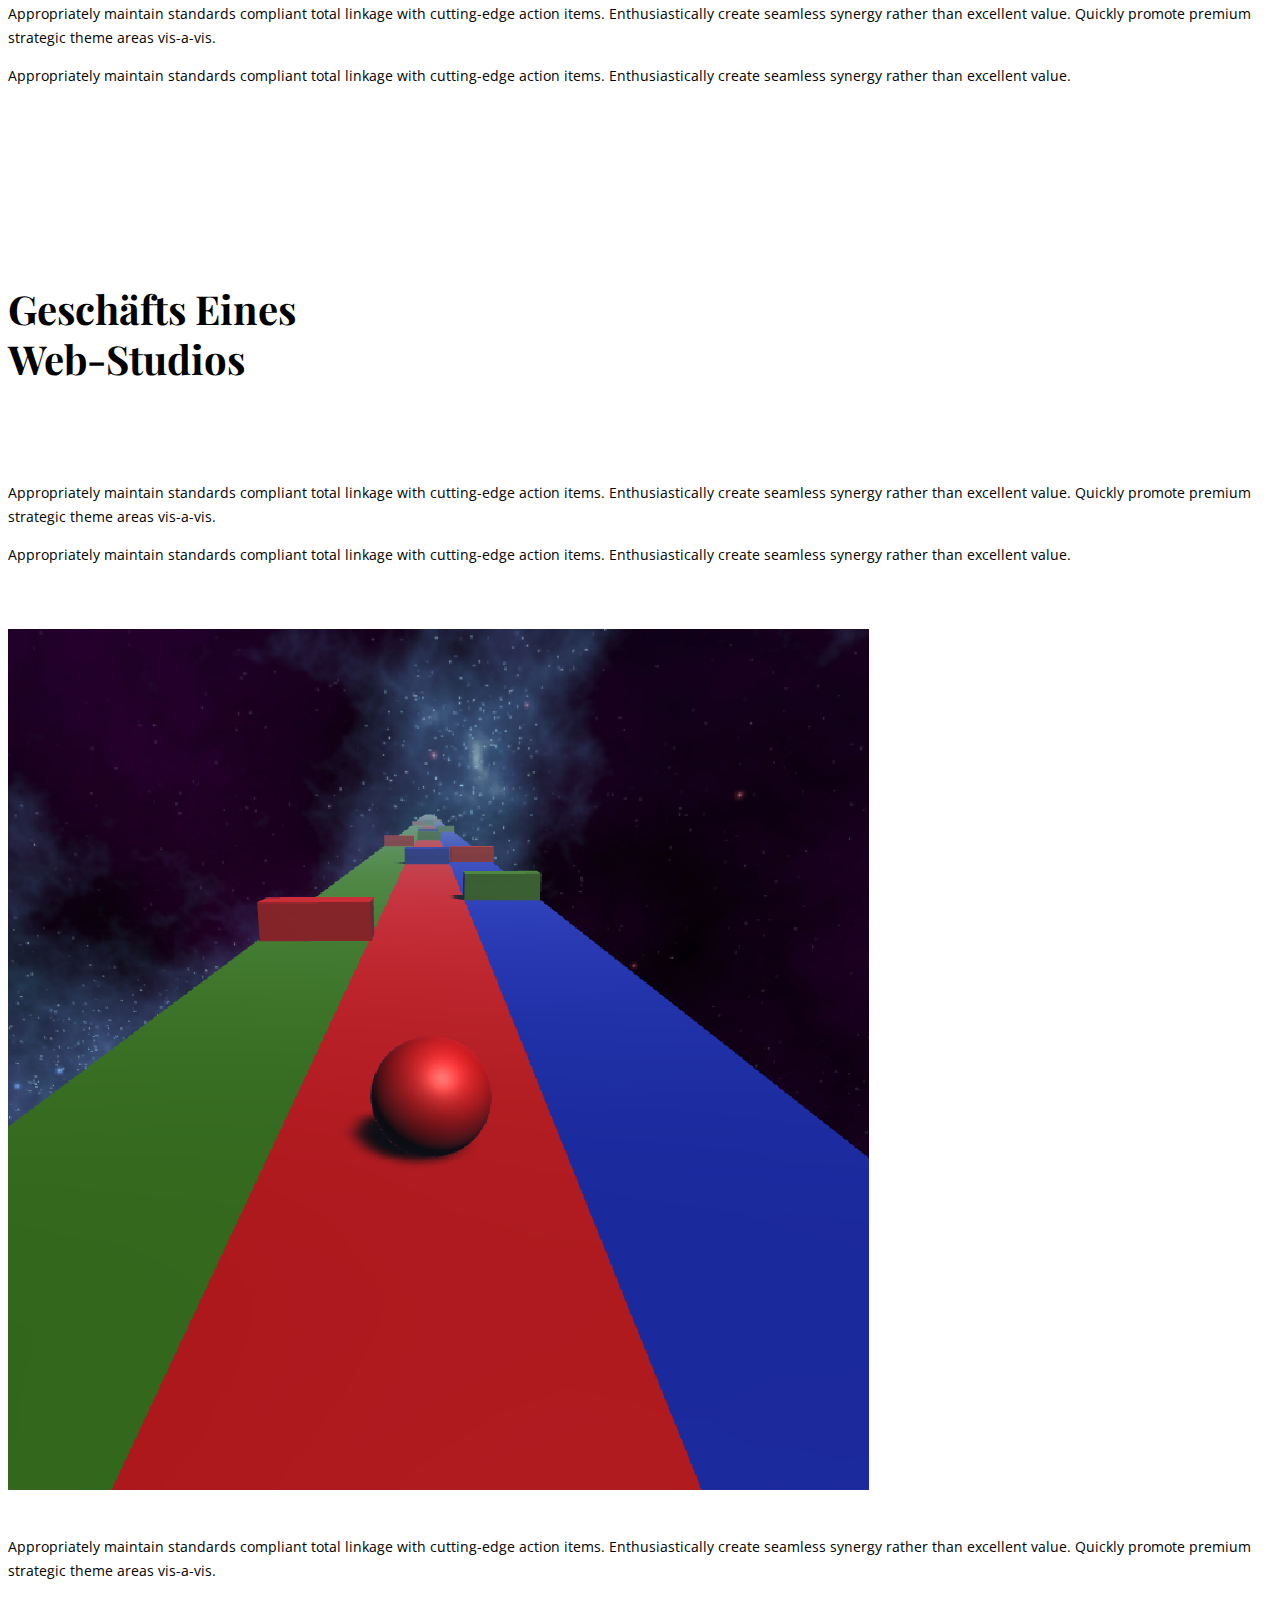
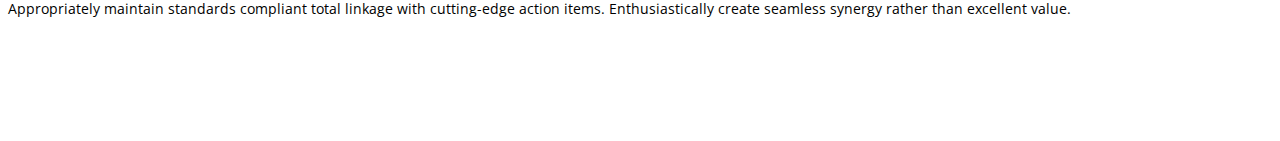
==== commit 5a21f271: "Revert "push"" ====
--- a/index.html
+++ b/index.html
@@ -69,13 +69,9 @@
                   </h1>
                   <div class="h-50"></div>
                   <p>
-                      My name is Karthikeyan, I'm a game developer with 2 years of experience. My passion for creating games led me to learn Unity. However, I have recently started learning Unreal Engine as well, to expand my skillset and explore new possibilities in game development.<br /><br />
-
-                      As a game developer, I enjoy the creative process of designing and implementing new game mechanics. My background in game development has given me a deep understanding of programming languages, game engines, and design principles. This enables me to develop high-quality games.<br /><br />
-
-                      I'm excited to continue my journey as a game developer and I'm always seeking to learn and grow.<br /><br />
-
-                      I believe that games can inspire, educate, and entertain. I am dedicated to creating games that bring joy and excitement to people around the world.<br /><br />
+                      Karthikeyan, Game Developer in Unity 3D, specially working on
+                      Android Game and IOS game as well as computer game. Eager to learn
+                      new technologies and methodologies.
                   </p>
 
                   <!-- class="h-50"></div> <img src="img/Signature.svg" width="230" alt="" /> -->
@@ -99,71 +95,271 @@
 
       <!-- projects -->
       <div class="section" id="Test">
-          <div class="container" style="display: flex ;flex-direction:column">
-              <div >
+          <div class="container">
+              <div class="col-md-12">
                   <h4>04</h4>
                   <h1 class="size-50">
                       My <br />
                       Projects
-                      <br /><br />
                   </h1>
               </div>
               <!-- main container -->
               <div class="main-container portfolio-inner clearfix">
-                  <br /><br />
-                  <style>
-                      .video-wrapper {
-                          display: flex; /* set display to flex */
-                          flex-direction: row;
-                          align-items: center;
-                          justify-content: center;
-                          margin-left: 30%;
-                      }
-
-                      #video-frame {
-                          flex: 1; /* make iframe take up remaining space */
-                      }
-
-                      button {
-                          margin: 0 10px; /* add some horizontal margin between the buttons */
-                      }
-                  </style>
-                  <div class="video-wrapper">
-                      <div style="flex: 20%; padding-left: 30px; padding-right: 30px">
-                          <button style="padding-left: 30px; padding-right: 30px" class="btn btn-primary" onclick="prevVideo()">Previous</button>
+                  <!-- portfolio div -->
+                  <div class="portfolio-div">
+                      <div class="portfolio">
+                          <!-- portfolio_filter -->
+                          <div class="categories-grid wow fadeInLeft">
+                              <nav class="categories">
+                                  <ul class="portfolio_filter">
+                                      <li><a href="" class="active" data-filter="*">All</a></li>
+                                      <li><a href="" data-filter=".endless">Endless</a></li>
+                                      <li><a href="" data-filter=".puzzle">Puzzle</a></li>
+                                      <li><a href="" data-filter=".shooting">Shooting</a></li>
+                                      <li><a href="" data-filter=".platformer">Platformer</a></li>
+                                      <li><a href="" data-filter=".software">Software</a></li>
+                                      <li><a href="" data-filter=".action">Action</a></li>
+                                      <!--<li><a href="" data-filter=".ads"></a></li>
+                                                  <li><a href="" data-filter=".fashion">Fashion</a></li> -->
+                                  </ul>
+                              </nav>
+                          </div>
+                          <!-- portfolio_filter -->
+                          <!-- portfolio_container -->
+                          <div class="no-padding portfolio_container clearfix"
+                               data-aos="fade-up">
+                              <!-- single work -->
+                              <div class="col-md-4 col-sm-6 puzzle logo">
+                                  <a href="./projects/xando.html" class="portfolio_item">
+                                      <img src="./screenshot/Logo/XO.jpg"
+                                           alt="image"
+                                           class="img-responsive" />
+                                      <div class="portfolio_item_hover">
+                                          <div class="portfolio-border clearfix">
+                                              <div class="item_info">
+                                                  <span>X & O</span> <em>Puzzle</em>
+                                              </div>
+                                          </div>
+                                      </div>
+                                  </a>
+                              </div>
+                              <!-- end single work -->
+                              <!-- single work -->
+                              <div class="col-md-4 col-sm-6 software logo">
+                                  <a href="./projects/3dmodelviewer.html"
+                                     class="portfolio_item">
+                                      <img src="./screenshot/Logo/3d model viewer.jpg"
+                                           alt="image"
+                                           class="img-responsive" />
+                                      <div class="portfolio_item_hover">
+                                          <div class="portfolio-border clearfix">
+                                              <div class="item_info">
+                                                  <span>3D Model Viewer</span> <em>Software</em>
+                                              </div>
+                                          </div>
+                                      </div>
+                                  </a>
+                              </div>
+                              <!-- end single work -->
+                              <!-- single work -->
+                              <div class="col-md-4 col-sm-6 endless logo">
+                                  <a href="./projects/colors.html" class="portfolio_item">
+                                      <img src="./screenshot/Logo/colour.png"
+                                           alt="image"
+                                           class="img-responsive" />
+                                      <div class="portfolio_item_hover">
+                                          <div class="portfolio-border clearfix">
+                                              <div class="item_info">
+                                                  <span>Colors</span> <em>endless</em>
+                                              </div>
+                                          </div>
+                                      </div>
+                                  </a>
+                              </div>
+                              <!-- end single work -->
+                              <!-- single work -->
+                              <div class="col-md-4 col-sm-6 platformer logo">
+                                  <a href="./projects/gocorona.html" class="portfolio_item">
+                                      <img src="./screenshot/Logo/GO_CORONA.jpg"
+                                           alt="image"
+                                           class="img-responsive" />
+                                      <div class="portfolio_item_hover">
+                                          <div class="portfolio-border clearfix">
+                                              <div class="item_info">
+                                                  <span>Go Corona</span> <em>platformer</em>
+                                              </div>
+                                          </div>
+                                      </div>
+                                  </a>
+                              </div>
+                              <!-- end single work -->
+                              <!-- single work -->
+                              <div class="col-md-4 col-sm-6 platformer logo">
+                                  <a href="./projects/grabgame.html" class="portfolio_item">
+                                      <img src="./screenshot/Logo/GRAB GAME.jpg"
+                                           alt="image"
+                                           class="img-responsive" />
+                                      <div class="portfolio_item_hover">
+                                          <div class="portfolio-border clearfix">
+                                              <div class="item_info">
+                                                  <span>Grab Game</span> <em>platformer</em>
+                                              </div>
+                                          </div>
+                                      </div>
+                                  </a>
+                              </div>
+                              <!-- end single work -->
+                              <!-- single work -->
+                              <div class="col-md-4 col-sm-6 multiplayer logo">
+                                  <a href="./projects/legzoid.html" class="portfolio_item">
+                                      <img src="./screenshot/Logo/Legzoid.jpg"
+                                           alt="image"
+                                           class="img-responsive" />
+                                      <div class="portfolio_item_hover">
+                                          <div class="portfolio-border clearfix">
+                                              <div class="item_info">
+                                                  <span>Legzoid</span> <em>multiplayer</em>
+                                              </div>
+                                          </div>
+                                      </div>
+                                  </a>
+                              </div>
+                              <!-- end single work -->
+                              <!-- single work -->
+                              <div class="col-md-4 col-sm-6 action logo">
+                                  <a href="./projects/shootinggame.html" class="portfolio_item">
+                                      <img src="./screenshot/Logo/shooting_game.jpg"
+                                           alt="image"
+                                           class="img-responsive" />
+                                      <div class="portfolio_item_hover">
+                                          <div class="portfolio-border clearfix">
+                                              <div class="item_info">
+                                                  <span>Shooting game</span> <em>action</em>
+                                              </div>
+                                          </div>
+                                      </div>
+                                  </a>
+                              </div>
+                              <!-- end single work -->
+                              <!-- single work -->
+                              <div class="col-md-4 col-sm-6 endless logo">
+                                  <a href="./projects/sliderun.html" class="portfolio_item">
+                                      <img src="./screenshot/Logo/SLIDE_RUN.jpg"
+                                           alt="image"
+                                           class="img-responsive" />
+                                      <div class="portfolio_item_hover">
+                                          <div class="portfolio-border clearfix">
+                                              <div class="item_info">
+                                                  <span>Sliderun</span> <em>endless</em>
+                                              </div>
+                                          </div>
+                                      </div>
+                                  </a>
+                              </div>
+                              <!-- end single work -->
+                              <!-- single work -->
+                              <div class="col-md-4 col-sm-6 endless logo">
+                                  <a href="./projects/tank.html" class="portfolio_item">
+                                      <img src="./screenshot/Logo/TANK.jpg"
+                                           alt="image"
+                                           class="img-responsive" />
+                                      <div class="portfolio_item_hover">
+                                          <div class="portfolio-border clearfix">
+                                              <div class="item_info">
+                                                  <span>Tank</span> <em>endless</em>
+                                              </div>
+                                          </div>
+                                      </div>
+                                  </a>
+                              </div>
+                              <!-- end single work -->
+                              <!-- single work -->
+                              <div class="col-md-4 col-sm-6 puzzle logo">
+                                  <a href="./projects/thedark.html" class="portfolio_item">
+                                      <img src="./screenshot/Logo/DARK.png"
+                                           alt="image"
+                                           class="img-responsive" />
+                                      <div class="portfolio_item_hover">
+                                          <div class="portfolio-border clearfix">
+                                              <div class="item_info">
+                                                  <span>The Dark</span> <em>puzzle</em>
+                                              </div>
+                                          </div>
+                                      </div>
+                                  </a>
+                              </div>
+                              <!-- end single work -->
+                              <!-- single work -->
+                              <div class="col-md-4 col-sm-6 endless logo">
+                                  <a href="./projects/towergame.html" class="portfolio_item">
+                                      <img src="./screenshot/Logo/TOWER.jpg"
+                                           alt="image"
+                                           class="img-responsive" />
+                                      <div class="portfolio_item_hover">
+                                          <div class="portfolio-border clearfix">
+                                              <div class="item_info">
+                                                  <span>Tower Game</span> <em>endless</em>
+                                              </div>
+                                          </div>
+                                      </div>
+                                  </a>
+                              </div>
+                              <!-- end single work -->
+                              <!-- single work -->
+                              <div class="col-md-4 col-sm-6 platformer logo">
+                                  <a href="./projects/warriors.html" class="portfolio_item">
+                                      <img src="./screenshot/Logo/colour.png"
+                                           alt="image"
+                                           class="img-responsive" />
+                                      <div class="portfolio_item_hover">
+                                          <div class="portfolio-border clearfix">
+                                              <div class="item_info">
+                                                  <span>Warriors</span> <em>platformer</em>
+                                              </div>
+                                          </div>
+                                      </div>
+                                  </a>
+                              </div>
+                              <!-- end single work -->
+                              <!-- single work
+                                      <div class="col-md-4 col-sm-6 graphics ads">
+                                          <a id="demo07" href="#animatedModal" class="portfolio_item"> <img src="img/portfolio/06.jpg" alt="image" class="img-responsive" />
+                                              <div class="portfolio_item_hover">
+                                                  <div class="portfolio-border clearfix">
+                                                      <div class="item_info"> <span>Mobile devices</span> <em>Graphics / Ads</em> </div>
+                                                  </div>
+                                              </div>
+                                          </a>
+                                      </div>-->
+                              <!-- end single work -->
+                              <!-- single work
+                                      <div class="col-md-4 col-sm-6 graphics ads">
+                                          <a id="demo08" href="#animatedModal" class="portfolio_item"> <img src="img/portfolio/07.jpg" alt="image" class="img-responsive" />
+                                              <div class="portfolio_item_hover">
+                                                  <div class="portfolio-border clearfix">
+                                                      <div class="item_info"> <span>Mobile devices</span> <em>Graphics / Ads</em> </div>
+                                                  </div>
+                                              </div>
+                                          </a>
+                                      </div> -->
+                              <!-- end single work -->
+                              <!-- single work
+                                      <div class="col-md-4 col-sm-6 graphics ads">
+                                          <a id="demo09" href="#animatedModal" class="portfolio_item"> <img src="img/portfolio/08.jpg" alt="image" class="img-responsive" />
+                                              <div class="portfolio_item_hover">
+                                                  <div class="portfolio-border clearfix">
+                                                      <div class="item_info"> <span>Mobile devices</span> <em>Graphics / Ads</em> </div>
+                                                  </div>
+                                              </div>
+                                          </a>
+                                      </div> -->
+                              <!-- end single work -->
+                          </div>
+                          <!-- end portfolio_container -->
                       </div>
-                      <div style="flex:60%">
-                          <iframe id="video-frame" width="960" height="540" src="https://www.youtube.com/embed/mTDplyZGBXc" frameborder="0" allow="accelerometer; autoplay; clipboard-write; encrypted-media; gyroscope; picture-in-picture" allowfullscreen>></iframe>
-                      </div>
-                      <div style="flex: 20% ; padding-left:30px; padding-right: 30px">
-                          <button style="padding-left: 30px; padding-right: 30px" class="btn btn-primary" onclick="nextVideo()">Next</button>
-                      </div>
-
-
+                      <!-- portfolio -->
                   </div>
-
-                  <script>
-                      var videoList = ["https://www.youtube.com/embed/mTDplyZGBXc", "https://www.youtube.com/embed/_ALCo-PxTNY", "https://www.youtube.com/embed/YT_BqleQT1A"]; // array of video URLs
-                      var textList = [`gdhsfh fdskfhsdg hsdfg sddfds fdskfhsdg hsdfg sddfdsgdhsfh fdskfhsdg hsdfg sddfds fdskfhsdg hsdfg sddfdsgdhsfh fdskfhsdg hsdfg sddfds fdskfhsdg hsdfg sddfdsgdhsfh fdskfhsdg hsdfg sddfds fdskfhsdg hsdfg sddfds fdskfhsdg hsdfg sddfds fdskfhsdg hsdfg sddfds`, "2", "3"]; // array of video URLs
-                      var currentVideoIndex = 0; // set initial video index
-
-                      function prevVideo() {
-                          currentVideoIndex = (currentVideoIndex - 1 + videoList.length) % videoList.length; // get previous video index
-                          document.getElementById("video-frame").src = videoList[currentVideoIndex]; // set iframe source to previous video URL
-                          document.getElementById("textbox").innerHTML = textList[currentVideoIndex];
-                      }
-
-                      function nextVideo() {
-                          currentVideoIndex = (currentVideoIndex + 1) % videoList.length; // get next video index
-                          document.getElementById("video-frame").src = videoList[currentVideoIndex]; // set iframe source to next video URL
-                          document.getElementById("textbox").innerHTML = textList[currentVideoIndex]; // set iframe source to next video URL
-                      }
-                  </script>
-
-                  <div id="textbox" style=" font:oblique ;font-size:18px; margin-top:15px ; margin-left:22% ; justify-content : center ; padding-left: 30px; padding-right: 30px; height:40px;width:90%">
-                      1
-                  </div>
-                  <!-- portfolio -->
+                  <!-- end portfolio div -->
               </div>
               <!-- end main container -->
           </div>
@@ -603,7 +799,6 @@
           </div>
       </div>
       <!-- jQuery -->
-
       <script src="js/jquery.js"></script>
       <!--  plugins  -->
       <script src="js/bootstrap.min.js"></script>
--- a/css/style.css
+++ b/css/style.css
@@ -681,7 +681,6 @@
     padding: 100px 0;
     background: #f3f3f3;
 }
-
 #contact-form input,
 #contact-form textarea {
   height: 50px;
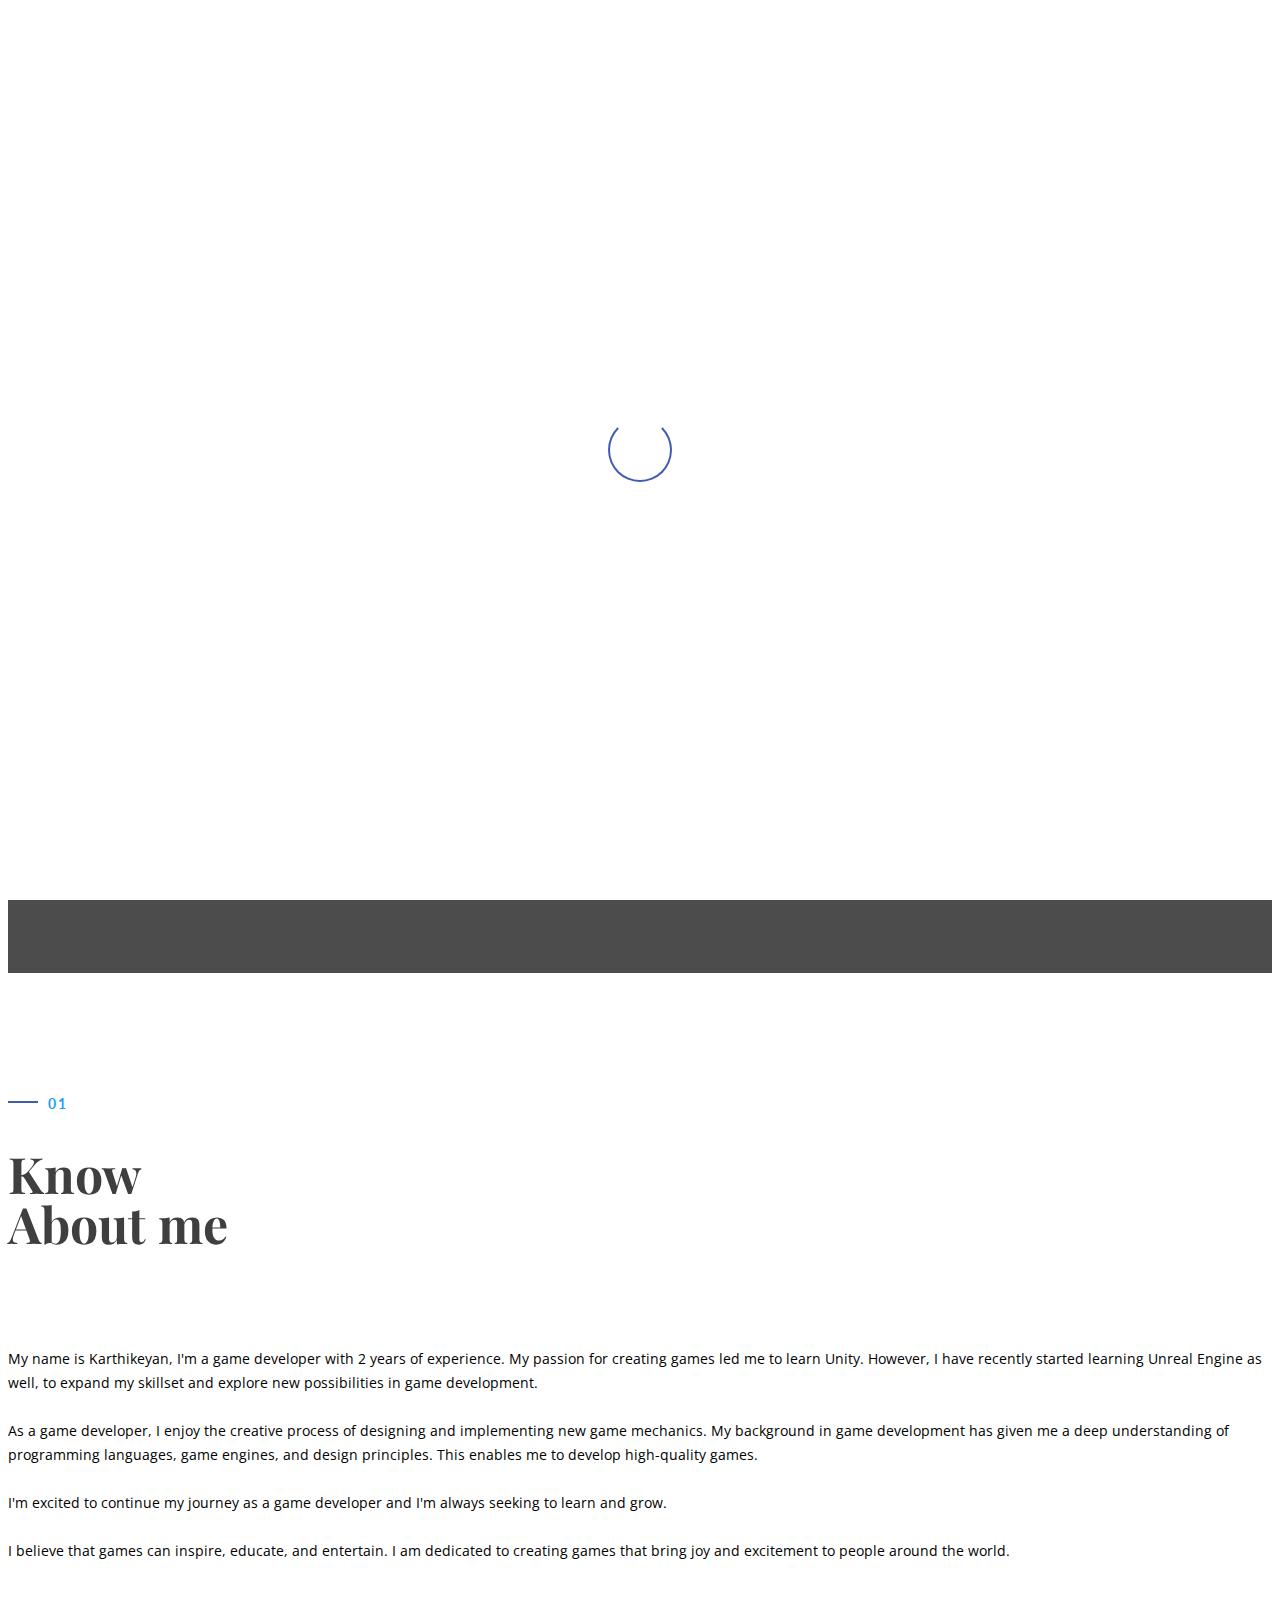
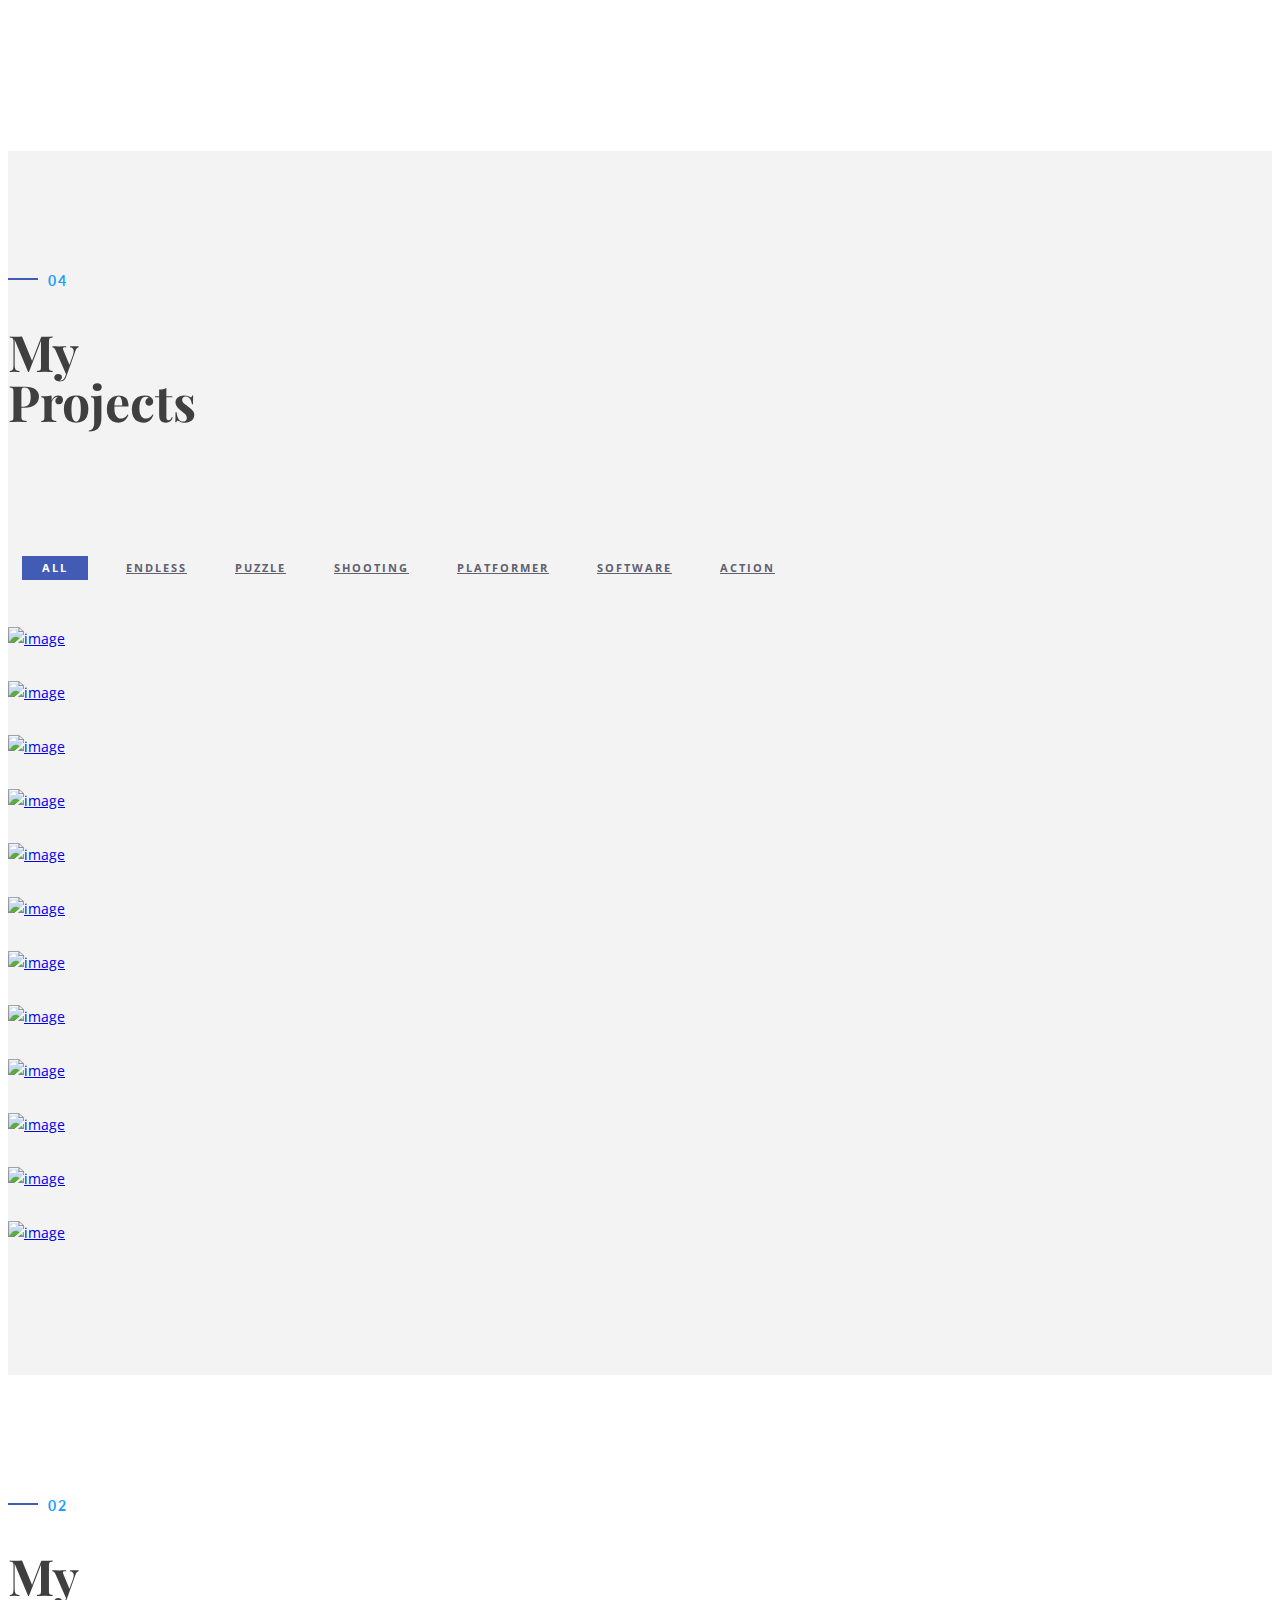
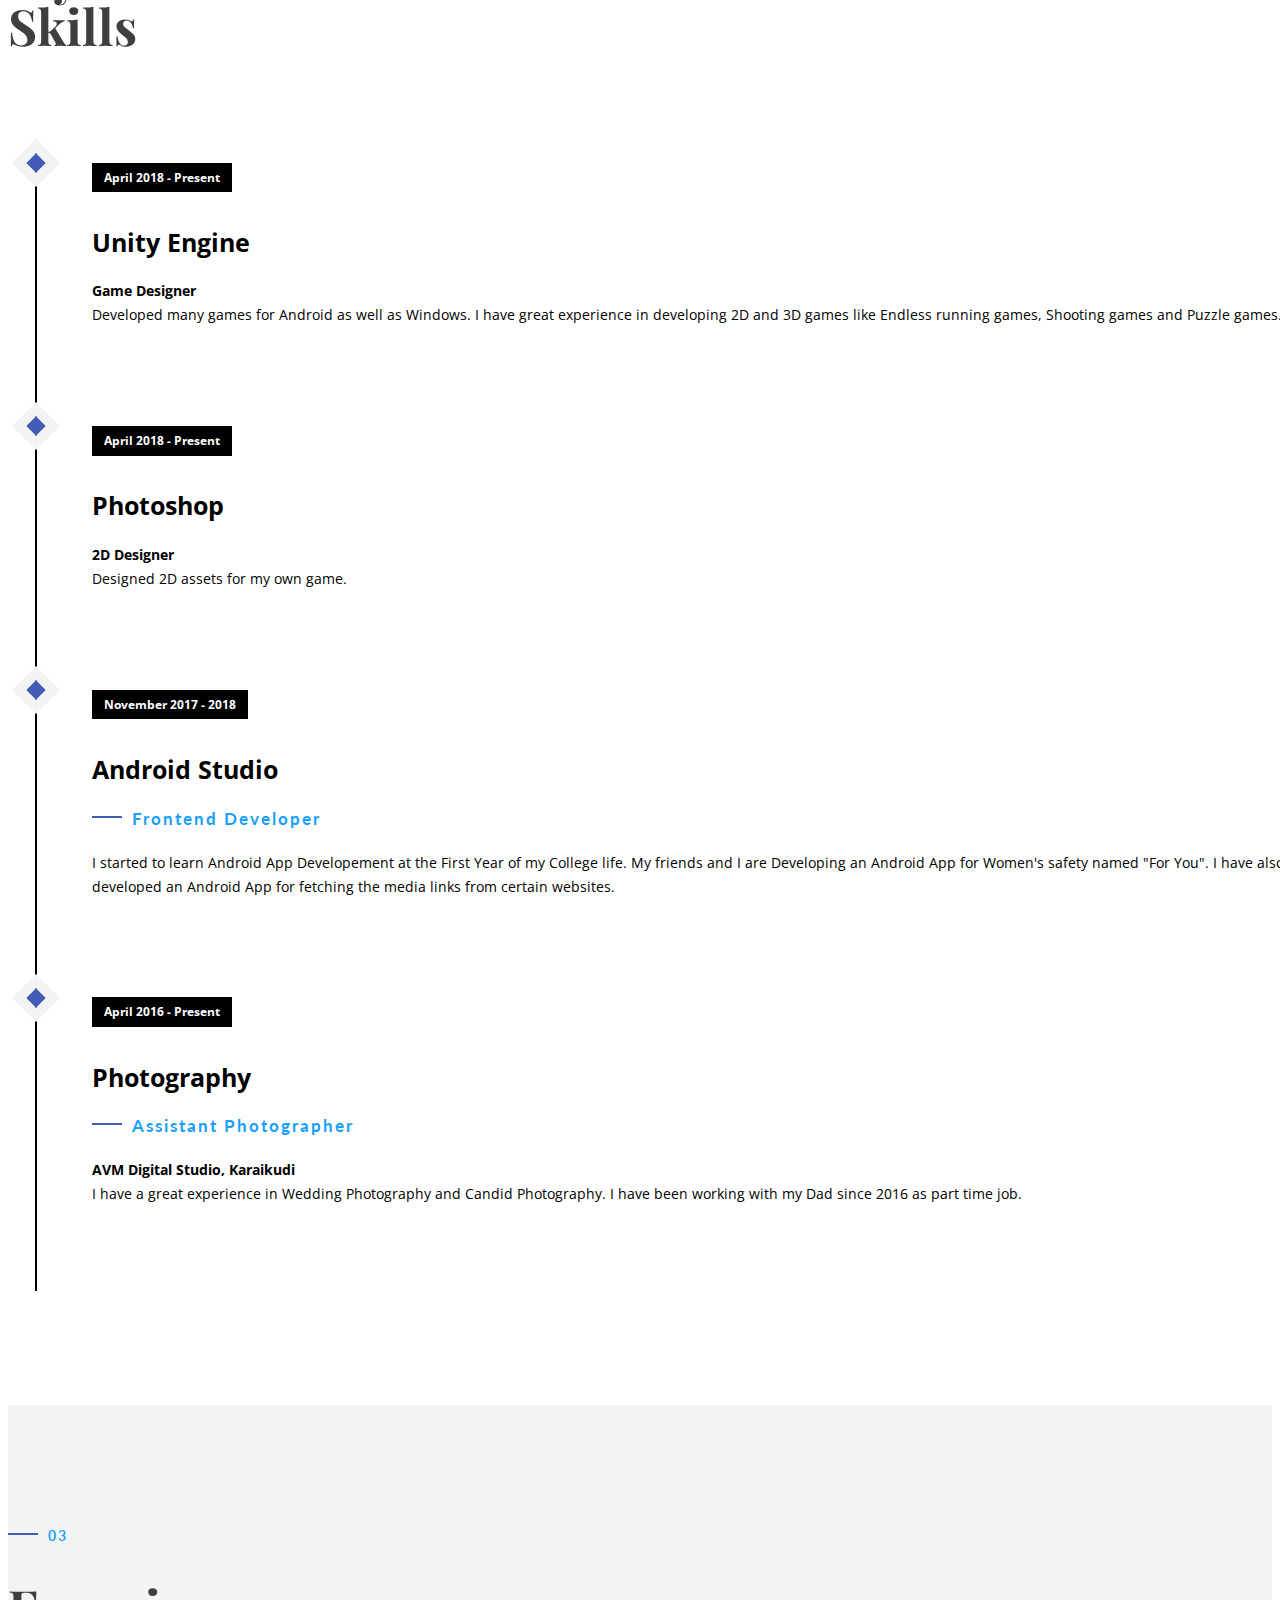
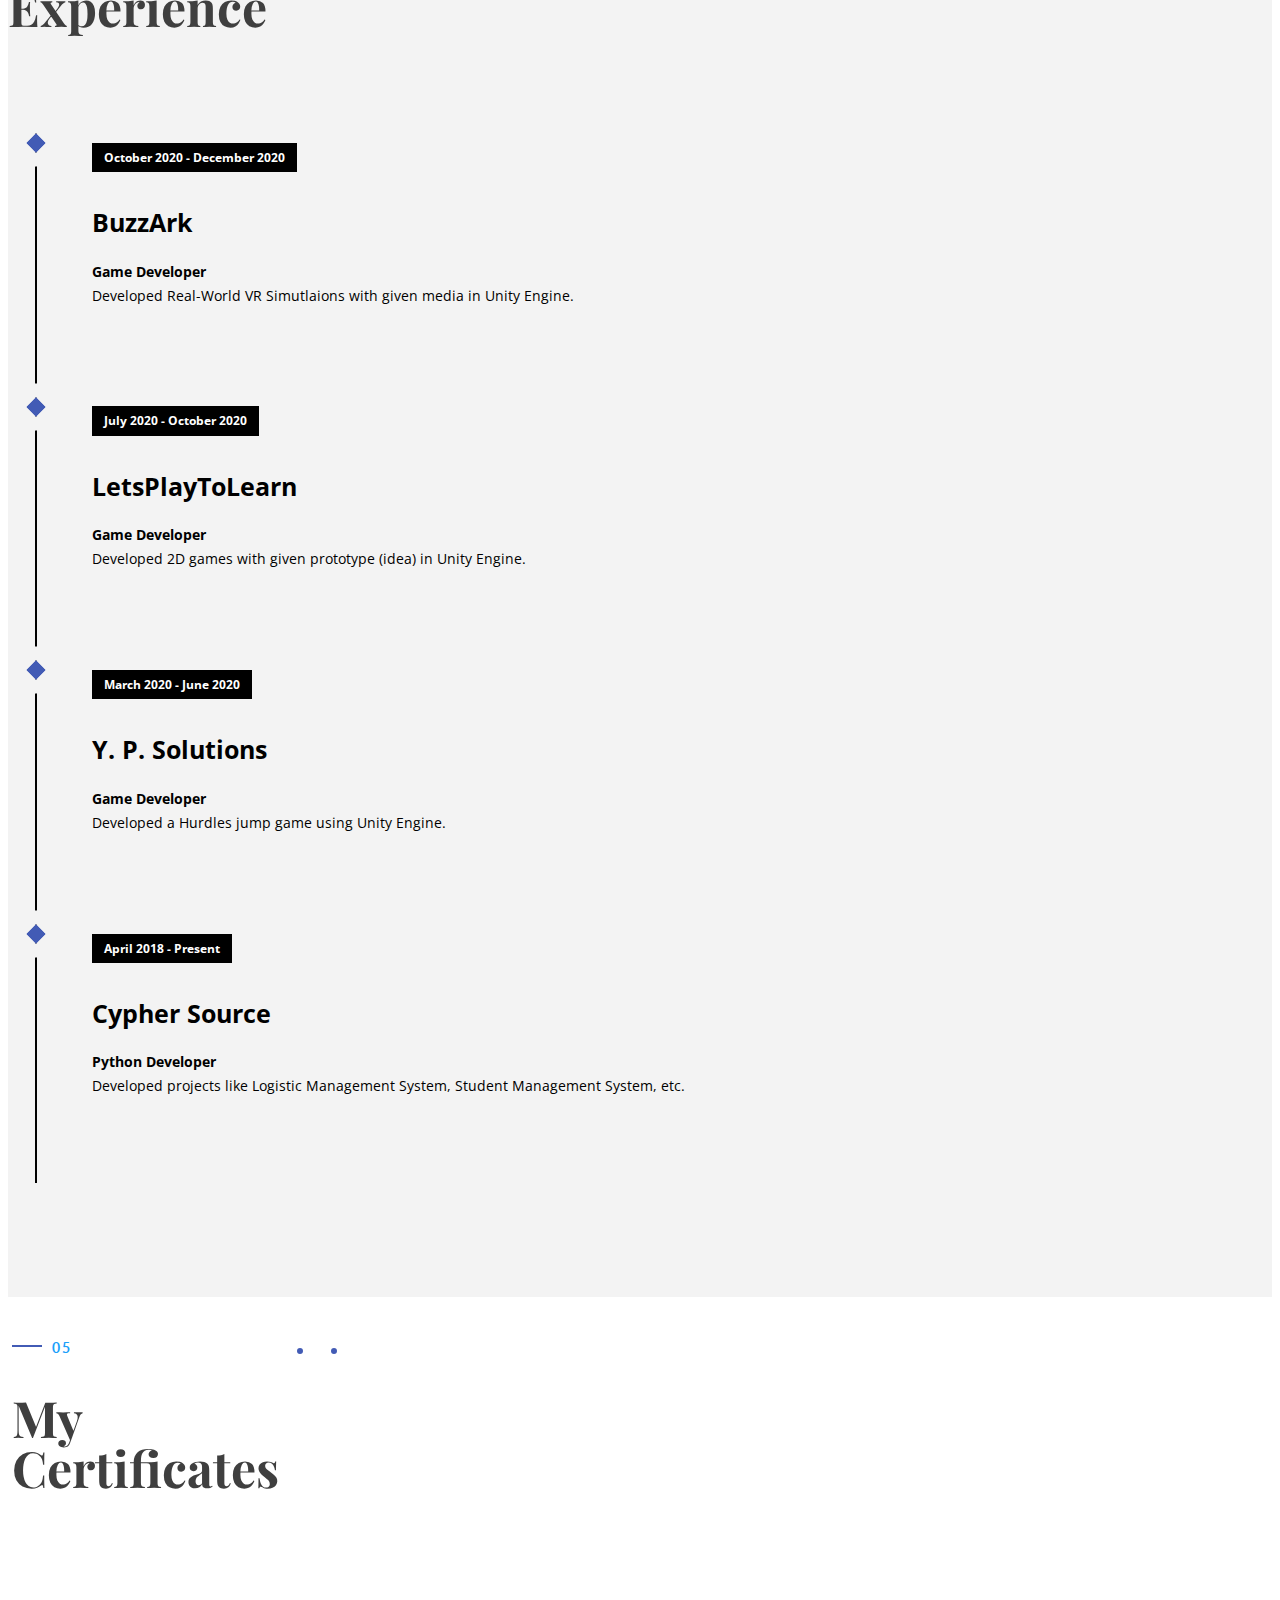
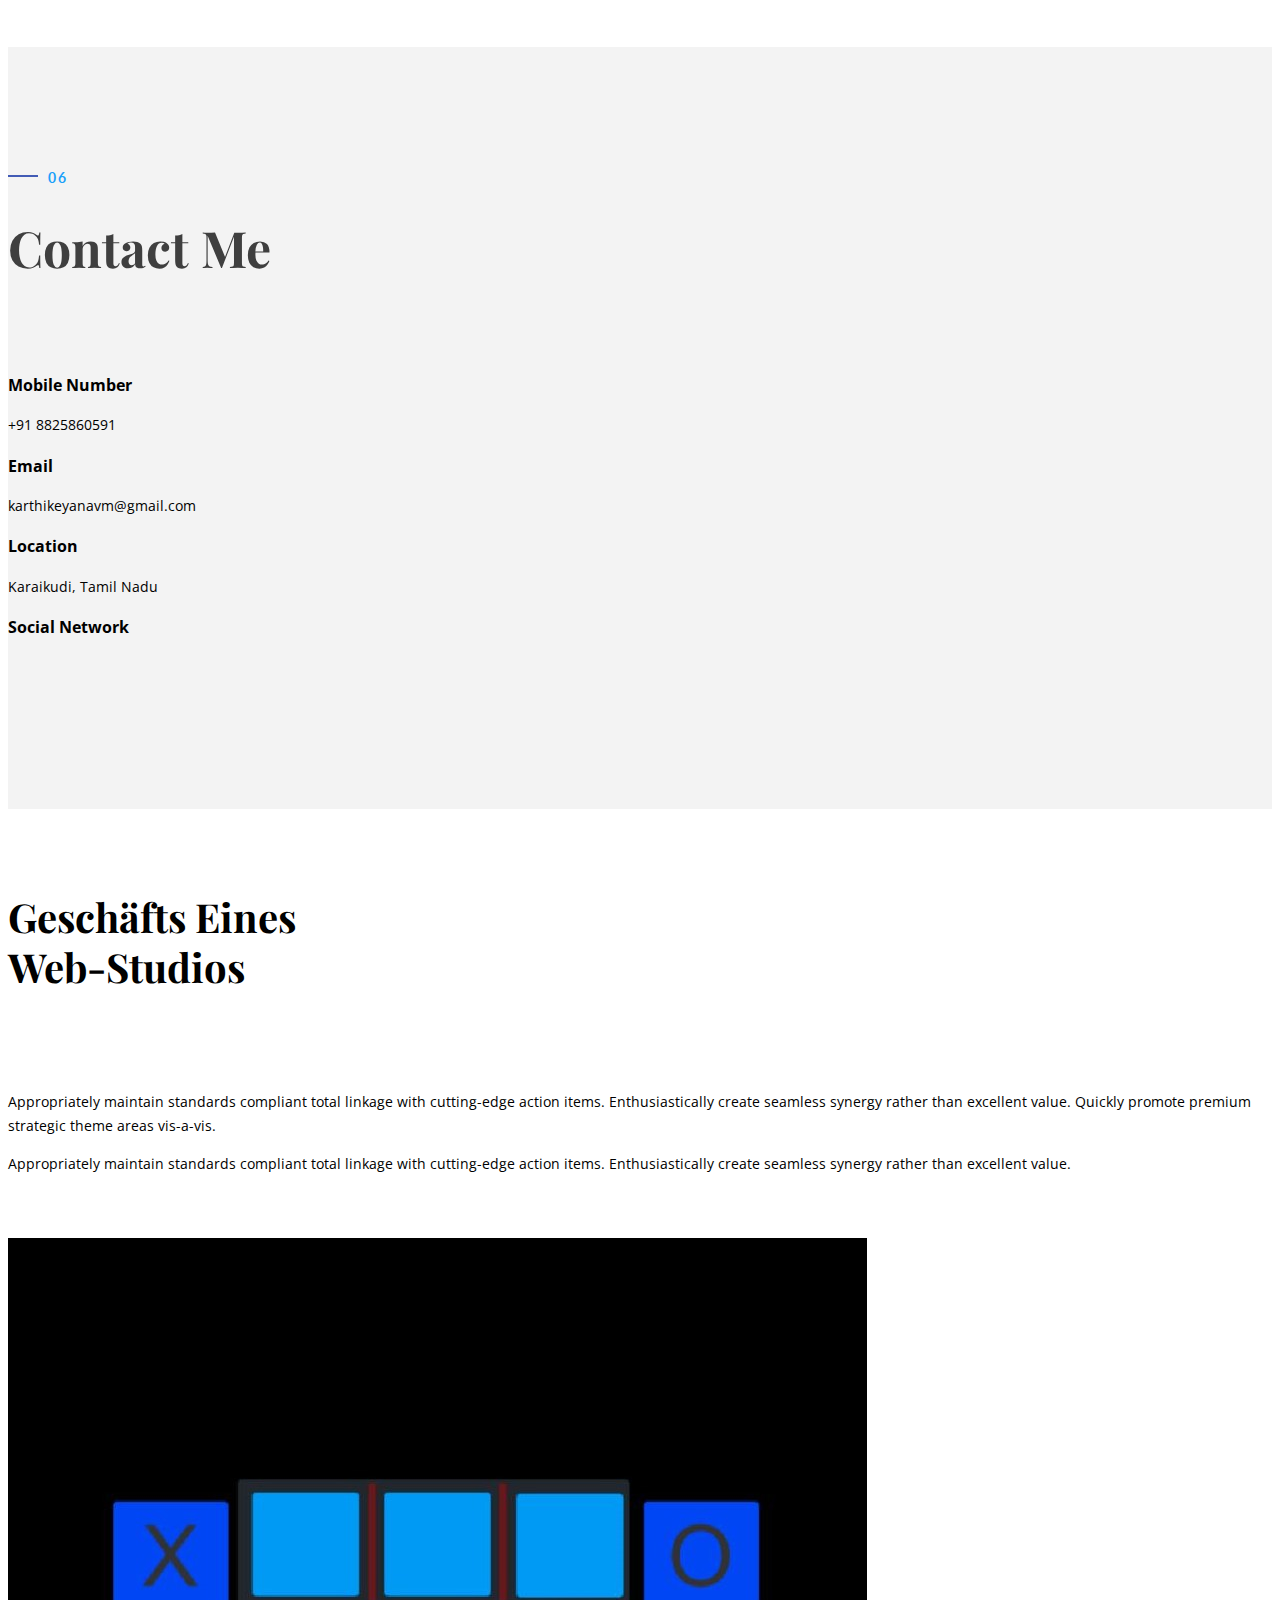
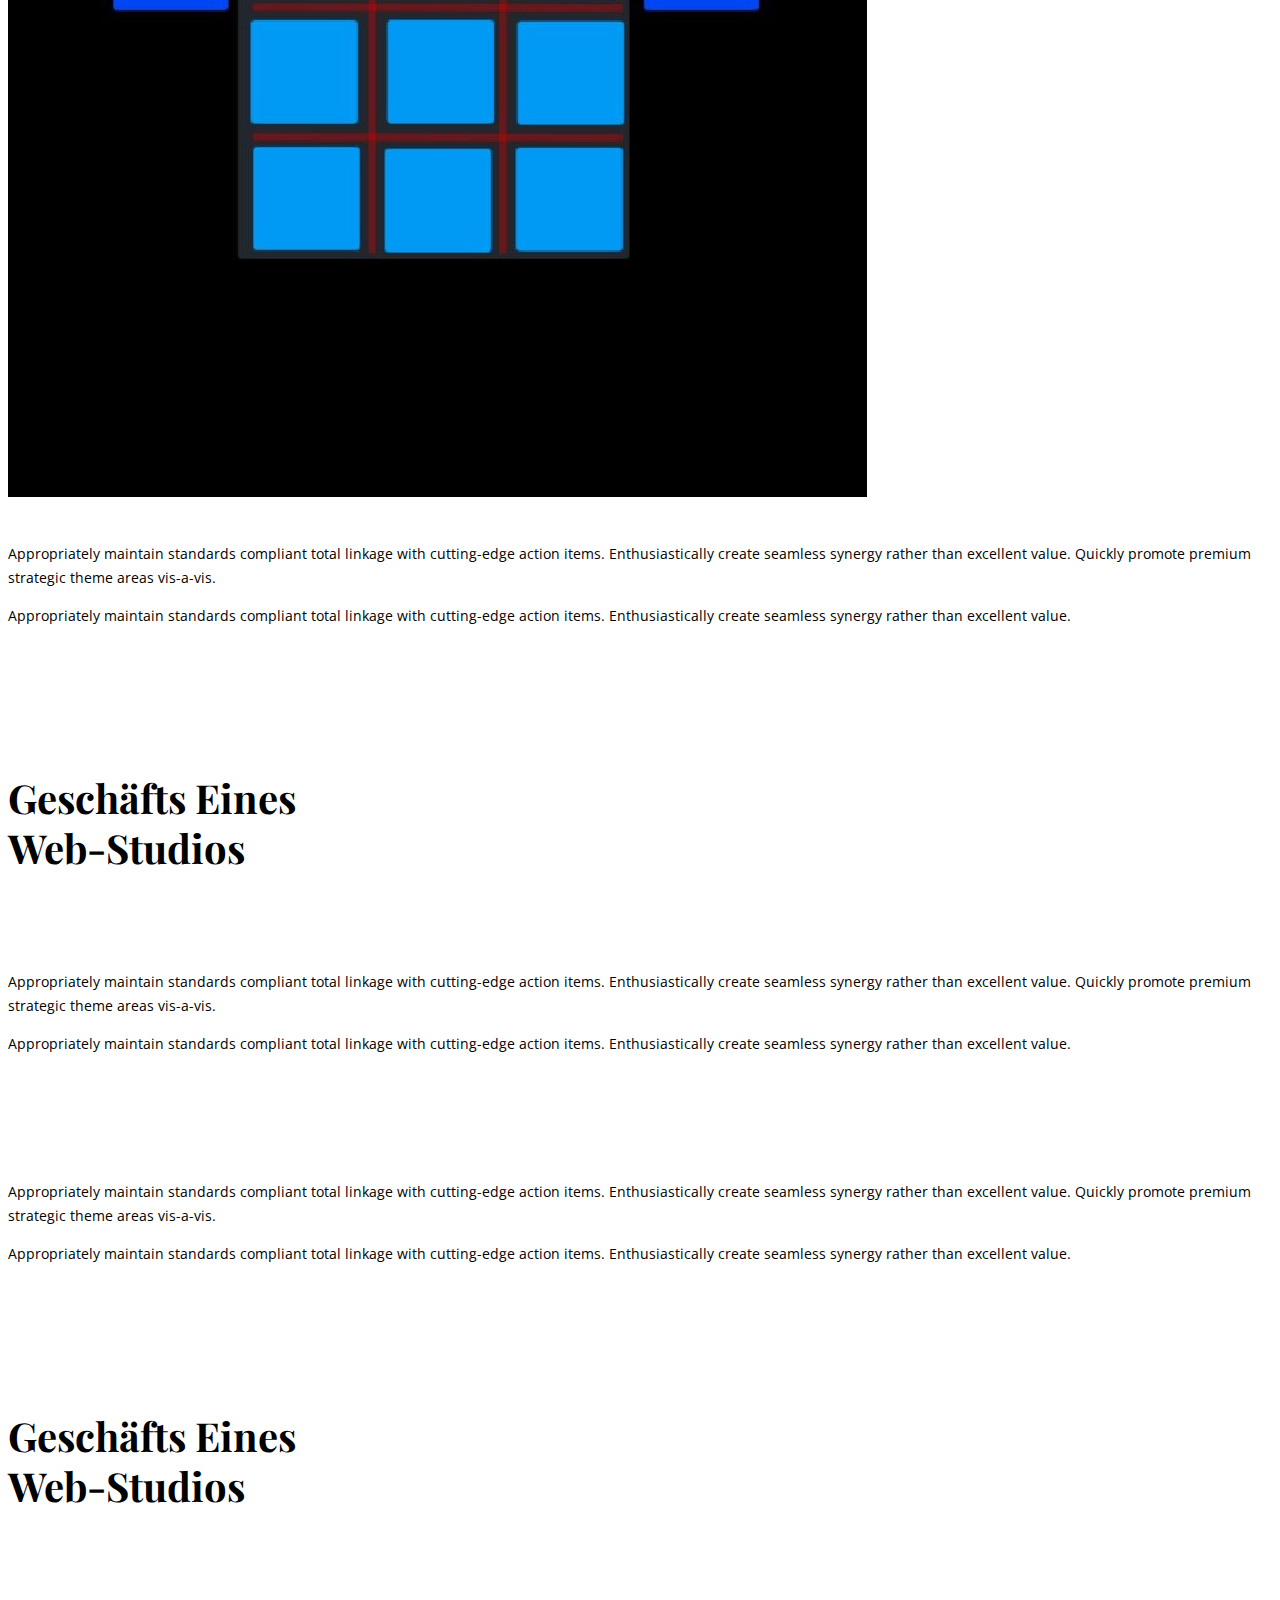
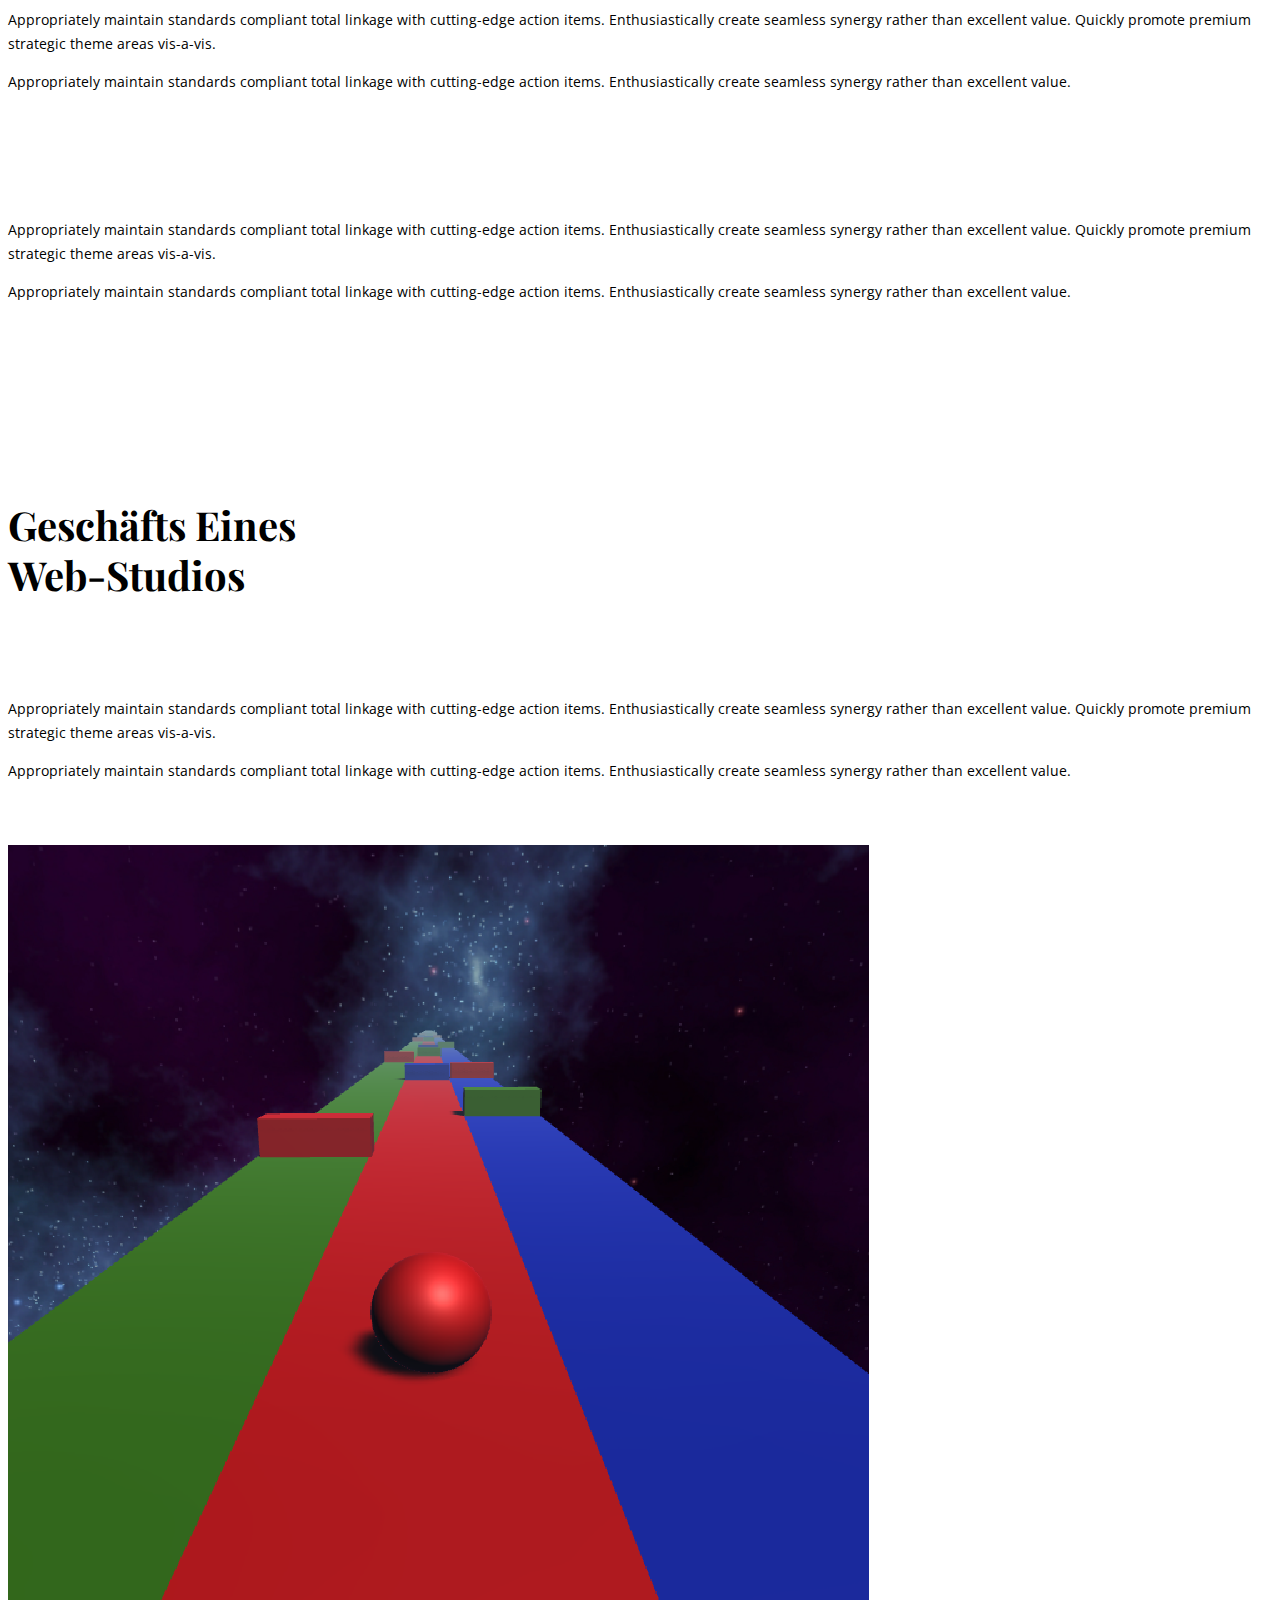
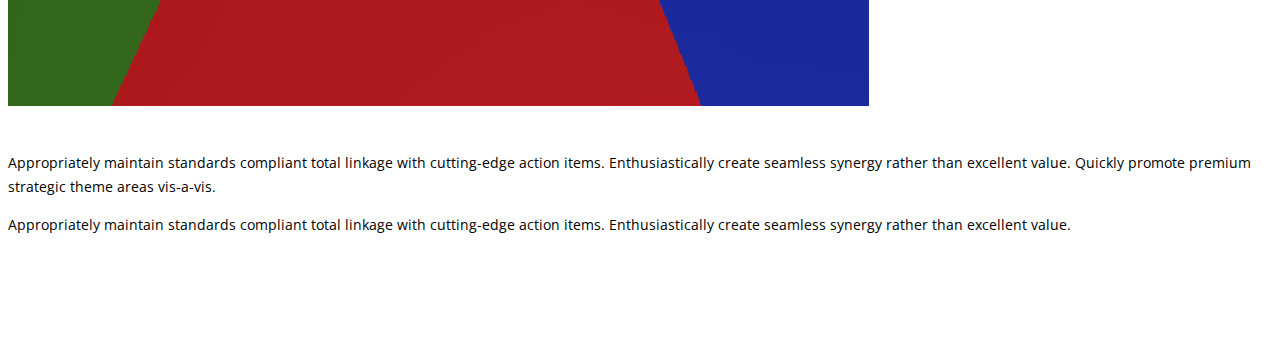
==== commit 86c582bf: "white and black is fully fixed" ====
--- a/index.html
+++ b/index.html
@@ -69,9 +69,13 @@
                   </h1>
                   <div class="h-50"></div>
                   <p>
-                      Karthikeyan, Game Developer in Unity 3D, specially working on
-                      Android Game and IOS game as well as computer game. Eager to learn
-                      new technologies and methodologies.
+                      My name is Karthikeyan, I'm a game developer with 2 years of experience. My passion for creating games led me to learn Unity. However, I have recently started learning Unreal Engine as well, to expand my skillset and explore new possibilities in game development.<br /><br />
+
+                      As a game developer, I enjoy the creative process of designing and implementing new game mechanics. My background in game development has given me a deep understanding of programming languages, game engines, and design principles. This enables me to develop high-quality games.<br /><br />
+
+                      I'm excited to continue my journey as a game developer and I'm always seeking to learn and grow.<br /><br />
+
+                      I believe that games can inspire, educate, and entertain. I am dedicated to creating games that bring joy and excitement to people around the world.<br /><br />
                   </p>
 
                   <!-- class="h-50"></div> <img src="img/Signature.svg" width="230" alt="" /> -->
@@ -367,7 +371,7 @@
       <!-- ./projects -->
 
       <!-- My Skill  -->
-      <div class="section" id="experience">
+      <div class="section" id="experience1">
           <div class="container">
               <div class="col-md-12">
                   <h4>02</h4>
@@ -441,7 +445,7 @@
       <!-- ./My Skill -->
 
       <!-- experience  -->
-      <div class="section" id="experience1">
+      <div class="section" id="experience">
           <div class="container">
               <div class="col-md-12">
                   <h4>03</h4>
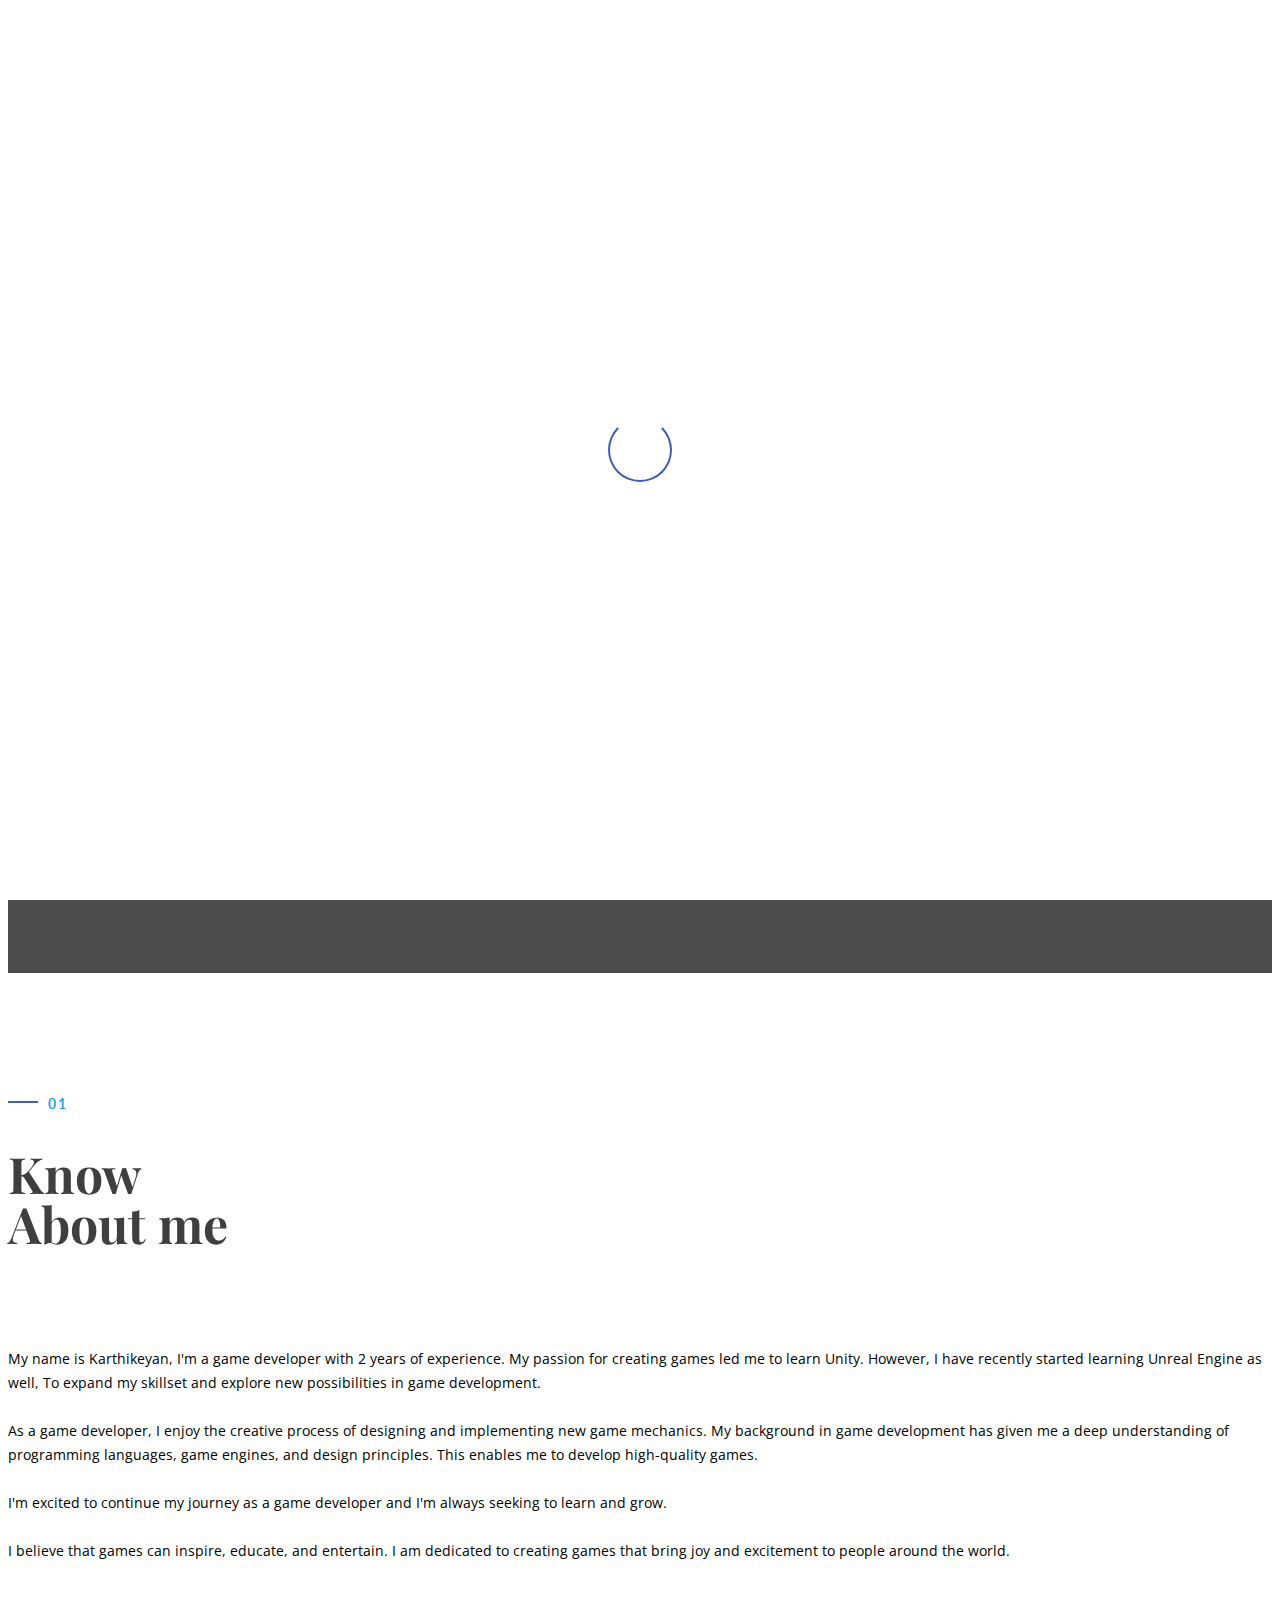
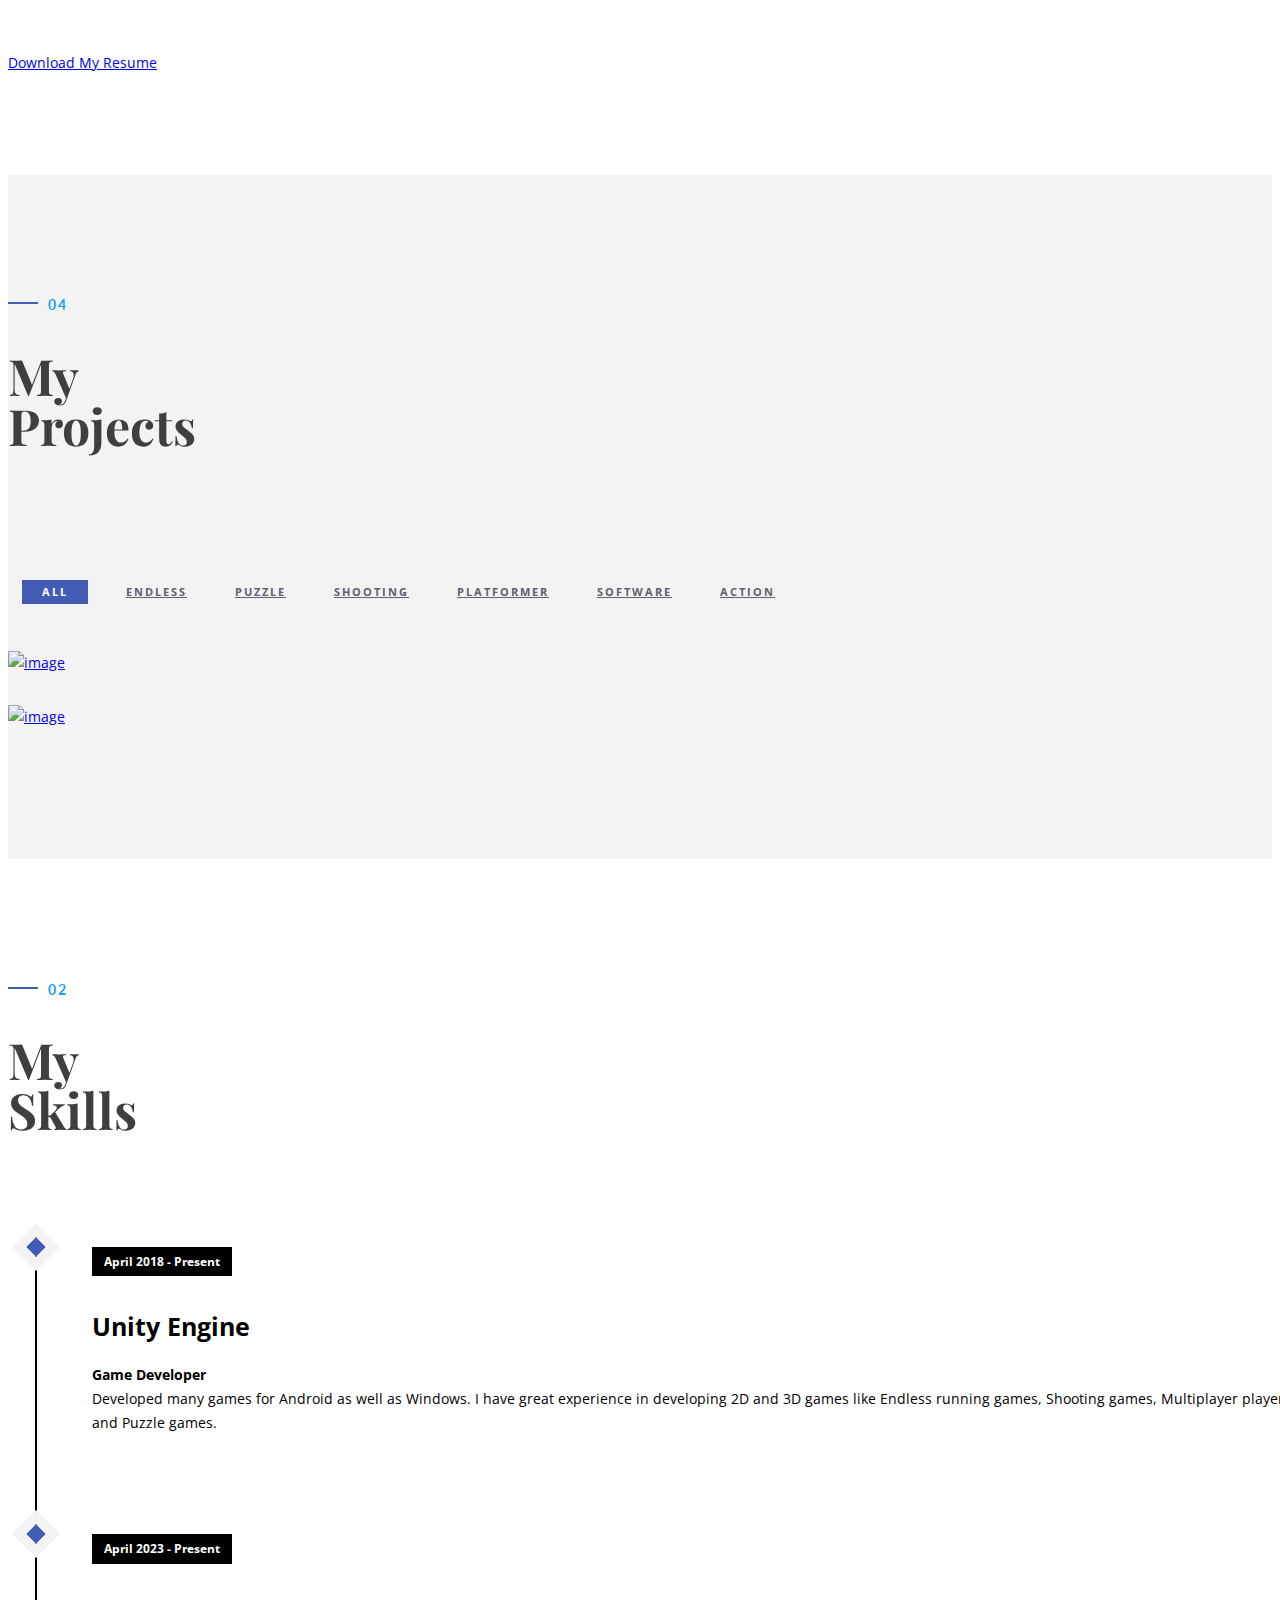
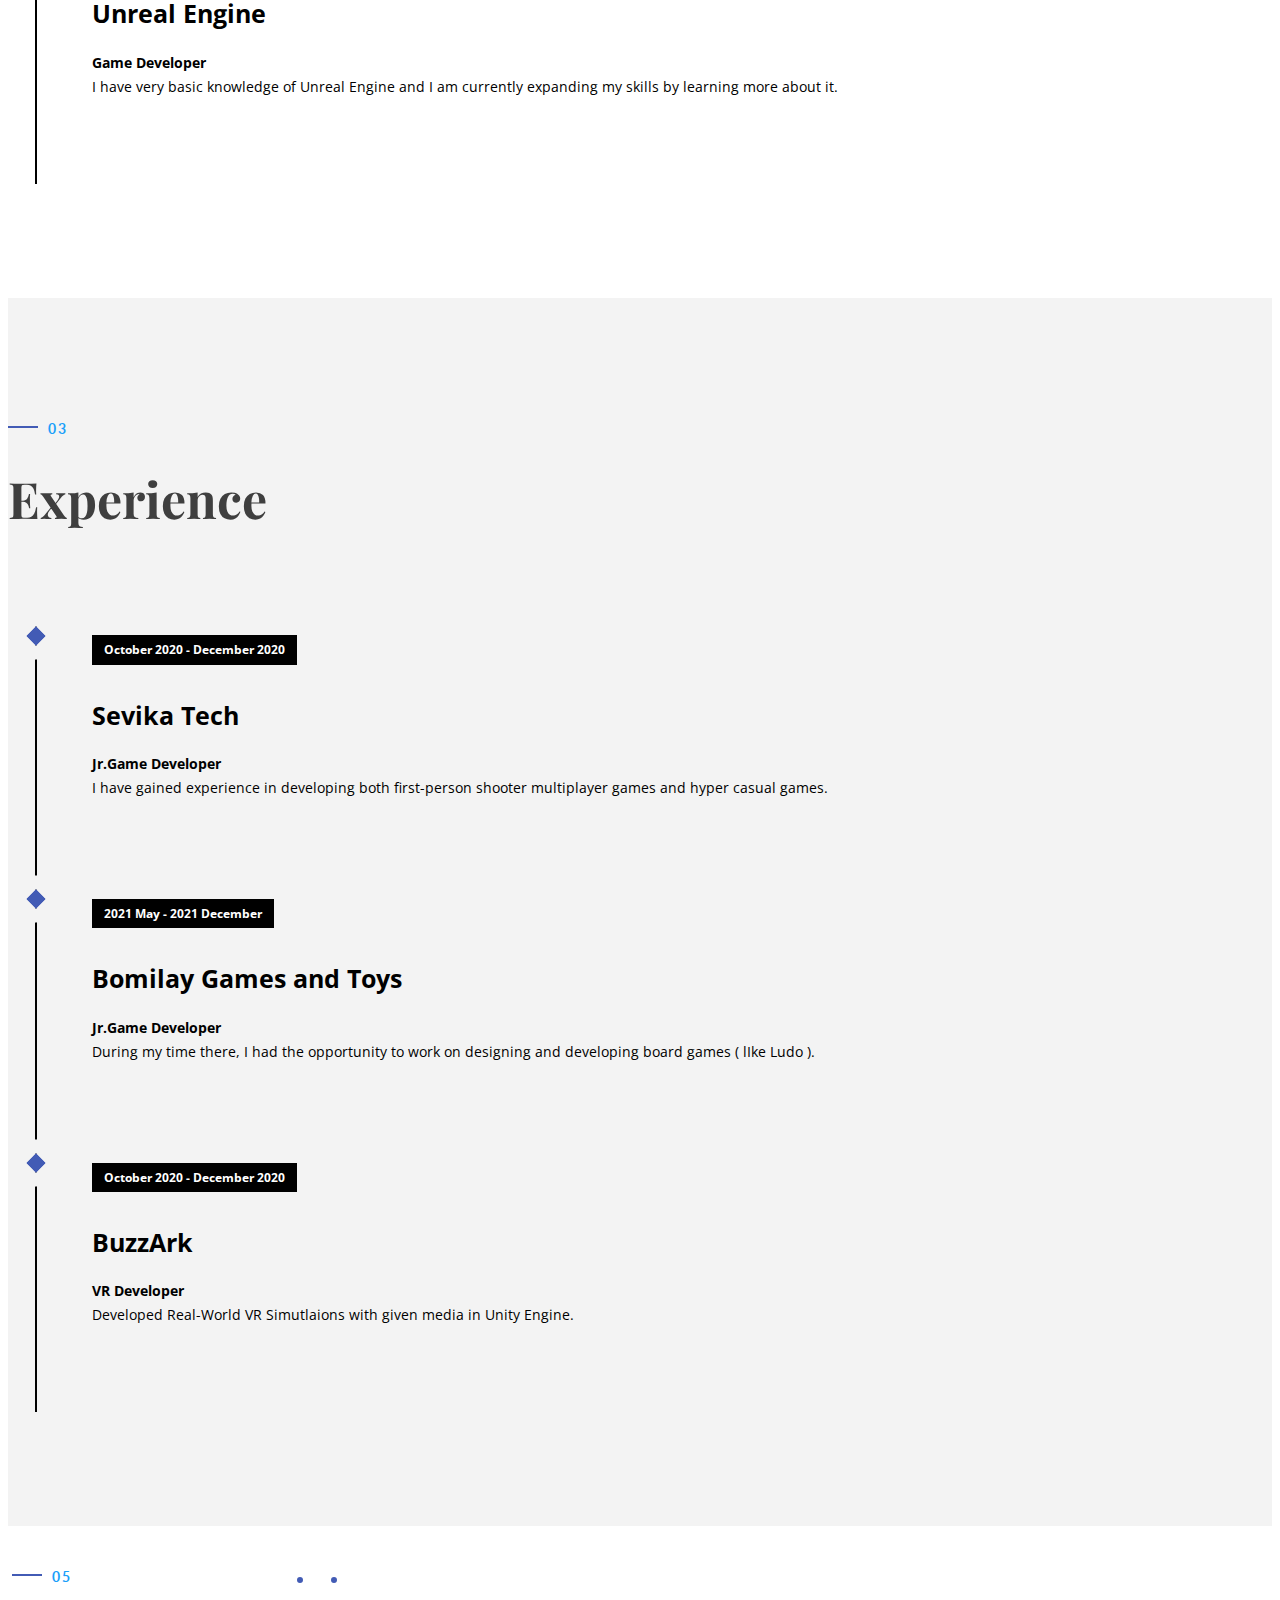
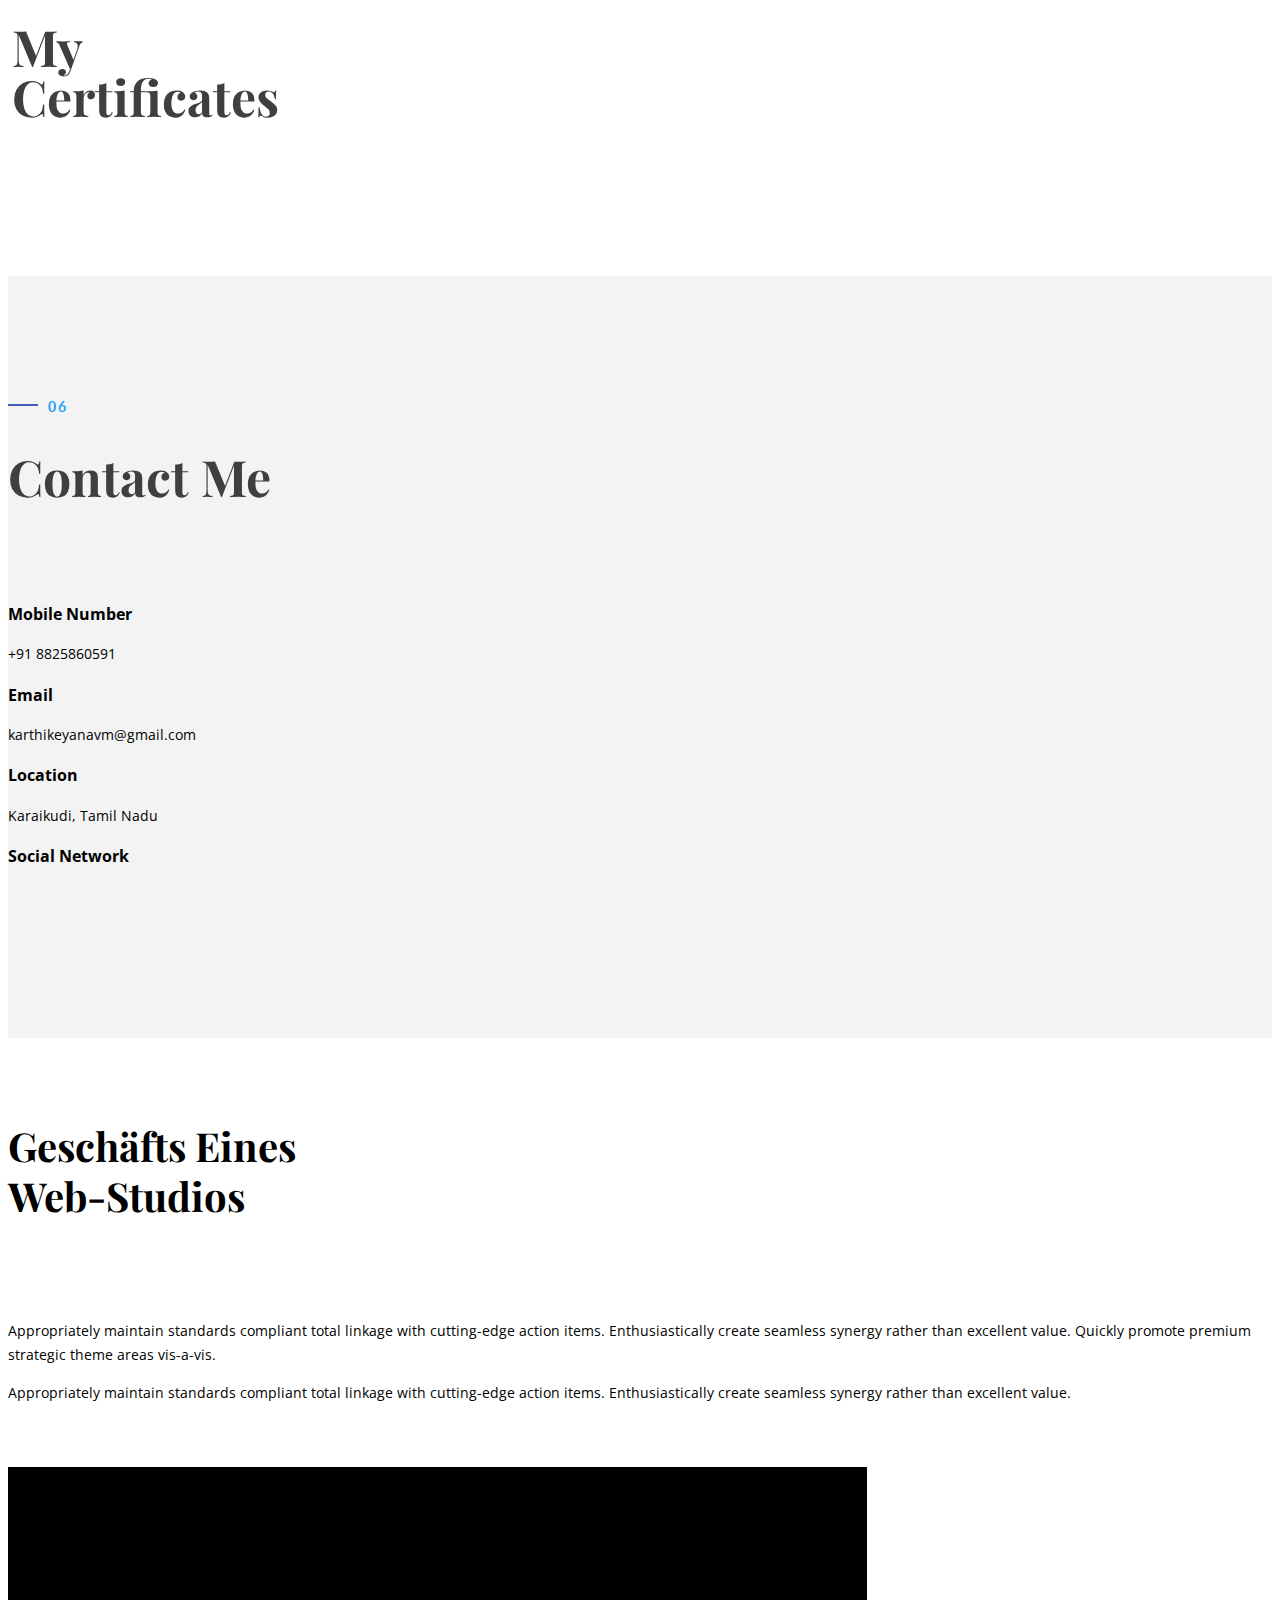
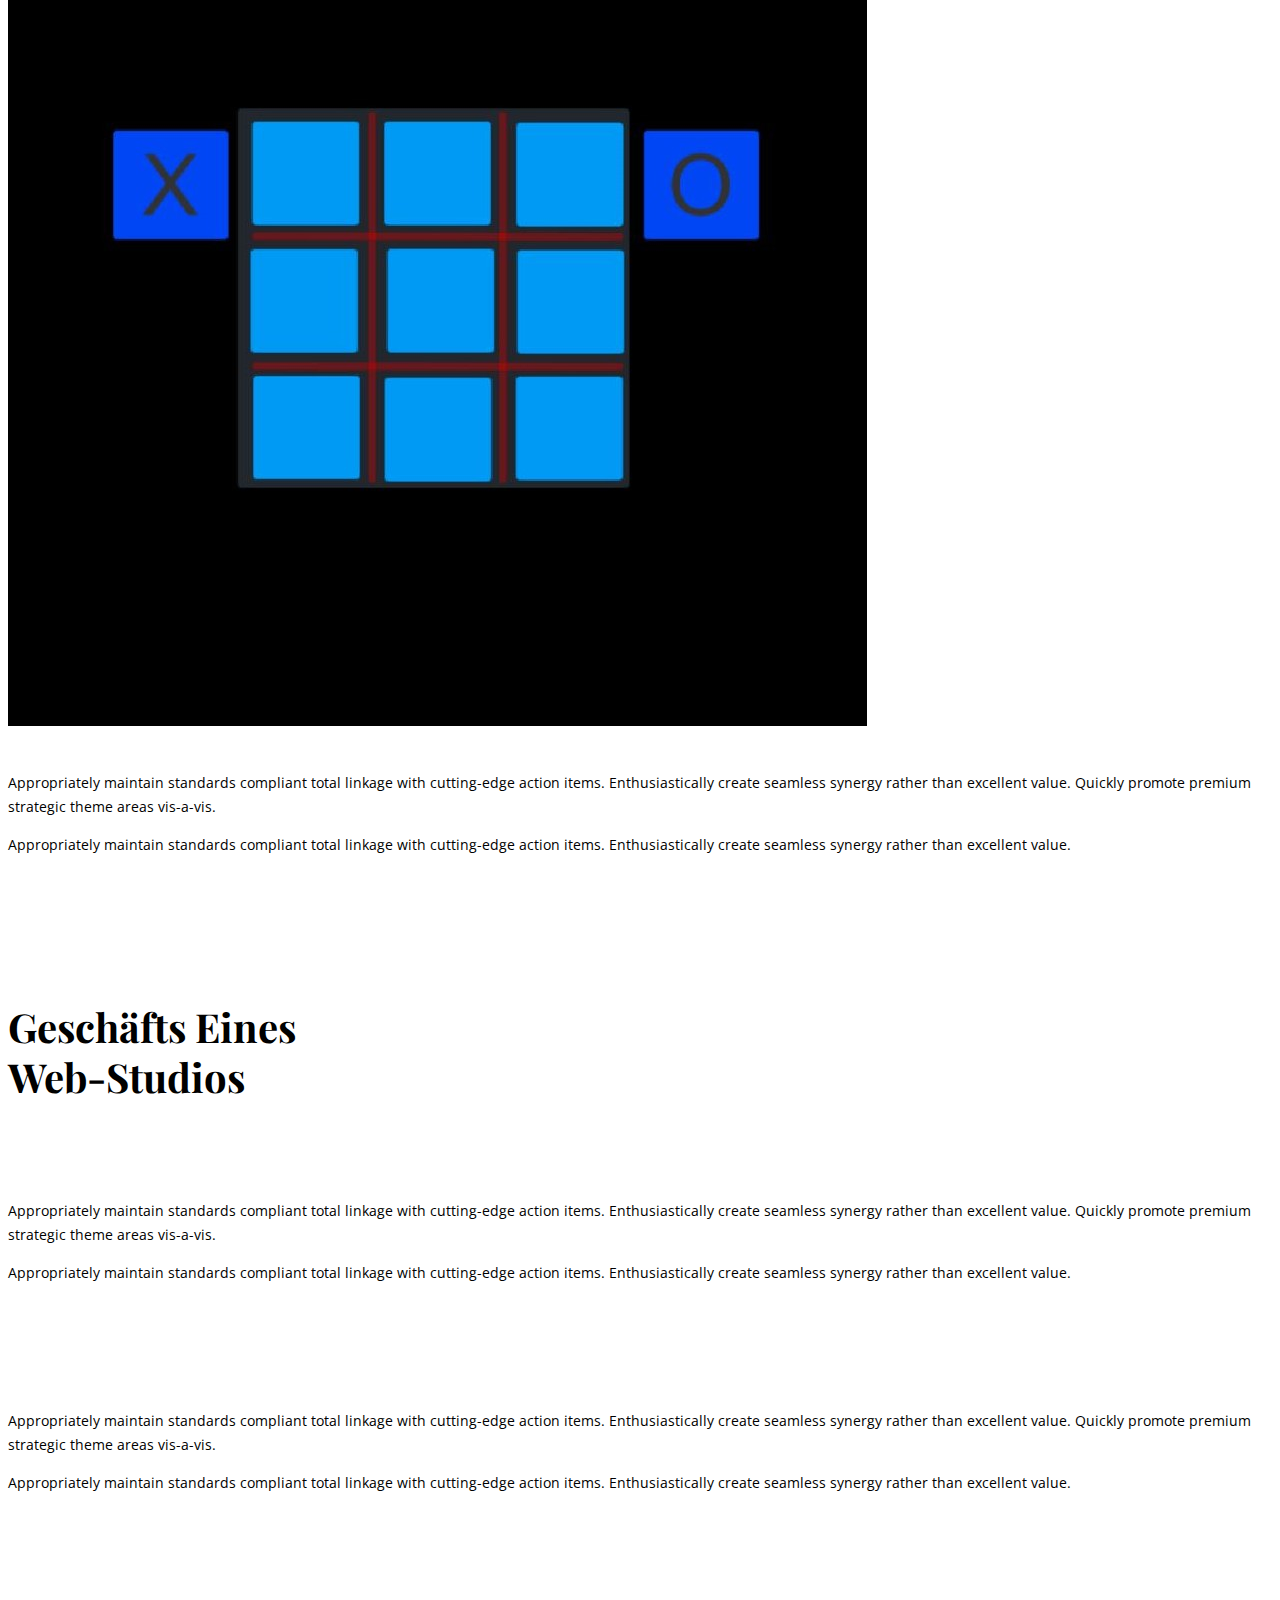
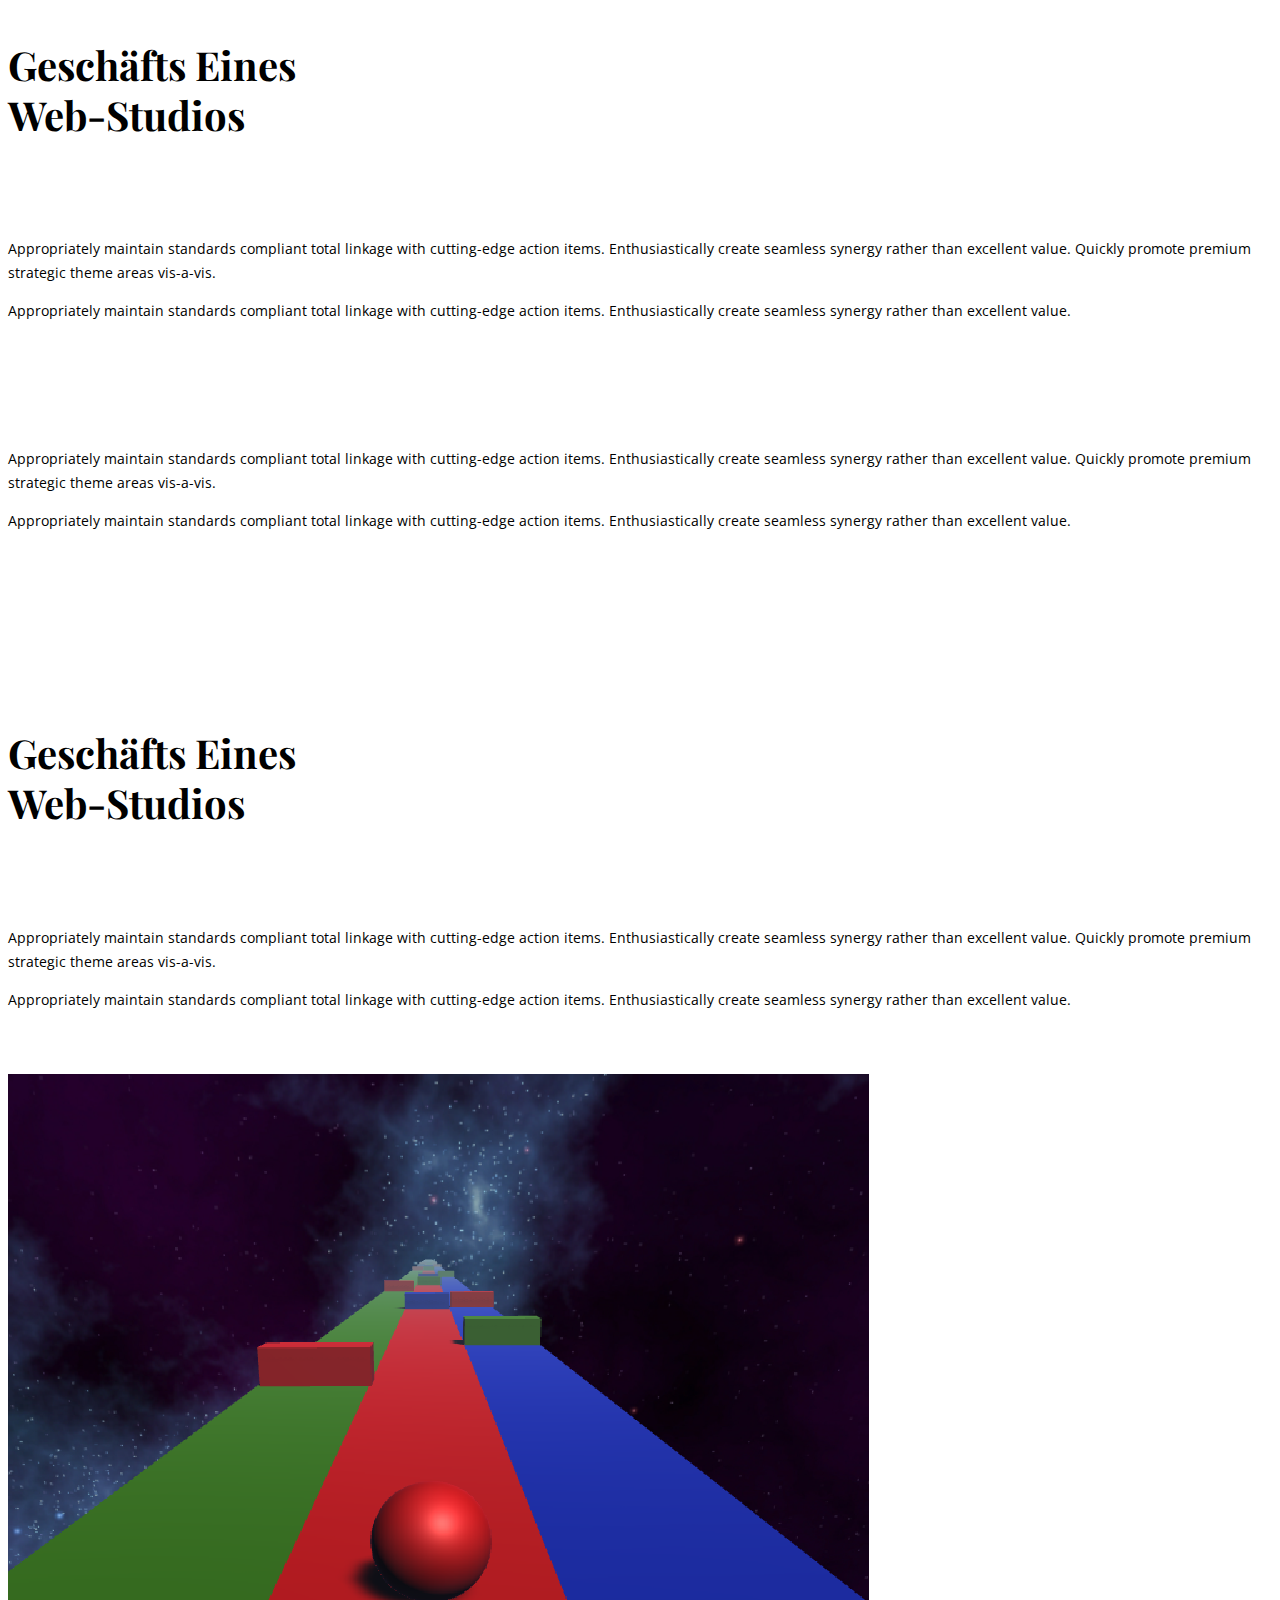
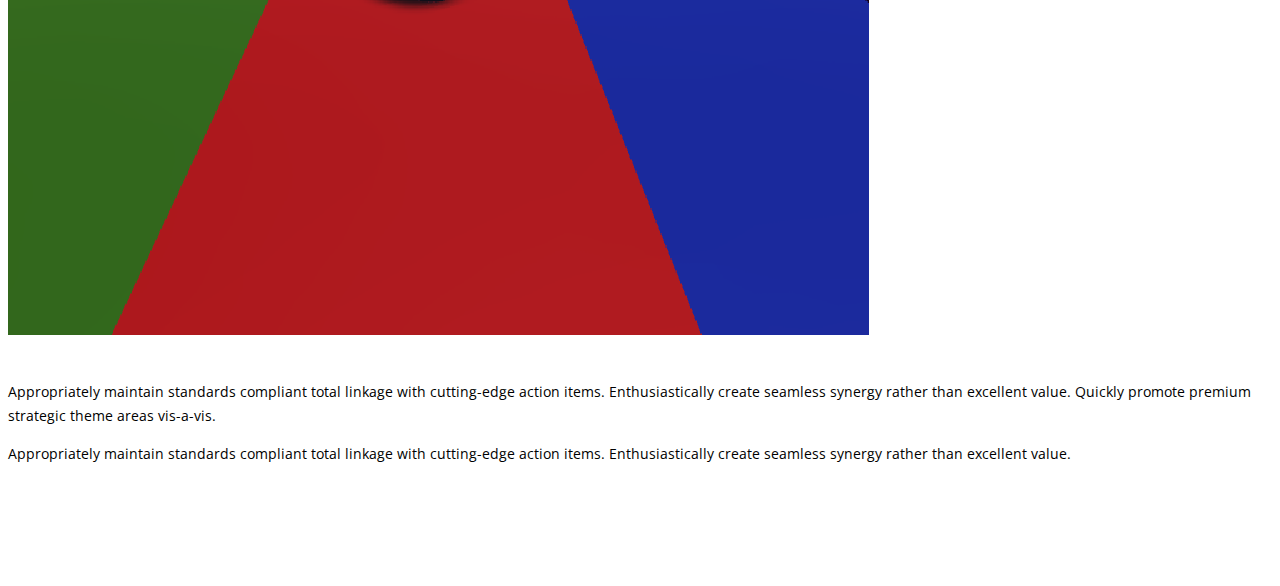
==== commit bdf8415f: "all done expect for project" ====
--- a/index.html
+++ b/index.html
@@ -39,9 +39,9 @@
           <nav>
               <ul>
                   <li><a href="#about">About</a></li>
-                  <li><a href="#experience">Skills</a></li>
-                  <li><a href="#experience1">Experience</a></li>
                   <li><a href="#Test">Projects</a></li>
+                  <li><a href="#experience1">Skills</a></li>
+                  <li><a href="#experience">Experience</a></li>
                   <li><a href="#certificates">Certificates</a></li>
                   <li><a href="#contact">Contact</a></li>
               </ul>
@@ -69,7 +69,7 @@
                   </h1>
                   <div class="h-50"></div>
                   <p>
-                      My name is Karthikeyan, I'm a game developer with 2 years of experience. My passion for creating games led me to learn Unity. However, I have recently started learning Unreal Engine as well, to expand my skillset and explore new possibilities in game development.<br /><br />
+                      My name is Karthikeyan, I'm a game developer with 2 years of experience. My passion for creating games led me to learn Unity. However, I have recently started learning Unreal Engine as well, To expand my skillset and explore new possibilities in game development.<br /><br />
 
                       As a game developer, I enjoy the creative process of designing and implementing new game mechanics. My background in game development has given me a deep understanding of programming languages, game engines, and design principles. This enables me to develop high-quality games.<br /><br />
 
@@ -92,13 +92,15 @@
                        align="right"
                        data-aos="fade-right"
                        data-aos-delay="0" />
-              </div>
+
+              </div>
+              <a class="btn btn-primary btn-lg" href="#" role="button">Download My Resume</a>
           </div>
       </div>
       <!-- ./about -->
 
       <!-- projects -->
-      <div class="section" id="Test">
+      <div class="section" id="projects">
           <div class="container">
               <div class="col-md-12">
                   <h4>04</h4>
@@ -133,7 +135,7 @@
                           <div class="no-padding portfolio_container clearfix"
                                data-aos="fade-up">
                               <!-- single work -->
-                              <div class="col-md-4 col-sm-6 puzzle logo">
+                              <!--<div class="col-md-4 col-sm-6 puzzle logo">
                                   <a href="./projects/xando.html" class="portfolio_item">
                                       <img src="./screenshot/Logo/XO.jpg"
                                            alt="image"
@@ -146,10 +148,10 @@
                                           </div>
                                       </div>
                                   </a>
-                              </div>
-                              <!-- end single work -->
-                              <!-- single work -->
-                              <div class="col-md-4 col-sm-6 software logo">
+                              </div>-->
+                              <!-- end single work -->
+                              <!-- single work -->
+                              <!--<div class="col-md-4 col-sm-6 software logo">
                                   <a href="./projects/3dmodelviewer.html"
                                      class="portfolio_item">
                                       <img src="./screenshot/Logo/3d model viewer.jpg"
@@ -163,15 +165,15 @@
                                           </div>
                                       </div>
                                   </a>
-                              </div>
-                              <!-- end single work -->
-                              <!-- single work -->
-                              <div class="col-md-4 col-sm-6 endless logo">
+                              </div>-->
+                              <!-- end single work -->
+                              <!-- single work -->
+                              <!--<div class="col-md-4 col-sm-6 endless logo">
                                   <a href="./projects/colors.html" class="portfolio_item">
                                       <img src="./screenshot/Logo/colour.png"
                                            alt="image"
                                            class="img-responsive" />
-                                      <div class="portfolio_item_hover">
+                                      <div class="portfolio_item_hover">  
                                           <div class="portfolio-border clearfix">
                                               <div class="item_info">
                                                   <span>Colors</span> <em>endless</em>
@@ -179,10 +181,10 @@
                                           </div>
                                       </div>
                                   </a>
-                              </div>
-                              <!-- end single work -->
-                              <!-- single work -->
-                              <div class="col-md-4 col-sm-6 platformer logo">
+                              </div>-->
+                              <!-- end single work -->
+                              <!-- single work -->
+                              <!--<div class="col-md-4 col-sm-6 platformer logo">
                                   <a href="./projects/gocorona.html" class="portfolio_item">
                                       <img src="./screenshot/Logo/GO_CORONA.jpg"
                                            alt="image"
@@ -195,10 +197,10 @@
                                           </div>
                                       </div>
                                   </a>
-                              </div>
-                              <!-- end single work -->
-                              <!-- single work -->
-                              <div class="col-md-4 col-sm-6 platformer logo">
+                              </div>-->
+                              <!-- end single work -->
+                              <!-- single work -->
+                              <!--<div class="col-md-4 col-sm-6 platformer logo">
                                   <a href="./projects/grabgame.html" class="portfolio_item">
                                       <img src="./screenshot/Logo/GRAB GAME.jpg"
                                            alt="image"
@@ -211,10 +213,10 @@
                                           </div>
                                       </div>
                                   </a>
-                              </div>
-                              <!-- end single work -->
-                              <!-- single work -->
-                              <div class="col-md-4 col-sm-6 multiplayer logo">
+                              </div>-->
+                              <!-- end single work -->
+                              <!-- single work -->
+                              <!--<div class="col-md-4 col-sm-6 multiplayer logo">
                                   <a href="./projects/legzoid.html" class="portfolio_item">
                                       <img src="./screenshot/Logo/Legzoid.jpg"
                                            alt="image"
@@ -227,10 +229,10 @@
                                           </div>
                                       </div>
                                   </a>
-                              </div>
-                              <!-- end single work -->
-                              <!-- single work -->
-                              <div class="col-md-4 col-sm-6 action logo">
+                              </div>-->
+                              <!-- end single work -->
+                              <!-- single work -->
+                              <!--<div class="col-md-4 col-sm-6 action logo">
                                   <a href="./projects/shootinggame.html" class="portfolio_item">
                                       <img src="./screenshot/Logo/shooting_game.jpg"
                                            alt="image"
@@ -243,10 +245,10 @@
                                           </div>
                                       </div>
                                   </a>
-                              </div>
-                              <!-- end single work -->
-                              <!-- single work -->
-                              <div class="col-md-4 col-sm-6 endless logo">
+                              </div>-->
+                              <!-- end single work -->
+                              <!-- single work -->
+                              <!--<div class="col-md-4 col-sm-6 endless logo">
                                   <a href="./projects/sliderun.html" class="portfolio_item">
                                       <img src="./screenshot/Logo/SLIDE_RUN.jpg"
                                            alt="image"
@@ -259,7 +261,7 @@
                                           </div>
                                       </div>
                                   </a>
-                              </div>
+                              </div>-->
                               <!-- end single work -->
                               <!-- single work -->
                               <div class="col-md-4 col-sm-6 endless logo">
@@ -294,7 +296,7 @@
                               </div>
                               <!-- end single work -->
                               <!-- single work -->
-                              <div class="col-md-4 col-sm-6 endless logo">
+                              <!--<div class="col-md-4 col-sm-6 endless logo">
                                   <a href="./projects/towergame.html" class="portfolio_item">
                                       <img src="./screenshot/Logo/TOWER.jpg"
                                            alt="image"
@@ -307,10 +309,10 @@
                                           </div>
                                       </div>
                                   </a>
-                              </div>
-                              <!-- end single work -->
-                              <!-- single work -->
-                              <div class="col-md-4 col-sm-6 platformer logo">
+                              </div>-->
+                              <!-- end single work -->
+                              <!-- single work -->
+                              <!--<div class="col-md-4 col-sm-6 platformer logo">
                                   <a href="./projects/warriors.html" class="portfolio_item">
                                       <img src="./screenshot/Logo/colour.png"
                                            alt="image"
@@ -323,7 +325,7 @@
                                           </div>
                                       </div>
                                   </a>
-                              </div>
+                              </div>-->
                               <!-- end single work -->
                               <!-- single work
                                       <div class="col-md-4 col-sm-6 graphics ads">
@@ -390,26 +392,25 @@
                               <h3>Unity Engine</h3>
                               <!--<h4></h4> -->
                               <p>
-                                  <strong>Game Designer</strong> <br />Developed many games for
+                                  <strong>Game Developer</strong> <br />Developed many games for
                                   Android as well as Windows. I have great experience in
                                   developing 2D and 3D games like Endless running games,
-                                  Shooting games and Puzzle games.
+                                  Shooting games, Multiplayer player games and Puzzle games.
                               </p>
                           </div>
                       </li>
                       <li class="timeline-event" data-aos="fade-up">
                           <label class="timeline-event-icon"></label>
                           <div class="timeline-event-copy">
-                              <p class="timeline-event-thumbnail">April 2018 - Present</p>
-                              <h3>Photoshop</h3>
+                              <p class="timeline-event-thumbnail">April 2023 - Present</p>
+                              <h3>Unreal Engine </h3>
                               <!--<h4></h4> -->
                               <p>
-                                  <strong>2D Designer</strong> <br />Designed 2D assets for my
-                                  own game.
+                                  <strong>Game Developer</strong> <br />I have very basic knowledge of Unreal Engine and I am currently expanding my skills by learning more about it.
                               </p>
                           </div>
                       </li>
-                      <li class="timeline-event" data-aos="fade-up" data-aos-delay=".2">
+                      <!--<li class="timeline-event" data-aos="fade-up" data-aos-delay=".2">
                           <label class="timeline-event-icon"></label>
                           <div class="timeline-event-copy">
                               <p class="timeline-event-thumbnail">November 2017 - 2018</p>
@@ -423,8 +424,8 @@
                                   websites.
                               </p>
                           </div>
-                      </li>
-                      <li class="timeline-event" data-aos="fade-up" data-aos-delay=".4">
+                      </li>-->
+                      <!--<li class="timeline-event" data-aos="fade-up" data-aos-delay=".4">
                           <label class="timeline-event-icon"></label>
                           <div class="timeline-event-copy">
                               <p class="timeline-event-thumbnail">April 2016 - Present</p>
@@ -437,7 +438,7 @@
                                   part time job.
                               </p>
                           </div>
-                      </li>
+                      </li>-->
                   </ul>
               </div>
           </div>
@@ -460,48 +461,35 @@
                               <p class="timeline-event-thumbnail">
                                   October 2020 - December 2020
                               </p>
-                              <h3>BuzzArk</h3>
+                              <h3>Sevika Tech</h3>
                               <!--<h4></h4> -->
                               <p>
-                                  <strong>Game Developer</strong> <br />Developed Real-World VR
-                                  Simutlaions with given media in Unity Engine.
+                                  <strong>Jr.Game Developer</strong> <br />I have gained experience in developing both first-person
+                                  shooter multiplayer games and hyper casual games.
                               </p>
                           </div>
                       </li>
                       <li class="timeline-event" data-aos="fade-up">
                           <label class="timeline-event-icon"></label>
                           <div class="timeline-event-copy">
-                              <p class="timeline-event-thumbnail">July 2020 - October 2020</p>
-                              <h3>LetsPlayToLearn</h3>
+                              <p class="timeline-event-thumbnail">2021 May - 2021 December</p>
+                              <h3>Bomilay Games and Toys</h3>
                               <!--<h4></h4> -->
                               <p>
-                                  <strong>Game Developer</strong> <br />Developed 2D games with
-                                  given prototype (idea) in Unity Engine.
+                                  <strong>Jr.Game Developer</strong> <br />During my time there, I had the opportunity to work on
+                                  designing and developing board games ( lIke Ludo ).
                               </p>
                           </div>
                       </li>
                       <li class="timeline-event" data-aos="fade-up">
                           <label class="timeline-event-icon"></label>
                           <div class="timeline-event-copy">
-                              <p class="timeline-event-thumbnail">March 2020 - June 2020</p>
-                              <h3>Y. P. Solutions</h3>
+                              <p class="timeline-event-thumbnail">October 2020 - December 2020</p>
+                              <h3>BuzzArk</h3>
                               <!--<h4></h4> -->
                               <p>
-                                  <strong>Game Developer</strong> <br />Developed a Hurdles jump
-                                  game using Unity Engine.
-                              </p>
-                          </div>
-                      </li>
-                      <li class="timeline-event" data-aos="fade-up" data-aos-delay=".2">
-                          <label class="timeline-event-icon"></label>
-                          <div class="timeline-event-copy">
-                              <p class="timeline-event-thumbnail">April 2018 - Present</p>
-                              <h3>Cypher Source</h3>
-                              <!--<h4></h4> -->
-                              <p>
-                                  <strong>Python Developer</strong> <br />Developed projects
-                                  like Logistic Management System, Student Management System,
-                                  etc.
+                                  <strong> VR Developer</strong> <br />Developed Real-World VR
+                                  Simutlaions with given media in Unity Engine.
                               </p>
                           </div>
                       </li>
--- a/css/style.css
+++ b/css/style.css
@@ -466,7 +466,8 @@
 ==================================================*/
 
 #projects {
-  padding: 100px 0;
+    padding: 100px 0;
+    background-color: #f3f3f3;
 }
 
 .portfolio .categories-grid span {
